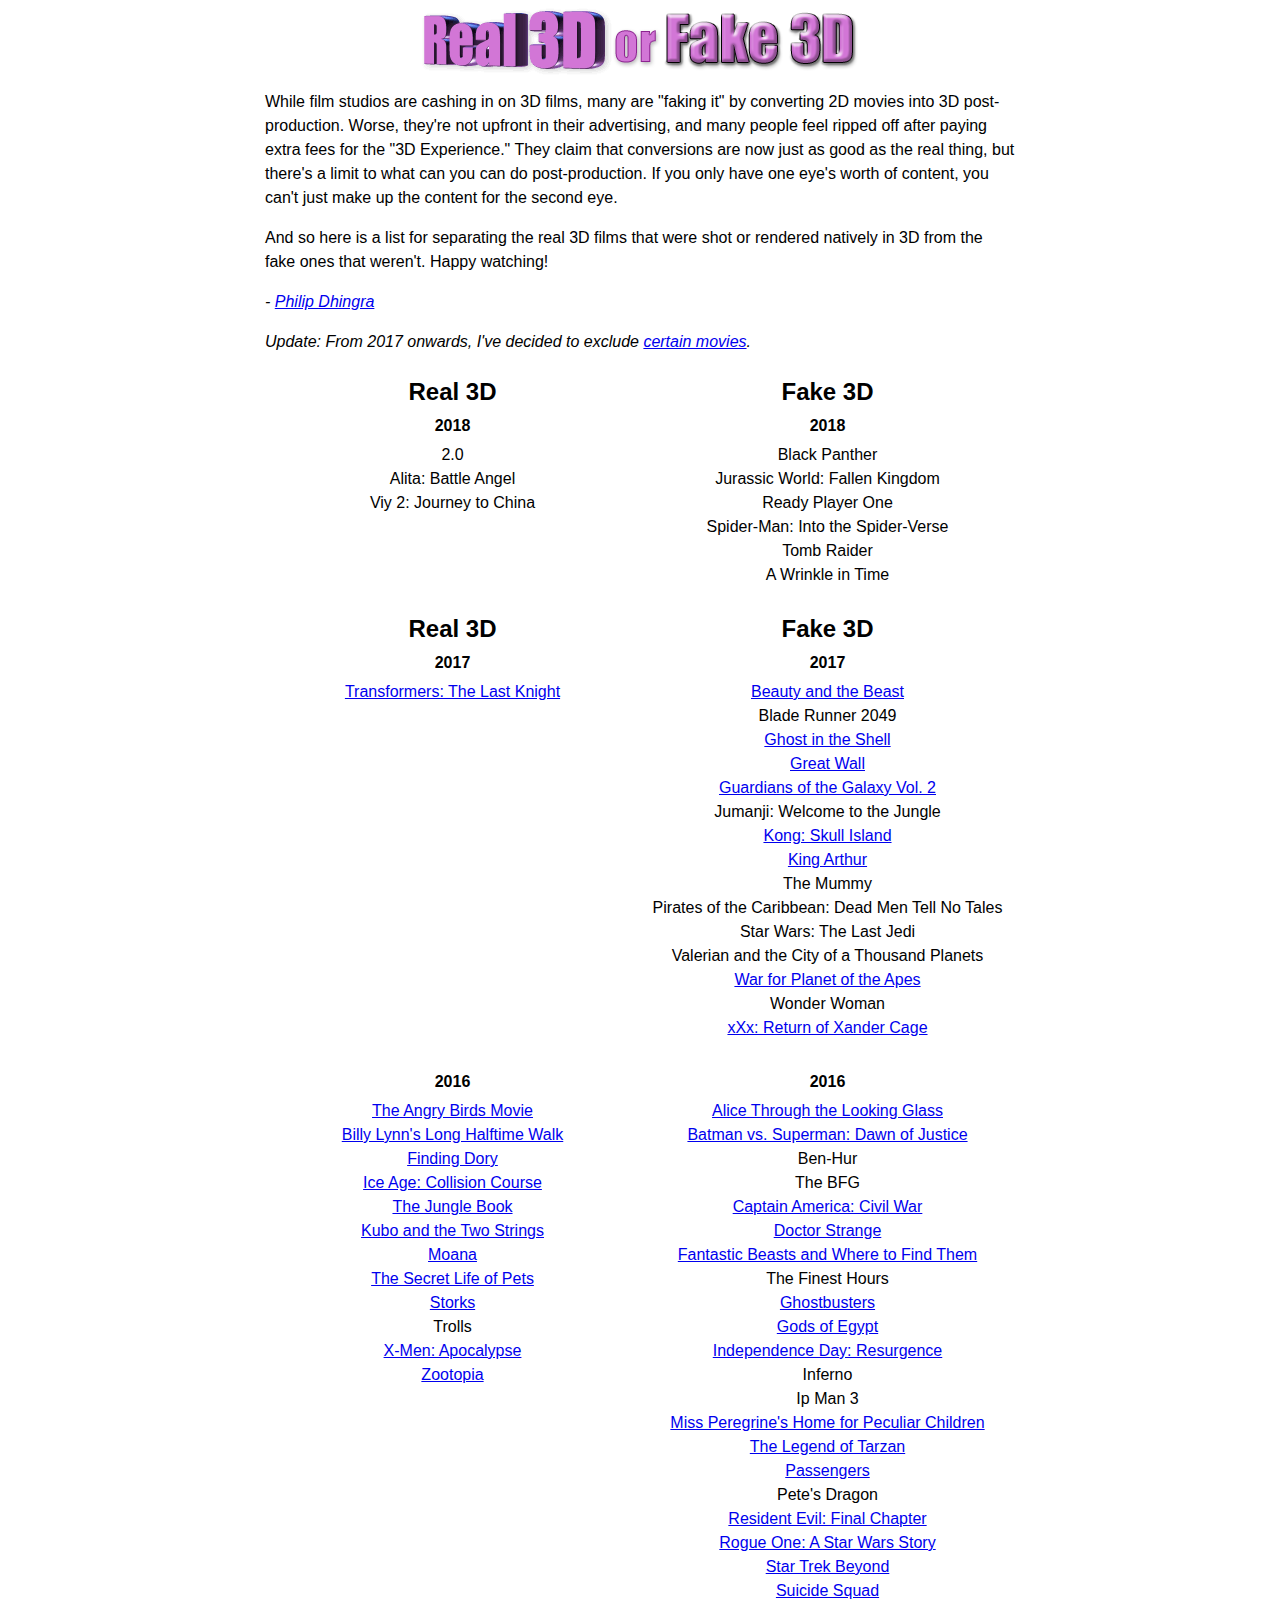
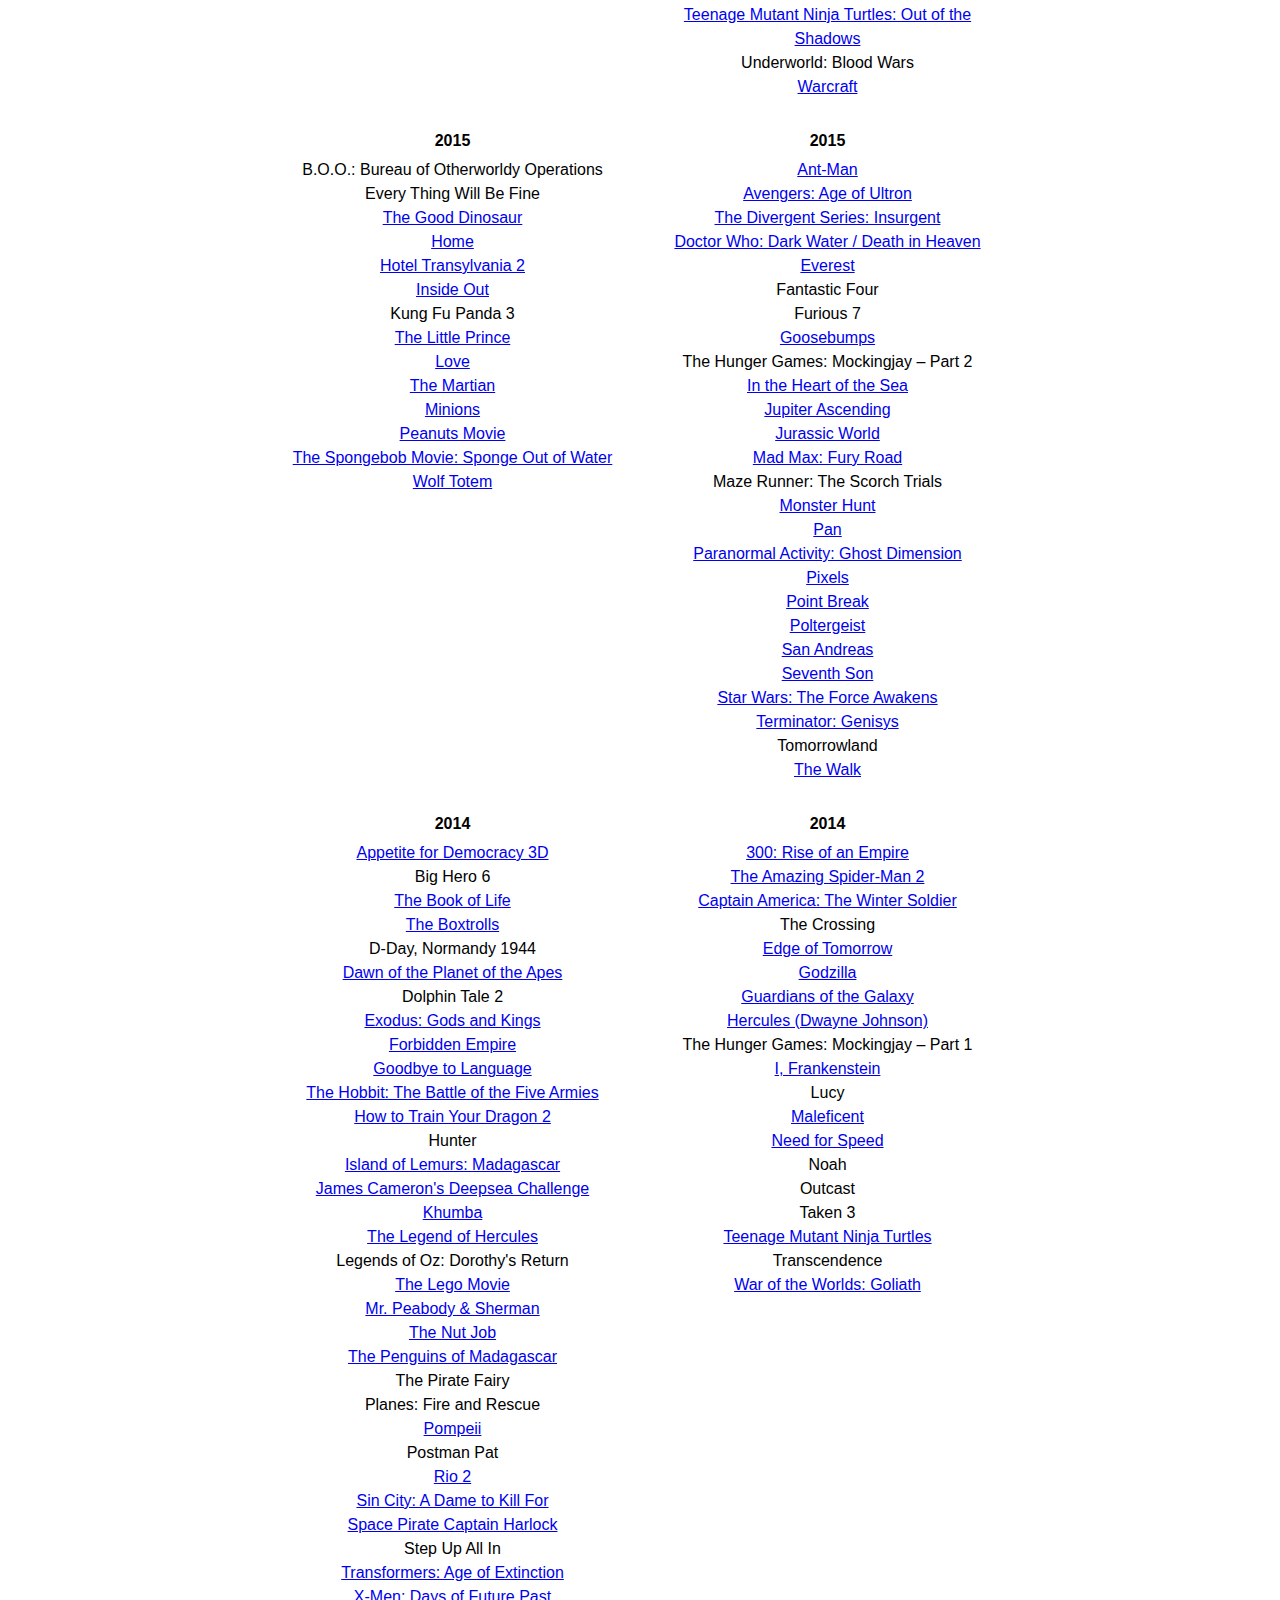
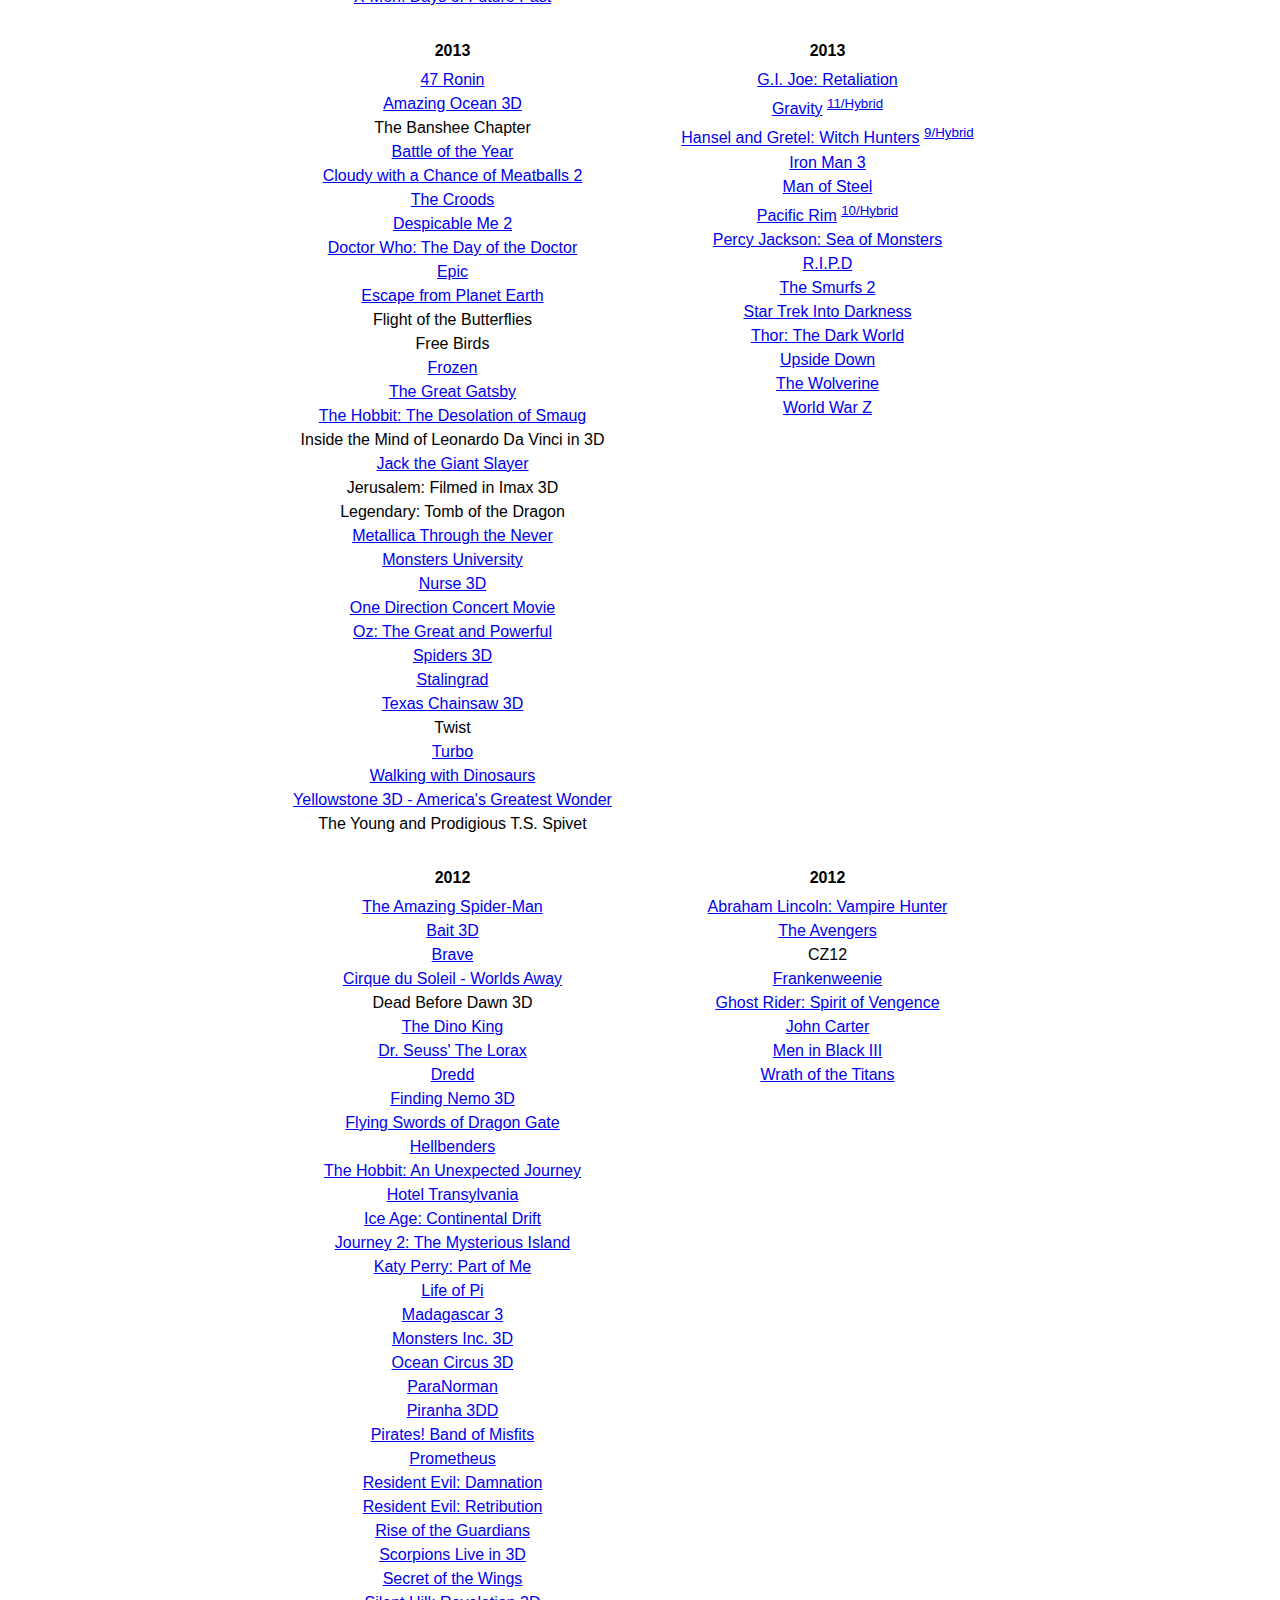
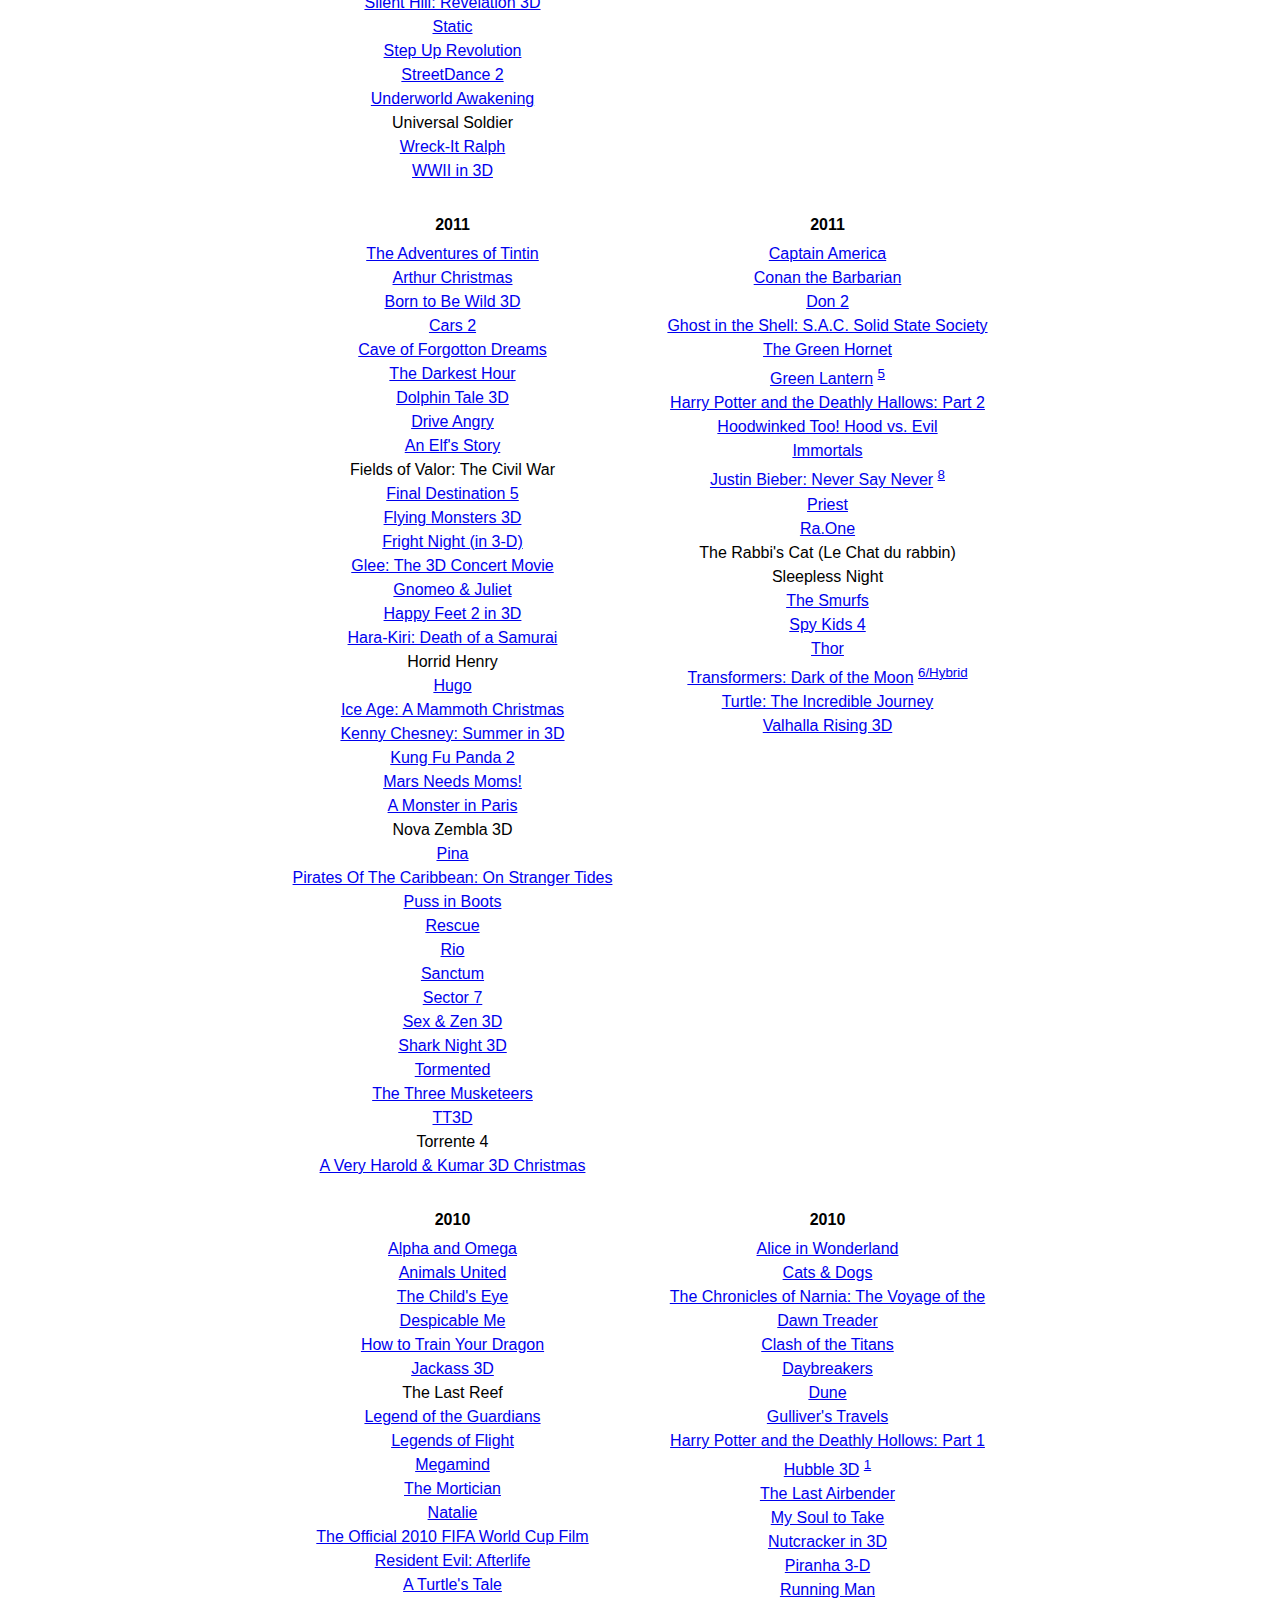
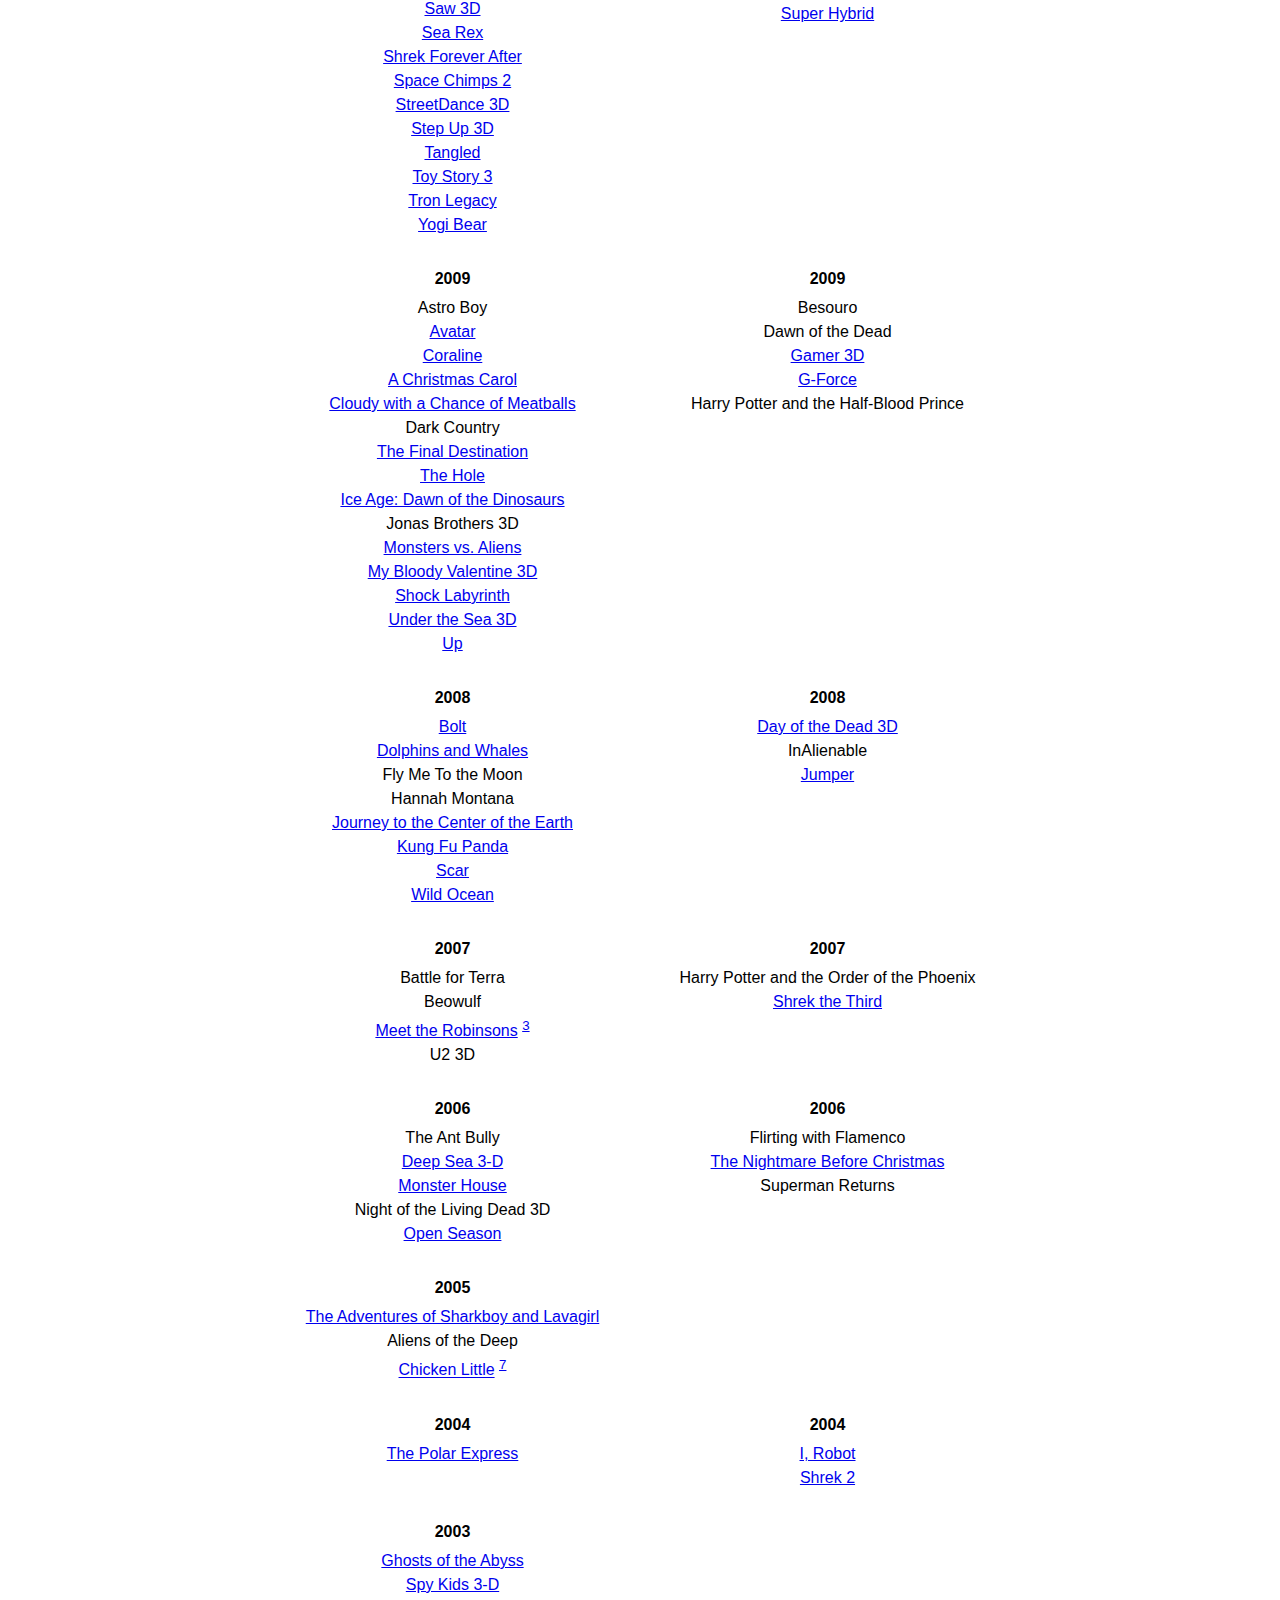
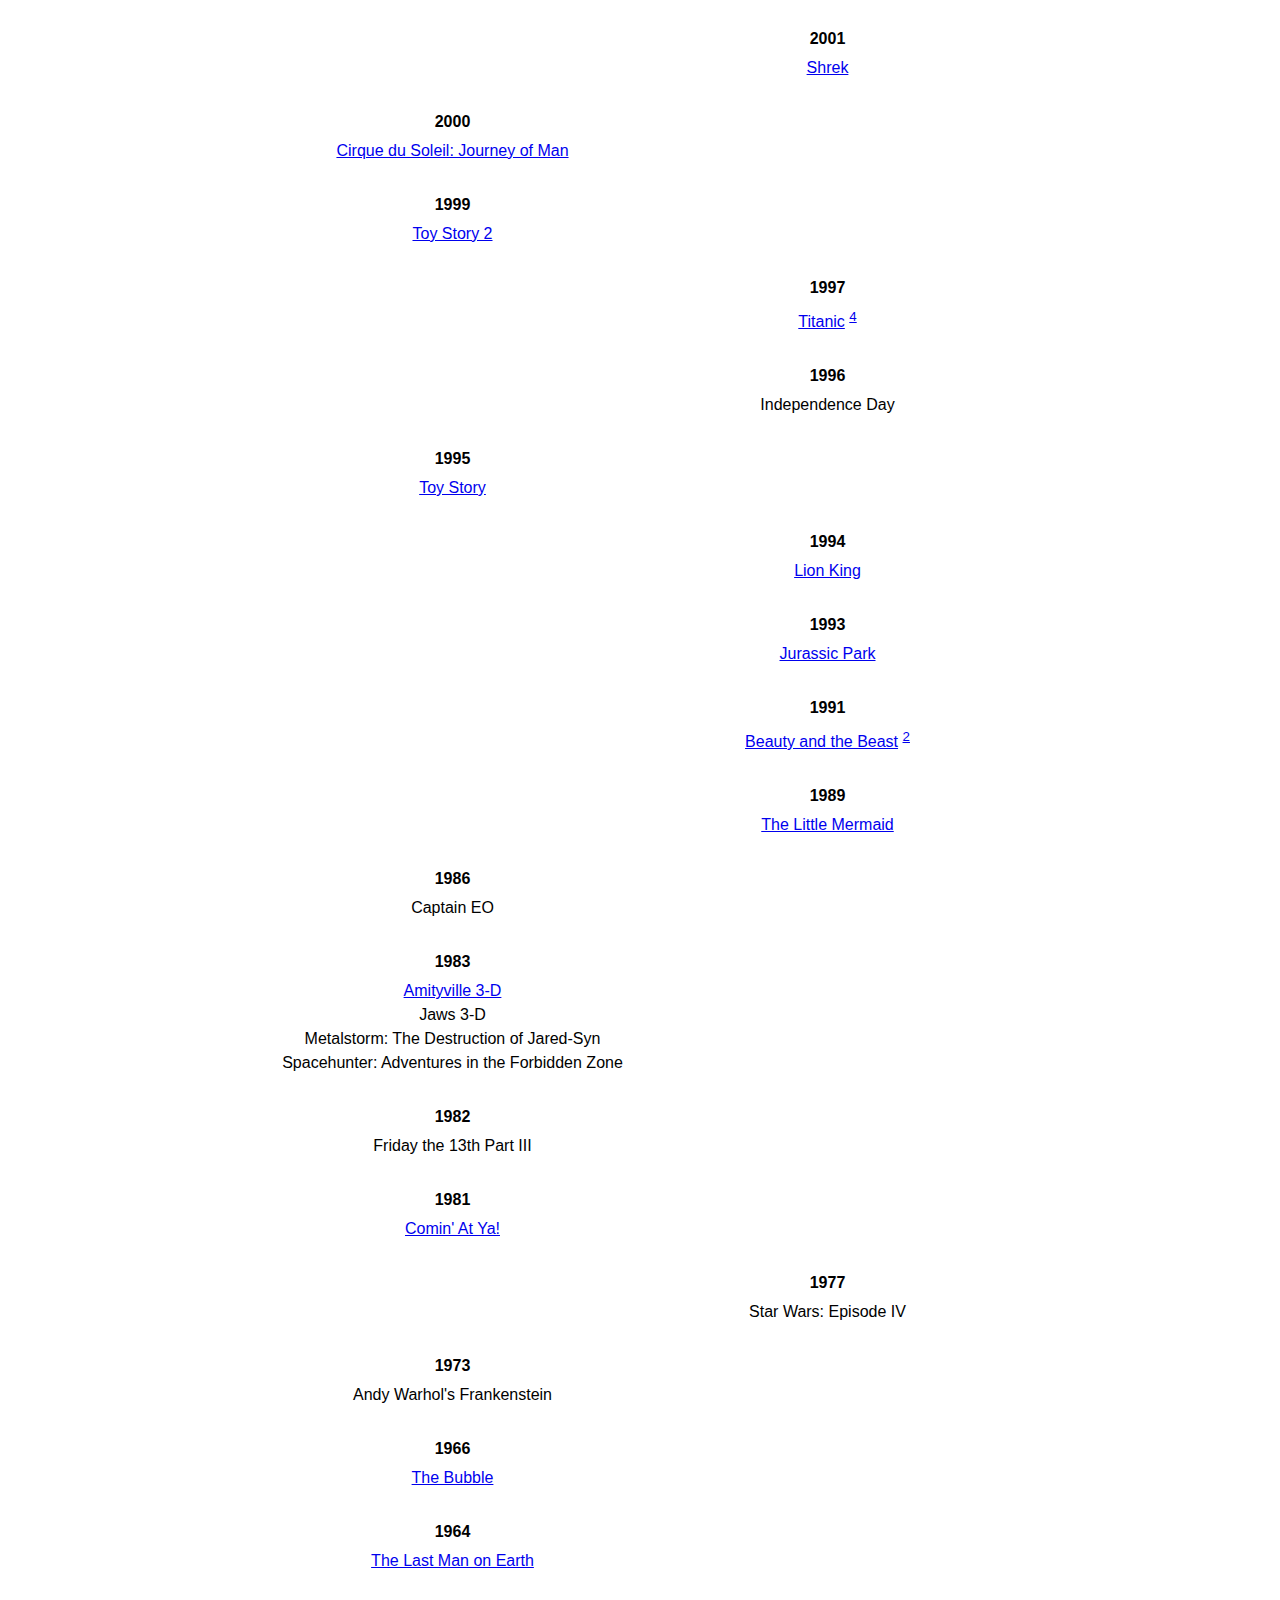
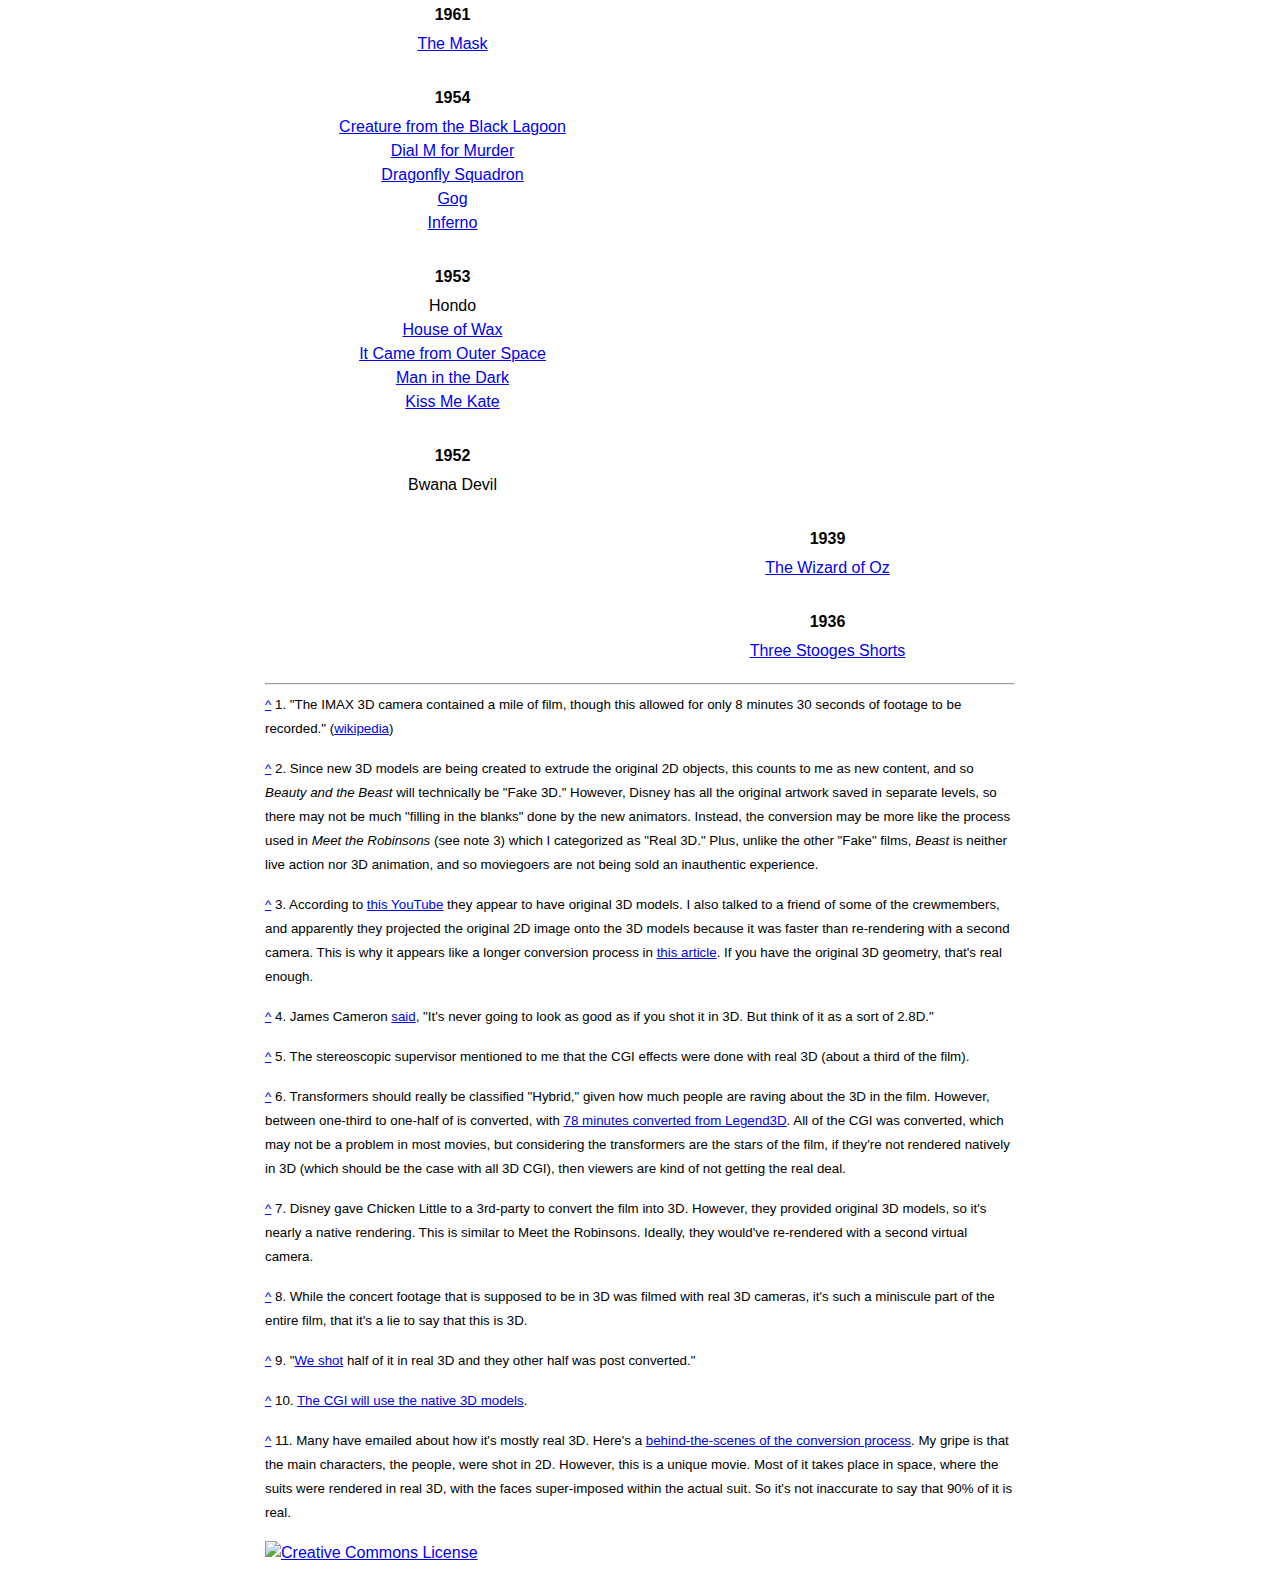
==== docs/index.html @ 08a595e6 "moved everything to docs" ====
<!DOCTYPE html PUBLIC "-//W3C//DTD XHTML 1.0 Transitional//EN" "http://www.w3.org/TR/xhtml1/DTD/xhtml1-transitional.dtd">

<html>
<head>
<title>Is it Real or Fake 3D?</title>

<meta name="viewport" content="width=device-width, initial-scale=1.0" />
<meta name="description" content="A list for separating the real 3D films that were shot or rendered natively in 3D from the fake ones that weren't." />
<script   src="https://code.jquery.com/jquery-1.10.2.min.js"   integrity="sha256-C6CB9UYIS9UJeqinPHWTHVqh/E1uhG5Twh+Y5qFQmYg="   crossorigin="anonymous"></script>


<link rel="stylesheet" href="styles.css">

<link REL="SHORTCUT ICON" HREF="favicon.ico">
<link rel="alternate" type="application/rss+xml" title="RSS" href="changelog.xml" />

<script type="text/javascript">

$(document).ready(function () {

  $(".year sup > a").click(function(event) {
      console.log("click")
      event.preventDefault();
      var href = $(this).attr("href");
      var $el = $(href);

      $(".ref-highlight").removeClass("ref-highlight");
      $el.addClass("ref-highlight");
      $("html, body").animate({"scrollTop": $el.offset().top}, 1000);
  });

  $(".expand-about").click(function() {
    $(".expanded-about").toggle();
    $(".plus").toggle();
    $(".minus").toggle();
  });

});


</script>

<script async src="//pagead2.googlesyndication.com/pagead/js/adsbygoogle.js"></script>
<script>
     (adsbygoogle = window.adsbygoogle || []).push({
          google_ad_client: "ca-pub-2773853926535023",
          enable_page_level_ads: true
     });
</script>

</head>

<div id="canvas">

<div class="desktop-ad">

<script type="text/javascript">

  var _gaq = _gaq || [];
  _gaq.push(['_setAccount', 'UA-18069474-3']);
  _gaq.push(['_trackPageview']);

  (function() {
    var ga = document.createElement('script'); ga.type = 'text/javascript'; ga.async = true;
    ga.src = ('https:' == document.location.protocol ? 'https://ssl' : 'http://www') + '.google-analytics.com/ga.js';
    var s = document.getElementsByTagName('script')[0]; s.parentNode.insertBefore(ga, s);
  })();

</script>

</div>


<div style="display: none; position: fixed; right: 0px; top: 0px; width: 20px; height: 20px;"><a href="javascript:location.reload();"><img src="refresh.png"></a></div>


<div><img src="title.png" class="title" alt="Is it Real 3D or Fake 3D"></div>

<!-- <div class="buttons" style="display: none"><a href="#start"><img src="btn_list.png" width="205"></a> <a href="http://realorfake3d.freeforums.net/board/1/talk-3d"><img src="btn_forums.png" width="251"></a></div> -->

<div class="intro">
<p>While film studios are cashing in on 3D films, many are "faking it" by converting 2D movies into 3D post-production. Worse, they're not upfront in their advertising, and many people feel ripped off after paying extra fees for the "3D Experience." They claim that conversions are now just as good as the real thing, but there's a limit to what can you can do post-production. If you only have one eye's worth of content, you can't just make up the content for the second eye.
<p/>
And so here is a list for separating the real 3D films that were shot or rendered natively in 3D from the fake ones that weren't. Happy watching!</p>

<p><i>- <a href="http://philipkd.com/">Philip Dhingra</a></i></p>
<p><i>Update: From 2017 onwards, I've decided to exclude <a href="https://realorfake3d.tumblr.com/post/155285097860/3d-movie-exclusions">certain movies</a>.</i></p>
</div>

<!-- Last scanned amazon 3d: 6/16/2018 -->
<!-- Last scanned 3D Box Office Mojo: 9/20/2018 -->

<div class="year" id="start">

<div class="half-year"><div class="column-header">Real 3D</div>

<div class="year-header">2018<span class="real-or-fake"> - Real</span></div>

2.0<!-- This is first Indian film that is directly shot in 3D. https://en.wikipedia.org/wiki/2.0_(film) --><br/>

Alita: Battle Angel<!-- Alita: Battle Angel, produced by Cameron and Landau, was lensed in native 3D by director Robert Rodriguez https://www.hollywoodreporter.com/behind-screen/is-golden-age-3d-officially-1025843 --><br/>

Viy 2: Journey to China<!-- STEREOTEC 3D rigs https://en.wikipedia.org/wiki/List_of_3D_films_(2005_onwards) --><br/>


</div>

<div class="half-year">
<div class="column-header">Fake 3D</div>

<div class="year-header">2018<span class="real-or-fake"> - Fake</span></div>

<!-- Avengers: Infinity Warhttp://marvel.com/news/movies/24583/marvels_avengers_infinity_war_to_be_filmed_using_the_imaxarri_digital_camera "will be shot in their entirety using IMAX� and ARRI's next generation revolutionary 2D digital camera"<br/> -->

Black Panther<!-- Most superhero films are a natural fit for 3D conversion, and Black Panther is certainly no exception. https://www.cinemablend.com/news/2312902/to-3d-or-not-to-3d-buy-the-right-black-panther-ticket --><br/>

Jurassic World: Fallen Kingdom<!-- wiki list --><br/>

Ready Player One<!-- wiki list --><br/>

Spider-Man: Into the Spider-Verse<!-- Rather than being filmed in 3D https://www.digitaltrends.com/movies/spider-man-reboot-imax-3d/ --><br/>

Tomb Raider<!-- wiki list --><br/>

A Wrinkle in Time<!-- It should be noted that the movie wasn't filmed with 3D cameras, which is what holds it back from a perfect five score https://www.cinemablend.com/news/2385301/to-3d-or-not-to-3d-buy-the-right-a-wrinkle-in-time-ticket --><br/>

</div>

</div>

<div class="year" id="start">

<div class="half-year"><div class="column-header">Real 3D</div>

<div class="year-header">2017<span class="real-or-fake"> - Real</span></div>

<!-- Alien Covenant This is how Ridley Scott rolls, uses same staff, promises never to not use 3D, etc. -->

<a href="https://www.amazon.com/gp/product/B0721TNRYM/?tag=realorfake3d-20">Transformers: The Last Knight</a><!-- https://www.youtube.com/watch?v=rWaFL_zFusQ&t=32s "Best way to do 3D is natively" --><br/>

</div>

<div class="half-year">
<div class="column-header">Fake 3D</div>

<div class="year-header">2017<span class="real-or-fake"> - Fake</span></div>

<a href="https://www.amazon.com/gp/product/B06XPDG6LR/?tag=realorfake3d-20">Beauty and the Beast</a><!-- Prime Focus is "EXCLUSIVE 3D CONVERSION PARTNER" http://www.primefocusworld.com/beauty-and-the-beast/ --><br/>

Blade Runner 2049<!-- Roger Deakins Says 'Blade Runner 2' Will Likely Be Converted To 3D http://www.indiewire.com/2015/10/roger-deakins-says-blade-runner-2-will-likely-be-converted-to-3d-113430/ --><br/>

<a href="https://www.amazon.com/gp/product/B06ZYW93C2/?tag=realorfake3d-20">Ghost in the Shell</a><!-- Prime Focus http://www.primefocusworld.com/ghost-in-the-shell/ --><br/>

<a href="https://www.amazon.com/gp/product/B06XCKX5PH/?tag=realorfake3d-20">Great Wall</a><!-- GREAT WALL http://www.primefocusworld.com/the-great-wall/ --><br/>

<a href="https://www.amazon.com/gp/product/B0713SMCZC/?tag=realorfake3d-20">Guardians of the Galaxy Vol. 2</a><!-- Like most films, GOTG 2 was shot in 2D, meaning that any 3D was converted later https://www.bustle.com/p/guardians-of-the-galaxy-vol-2-in-3d-is-worth-a-few-extra-dollars-54135 --><br/>

Jumanji: Welcome to the Jungle<!-- The second most disappointing feature in Jumanji: Welcome To The Jungle's conversion to 3D is the audience health factor https://www.cinemablend.com/news/1749680/to-3d-or-not-to-3d-buy-the-right-jumanji-welcome-to-the-jungle-ticket --><br/>

<a href="https://www.amazon.com/gp/product/B071VPB7YM/?tag=realorfake3d-20">Kong: Skull Island</a><!-- Prime Focus is "EXCLUSIVE 3D CONVERSION PARTNER" http://www.primefocusworld.com/kong-skull-island/ --><br/>

<a href="https://www.amazon.com/gp/product/B07147YVWL/?tag=realorfake3d-20">King Arthur</a><!-- Prime Focus features them http://www.primefocusworld.com/king-arthur-legend-of-the-sword/ --><br/>

The Mummy<!-- Stereo D is doing it http://www.imdb.com/title/tt2345759/fullcredits/ --><br/>

Pirates of the Caribbean: Dead Men Tell No Tales<br/>

Star Wars: The Last Jedi<!--  This results in a far less rich 3D experience than when the footage is filmed natively in 3D, but it's become the go-to for nearly every 3D film seen in theaters today... and that includes The Last Jedi. https://www.bustle.com/p/is-the-last-jedi-in-3d-worth-it-theres-a-better-way-to-upgrade-your-experience-7549762 --><br/>

Valerian and the City of a Thousand Planets<!-- The movie will be released in 3D but it wasn�t shot in 3D. http://www.primefocusworld.com/king-arthur-legend-of-the-sword/ --><br/>

<!-- Underworld: Blood Wars it was shot 2 D but there will be a 3 D conversion. https://twitter.com/AnnaFoerster1/status/732771784722763776<br/> -->

<a href="https://www.amazon.com/gp/product/B071GRTLYL/?tag=realorfake3d-20">War for Planet of the Apes</a><!-- " While the film wasn't shot natively, the choice to go post-conversion was a conscious one, so that counts for something." http://www.cinemablend.com/news/1680699/to-3d-or-not-to-3d-buy-the-right-war-for-the-planet-of-the-apes-ticket --><br/>

Wonder Woman<!-- http://www.imdb.com/title/tt0451279/fullcredits/ Search for conv, stereo, and prime focus --><br/>

<a href="https://www.amazon.com/gp/product/B01MUBFN5K/?tag=realorfake3d-20">xXx: Return of Xander Cage</a><!-- http://www.cinemablend.com/news/1614780/to-3d-or-not-to-3d-buy-the-right-xxx-the-return-of-xander-cage-ticket . So obviously, there's one quick way that a would be blockbuster can do that: a 3D conversion! --></a>

</div>

</div>


<div class="year">

<div class="half-year">

<div class="year-header">2016<span class="real-or-fake"> - Real</span></div>

<a href="https://www.amazon.com/Angry-Birds-Movie-Blu-ray-Combo/dp/B01G7JFKJ8?ie=UTF8&redirect=true&tag=realorfake3d-20">The Angry Birds Movie</a><!-- modern 3d animated --><br/>

<a href="https://www.amazon.com/gp/product/B01LTHYDZA/?tag=realorfake3d-20">Billy Lynn's Long Halftime Walk</a><!-- Vin Diesel Joins 'Billy Lynn's Long Halftime Walk,' Being Shot in 3D http://www.firstshowing.net/2015/vin-diesel-joins-billy-lynns-long-halftime-walk-being-shot-in-3d/ --><br/>

<a href="https://www.amazon.com/gp/product/B01FJ4UGEQ/?tag=realorfake3d-20">Finding Dory</a><!-- modern 3D animated --><br/>

<a href="https://www.amazon.com/gp/product/B01IV07TS6/?tag=realorfake3d-20">Ice Age: Collision Course</a><!-- modern 3d animated --><br/>

<a href="https://www.amazon.com/gp/product/B01I9VUMQ8/?tag=realorfake3d-20">The Jungle Book</a><!-- So we shot native 3D using the PACE system, the system that Jim (Cameron) had been a part of developing and we used simulcap and all this technology that people haven't really been using. http://www.moviefone.com/2016/02/22/disney-live-action-the-jungle-book-facts/ --><br/>

<a href="https://www.amazon.com/gp/product/B01KMKM5V4/?tag=realorfake3d-20">Kubo and the Two Strings</a><!-- UPDATE: "each individual moment is also captured by a pair of twin cameras that are set up to create a stereographic effect. This was always a part of the plan in the development of the project, so we can't give the movie anything other than a perfect score." stop-motion 3D, but no mention of 3D cameras in credits --><br/>

<a href="https://www.amazon.com/gp/product/B01MAZGJ6X/?tag=realorfake3d-20">Moana</a><!-- modern 3D animated--><br/>

<a href="https://www.amazon.com/gp/product/B01I5JTCR4/?tag=realorfake3d-20">The Secret Life of Pets</a><!-- modern 3D animated --><br/>

<a href="https://www.amazon.com/gp/product/B01LBWHPNU/?tag=realorfake3d-20">Storks</a><!-- modern 3d animated --><br/>

Trolls<!-- modern 3d animated --><br/>

<a href="https://www.amazon.com/gp/product/B01G9AXWYU/?tag=realorfake3d-20">X-Men: Apocalypse</a><!-- Too many stereo and international stereo roto things on here, must be conv. http://www.imdb.com/title/tt3385516/fullcredits?ref_=tt_ov_wr#writers Today, Bryan Singer�s Instagram account reveals the superhero sequel is shooting in 3D, http://www.slashfilm.com/x-men-apocalypse-3d-psylocke/ --><br/>

<a href="https://www.amazon.com/Zootopia-3D-DVD-Digital-Blu-ray/dp/B01B2CX0P6?ie=UTF8&redirect=true&tag=realorfake3d-20">Zootopia</a><!-- modern 3D animated --><br/>

</div>

<div class="half-year">


<div class="year-header">2016<span class="real-or-fake"> - Fake</span></div>

<a href="https://www.amazon.com/gp/product/B01M0XGTV1/?tag=realorfake3d-20">Alice Through the Looking Glass</a><!-- Prime Focus is doing it http://www.primefocusworld.com/news/2015/4/8/reliance-group-and-prime-focus-complete-transaction --><br/>

<a href="https://www.amazon.com/gp/product/B01DEBC7ZW/?tag=realorfake3d-20">Batman vs. Superman: Dawn of Justice</a><!-- Prime Focus is doing it http://www.primefocusworld.com/news/2015/4/8/reliance-group-and-prime-focus-complete-transaction --><br/>

Ben-Hur<!-- Legend is working closely with Director Timur Bekmambetov to design a 3D that captures the world of Ben-Hur. Legend is crafting a 3D that highlights the tense action of a chariot race, as well as the personal moments between two warring brothers. http://legend3d.com/3d/ --><br/>

The BFG<!-- UPDATE: Spielberg didn't screen it in 3D @ Cannes, and IMDB says it was shot on film, which is nearly a slam-dunk against shooting in 3D. The film, which has been shot in 3D, boasts a great cast including Mark Rylance as The BFG http://www.glamourmagazine.co.uk/news/celebrity/2014/12/16/the-bfg-movie-directed-by-steven-spielberg-news-and-cast --><br/>

<a href="https://www.amazon.com/Marvels-Captain-America-Digital-Blu-ray/dp/B01D9EUNBY?ie=UTF8&redirect=true&tag=realorfake3d-20">Captain America: Civil War</a><!-- But CAPTAIN AMERICA: CIVIL WAR won�t be shot in 3D http://www.ramascreen.com/15-minutes-of-captain-america-civil-war-will-be-shot-with-new-imaxarri-2d-digital-cameras/ --><br/>

<a href="https://www.amazon.com/gp/product/B01M8LJKUW/?tag=realorfake3d-20">Doctor Strange</a><!-- Only "Parts of the movie are filmed in 3D" https://www.cnet.com/news/doctor-strange-trailer-first-poster/ --><br/>

<a href="https://www.amazon.com/gp/product/B01LTHLWAO/?tag=realorfake3d-20">Fantastic Beasts and Where to Find Them</a><!-- Originally 2D, converted during post-production. Enhanced framing technique known as "Frame break" used to enhance 3D effects, making effects travel "outside" the frame https://en.wikipedia.org/wiki/List_of_IMAX_DMR_films --><br/>

The Finest Hours<!-- Legend 3D's hands are all over it and no mention of native http://www.imdb.com/title/tt2025690/fullcredits?ref_=tt_ov_st_sm --><br/>

<a href="https://www.amazon.com/gp/product/B01I2FFL58/?tag=realorfake3d-20">Ghostbusters</a><!-- I would have liked to have heard that conversation around the Reitman holiday table what with Jason Reitman set quite firmly *against* stereoscopic 3D. http://marketsaw.blogspot.com/2010/01/exclusive-ghostbusters-going-3d.html#.VxH_GJMrJTa --><br/>

<a href="https://www.amazon.com/Gods-Egypt-Bluray-Digital-Blu-ray/dp/B01DUHP2E8?ie=UTF8&redirect=true&tag=realorfake3d-20">Gods of Egypt</a><!-- Legend 3D's hands are all over this, and there's no mention of native, and the technical specs for the camera didn't seem shockingly stereoscopic, and I couldn't find a behind-the-scenes shoot with the 3d camera http://www.imdb.com/title/tt2404233/fullcredits --><br/>

<a href="https://www.amazon.com/gp/product/B01HC388RO/?tag=realorfake3d-20">Independence Day: Resurgence</a><!-- "Independence Day Resurgence effects will be shot in 2D"
http://www.independencedayresurgence.net/2015/11/independence-day-resurgence-special-effects-photos-trailer-hd-teaser.html --><br/>

Inferno<!-- no mention of native this close to opening, prime focus is helping with VFX --><br/>

Ip Man 3<!-- However, the delay of a planned China release (with 3D conversion) https://variety.com/2016/film/asia/ip-man-3-review-1201687722/ BEFORE: this time the movie will be shot in 3D. http://asianmoviepulse.com/2012/04/donnie-yen-will-return-with-ip-man-3-3d/ --><br/>

<a href="https://www.amazon.com/gp/product/B01LTHN5SG/?tag=realorfake3d-20">Miss Peregrine's Home for Peculiar Children</a><!-- no mention of real so close to opening date. Stereo staff seems small. Tim Burton has a history of converting --><br/>

<a href="https://www.amazon.com/gp/product/B01H4FJR5W/?tag=realorfake3d-20">The Legend of Tarzan</a><!-- Prime Focus is doing this http://www.primefocusworld.com/tarzan/ --><br/>

<a href="https://www.amazon.com/gp/product/B01LTI0BQE/?tag=realorfake3d-20">Passengers</a><!-- "All 3D credits under Visual Effects, no stereographer, and stereo producer's previous credits are all post-conversion jobs." https://twitter.com/pteittinen/status/779375925624467456 --><br/>

Pete's Dragon<!-- The reimagining of the classic tale of a boy and his friend dragon is one of the most anticipated movies of 2016. Legend is completing the 3D conversion for this Disney film that will strike a chord with all those that see it. http://legend3d.com/3d/ --><br/>

<a href="https://www.amazon.com/gp/product/B07282J4H7/?tag=realorfake3d-20">Resident Evil: Final Chapter</a><!-- why he shot in 2D but filmed used his 3D crew http://collider.com/paul-ws-anderson-resident-evil-6-interview/ --><br/>

<a href=https://www.amazon.com/gp/product/B01N6GCQQY/?tag=realorfake3d-20">Rogue One: A Star Wars Story</a><!-- "More Star Wars News: Stereo D Confirms 3D Conversion For 'Rogue One' And 'Star Wars Episode VIII'" http://www.realtytoday.com/articles/64838/20151222/star-wars-viii.htm --><br/>

<a href="https://www.amazon.com/gp/product/B01IS31RMK/?tag=realorfake3d-20">Star Trek Beyond</a><!-- Star Trek Into Darkness was the first, and it appears only, Star Trek film to have some of its scenes shot in 3D and on IMAX cameras. http://trekmovie.com/2015/11/24/star-trek-beyond-set-for-imax-premier-in-2016/ --><br/>

<a href="https://www.amazon.com/gp/product/B01INUNEX8/?tag=realorfake3d-20">Suicide Squad</a><!-- lots of stereo credits, including stereo conversion credits: http://www.imdb.com/title/tt1386697/fullcredits/ --><br/>

<a href="https://www.amazon.com/Teenage-Mutant-Ninja-Turtles-Shadows/dp/B01GK5HBNW?ie=UTF8&redirect=true&tag=realorfake3d-20">Teenage Mutant Ninja Turtles: Out of the Shadows</a><!-- Prime Focus is doing it, plus prev. one was fake http://www.primefocusworld.com/teenage-mutant-ninja-turtles-out-of-the-shadows/ --><br/>

Underworld: Blood Wars<!-- Post-production techniques for converting regular film to 3D have made huge strides in recent years, according to producer Wright. http://www.femail.com.au/kate-beckinsale-underworld-blood-wars.htm --><br/>

<a href="https://www.amazon.com/gp/product/B01HIOVKR2/?tag=realorfake3d-20">Warcraft</a><!-- From the Legendary Pictures update, the new release date seems to be influenced by the Warcraft Film getting converted to 3D. --><br/>

</div>

</div>


<div class="year">

<div class="half-year">

<div class="year-header">2015<span class="real-or-fake"> - Real</span></div>

B.O.O.: Bureau of Otherworldy Operations<!-- modern animated --><br/>

Every Thing Will Be Fine<!-- ""Every Thing Will Be Fine," a family drama to be shot in 3D
Read more at http://www.hitfix.com/news/james-franco-to-star-in-wim-wenders-3d-drama-every-thing-will-be-fine " --><br/>

<a href="http://www.amazon.com/gp/product/B016P01W4G/?tag=realorfake3d-20">The Good Dinosaur</a><!-- Modern 3D Animated --><br/>

<a href="http://www.amazon.com/gp/product/B00XRDYCEC/?tag=realorfake3d-20">Home</a><!-- Modern 3D animated --><br/>

<a href="http://www.amazon.com/gp/product/B014TC5Z4K/?tag=realorfake3d-20">Hotel Transylvania 2</a><!-- Modern 3D animated --><br/>

<a href="http://www.amazon.com/gp/product/B00YCX7XMY/?tag=realorfake3d-20">Inside Out</a><!-- Modern 3D Animated --><br/>

Kung Fu Panda 3<!-- modern 3D animated --><br/>

<a href="http://www.amazon.com/gp/product/B01D27CKYG/?tag=realorfake3d-20">The Little Prince</a><!-- Modern 3D Animated --><br/>

<a href="http://www.amazon.com/gp/product/B015XC89P2/?tag=realorfake3d-20">Love</a><!-- "because the film was shot in 3D." http://variety.com/2015/film/news/cannes-explicit-drama-love-shocks-with-3d-sex-and-nudity-1201502077/ --><br/>

<a href="http://www.amazon.com/gp/product/B01866YS0M/?tag=realorfake3d-20">The Martian</a><!-- Same DP as Prometheus and Exodus, all using similar direct to 3d cameras http://www.cinematographers.nl/PaginasDoPh/wolski.htm --><br/>

<a href="http://www.amazon.com/gp/product/B00NYC7PG8/?tag=realorfake3d-20">Minions</a><!-- Modern 3D Animated --><br/>

<a href="http://www.amazon.com/gp/product/B018WXLK0K/?tag=realorfake3d-20">Peanuts Movie</a><!-- 3D animated --><br/>

<a href="http://www.amazon.com/gp/product/B00TA8CRB8/?tag=realorfake3d-20">The Spongebob Movie: Sponge Out of Water</a><!-- "The latest more expensive outing is also shot in 3D. " http://alphasmagazine.com/the-spongebob-movie-sponge-out-of-water/ --><br/>

<a href="http://www.amazon.com/gp/product/B015AR5O9E/?tag=realorfake3d-20">Wolf Totem</a><!-- Andrew Simpson specifically for use in the film, which was shot in 3D. http://www.hollywoodreporter.com/news/china-oscar-submission-wolf-totem-818052 --><br/>

</div>

<div class="half-year">


<div class="year-header">2015<span class="real-or-fake"> - Fake</span></div>

<a href="http://www.amazon.com/gp/product/B00ZGDIGZ2/?tag=realorfake3d-20">Ant-Man</a><!-- Prime Focus is doing cornversion http://www.primefocusworld.com/ant-man/ --><br/>

<a href="http://www.amazon.com/gp/product/B01638N8KQ/?tag=realorfake3d-20">Avengers: Age of Ultron</a><!-- http://www.tested.com/art/movies/534250-converting-avengers-age-ultron-stereoscopic-3d/ "Satisfying this desire on Avengers: Age of Ultron were two stereo conversion facilities: Prime Focus World and Stereo-D" --><br/>

<a href="http://www.amazon.com/gp/product/B00XQ2AF4A/?tag=realorfake3d-20">The Divergent Series: Insurgent</a><!-- As far as we know its sequel wasn�t shot in 3D either. So we�re talking 3D of the post-converted variety http://www.slashfilm.com/divergent-series-insurgent-3d-motion-posters/ the film was converted to 3-D in post-production. http://en.wikipedia.org/wiki/The_Divergent_Series:_Insurgent --><br/>

<a href="http://www.amazon.com/gp/product/B013TYXUSM/?tag=realorfake3d-20">Doctor Who: Dark Water / Death in Heaven</a><!-- Correction: https://www.youtube.com/watch?v=Kf6L5Djpt3w cameras here aren't 3D. Plus BBC doesn't have a 3D channel anymore. Old: They�re doing it again! The two episodes Dark Water and Death in Heaven were apparently shot in 3D http://kryptonradio.com/2015/07/28/doctor-who-returns-to-cinemas-with-new-prequel-for-season-9/ --><br/>

<a href="http://www.amazon.com/gp/product/B015JID9NC/?tag=realorfake3d-20">Everest</a><!-- UPDATED http://www.imdb.com/title/tt2719848/combined lots of Stereo D. PREVIOUS: Keira Knightley has quietly joined the cast of the epic film Everest (shot in 3D and IMAX 3D) http://www.dailymail.co.uk/tvshowbiz/article-2618290/BAZ-BAMIGBOYE-Wolf-whistles-racy-Tudors.html --><br/>

Fantastic Four<!-- Simon Kinberg Talks THE FANTASTIC FOUR, Post-Converting to 3D
Read more at http://collider.com/the-fantastic-four-reboot-sequel-3d-news-simon-kinberg/#HCqdL8xVSo3jIbEE.99 --><br/>

Furious 7<!-- only being released in 3D outside US. telltale sign --><br/>

<a href="http://www.amazon.com/gp/product/B016QQZCWC/?tag=realorfake3d-20">Goosebumps</a><!-- As far as we�ve been made aware, the film wasn�t actually shot in 3D, so this appears to have been a last minute decision. http://ihorror.com/this-years-goosebumps-movie-will-be-in-3d/ --><br/>

The Hunger Games: Mockingjay &ndash; Part 2<!-- http://www.avclub.com/article/lionsgate-wants-more-hunger-games-movies-will-conv-214911 "Lionsgate wants more Hunger Games movies, will convert Mockingjay�Part 2 to IMAX 3D" --><br/>

<a href="http://www.amazon.com/gp/product/B01AH3QSL4/?tag=realorfake3d-20">In the Heart of the Sea</a><!-- http://www.primefocusworld.com/in-the-heart-of-the-sea/ converted by Prime Focus and all over their IMDB http://www.imdb.com/title/tt1390411/fullcredits?ref_=tt_cl_sm#cast --><br/>

<a href="http://www.amazon.com/gp/product/B00K2CHYTQ/?tag=realorfake3d-20">Jupiter Ascending</a><!-- "Further, the movie is being painstakingly converted to 3D by none other than Stereoscopic Supervisor Chris Parks (GRAVITY)" http://marketsaw.blogspot.com/2014/09/new-trailer-for-jupiter-ascending-now.html#.VNWdoVPF-l0 "Jupiter Ascending is shot in 3D, a first for the Wachowskis, who are known for their visual ingenuity."  http://moviepilot.com/movies/267863-jupiter-ascending also http://movieline.com/2012/11/15/jupiter-ascending-wachowskis-3d-channing-tatum-mila-kunis/ --><br/>

<a href="http://www.amazon.com/gp/product/B00NYC65M8/?tag=realorfake3d-20">Jurassic World</a><!-- Most Recent. "Jurassic World will be post-converted to 3D by the same company that did the wonderful 3D conversion of the original Jurassic Park." http://www.slashfilm.com/jurassic-world-set-visit/5/ and look up Stereo D http://www.imdb.com/title/tt0369610/fullcredits/ --><br/>

<a href="http://www.amazon.com/gp/product/B00XQ141W8/?tag=realorfake3d-20">Mad Max: Fury Road</a><!-- "�Mad Max: Fury Road�: 3D Cameras Out, Post-Conversion In
Written by Jennie Breen  66 days ago" http://moviepilot.com/stories/428608-mad-max-fury-road-3d-cameras-out-post-conversion-in --><br/>

Maze Runner: The Scorch Trials<!-- no mention of being shot in 3D, usually they'd tout it for a blockbuster like this. Plus a rumor said it was fake --><br/>

<a href="http://www.amazon.com/gp/product/B0165BJCS8/?tag=realorfake3d-20">Monster Hunt</a><!-- The film is being released in 2D except in China, where a 3D conversion is also available. http://variety.com/2015/film/reviews/film-review-monster-hunt-1201549203/ --><br/>

<a href="http://www.amazon.com/gp/product/B016LEI9W4/?tag=realorfake3d-20">Pan</a><!-- Joe Wright: It was always going to be 3D, but it is post-conversion. There doesn�t seem any point in shooting 3D anymore http://www.comingsoon.net/movies/features/619205-interview-director-joe-wright-on-reinventing-pan#/slide/1 Previous: Pan And oh yeah, this will be in shot in 3D, http://blogs.indiewire.com/theplaylist/joseph-gordon-levitt-to-reach-the-clouds-with-robert-zemeckis-garrett-hedlund-hooks-pan-more-20140123?utm_source=dlvr.it&utm_medium=twitter--><br/>

<a href="http://www.amazon.com/gp/product/B012IO4TGG/?tag=realorfake3d-20">Paranormal Activity: Ghost Dimension</a><!-- No mention of 3D http://www.provideocoalition.com/sony-cameras-help-create-the-supernatural-look-in-paranormal-activity-the-ghost-dimension/ plus this source says converted: http://bloody-disgusting.com/exclusives/3322608/paranormal-activity-5-going-3-d-exclusive/ --><br/>

<a href="http://www.amazon.com/gp/product/B012DWS874/?tag=realorfake3d-20">Pixels</a><!-- http://www.imdb.com/title/tt2120120/fullcredits?ref_=tt_ql_1 and http://www.primefocusworld.com/pixels/ show heavy conversion credits --><br/>

<a href="http://www.amazon.com/gp/product/B01B6WZ7BM/?tag=realorfake3d-20">Point Break</a><!-- Point Break wisely leans hard on its stellar visuals and location shooting and respectable 3D conversion http://www.hollywoodreporter.com/review/point-break-film-review-845457 --><br/>

<a href="http://www.amazon.com/gp/product/B0118S73VG/?tag=realorfake3d-20">Poltergeist</a><!-- 3D conversion is the name of the game for Poltergeist, as the film was converted over to the next dimension by the good folks at Legend 3D. http://www.cinemablend.com/new/3D-Or-3D-Buy-Right-Poltergeist-Ticket-71597.html --><br/>

<a href="http://www.amazon.com/gp/product/B00YHRMLAY/?tag=realorfake3d-20">San Andreas</a><!-- Update: "SAN ANDREAS is a 3D conversion headlined by Graham Clark of Stereo D" http://marketsaw.blogspot.com/2014/12/official-teaser-trailer-for-dwayne.html#.VWcr2FnBzRa. Previous: this time it�s a giant disaster movie that will be shot in 3D. That�s right, Dwayne �The Rock� Johnson has signed on to star in �San Andreas� from New Line http://sciencefiction.com/2013/10/16/can-see-3d-rock-cooking-san-andreas/ --><br/>

<a href="http://www.amazon.com/gp/product/B00Y64WOZA/?tag=realorfake3d-20">Seventh Son</a><!-- "The Seventh Son. Worked directly with the stereographer and coordinators to create a 3D conversion of the film. D" http://www.linkedin.com/pub/rebecca-pomerantz/39/26a/222 and "I am currently working in the Prime Focus Film London office on "The Seventh Son" as a stereo conversion compositor co-lead. " http://www.linkedin.com/profile/view?id=94329068&authType=name&authToken=k5wV&pvs=pp&pohelp=&trk=tdir_viewmore --><br/>

<a href="https://www.amazon.com/gp/product/B01JURU6WU/?tag=realorfake3d-20">Star Wars: The Force Awakens</a><!-- "It does mean that the new Star Wars film will not be shot in 3D � though it will likely be post-converted " http://screenrant.com/star-wars-episode-7-not-filmed-digitally/ --><br/>

<a href="http://www.amazon.com/gp/product/B01013C5IU/?tag=realorfake3d-20">Terminator: Genisys</a><!-- Genisys will come with 3D options, but hasn�t actually been shot in 3D. http://www.chud.com/161954/already-know-these-terminator-genisys-rumors/ --><br/>

Tomorrowland<br/>

<a href="http://www.amazon.com/gp/product/B01603ALSQ/?tag=realorfake3d-20">The Walk</a><!-- To do this, the director actually shot in mono but, says Baillie, �for� stereo https://www.fxguide.com/featured/step-by-step-a-walkthrough-of-the-walk/ --><br/>

</div>

</div>


<div class="year">
<div class="half-year">

<div class="year-header">2014<span class="real-or-fake"> - Real</span></div>


<a href="http://www.amazon.com/Appetite-For-Democracy-3D-Casino-/dp/B00K6D1HSK/ref=sr_1_1?ie=UTF8&qid=1407790270&sr=8-1&keywords=Appetite+for+Democracy+3D">Appetite for Democracy 3D</a><!-- The show was filmed entirely in 3D https://en.wikipedia.org/wiki/Appetite_for_Democracy --><br/>

Big Hero 6<!-- modern Disney 3D animated --><br/>

<a href="http://www.amazon.com/gp/product/B00Q599A3I/?tag=realorfake3d-20">The Book of Life</a><!-- modern 3D animated --><br/>

<a href="http://www.amazon.com/gp/product/B00NFZ367Q/?tag=realorfake3d-20">The Boxtrolls</a><!-- The Trailer: The stunning detail of this stop motion film, shot in 3D, is on full display in the trailer. http://www.twcc.com/articles/2013/12/03/t/trailer-trashed-movie-previews-bryan-cranston-michael-sheen-boxtrolls-and-the-devil --><br/>

D-Day, Normandy 1944<!-- "It's produced in 4K 3D, using Red Epic and Sony F65 cameras, as well as the brand new Shotover K1 stabilization system for aerials 3D shootings." - S3D Producer --><br/>

<a href="http://www.amazon.com/gp/product/B00MH8EZKY/?tag=realorfake3d-20">Dawn of the Planet of the Apes</a><!-- the decision to shoot in 3D instead of post-converting
Read more at http://collider.com/michael-seresin-dawn-of-the-planet-of-the-planet-apes-interview/ --><br/>

Dolphin Tale 2<!-- The major motion picture shot in 3D stars http://blog.challengedathletes.org/join-caf-at-the-movie-premiere-of-dolphin-tale/ --><br/>

<a href="http://www.amazon.com/gp/product/B00STPQ8PO/?tag=realorfake3d-20">Exodus: Gods and Kings</a><!-- "We do everything in 3D" https://vid.me/79hy Ridley Scott is shooting his life-of-Moses movie Exodus in 3D http://www.patheos.com/blogs/filmchat/2013/11/is-ridley-scotts-exodus-the-first-bible-epic-to-be-shot-in-3d.html --><br/>

<a href="http://www.amazon.com/gp/product/B00SU2UXUW/?tag=realorfake3d-20">Forbidden Empire</a><!-- Forbidden Empire, an epic film shot in 3D http://horrornews.net/98814/film-review-forbidden-empire-2014/ --><br/>

<a href="http://www.amazon.com/gp/product/B00SZLEMAK/?tag=realorfake3d-20">Goodbye to Language</a><!-- Goodbye to Language, or Adieu au langage, shot and presented in 3D http://www.firstshowing.net/2014/cannes-2014-goodbye-to-language-is-goodbye-to-godards-sanity/ --><br/>

<a href="http://www.amazon.com/gp/product/B00R3DODWI/?tag=realorfake3d-20">The Hobbit: The Battle of the Five Armies</a><!-- "The films will be shot in 3-D." http://popwatch.ew.com/2010/10/18/the-hobbit-3d/ --><br/>

<a href="http://www.amazon.com/gp/product/B00LG6SEC8/?tag=realorfake3d-20">How to Train Your Dragon 2</a><!-- modern animated --><br/>

Hunter<!-- "Stallone is set to star, write and direct, which will be filmed in 3-D." http://bloody-disgusting.com/news/3192720/sylvester-stallone-heads-to-the-arctic-circle-for-creature-feature-hunter/#more-3192720 --><br/>

<a href="http://www.amazon.com/gp/product/B00TFSYSN8/?tag=realorfake3d-20">Island of Lemurs: Madagascar</a><!-- "Captured with IMAX 3D cameras" http://www.imdb.com/title/tt3231010/ --><br/>

<a href="http://www.amazon.com/gp/product/B00N1JQ2G8/?tag=realorfake3d-20">James Cameron's Deepsea Challenge</a><!-- "Much of the film is shot in 3D, Cameron even takes a moment to point out the two 3D cameras made especially for use outside his sub" http://www.cinemablend.com/new/3D-Or-3D-Buy-Right-James-Cameron-DEEPSEA-CHALLENGE-3D-Ticket-66564.html --><br/>

<a href="http://www.amazon.com/gp/product/B00H47IWDY/?tag=realorfake3d-20">Khumba</a><!-- modern animated 3D --><br/>

<a href="http://www.amazon.com/gp/product/B00HW3LCCI/?tag=realorfake3d-20">The Legend of Hercules</a><!-- "Every frame of the movie was shot in 3D" http://spinoff.comicbookresources.com/2013/10/13/nycc-13-director-stars-debut-footage-from-hercules-the-legend-begins/ --><br/>

Legends of Oz: Dorothy's Return<!-- modern animated --><br/>

<a href="http://www.amazon.com/gp/product/B00J11U4J6/?tag=realorfake3d-20">The Lego Movie</a><!-- "the originality of the entire film being shot in 3D and with Lego figures" http://thecelebritycafe.com/feature/2013/07/week-trailers --><br/>

<a href="http://www.amazon.com/gp/product/B00K1N6HIA/?tag=realorfake3d-20">Mr. Peabody & Sherman</a><!-- modern cg --><br/>

<a href="http://www.amazon.com/gp/product/B00IASR5F2/?tag=realorfake3d-20">The Nut Job</a><!-- modern full cg --><br/>

<a href="http://www.amazon.com/gp/product/B00SK574L0/?tag=realorfake3d-20">The Penguins of Madagascar</a><!-- modern cg --><br/>

The Pirate Fairy<!-- modern cg --><br/>

Planes: Fire and Rescue<!-- modern animated --><br/>

<a href="http://www.amazon.com/gp/product/B00J11U4T6/?tag=realorfake3d-20">Pompeii</a><!-- The film is was shot in 3D http://geektyrant.com/news/2013/8/22/first-teaser-trailer-for-paul-ws-andersons-pompeii-with-kit-harington --><br/>

Postman Pat<!-- "Postman Pat: You Know You're the One will be shot in 3D" http://www.guardian.co.uk/film/2011/sep/16/stephen-mangan-postman-pat-movie --><br/>

<a href="http://www.amazon.com/gp/product/B00JK532YW/?tag=realorfake3d-20">Rio 2</a><!-- modern 3d animated --><br/>

<a href="http://www.amazon.com/gp/product/B00N201WPM/?tag=realorfake3d-20">Sin City: A Dame to Kill For</a><!-- "The new film has been shot in 3D, making it one of the few black and white 3D films ever made." http://www.fool.com/investing/general/2014/03/07/will-sin-city-a-dame-to-kill-for-be-worth-the-wait.aspx--><br/>

<a href="http://www.amazon.com/gp/product/B00IZR42K4/?tag=realorfake3d-20">Space Pirate Captain Harlock</a><!-- modern CG --><br/>

Step Up All In<!-- "play the lead role in �Step Up: All In� the number 5 of the international franchise Step Up movies. Shot in 3D" - See more at: http://beyondparadisemovie.com/cast-members/ryan-guzman-sebastian/ --><br/>

<a href="http://www.amazon.com/gp/product/B00MEXP49I/?tag=realorfake3d-20">Transformers: Age of Extinction</a><!-- "Transformers Age Of Extinction - First Film To Be Shot In Full IMAX Digital 3D Cameras" http://www.tfw2005.com/transformers-news/transformers-movie-9/transformers-age-of-extinction-first-film-to-be-shot-in-full-imax-digital-3d-cameras-178880/ AND http://www.slashfilm.com/transformers-4-confirms-nicola-peltz-as-female-lead-will-shoot-in-3d/ --><br/>

<a href="http://www.amazon.com/gp/product/B00K7IPGX6/?tag=realorfake3d-20">X-Men: Days of Future Past</a><!-- "Shoots in 3D" http://www.ropeofsilicon.com/x-men-days-of-future-past-adds-dinklage-shoots-in-3d-and-considers-all-cg-characters/ --><br/>

</div><div class="half-year">

<div class="year-header">2014<span class="real-or-fake"> - Fake</span></div>

<a href="http://www.amazon.com/gp/product/B00I6JODV4/?tag=realorfake3d-20">300: Rise of an Empire</a><!-- we now have confirmation on the following films being post-converted to 3D
Read more at http://www.comicbookmovie.com/fansites/BatFreak/news/?a=70150#6AeBKZWbeJ0DcliW.99 --><br/>

<a href="http://www.amazon.com/gp/product/B00JPS6A3O/?tag=realorfake3d-20">The Amazing Spider-Man 2</a><!-- "Last year's reboot The Amazing Spider-Man was shot in 3D, but for the follow-up, Webb opted to actually shoot on film, unusual for a blockbuster of this size" http://www.iamrogue.com/news/movie-news/item/10263-the-amazing-spider-man-2-to-swing-in-imax-3d.html --><br/>

<a href="http://www.amazon.com/gp/product/B00KHD5FK0/?tag=realorfake3d-20">Captain America: The Winter Soldier</a><!-- Prior one was convereted, and no mention of real 3d shooting so close to release date, which would definitely be here by now, so gonna say it's fake until someone comes out and says otherwise --><br/>

The Crossing<!-- John Woo's upcoming epic "The Crossing" is to be presented in stereoscopic 3D. The decision to convert to 3D, along with its star http://variety.com/2014/film/asia/john-woos-the-crossing-to-be-released-in-3d-1201158034/ --><br/>

<a href="http://www.amazon.com/gp/product/B00K2CHWYI/?tag=realorfake3d-20">Edge of Tomorrow</a><!-- Prime Focus is "EXCLUSIVE 3D CONVERSION PARTNER" http://www.primefocusworld.com/edge-of-tomorrow/ --><br/>

<a href="http://www.amazon.com/gp/product/B00K2CHVSK/?tag=realorfake3d-20">Godzilla</a><!--  Seamus McGarvey hates 3D: http://www.pushing-pixels.org/2013/10/03/the-fine-art-of-cinematography-interview-with-seamus-mcgarvey.html and It's noted that Godzilla is in post-production; that CGI is almost done, and they are starting the 3D conversion process
Read more at http://movies.cosmicbooknews.com/content/spoilers-first-20-minutes-godzilla-2014-land-online#4TDV48UIry4cWMJc.99; Previous: "The full cast for the blockbuster reboot, which is being shot in 3D, has now been officially confirmed" http://www.nme.com/filmandtv/news/full-cast-for-new-godzilla-movie-confirmed-as-shooting/298217 --><br/>

<a href="http://www.amazon.com/gp/product/B00N1JQ2UO/?tag=realorfake3d-20">Guardians of the Galaxy</a><!-- "James Gunn confirmed that Guardians of the Galaxy will be post-converted to 3D
Read more at http://www.comicbookmovie.com/fansites/MarvelFreshman/news/?a=81843 --><br/>

<a href="http://www.amazon.com/gp/product/B00M265CSU/?tag=realorfake3d-20">Hercules (Dwayne Johnson)</a><!-- HERCULES opens on July 25 in 3D, IMAX 3D and flat. This is a 3D conversion. http://marketsaw.blogspot.com/2014/06/second-hercules-trailer-spoiler.html#.U7ueZI1dV8s --><br/>

The Hunger Games: Mockingjay &ndash; Part 1<!-- http://www.forbes.com/sites/scottmendelson/2015/02/06/why-i-am-sad-that-hunger-games-mockingjay-part-ii-will-open-in-imax-3d/ "The last film ended up with a 3D conversion in China for its release in that key territory this Sunday" --><br/>

<a href="http://www.amazon.com/gp/product/B00IKM5N1G/?tag=realorfake3d-20">I, Frankenstein</a><!-- "I, FRANKENSTEIN Set for 3D Conversion" http://collider.com/i-frankenstein-3d-enders-game-imax/ --><br/>

Lucy<!-- Originally released in 2D --><br/>

<a href="http://www.amazon.com/gp/product/B00KL779CY/?tag=realorfake3d-20">Maleficent</a><!-- Updated: "who was working with three separate conversion houses on the movie, provided the teams with a stereo brief for every single shot, ensuring consistency across the film and speeding up the stereo creation in the process" http://www.primefocusworld.com/maleficent/ "Maleficent is being shot in 3D" http://metro.co.uk/2012/08/22/angelina-jolie-and-brad-pitts-daughter-vivienne-to-star-in-maleficent-545004/ --><br/>

<a href="http://www.amazon.com/gp/product/B00SHBA6YO/?tag=realorfake3d-20">Need for Speed</a><!-- "Aaron Paul�s �Need For Speed� Getting Last Minute 3D Conversion" http://www.slashfilm.com/aaron-pauls-need-for-speed-getting-last-minute-3d-conversion/ --><br/>

Noah<!-- fake, it's only being released in 2D in the US, but 3D elsewhere. only possible explanation is it's a conversion --><br/>

Outcast<!-- The English-language period action film, converted to 3-D for its China release http://www.filmbiz.asia/news/outcast-pulled-from-china-screens --><br/>

Taken 3<!-- Originally released in 2D --><br/>

<a href="http://www.amazon.com/gp/product/B00MI1X58S/?tag=realorfake3d-20">Teenage Mutant Ninja Turtles</a><!-- no mention of native, which is usually easy to find if it's done that way. Prime Focus mentions that they did conversion work too on primefocusworld.com --><br/>

Transcendence<!-- "3D release that will only be shown in China. That's right, no 3D option will hit Stateside." http://www.cinemablend.com/new/Johnny-Depp-Transcendence-3D-China-42221.html --><br/>

<a href="http://www.amazon.com/gp/product/B00GB0OT4Q/?tag=realorfake3d-20">War of the Worlds: Goliath</a><!-- That added another year to the production process, as did a 3-D conversion by BaseCamp Films in Malaysia http://www.animationmagazine.net/features/exclusive-perseverance-earns-war-of-the-worlds-goliath-limited-theatrical-release/ --><br/>

</div>

</div><div class="year">

<div class="half-year">

<div class="year-header">2013<span class="real-or-fake"> - Real</span></div>

<a href="http://www.amazon.com/gp/product/B00HEPE28U/?tag=realorfake3d-20">47 Ronin</a><!-- and will be captured in cinematic form via the Arri Alexas 3D camera system � the same type used on Martin Scorsese�s acclaimed 3D pic, Hugo http://screenrant.com/47-ronin-set-photos-keanu-reeves-sandy-141206/--><br/>

<a href="http://www.amazon.com/gp/product/B00A6OLT32/?tag=realorfake3d-20">Amazing Ocean 3D</a><!-- "Shot in stereoscopic 3D" http://www.imdb.com/title/tt2571354/?ref_=sr_1 --><br/>

The Banshee Chapter<!-- "�Shot in 3D, the film�s seamless blend of fact and fiction" http://www.comingsoon.net/news/movienews.php?id=102943 --><br/>

<a href="http://www.amazon.com/gp/product/B00EZ50R68/?tag=realorfake3d-20">Battle of the Year</a><!-- "has been filmed in3D and is directed by Benson Lee" http://allstreetdance.co.uk/2012/06/08/battle-of-the-year-dream-team-press-conference-movie-update-video/ --><br/>

<a href="http://www.amazon.com/gp/product/B00FDVX0DA/?tag=realorfake3d-20">Cloudy with a Chance of Meatballs 2</a><!-- modern animated --><br/>

<a href="http://www.amazon.com/gp/product/B00CHVIAS4/?tag=realorfake3d-20">The Croods</a><!-- modern animated --><br/>

<a href="http://www.amazon.com/gp/product/B00DD49R0E/?tag=realorfake3d-20">Despicable Me 2</a><!-- modern animated --><br/>

<a href="http://www.amazon.com/gp/product/B00FAVRHBE/?tag=realorfake3d-20">Doctor Who: The Day of the Doctor</a><!-- "Shot in 3D, �The Day of the Doctor� stars Matt Smith, David Tennant, Jenna Coleman" http://www.dendy.com.au/Promotion/Doctor-Who-50th-Anniversary-The-Day-Of-The-Doctor-At-Dendy-Cinemas --><br/> 

<a href="http://www.amazon.com/gp/product/B00CWM7EPS/?tag=realorfake3d-20">Epic</a><!-- modern animated --><br/>

<a href="http://www.amazon.com/gp/product/B009AMAH9I/?tag=realorfake3d-20">Escape from Planet Earth</a><!-- modern animated --><br/>

Flight of the Butterflies<!-- shows 3d cameras in photos http://www.flightofthebutterflies.com/the-production/ --><br/>

Free Birds<!-- fully cg, modern animated --><br/>

<a href="http://www.amazon.com/gp/product/B00FZM8Z7I/?tag=realorfake3d-20">Frozen</a><!-- Animated --><br/>

<a href="http://www.amazon.com/gp/product/B00DHHWYAW/?tag=realorfake3d-20">The Great Gatsby</a><!-- "Baz Luhrmann�s �The Great Gatsby� To Officially Be Shot In 3D and Distributed By Warner Brothers" http://www.slashfilm.com/baz-luhrmanns-great-gatsby-officially-shot-3d-distributed-warner-brothers/ --><br/>

<a href="http://www.amazon.com/gp/product/B00HWWUR1Q/?tag=realorfake3d-20">The Hobbit: The Desolation of Smaug</a><!-- "The films will be shot in 3-D." http://popwatch.ew.com/2010/10/18/the-hobbit-3d/ --><br/>

Inside the Mind of Leonardo Da Vinci in 3D<!-- Groundbreaking native 3D theatrical feature drama-documentary starring Peter
Capaldi as Leonardo Da Vinci. http://www.rochellestevens.com/wp/wp-content/uploads/2013/01/Credits-Jones.pdf --><br/>

<a href="http://www.amazon.com/gp/product/B00CFA225Y/?tag=realorfake3d-20">Jack the Giant Slayer</a><!-- "I'm very much looking forward to using the EPIC Red for my next movie Jack the Giant Killer which will be shot in, what else, 3D." http://geektyrant.com/news/2011/5/28/bryan-singer-has-started-shooting-jack-the-giant-killer.html --><br/>

Jerusalem: Filmed in Imax 3D<!-- name says it all --><br/>

Legendary: Tomb of the Dragon<!-- "The film is being shot in 3D as a family adventure film." http://www.screendaily.com/tomb-of-the-dragon-continues-shoot-in-beijing-starring-dolph-lundgren/5044222.article --><br/>

<a href="http://www.amazon.com/gp/product/B00H47IXWY/?tag=realorfake3d-20">Metallica Through the Never</a><!-- "shoot it in 3D to elevate the entire experience.� http://www.metallica.com/news/20130115-7693.asp --><br/>

<a href="http://www.amazon.com/gp/product/B00DMK6WN4/?tag=realorfake3d-20">Monsters University</a><!-- animated --><br/>

<!-- The Mortal Instruments �City of Bones� to be shot in 3D, filming begins late summer/early fall" http://tmisource.com/2011/04/11/city-of-bones-to-be-shot-in-3d-filming-begins-late-summerearly-fall/ > -->

<a href="http://www.amazon.com/gp/product/B00HW3EZXQ/?tag=realorfake3d-20">Nurse 3D</a><!-- "that it�s going to be shot in 3D" http://www.iheartchaos.com/post/7667232628/i-dont-know-nurse-3d-might-suck-but-its-got-one --><br/>

<a href="http://www.amazon.com/gp/product/B00E8V1X1W/?tag=realorfake3d-20">One Direction Concert Movie</a><!-- "One Direction 3D Concert Movie" is the first film of the boy band, One Direction and to be shot in 3D" http://onedirection.wikia.com/wiki/One_Direction --><br/>

<a href="http://www.amazon.com/gp/product/B00C7JG0KG/?tag=realorfake3d-20">Oz: The Great and Powerful</a><!--  "The film is also set to be shot in 3D" http://www.thecinemasource.com/blog/news/sam-raimi-confirmed-to-direct-oz-the-great-and-powerful/ --><br/>

<a href="http://www.amazon.com/gp/product/B00AO06N5M/?tag=realorfake3d-20">Spiders 3D</a><!-- "3D Focus: Would it not have been more practical to post-convert Spiders to 3D?" http://www.3dfocus.co.uk/3d-news-2/exclusive-the-challenge-of-shooting-spiders-3d/10637 --><br/>

<!-- Stretch Armstrong 'the studio said "Stretch Armstrong" will be shot in 3D. " http://www.comicbookmovie.com/fansites/osirisdomain/news/?a=14677 -->

<!-- 2013  Guillermo del Toro's AT THE MOUNTAINS OF MADNESS. The movie will be shot in native 3D using next generation FUSION 3D cameras from Pace http://marketsaw.blogspot.com/2010/08/exclusive-james-cameron-interview-talks.html?utm_source=feedburner&utm_medium=feed&utm_campaign=Feed%3A+Marketsaw+%28MarketSaw%29&utm_content=Google+Reader -->

<!-- Tarzan "which will be shot in 3D using performance-capture technology." also animated. http://www.starpulse.com/news/index.php/2012/05/04/kellan_lutz_to_star_as_tarzan_in_new_3 -->

<a href="http://www.amazon.com/gp/product/B00IVLR9LI/?tag=realorfake3d-20">Stalingrad</a><!-- http://www.red.com/news/stalingrad-shot-in-3D-for-imax-release THE FIRST RUSSIAN MOVIE SHOT IN 3D --><br/>

<a href="http://www.amazon.com/gp/product/B00BM4Q4N0/?tag=realorfake3d-20">Texas Chainsaw 3D</a><!-- "Apparently that wasn�t enough, as this week we learned that another film is being developed; this one is described as a �reimagining,� which will be shot in 3D" http://theurbandaily.com/movies/summer-movie-preview/tambayobenson/trey-songz-will-take-on-leatherface-in-reboot-of-texas-chainsaw-massacre-in-3d/ --><br/>

Twist<!-- "The feature will be shot in 3D" http://movies.yahoo.com/news/berlin-2013-fredric-jardin-direct-3d-twist-050000236.html --><br/>

<a href="http://www.amazon.com/gp/product/B00E00PM40/?tag=realorfake3d-20">Turbo</a><!-- modern animated --><br/>

<a href="http://www.amazon.com/gp/product/B00HDKJESO/?tag=realorfake3d-20">Walking with Dinosaurs</a><!-- "Live action 3D shoot in Alaska and Australia." http://www.imdb.com/title/tt1762399/ --><br/>

<a href="http://www.amazon.com/gp/product/B00BBEFD2Y/?tag=realorfake3d-20">Yellowstone 3D - America's Greatest Wonder</a><!-- This film was made by a REAL 3D method http://www.amazon.com/Yellowstone-3D-Americas-Greatest-Blu-ray/dp/B00BBEFD2Y/ref=sr_1_1?s=movies-tv&ie=UTF8&qid=1429323459&sr=1-1&keywords=Yellowstone+3D --><br/>

The Young and Prodigious T.S. Spivet<!-- shooting his forthcoming The Young and Prodigious T.S. Spivet in three dimensions. http://filmmakermagazine.com/76336-jean-pierre-jeunet-on-his-3d-movie-the-young-and-prodigious-t-s-spivet/#.VCmEsCldW-I --><br/>


</div><div class="half-year">

<div class="year-header">2013<span class="real-or-fake"> - Fake</span></div>

<a href="http://www.amazon.com/gp/product/B00C28J2VQ/?tag=realorfake3d-20">G.I. Joe: Retaliation</a><!-- Wednesday, when Paramount announced that the film�s release date was being pushed from June 29 to March 29, 2013, so the studio could convert the film to 3D. http://www.hollywoodreporter.com/heat-vision/gi-joe-retaliation-jon-m-chu-shooting-3d-328842 --><br/>

<a href="http://www.amazon.com/gp/product/B00H83EV5W/?tag=realorfake3d-20">Gravity</a> <sup><a href="#fnt11" id="fnt11_ref">11/Hybrid</a></sup><!-- "Producer Says Alfonso Cuar�n�s �Gravity� Shoots in May, Will Be Post-Converted to 3D" http://www.slashfilm.com/producer-alfonso-cuarns-gravity-shoots-postconverted-3d/ --><br/>

<a href="http://www.amazon.com/gp/product/B00B769XB8/?tag=realorfake3d-20">Hansel and Gretel: Witch Hunters</a> <sup><a href="#fnt9" id="fnt9_ref">9/Hybrid</a></sup><!-- http://collider.com/tommy-wirkola-hansel-gretel-witch-hunters-interview/ "Natively Captured and Converted 3D "Hybrid" Feature" http://www.linkedin.com/in/davefranks before: "the plan is now to shoot the film in 3D." http://www.comingsoon.net/news/movienews.php?id=74330 --><br/>

<a href="http://www.amazon.com/gp/product/B00D7NWTSI/?tag=realorfake3d-20">Iron Man 3</a><!-- "the film will be converted to 3D in post-production" http://tvfilmnews.com/the-debut-iron-man-3-trailer/ --><br/>


<a href="http://www.amazon.com/gp/product/B00DYEN5QU/?tag=realorfake3d-20">Man of Steel</a><!-- "Zack Snyder�s MAN OF STEEL to Be Post-Converted to 3D" http://collider.com/superman-man-of-steel-3d/178384/ --><br/>

<a href="http://www.amazon.com/gp/product/B00E3IZIM0/?tag=realorfake3d-20">Pacific Rim</a> <sup><a href="#fnt10" id="fnt10_ref">10/Hybrid</a></sup><!-- "was shot in 2D, and del Toro told Collider during Comic-Con that he wanted the film that way, fighting post-conversion " http://blogs.indiewire.com/theplaylist/guillermo-del-toro-agrees-reluctantly-to-convert-pacific-rim-into-3d-20120912# --><br/>

<a href="http://www.amazon.com/gp/product/B00EDX76PW/?tag=realorfake3d-20">Percy Jackson: Sea of Monsters</a><!--  "August 16, 2013, and will be converted to 3D in post-production." http://en.wikipedia.org/wiki/Percy_Jackson:_Sea_of_Monsters#cite_note-2 source is based on assumption they would've announced native 3D shooting with is safe assumption, plus studio would've disputed it by now --><br/>

<a href="http://www.amazon.com/gp/product/B00DY76Z32/?tag=realorfake3d-20">R.I.P.D</a><!-- "just four months to dimensionalize the pic before it�s due to hit screens, which is historically not the smallest window a filmmaker has had to go from 2-D to 3-D, " http://www.deadline.com/2013/02/universal-ripd-3d-2-guns-kick-ass-2-release-date/ --><br/>

<a href="http://www.amazon.com/gp/product/B00E8UKY3Q/?tag=realorfake3d-20">The Smurfs 2</a><!-- has mix of animation and live action appears on Legend's conversion page: http://en.wikipedia.org/wiki/Legend3D and Variety says "post-production 3D conversion is good of its type" http://variety.com/2013/film/reviews/the-smurfs-2-review-1200569098/ If it's shot in 3D usually it's bragged about, and I haven't seen anything like that. --><br/>

<!-- Star Wars: Episode II & III "Industrial Light & Magic supervised the 3D conversion of the remaining "Star Wars" prequels by Prime Focu" http://news.cnet.com/8301-17938_105-57501168-1/expect-double-the-star-wars-3d-in-late-2013/ -->

<a href="http://www.amazon.com/gp/product/B00CTSDDVO/?tag=realorfake3d-20">Star Trek Into Darkness</a><!-- But, I didn�t want to shoot the movie digitally�It will be converted, for those who want to see it in 3D. http://screenrant.com/jj-abrams-star-trek-2-3d-casting-kofi-146519/ --><br/>

<a href="http://www.amazon.com/gp/product/B00HERGM86/?tag=realorfake3d-20">Thor: The Dark World</a><!-- "neither of them shooting in 3D." http://www.cinemablend.com/new/Iron-Man-3-Thor-Dark-World-Released-3D-33566.html --><br/>

<a href="http://www.amazon.com/gp/product/B00BOXZAG6/?tag=realorfake3d-20">Upside Down</a><!-- "Upside Down to be converted to 3D" http://the3d.co/2012/10/26/upside-down-to-be-converted-to-3d/ --><br/>

<a href="http://www.amazon.com/gp/product/B0090SI582/?tag=realorfake3d-20">The Wolverine</a><!-- "Whether it's shot in the format or post-converted. Well, Fox Russia have now confirmed that director James Mangold's The Wolverine will be released in the latter format when it hits cinemas next July.
Read more at http://www.comicbookmovie.com/fansites/NerdyGeek/news/?a=69390#1WTCMtjcEqzpCsFY.99 " --><br/>

<a href="http://www.amazon.com/gp/product/B00DHRLK84/?tag=realorfake3d-20">World War Z</a><!-- "Could you talk a little about the 3D conversion process?" http://collider.com/world-war-z-marc-forster-interview/ --><br/>

</div></div>

<div class="year">

<div class="half-year">
<div class="year-header">2012<span class="real-or-fake"> - Real</span></div>

<a href="http://www.amazon.com/gp/product/B008QZ5TH0/?tag=realorfake3d-20">The Amazing Spider-Man</a><!-- "filmed in 3-D and directed" http://www.hollywoodtoday.net/2010/02/10/spider-man-4-to-be-spun-into-3d-with-new-cast/ "Is SPIDER-MAN 4 going to be shot in S3D or what?? My sources tell me yes" http://marketsaw.blogspot.com/2010/01/3d-shorts-3-pop-labs-sets-up-conversion.html --><br/>

<a href="http://www.amazon.com/gp/product/B008DL4HXE/?tag=realorfake3d-20">Bait 3D</a><!-- "Natively shot in 3D" http://www.movieweb.com/news/bait-3d-blu-ray-and-dvd-arrive-september-18th --><br/>

<a href="http://www.amazon.com/gp/product/B005LAII08/?tag=realorfake3d-20">Brave</a><!-- animated --><br/>

<a href="http://www.amazon.com/gp/product/B00AIBZJS4/?tag=realorfake3d-20">Cirque du Soleil - Worlds Away</a></a><!-- "The movie is shot in 3D " http://geektyrant.com/news/2012/6/29/trailer-for-james-camerons-cirque-du-soleil-worlds-away-3d.html --><br/>

Dead Before Dawn 3D<!-- "The film, shot in stereoscopic 3D" http://www.hollywoodreporter.com/news/toronto-2012-dead-before-dawn-3D-gaium-vivendi-369037 --><br/>

<a href="http://www.amazon.com/gp/product/B00BCXVYIG/?tag=realorfake3d-20">The Dino King</a><!-- modern cg --><br/>

<a href="http://www.amazon.com/gp/product/B007OV9EYG/?tag=realorfake3d-20">Dr. Seuss' The Lorax</a><!-- Animated --><br/>

<a href="http://www.amazon.com/gp/product/B005LAII80/?tag=realorfake3d-20">Dredd</a><!-- http://www.comicbookmovie.com/fansites/6of13/news/?a=22207 --><br/>

<a href="http://www.amazon.com/gp/product/B00867GHS8/?tag=realorfake3d-20">Finding Nemo 3D</a><!-- Publicity @ Pixar confirmed it's a re-render in 3D --><br/>

<a href="http://www.amazon.com/gp/product/B008IG0E3Q/?tag=realorfake3d-20">Flying Swords of Dragon Gate</a><!-- "Flying Swords Of Dragon Gate is the first wuxia (a type of Chinese martial arts fiction) film to be shot in 3D" http://blogcritics.org/video/article/blu-ray-3d-review-flying-swords/ --><br/>

<a href="http://www.amazon.com/gp/product/B00GWJIDKC/?tag=realorfake3d-20">Hellbenders</a><!-- "The film was shot in digital 3D." http://bloody-disgusting.com/news/3201460/afm-12-lionsgate-acquires-hellbenders-3d-for-theatrical-release/#more-3201460 --><br/>

<a href="http://www.amazon.com/gp/product/B00BEZTMWW/?tag=realorfake3d-20">The Hobbit: An Unexpected Journey</a><!-- "The films will be shot in 3-D." http://popwatch.ew.com/2010/10/18/the-hobbit-3d/ --><br/>

<a href="http://www.amazon.com/gp/product/B0034G4OYK/?tag=realorfake3d-20">Hotel Transylvania</a><!-- "Hotel Transylvania will feature Sandler as The Prince Of Darkness, who opens up a hotel for his monster chums � and partly to keep his inquisitive daughter away from the human world. As ever, the Sony Picture flick will be shot in 3D, to be released next year." http://www.thisishullandeastriding.co.uk/Movie-News/story-12904784-detail/story.html --><br/>

<a href="http://www.amazon.com/gp/product/B008X6N1OA/?tag=realorfake3d-20">Ice Age: Continental Drift</a><!-- no mention of conversion, really hard to find a 3D animated film not native --><br/>

<a href="http://www.amazon.com/gp/product/B007RCNQXW/?tag=realorfake3d-20">Journey 2: The Mysterious Island</a><!-- Shooting will take place in North Carolina and Hawaii in native 3D. http://marketsaw.blogspot.com/2010/09/dwayne-johnson-set-for-journey-to.html?utm_source=feedburner&utm_medium=feed&utm_campaign=Feed%3A+Marketsaw+%28MarketSaw%29&utm_content=Google+Reader --><br/>

<a href="http://www.amazon.com/gp/product/B008H5J510/?tag=realorfake3d-20">Katy Perry: Part of Me</a><!-- "Katy's new movie, shot in 3D" http://www.thesun.co.uk/sol/homepage/showbiz/4397537/Katy-Perry-is-a-girl-on-film-performing-at-premiere-of-her-movie-Katy-Perry-Part-Of-Me.html --><br/>

<a href="http://www.amazon.com/gp/product/B00AB0Z88S/?tag=realorfake3d-20">Life of Pi</a><!-- "shoot the movie in stereoscopic 3D" http://marketsaw.blogspot.com/2010/10/life-of-pi-is-alive-ang-lee-shooting-in.html?utm_source=feedburner&utm_medium=feed&utm_campaign=Feed%3A+Marketsaw+(MarketSaw)&utm_content=Google+Reader --><br/>

<a href="http://www.amazon.com/gp/product/B008OIXXYK/?tag=realorfake3d-20">Madagascar 3</a><!-- animated --><br/>

<a href="http://www.amazon.com/gp/product/B0090SI460/?tag=realorfake3d-20">Monsters Inc. 3D</a><!-- digital archaeological discussion, clear they're re-rendering. http://collider.com/bob-whitehill-josh-hollander-finding-nemo-3d-monsters-inc-3d/193343/ --><br/>

<a href="http://www.amazon.com/gp/product/B00EI93WHM/?tag=realorfake3d-20">Ocean Circus 3D</a><!-- poster says filmed in real 3d, plus I can tell: http://www.youtube.com/watch?v=AhkUJxNEznM&feature=player_embedded --><br/>

<a href="http://www.amazon.com/gp/product/B005LAII6C/?tag=realorfake3d-20">ParaNorman</a><!-- "Focus Features and Laika Entertainment are re-teaming for the development and distribution of "ParaNorman", a stop-motion comedy thriller to be shot in 3D." http://www.film-releases.com/news/film-news/15034 --><br/>

<a href="http://www.amazon.com/gp/product/B004LWZW6U/?tag=realorfake3d-20">Piranha 3DD</a><!-- "The sequel to the mildly successful PIRANHA 3D (which is titled PIRANHA 3DD, mind you) is going to be shot in 3D and is going to have quote "more tits"..." http://www.horrorbid.com/blog/blog1.php/2010/11/10/piranha-3dd-news-get-this-shot-in-3d-and --><br/>

<a href="http://www.amazon.com/gp/product/B0082GQ5HG/?tag=realorfake3d-20">Pirates! Band of Misfits</a><!-- "Peter Lord will tackle the project, which will be stop-motion and shot in 3D." http://www.ifitsmovies.com/2011/05/hugh-grant-martin-freeman-and-others-join-the-pirates-band-of-misfits/ --><br/>

<a href="http://www.amazon.com/gp/product/B0085Z8F4A/?tag=realorfake3d-20">Prometheus</a><!-- "Ridley Scott Confirms ALIEN Prequel To Be Shot In Native 3D" http://marketsaw.blogspot.com/2010/04/ridley-scott-confirms-alien-prequel-to.html --><br/>

<a href="http://www.amazon.com/gp/product/B009MO5G90/?tag=realorfake3d-20">Resident Evil: Damnation</a><!-- CG-animated, modern --><br/>

<a href="http://www.amazon.com/gp/product/B009MO5G90/?tag=realorfake3d-20">Resident Evil: Retribution</a><!-- "Resident Evil: Retribution will be shot in 3D" http://en.wikipedia.org/wiki/Resident_Evil:_Retribution --><br/>

<a href="http://www.amazon.com/gp/product/B00AQKEPMI/?tag=realorfake3d-20">Rise of the Guardians</a><!-- animated --><br/>

<a href="http://www.amazon.com/gp/product/B00637HXNG/?tag=realorfake3d-20">Scorpions Live in 3D</a><!-- an 11-camera 3-D concert film recorded in Saarbrucken http://www.the-scorpions.com/english/news/news_item.asp?NewsID=152 --><br/>

<a href="http://www.amazon.com/gp/product/B007MDB548/?tag=realorfake3d-20">Secret of the Wings</a><!-- "Worked on 3d stereo cameras to convert shots into stereo for Tinkerbell and the Great Fairy Rescue" http://www.linkedin.com/pub/ashini-tiwari-gupta/8/275/804 and it's modern animated --></br/>

<a href="http://www.amazon.com/gp/product/B00A8LYYI0/?tag=realorfake3d-20">Silent Hill: Revelation 3D</a><!-- "The film, to be shot in 3D and not done post-production" http://sindiscarnate.wordpress.com/tag/silent-hill-revelation-3d-2/ --><br/>

<a href="http://www.amazon.com/gp/product/B00DT55PBC/?tag=realorfake3d-20">Static</a><!-- http://www.amazon.com/gp/product/B007MDB548/?tag=realorfake3d-20 --><br/>

<a href="http://www.amazon.com/gp/product/B009ANP48G/?tag=realorfake3d-20">Step Up Revolution</a><!-- Jenny Mayer has wrotet he screen play, and like step up 3d, stepu p4 will also be shot in 3d http://www.featurefilmauditions.com/2011/07/summit-entertainment-online-casting.html --><br/>

<a href="http://www.amazon.com/gp/product/B008F34HMG/?tag=realorfake3d-20">StreetDance 2</a><!-- There�s a lot of interesting things to say about shooting a modestly budgeted Britsh film that�s being shot in 3D http://www.bleedingcool.com/2011/12/16/poster-featurette-limber-dancing-lady-image-from-streetdance-2/ also, original was shot in 3d --><br/>

<a href="http://www.amazon.com/gp/product/B00783NWB6/?tag=realorfake3d-20">Underworld Awakening</a><!-- "The movie will be shot in 3-D." http://www.shocktillyoudrop.com/news/topnews.php?id=11355 --><br/>

Universal Soldier<!-- "John Hyamn�s shot it all in 3D" http://www.moviecricket.com/dolph-lundgren-interview-universal-soldier-a-new-dimension-42264/ --><br/>

<a href="http://www.amazon.com/gp/product/B00A7OJ0DC/?tag=realorfake3d-20">Wreck-It Ralph</a><!-- 3D Disney Animated Film --><br/>

<a href="http://www.amazon.com/gp/product/B005ELVCVQ/?tag=realorfake3d-20">WWII in 3D</a><!-- "WWII IN 3D also features an actual 3D motion picture film shot by the Nazis in 1943 and creates a fully immersive" --><br/>

</div><div class="half-year">

<div class="year-header">2012<span class="real-or-fake"> - Fake</span></div>


<a href="http://www.amazon.com/gp/product/B008NEMPTO/?tag=realorfake3d-20">Abraham Lincoln: Vampire Hunter</a><!-- Correction: "Bekmambetov:  We are shooting in 2D " http://collider.com/timur-bekmambetov-abraham-lincoln-vampire-hunter-interview-2/172598/ "Abraham Lincoln: Vampire Hunter is planned to be shot in 3D with a summer 2012 " http://thefilmsmith.com/2011/01/29/benjamin-walker-to-star-in-abraham-lincoln-vampire-hunter/ --><br/>

<a href="http://www.amazon.com/gp/product/B001KVZ6HK/?tag=realorfake3d-20">The Avengers</a><!-- "Ruffalo confirmed that The Avengers is not being shot in 3D" http://www.dailyblam.com/news/2011/06/17/the-avengers-movie-not-filming-in-3d-according-to-mark-ruffalo before: "other than official confirmation that THE AVENGERS will be shot in native 3D" http://marketsaw.blogspot.com/2010/07/marvels-avengers-may-4-2012-mark.html --><br/>

CZ12<!-- no mention of being shot in 3D, and I see a 3d conversion supervisor on imdb so if it was shot in 3D, it would be part of advertising/interviews/marketing http://www.imdb.com/title/tt1424310/combined --><br/>

<a href="http://www.amazon.com/gp/product/B005LAIIA8/?tag=realorfake3d-20">Frankenweenie</a><!-- Now: Prime Focus is doing it: http://www.youtube.com/watch?v=P-hnmDqGIdA&t=21m50s also google around for prime focus frankenweenie. Thanks Lee Rainberg! Previous: "Frankenweenie is a full-length feature based on Burton's original short film that he released in the 80s. It will be a stop-motion animated feature film shot in 3D and in black and white." http://www.dailyblam.com/news/2011/08/21/title-treatment-for-tim-burtons-stop-motion-3d-film-frankenweenie --><br/>

<a href="http://www.amazon.com/gp/product/B007JVJ3C4/?tag=realorfake3d-20">Ghost Rider: Spirit of Vengence</a><!-- Actually: ""We are incredibly proud that Sony and Marvel have entrusted us with the stereo 3D conversion of the entire film," said Gener8 CEO Rory Armes." http://www.gener8.com/media/#!press/20110207-sony-pictures-awards-gener8-entire-3d-conversion-contract-for-ghost-rider-spirit-of-vengeance.php "Ghost Rider: Spirit of Vengeance begins shooting in 3D on location in Romania this Fall." http://screenrant.com/ghost-rider-2-shoots-3d-fall-rob-74778/ --><br/>

<a href="http://www.amazon.com/gp/product/B005LAIH3G/?tag=realorfake3d-20">John Carter</a><!-- "The decision to go 3D was made quite late in the day and the entire movie was shot in 2D and later converted by Cinesite." http://www.3dfocus.co.uk/3d-news-2/john-carter-3d-behind-the-scenes-exclusive/7622 --><br/>

<a href="http://www.amazon.com/gp/product/B008518MOW/?tag=realorfake3d-20">Men in Black III</a><!-- 4/23/2012 got re-confirmation from my inside source, pure conversion. Wait: " It was shot in 3D and Columbia currently has it scheduled to hit theaters in 3D starting May 25th"  http://www.firstshowing.net/2012/watch-theres-quite-a-bit-going-in-in-new-trailer-for-men-in-black-iii/ anonymous source. Before: "director Barry Sonnenfeld will shoot in 3D." http://www.deadline.com/2010/05/will-smith-commits-to-3d-men-in-black-sequel-sony-sets-may-25-2012-release/ --><br/>


<a href="http://www.amazon.com/gp/product/B007XF0X6G/?tag=realorfake3d-20">Wrath of the Titans</a><!-- "Arguing that shooting in 3D would undermine the director�s intention to reimagine Wrath of the Titans" http://www.heyuguys.co.uk/2011/02/25/wrath-of-the-titans-to-be-converted-into-3d/ --><br/>


</div></div><div class="year">

<div class="half-year">
<div class="year-header">2011<span class="real-or-fake"> - Real</span></div>

<a href="http://www.amazon.com/gp/product/B00701897I/?tag=realorfake3d-20">The Adventures of Tintin</a><!-- "And Steven Spielberg is currently shooting Tintin in it [3D]" http://www.time.com/time/magazine/article/0,9171,1886541-1,00.html --><br/>

<a href="http://www.amazon.com/gp/product/B008Y1YJZY/?tag=realorfake3d-20">Arthur Christmas</a><!-- animated --><br/>

<a href="http://www.amazon.com/gp/product/B004EPZ0B6/?tag=realorfake3d-20">Born to Be Wild 3D</a><!-- "Stunningly captured in IMAX 3D" http://www.imax.com/extras/news/morgan-freeman-to-narrate-new-imax-3d-documentary-adventure-born-to-be-wild-3d/ --><br/>

<a href="http://www.amazon.com/gp/product/B005AUWXZ0/?tag=realorfake3d-20">Cars 2</a><!-- "All three movies are being created with 3D in mind and will not be post-production conversions." plus it's a 3D animated film http://www.collider.com/2010/06/23/pirates-of-the-caribbean-4-cars-2-mars-needs-moms-imax-3d-disney/ --><br/>

<a href="http://www.amazon.com/gp/product/B005HP2JAM/?tag=realorfake3d-20">Cave of Forgotton Dreams</a><!-- "The 3-D cameras were custom-built for the production, and were often assembled inside the cave itself." http://en.wikipedia.org/wiki/Cave_of_Forgotten_Dreams --><br/>

<a href="http://www.amazon.com/gp/product/B0073U2F12/?tag=realorfake3d-20">The Darkest Hour</a><!-- " filming with 3D cameras began in Moscow on July 18, 2010." http://en.wikipedia.org/wiki/The_Darkest_Hour_(film) --><br/>

<a href="http://www.amazon.com/gp/product/B0060MK5NY/?tag=realorfake3d-20">Dolphin Tale 3D</a><!-- "The film will be shot in 3D." http://starseeker.com/2011-movies/a-dolphins-tale-2011/ --><br/>

<a href="http://www.amazon.com/gp/product/B004SKIPXW/?tag=realorfake3d-20">Drive Angry</a><!-- "The film was shot in 3-D " http://en.wikipedia.org/wiki/Drive_Angry --><br/>

<a href="http://www.amazon.com/gp/product/B005G3VDIO/?tag=realorfake3d-20">An Elf's Story</a><!-- modern animated --><br/>

Fields of Valor: The Civil War<!-- "first native 3D documentary" http://press.discovery.com/us/3n/press-releases/2011/3net-247-3d-network-sony-discovery-and-imax-a-1255/ --><br/>

<!-- Flanimals, animated, probably going to be native 3-D -->

<a href="http://www.amazon.com/gp/product/B006QLH7O4/?tag=realorfake3d-20">Final Destination 5</a><!-- "Producer Craig Perry later added that the film will be shot in 3D" http://en.wikipedia.org/wiki/Final_Destination_5 --><br/>

<a href="http://www.amazon.com/gp/product/B007I1Q4NQ/?tag=realorfake3d-20">Flying Monsters 3D</a><!-- User emailed in saying they saw doccumentary, with them filming with Red Epic 3D cameras --><br/>

<a href="http://www.amazon.com/gp/product/B003Y5H5FQ/?tag=realorfake3d-20">Fright Night (in 3-D)</a><!-- "The film will be shot in 3D with Paradise FX's Tri Delta camera systems" http://en.wikipedia.org/wiki/Fright_Night --><br/>

<a href="http://www.amazon.com/gp/product/B005QIOJI0/?tag=realorfake3d-20">Glee: The 3D Concert Movie</a><!--  Most concert films are native 3D, plus "Filmed in 3D (I�m not sure why) it includes the songs" http://www.tvtonight.com.au/2011/07/glee-the-3d-concert-movie-trailer.html --><br/>

<a href="http://www.amazon.com/gp/product/B004TTVJ1C/?tag=realorfake3d-20">Gnomeo & Juliet</a><!-- No mention of conversion anywhere, 3D animated film, very unlikely to be fake --><br/>

<a href="http://www.amazon.com/gp/product/B006WWTKQ0/?tag=realorfake3d-20">Happy Feet 2 in 3D</a><!-- Animated. --><br/>

<a href="http://www.amazon.com/gp/product/B0091LLUXU/?tag=realorfake3d-20">Hara-Kiri: Death of a Samurai</a><!-- A few sources reference it: http://twitchfilm.com/2011/10/viff-2011-harakiri-death-of-a-samurai-review.html and https://mubi.com/notebook/posts/notebook-reviews-takashi-miikes-hara-kiri-death-of-a-samurai also small budget means less money for conversions --><br/>

Horrid Henry<!-- "The first British film for children to be shot in 3D" http://en.wikipedia.org/wiki/Horrid_Henry:_The_Movie --><br/>

<a href="http://www.amazon.com/gp/product/B006OAXL92/?tag=realorfake3d-20">Hugo</a><!-- "Scorsese�s first film shot in 3D" http://www.philstar.com/Article.aspx?articleId=592577 --><br/>

<a href="http://www.amazon.com/gp/product/B00E9PMMMG/?tag=realorfake3d-20">Ice Age: A Mammoth Christmas</a><!-- modern animated --><br/>

<a href="http://www.amazon.com/gp/product/B004AGDJIK/?tag=realorfake3d-20">Kenny Chesney: Summer in 3D</a><!-- Kenny Chesney: Summer in 3D, shot in 3D http://thebull.cbslocal.com/2010/04/14/kenny-chesney-summer-in-3d-live-red-carpet-event/ --><br/>

<a href="http://www.amazon.com/gp/product/B0071BY1CO/?tag=realorfake3d-20">Kung Fu Panda 2</a><!-- animated film, no mention of conversion --><br/>

<a href="http://www.amazon.com/gp/product/B004ZBA9P6/?tag=realorfake3d-20">Mars Needs Moms!</a><!-- "All three movies are being created with 3D in mind and will not be post-production conversions." plus it's a 3D (using performance capture), and Zemeckis is doing it ahttp://www.collider.com/2010/06/23/pirates-of-the-caribbean-4-cars-2-mars-needs-moms-imax-3d-disney/ --><br/>

<a href="http://www.amazon.com/gp/product/B00AWHDF5S/?tag=realorfake3d-20">A Monster in Paris</a><!-- CGI and late --><br/>

Nova Zembla 3D<!-- "Touted as the first Dutch feature film to be shot in 3D" http://cineuropa.org/2011/nw.aspx?t=newsdetail&l=en&did=201091 --><br/>

<a href="http://www.amazon.com/gp/product/B009RWRIZ2/?tag=realorfake3d-20">Pina</a><!-- lots of press at the time that it was 3d --><br/>

<a href="http://www.amazon.com/gp/product/B0053Y7T1G/?tag=realorfake3d-20">Pirates Of The Caribbean: On Stranger Tides</a><!-- http://www.deadline.com/2010/05/disneys-pirates-of-the-carribean-4-now-3d/ "finalized the decision to shoot Pirates Of The Caribbean 4  in Disney Digital 3D" --><br/>

<a href="http://www.amazon.com/gp/product/B006P3HXZG/?tag=realorfake3d-20">Puss in Boots</a><!-- Animated 3D film --><br/>

<a href="http://www.amazon.com/gp/product/B008RZPCYY/?tag=realorfake3d-20">Rescue</a><!-- Rescue 3D�is a 46 minutes documentary about rescue operations by volunteers during Haiti's 2010 earthquake, shot in native stereoscopic 3D format for IMAX and that ported to the Blu-ray 3D support. Trailer here under. --><br/>

<a href="http://www.amazon.com/gp/product/B005BCE7FQ/?tag=realorfake3d-20">Rio</a><!-- hard for an animated film to not be native now --><br/>

<a href="http://www.amazon.com/gp/product/B004UA8D1O/?tag=realorfake3d-20">Sanctum</a><!-- http://en.wikipedia.org/wiki/James_Cameron#Sanctum_.282010.29 Fuse Camera System --><br/>

<a href="http://www.amazon.com/gp/product/B007I1Q58K/?tag=realorfake3d-20">Sector 7</a><!-- "The first Korean film to be shot in 3D" http://ww.w.videogametalk.com/reviews/55067/sector-7/ --><br/>

<a href="http://www.amazon.com/gp/product/B005M8V90A/?tag=realorfake3d-20">Sex & Zen 3D</a><!-- "'Sex & Zen: Extreme Ecstasy'... and yes... it is being filmed in 3D!"  http://www.alivenotdead.com/etchy/Hiro-Hayama-is-my-hero-\-profile-1047358.html --><br/>

<a href="http://www.amazon.com/gp/product/B00600SPG0/?tag=realorfake3d-20">Shark Night 3D</a><!-- Aside from directing Snakes on a Plane, Ellis last directed The Final Destination, a film he shot with 3D cameras, same as he will do for Shark Night 3D. http://www.deadline.com/2010/04/david-r-ellis-adds-chum-to-3d-shark-tank/  --><br/>

<a href="http://www.amazon.com/gp/product/B00B4MMP9W/?tag=realorfake3d-20">Tormented</a><!-- Tormented was shot in 3D by cinematographer Christopher Doyle, his first work in the format. http://www.themortonreport.com/entertainment/film/blu-ray-review-tormented-2011/ --><br/>

<a href="http://www.amazon.com/gp/product/B006P0FIB0/?tag=realorfake3d-20">The Three Musketeers</a><!-- ""Actor Logan Lerman (D'Artagnan) enthusiastically told MTV news that the new 3D film <i>The Three Musketeers</i>  will not be a conversion: 'We're really going to be popping out at you.... We're using the Jim Cameron technology and all that. It's going to be nuts. It's going to look really cool. And trust me, from everything I've seen, it's going to blow people away.'" http://www.associatedcontent.com/article/5749286/the_three_musketeers_remake_in_3d.html --><br/>

<a href="http://www.amazon.com/gp/product/B005CHE59S/?tag=realorfake3d-20">TT3D</a><!-- "the majority of this film was shot in 3D" http://www.avforums.com/movies/TT3D-Closer-to-the-Edge-review_10806/blu-ray.html --><br/>

Torrente 4<!-- "el primer largometraje espa�ol rodado en 3D (en digital)" http://torrentecuatro.blogspot.com/2011/01/3d-en-torrente-4-informacion-tenica.html --><br/>

<a href="http://www.amazon.com/gp/product/B006OFN0ES/?tag=realorfake3d-20">A Very Harold & Kumar 3D Christmas</a><!-- "When the decision was made to shoot Harold & Kumar in 3D, supervising stereographer Paul Taylor was engaged by producers to bring his 3D workflow to the film." http://www.technica3d.com/Technica3D-for-Cinema/ "As you most likely noticed from the title, the third installment is being filming in 3D (NOT post converted)" http://collider.com/thomas-lennon-interview-a-very-harold-and-kumar-christmas-3d-pot-nudity-showering-nuns/42336/ --><br/>

</div><div class="half-year">

<div class="year-header">2011<span class="real-or-fake"> - Fake</span></div>

<a href="http://www.amazon.com/gp/product/B005IZLPMY/?tag=realorfake3d-20">Captain America</a><!-- "Both films will be upconversions from 2D footage" http://www.bleedingcool.com/2010/07/14/thor-and-captain-america-to-be-released-in-3d-new-image-of-thor-odin-and-loki/ --><br/>

<a href="http://www.amazon.com/gp/product/B004EPYZTE/?tag=realorfake3d-20">Conan the Barbarian</a><!-- " Also, don�t expect the 3D to save it either, Conan The Barbarian was converted post-production" http://movierumornews.com/2011/05/conan-the-barbarian-trailer/ --><br/>

<a href="http://www.amazon.com/gp/product/B007UQ96CA/?tag=realorfake3d-20">Don 2</a><!-- "The film is being converted to the 3 D format and will also be dubbed in Tamil and Telugu for release." http://articles.timesofindia.indiatimes.com/2011-08-22/news-interviews/29914362_1_3d-d-format-conversion --><br/>

<a href="http://www.amazon.com/gp/product/B004VDL826/?tag=realorfake3d-20">Ghost in the Shell: S.A.C. Solid State Society</a><!-- "On November 2010, it had been announced that the film would be converted into a stereoscopic 3D version. The 3D version adds a new opening sequence and was released on March 26, 2011." http://en.wikipedia.org/wiki/Ghost_in_the_Shell:_S.A.C._Solid_State_Society --><br/>

<!-- Cowboys and Aliens  If you shoot in stereo, you gotta shoot it on digital video," said  Favreau.  "And this is a Western and I didn't want to shoot it on video, so the only other route would be conversion, but that's like shooting in black and white and colorizing.  So, coming next year in 2-D: 'Cowboys and Aliens'! http://www.examiner.com/howard-stern-in-national/panel-video-cowboys-and-aliens-3d-rumors-addressed-at-comic-con-2010-photos -->

<a href="http://www.amazon.com/gp/product/B002ZG99BI/?tag=realorfake3d-20">The Green Hornet</a><!-- "�Green Hornet,� �Airbender� Get 3D Conversion" http://www.newsinfilm.com/2010/04/22/green-hornet-airbender-get-3d-conversion/ --><br/>

<a href="http://www.amazon.com/gp/product/B005I64U5C/?tag=realorfake3d-20">Green Lantern</a> <sup><a href="#fnt5" id="fnt5_ref">5</a></sup><!-- "Now Fox is releasing the Alien  prequel and Warner Bros. is releasing Sucker Punch and the Green Lantern films all converted to 3D in post-production." http://screenrant.com/3d-movies-green-lantern-sucker-punch-alien-prequel-pauly-48813/ --><br/>

<a href="http://www.amazon.com/gp/product/B001UV4XJ2/?tag=realorfake3d-20">Harry Potter and the Deathly Hallows: Part 2</a><!-- http://heatvision.hollywoodreporter.com/2010/01/harry-potter-hallows-3d-clash-of-the-titans-3d.html "Conversion expenses have been coming down, so each film will cost just $5 million to change into 3D" --><br/>

<a href="http://www.amazon.com/gp/product/B0052XI5SO/?tag=realorfake3d-20">Hoodwinked Too! Hood vs. Evil</a><!-- "the film was completed in early 2009, around the time DreamWorks Animation put out their first 3D film. I think you know what this all points to: post-conversion." http://www.cinemablend.com/new/To-3D-Or-Not-To-3D-Buy-The-Right-Hoodwinked-Too-Ticket-24445.html --><br/>

<a href="http://www.amazon.com/gp/product/B006UKC566/?tag=realorfake3d-20">Immortals</a><!-- " It's a $100 million epic and will be converted to 3D in post-production for release by Universal late next year (on November 11th, 2011)." http://www.firstshowing.net/2010/first-look-tarsem-singhs-immortals-epic-with-henry-cavill/  --><br/>

<a href="http://www.amazon.com/gp/product/B004A8ZX1Y/?tag=realorfake3d-20">Justin Bieber: Never Say Never</a> <sup><a href="#fnt8" id="fnt8_ref">8</a></sup><!-- "If you elect to pay the 3D surcharge, note that most of the movie is not in 3D, except for a few concert sequences.)" http://seattletimes.nwsource.com/html/movies/2014184932_mr11bieber.html, Chu unveiled that the Justin Bieber movie would be shot in 3D" http://www.chacha.com/topic/justin-bieber%3A-never-say-never --><br/>

<a href="http://www.amazon.com/gp/product/B0055HK710/?tag=realorfake3d-20">Priest</a><!-- "Screen Gems Converting Priest to 3D" http://www.slashfilm.com/2010/02/05/screen-gems-converting-priest-to-3d/ --><br/>

<!--  Sucker Punch "We didn't shoot in 3-D" http://moviesblog.mtv.com/2010/07/02/exclusive-zack-snyder-not-sold-on-sucker-punch-3-d-conversion/ -->
<a href="http://www.amazon.com/gp/product/B0063V696O/?tag=realorfake3d-20">Ra.One</a><!-- "figure out whether it would indeed be feasible to bring the superhero multi crore action flick in 3D, especially since it was originally shot in 2D." http://www.bollywoodhungama.com/news/2011/06/06/15864/index.html--><br/>

The Rabbi's Cat (Le Chat du rabbin)<!-- "Shot in 2D but reworked in 3D to satisfy UGC Distribution" http://www.chat-du-rabbin.com/Actualites/Joann-Sfar-confirme-la-3D-pour-le-film-le-Chat-du-Rabbin --><br/>

Sleepless Night<!-- Movie has no mention of a 3D release, but was released on German blu-ray 3D which are mostly converted --><br/>

<a href="http://www.amazon.com/gp/product/B005IGDW24/?tag=realorfake3d-20">The Smurfs</a><!-- Moved to Fake: It's a mixture of live action and CGI. As of Aug. 20 2010, I found NO mention of 3D filming. If you have live action and film in 3-D, it takes 5 seconds of Googling to figure that out. So 98% certain about this. (Thanks Derick) --><br/>

<a href="http://www.amazon.com/gp/product/B005FLSZRO/?tag=realorfake3d-20">Spy Kids 4</a><!-- "We have been told it will not be shot in 3D." http://screenrant.com/spy-kids-4-all-time-world-details-mikee-85078/ --><br/>

<a href="http://www.amazon.com/gp/product/B0055EAJ7A/?tag=realorfake3d-20">Thor</a><!-- "Both films will be upconversions from 2D footage" http://www.bleedingcool.com/2010/07/14/thor-and-captain-america-to-be-released-in-3d-new-image-of-thor-odin-and-loki/ --><br/>

<a href="http://www.amazon.com/gp/product/B006JSXYPA/?tag=realorfake3d-20">Transformers: Dark of the Moon</a> <sup><a href="#fnt6" id="fnt6_ref">6/Hybrid</a></sup><!-- CGI not in 3D, which is the most important part! http://screenrant.com/transformers-3-3d-2-sandy-83877/ ... before: "It appears Michael Bay did not ditch the 3D cameras for Transformers 3." http://screenrant.com/transformers-3-not-3d-mikee-77797/ --><br/>

<a href="http://www.amazon.com/gp/product/B005CRIDT6/?tag=realorfake3d-20">Turtle: The Incredible Journey</a><!-- Russian company that lists it in their resume for 2D-to-3D conversion and it was released later as 3D after a 2D release http://www.3dtvv.com/ --><br/>

<a href="http://www.amazon.com/gp/product/B00429MLXY/?tag=realorfake3d-20">Valhalla Rising 3D</a><!-- "When asked how he would feel about his upcoming film, Valhalla Rising, being converted into 3D the answer was true and clear." http://www.heyuguys.co.uk/2010/03/30/exclusive-pictures-and-interviews-from-clash-of-the-titans-world-premiere/ --><br/>


</div></div><div class="year">

<div class="half-year">
<div class="year-header">2010<span class="real-or-fake"> - Real</span></div>

<a href="http://www.amazon.com/gp/product/B002ZG973I/?tag=realorfake3d-20">Alpha and Omega</a><!-- animated film, no mention of conversion --><br/>

<a href="http://www.amazon.com/gp/product/B004G6TCSK/?tag=realorfake3d-20">Animals United</a><!-- modern animated film, no mention of conversion, most likely native --><br/>

<a href="http://www.amazon.com/gp/product/B005DR643M/?tag=realorfake3d-20">The Child's Eye</a><!-- Actually "Oxide Pang urges the filmmaking community in Hollywood and Hong Kong not to squander the potential for the stereoscopic 3D medium with substandard copycats converted from 2D" http://www.pastdeadline.com/hr/content_display/asia/news/e3i574840cbaebbd235282cf9b7065e7030. Red One camera http://www.imdb.com/title/tt1314170/ --><br/>

<a href="http://www.amazon.com/gp/product/B0043RSE2M/?tag=realorfake3d-20">Despicable Me</a><!-- "the third one is a true stereo 3D movie and not a conversion � Despicable Me" http://3dvision-blog.com/tag/despicable-me-3d/ --><br/>

<a href="http://www.amazon.com/gp/product/B005MQWJPG/?tag=realorfake3d-20">How to Train Your Dragon</a><!-- animated film, no mention of conversion on wikipedia --><br/>

<a href="http://www.amazon.com/gp/product/B003Q6D2AK/?tag=realorfake3d-20">Jackass 3D</a><!-- http://news.bbc.co.uk/2/hi/entertainment/8390422.stm "Jackass and Zombieland sequels 'to be filmed in 3D' " --><br/>

The Last Reef<!-- "Groundbreaking macro 3D cinematography explores these cities beneath the sea." http://forums.highdefdigest.com/film-forum/99975-films-production-development-2d-3d.html --><br/>

<a href="http://www.amazon.com/gp/product/B004APVI1G/?tag=realorfake3d-20">Legend of the Guardians</a><!-- "Snyder�s film, which was created in 3D (not using the same post process)" http://www.slashfilm.com/2010/03/18/peters-thoughts-on-the-post-converted-clash-of-the-titans-3d-footage/ --><br/>

<a href="http://www.amazon.com/gp/product/B004QDW2IK/?tag=realorfake3d-20">Legends of Flight</a><!-- The Scientific Center Kuwait is bringing Legends of flight 3D for Eid Holiday, The first IMAX aviation film filmed in 3D. http://www.18seven.com/?p=1619 --><br/>

<a href="http://www.amazon.com/gp/product/B005MQW5RI/?tag=realorfake3d-20">Megamind</a><!-- animated film, no mention of conversion on wikipedia --><br/>

<a href="http://www.amazon.com/gp/product/B007WXC9CU/?tag=realorfake3d-20">The Mortician</a><!-- "which compelled them to shoot in 3D." http://woooha.com/2009/11/method-man-stars-in-movie-the-mortician-3d/ --><br/>

<a href="http://www.amazon.com/gp/product/B004SOU77K/?tag=realorfake3d-20">Natalie</a><!-- http://cinematoday.korea.com/2010/08/a-mystery-romance-through-the-eyes-of-3d/  �3ality camera� made especially for 3D was used from the beginning to the end --><br/>

<a href="http://www.amazon.com/gp/product/B0046MOVCQ/?tag=realorfake3d-20">The Official 2010 FIFA World Cup Film</a><!-- 25 of the World Cup matches will be shot in 3D with an official 3D film to be produced for Blu-ray.
Read more at http://www.trustedreviews.com/news/FIFA-2010-World-Cup-To-Be-Filmed-In-3D#bKiE56aaPIQ1yZJP.99 --><br/>

<a href="http://www.amazon.com/gp/product/B002ZG98UK/?tag=realorfake3d-20">Resident Evil: Afterlife</a><!-- Uses Fusion Camera System, http://en.wikipedia.org/wiki/Resident_Evil:_Afterlife_3D --></br>

<a href="http://www.amazon.com/gp/product/B006AS4OCQ/?tag=realorfake3d-20">A Turtle's Tale</a><!-- Recent 3D Animated film, no mention of conversion , most likely real--><br/>

<a href="http://www.amazon.com/gp/product/B004FEFZU2/?tag=realorfake3d-20">Saw 3D</a><!-- http://en.wikipedia.org/wiki/Saw_VII "and the first shot in 3D." --><br/>

<a href="http://www.amazon.com/gp/product/B005KHDEWO/?tag=realorfake3d-20">Sea Rex</a><!-- "2 Red One cameras at that time to be precise. Mounted on a LibraHead for the aerials, and on a Freestyle 3D Rig for the live action." -S3D producer --><br/>

<a href="http://www.amazon.com/gp/product/B0068RVKAI/?tag=realorfake3d-20">Shrek Forever After</a><!-- "Shrek Forever After, which premieres at Tribeca on 21st April and is released in July, was already made as a 3D movie." http://www.shadowlocked.com/index.php?option=com_content&view=article&id=262%3Ashrek-films-get-3d-conversion&catid=38%3Amovie-news --><br/>

<a href="http://www.amazon.com/gp/product/B003ZD9DX4/?tag=realorfake3d-20">Space Chimps 2</a><!-- animated film, no mention of conversion --><br/>

<a href="http://www.amazon.com/gp/product/B004FKPIYY/?tag=realorfake3d-20">StreetDance 3D</a><!-- "the first non-American film to be shot in 3D" http://www.promonews.tv/2010/05/21/max-danias-streetdance-3d-on-general-release-today/ --><br/>

<a href="http://www.amazon.com/gp/product/B004529NLG/?tag=realorfake3d-20">Step Up 3D</a><!-- http://www.facebook.com/topic.php?uid=107299852634096&topic=21 "Step Up 3D - Filmed in 3D" --><br/>

<a href="http://www.amazon.com/gp/product/B004G6009K/?tag=realorfake3d-20">Tangled</a><!-- animated, no mention of conversion in wiki or elsewhere --><br/>

<a href="http://www.amazon.com/gp/product/B005GSVFAK/?tag=realorfake3d-20">Toy Story 3</a><!-- look at sequels below --><br/>

<a href="http://www.amazon.com/gp/product/B004K4IZ54/?tag=realorfake3d-20">Tron Legacy</a><!-- http://en.wikipedia.org/wiki/Tron_Legacy "The entire film was filmed in 3D" --><br/>

<a href="http://www.amazon.com/gp/product/B004NS3NJK/?tag=realorfake3d-20">Yogi Bear</a><!-- http://www.facebook.com/topic.php?uid=107299852634096&topic=21 and "the film would be produced as a 3-D project" http://en.wikipedia.org/wiki/Yogi_Bear_%28film%29 --><br/>

</div><div class="half-year">

<div class="year-header">2010<span class="real-or-fake"> - Fake</span></div>

<a href="http://www.amazon.com/gp/product/B0043EV774/?tag=realorfake3d-20">Alice in Wonderland</a><br/>

<!-- Big Tits Zombie 3D, seems fake, can't find reference -->
<!-- Bait 3D? can't find any mention either way -->
<a href="http://www.amazon.com/gp/product/B0046HBKUC/?tag=realorfake3d-20">Cats & Dogs</a><!-- "converting Cats and Dogs 2 to 3D for July release." http://filmdrunk.uproxx.com/2010/02/proof-that-its-gone-too-far-cats-dogs-2-in-3d --><br/>

<a href="http://www.amazon.com/gp/product/B005BCE7BK/?tag=realorfake3d-20">The Chronicles of Narnia: The Voyage of the Dawn Treader</a><!-- they're releasing it in 3D, and there were discussions before about whether to do that or not, because of cost-of-conversion, so it wasn't filmed natively in 3-D --><br/>

<a href="http://www.amazon.com/gp/product/B00475BUVM/?tag=realorfake3d-20">Clash of the Titans</a><br/>

<a href="http://www.amazon.com/gp/product/B002ZG97CO/?tag=realorfake3d-20">Daybreakers</a><!-- was released in 2D, then converted to 3D for Blu-ray, google Daybreakers 3D, it's obvious --><Br/>

<a href="http://www.amazon.com/gp/product/B00371QQ0M/?tag=realorfake3d-20">Dune</a><!-- filmed in 1975 --><br/>

<a href="http://www.amazon.com/gp/product/B004P7CN2C/?tag=realorfake3d-20">Gulliver's Travels</a><!-- http://en.wikipedia.org/wiki/Gulliver%27s_Travels_%282010_film%29 "the film would be converted to 3-D" --><br/>

<a href="http://www.amazon.com/gp/product/B0064ORVCQ/?tag=realorfake3d-20">Harry Potter and the Deathly Hollows: Part 1</a><!-- http://heatvision.hollywoodreporter.com/2010/01/harry-potter-hallows-3d-clash-of-the-titans-3d.html "Conversion expenses have been coming down, so each film will cost just $5 million to change into 3D" --><br/>

<a href="http://www.amazon.com/gp/product/B004UBM4TA/?tag=realorfake3d-20">Hubble 3D</a> <sup><a href="#fnt1" id="fnt1_ref">1</a></sup><!-- "A good chunk of the film, however, was lower res video and was certainly converted to 3D" http://www.studio3d.com/pages2/3d_movie_ratings.html --><br/>

<a href="http://www.amazon.com/gp/product/B004COFL8Q/?tag=realorfake3d-20">The Last Airbender</a><br/>

<a href="http://www.amazon.com/gp/product/B002S0OB8W/?tag=realorfake3d-20">My Soul to Take</a><!-- http://www.imdb.com/title/tt0872230/news#ni2513418 "Next up for 3D Conversion - Wes Craven's My Soul to Take" --><br/>

<a href="http://www.amazon.com/gp/product/B005JX89XI/?tag=realorfake3d-20">Nutcracker in 3D</a><!-- cached version of www.darmogul.com/FILM/Resume/resume.html "Overall creative and technical supervision of feature conversion of the Nutcracker in 3D." And absolutely no mention of native/3d-camera out there, seems like studions trying to hide this one --><br/>

<a href="http://www.amazon.com/gp/product/B002ZG98L4/?tag=realorfake3d-20">Piranha 3-D</a><!-- http://www.shocktillyoudrop.com/news/topnews.php?id=10956 "So, we heard about a new technique they were developing that nobody really used before which is the conversion" --><br/>

<a href="http://www.amazon.com/gp/product/B002YNQEH4/?tag=realorfake3d-20">Running Man</a><!-- filmed in 1987 --><br/>

<a href="http://www.amazon.com/gp/product/B0051MKNU4/?tag=realorfake3d-20">Super Hybrid</a><!-- Uses Red One camera http://www.imdb.com/title/tt1152827/technical --><br/>

</div></div><div class="year">

<div class="half-year">
<div class="year-header">2009<span class="real-or-fake"> - Real</span></div>

Astro Boy<!-- 3D animated film, no mention of conversion anywhere --><br/>

<a href="http://www.amazon.com/gp/product/B008XBCJ34/?tag=realorfake3d-20">Avatar</a><!--duh --><br/>

<a href="http://www.amazon.com/gp/product/B004RGHWIQ/?tag=realorfake3d-20">Coraline</a><!-- http://www.ugo.com/movies/clash-of-the-titans-3d-stinks --><br/>

<a href="http://www.amazon.com/gp/product/B003NFM3JU/?tag=realorfake3d-20">A Christmas Carol</a><!-- 3D animated film, no mention of conversion on wikipedia --><br/>

<a href="http://www.amazon.com/gp/product/B003M9ZA4W/?tag=realorfake3d-20">Cloudy with a Chance of Meatballs</a><!-- animated film, no mention of conversion in wikipedia --><br/>

Dark Country<!-- This self consciously made film noir/horror hybrid (a la Daughter of Horror, 1955) was indeed shot in 3D http://www.examiner.com/indie-movie-in-oakland/dark-country-detour-down-a-lost-highway-review --><br/>

<a href="http://www.amazon.com/gp/product/B00AZM7IQC/?tag=realorfake3d-20">The Final Destination</a><!-- "In addition to the Sony F23 cameras�used for the first time for 3D filming and with the only five existing prototype 3D rigs built specifically for them�the production also had the great fortune of having the exclusive PACE Fusion Mobile Post Production Unit on site." http://www.scribd.com/doc/19001382/Final-Destination-Production-Notes --><br/>

<a href="http://www.amazon.com/gp/product/B0044BIZR6/?tag=realorfake3d-20">The Hole</a><!-- "film will be shot in 3-D starting December 5 in Vancouver, Canada." http://www.bloody-disgusting.com/news/14049 --><br/>

<a href="http://www.amazon.com/gp/product/B005BCE7II/?tag=realorfake3d-20">Ice Age: Dawn of the Dinosaurs</a><!-- no mention on wikipedia of conversion, its an animated film --><br/>

Jonas Brothers 3D<!-- "Filmed in Disney Digital 3-D" http://www.thefind.com/movies/browse-disney-digital-3d --><br/>

<!-- Michael Jackson's This Is It, unknown: "most of the stuff is normal 2D but they filmed a few videos in 3D that would appear on the screen behind MJ." http://forum.blu-ray.com/3d-blu-ray-movies/155222-michael-jackson-3d.html "It's stated that only the movie excerpts which were planned to be shown in 3D during the concerts are actually in 3D."  "I know, but "This Is It" was not shot in 3D, only the "new music videos" were shot in 3D. " http://www.mjjcommunity.com/forum/showthread.php?t=95462&page=7 -->

<a href="http://www.amazon.com/gp/product/B005NWKI6G/?tag=realorfake3d-20">Monsters vs. Aliens</a><!-- wikipedia --><br/>

<a href="http://www.amazon.com/gp/product/B004634VFM/?tag=realorfake3d-20">My Bloody Valentine 3D</a><!-- "MY BLOODY VALENTINE 3D was shot in fully optimized 3-D using the new HD 4K format" http://www.lionsgatepublicity.com/epk/mybloodyvalentine/docs/pro_notes.doc --><br/>

<a href="http://www.amazon.com/gp/product/B0076XTH4Y/?tag=realorfake3d-20">Shock Labyrinth</a><!-- " What may be disappointing to some is that in the behind the scenes extras, you can see that the film is shot stereographically, with twin cameras, and for the newer polarising lens system" http://www.myreviewer.com/Shock_Labyrinth_3D_DVD_Review/a139129/page2 previous: filmed with Sony CineAlta HDC-F950 http://www.imdb.com/title/tt1414581/ --></br>

<a href="http://www.amazon.com/gp/product/B00447G2O8/?tag=realorfake3d-20">Under the Sea 3D</a><!-- ""Under the Sea" was shot entirely with Imax 3-D cameras" http://www.imax.com/movie/UnderTheSea3D/reviews/ --><br/>

<a href="http://www.amazon.com/gp/product/B00867GKIK/?tag=realorfake3d-20">Up</a><!-- probably, found no mention of conversion --><br/>

</div><div class="half-year">

<div class="year-header">2009<span class="real-or-fake"> - Fake</span></div>

Besouro<!-- no mention of native 3D, "User reviews indicate the 3D quality of this disc is poor." http://www.3dmovielist.com/3ddvds.html --><br/>

Dawn of the Dead<!-- "  Rerelease of 2D 1979 version converted by In-Three" http://www.3dathome.org/experience-theater.aspx --><br/>

<a href="http://www.amazon.com/gp/product/B00BGARGFU/?tag=realorfake3d-20">Gamer 3D</a><!-- first came out in 2009 in 2D so this is a re-release --><br/>

<a href="http://www.amazon.com/gp/product/B005GSVFGO/?tag=realorfake3d-20">G-Force</a><br/>

Harry Potter and the Half-Blood Prince<br/>

</div></div><div class="year">

<div class="half-year">
<div class="year-header">2008<span class="real-or-fake"> - Real</span></div>

<a href="http://www.amazon.com/gp/product/B005GSVFDW/?tag=realorfake3d-20">Bolt</a><!-- rare to find a cgi animated film now not in native 3d --><br/>

<a href="http://www.amazon.com/gp/product/B004TRJR9U/?tag=realorfake3d-20">Dolphins and Whales</a><!-- "captured for the very first time in 3d" http://www.dolphinsandwhales3d.com/ --><br/>

Fly Me To the Moon<!-- "The first ever animated film created for 3D." http://www.filmschoolrejects.com/reviews/fly-me-to-the-moon-is-good-in-3d-but-not-much-else.php?anonymousId=6839392146011408644 --><br/>

Hannah Montana<!-- "The first live-action material recorded in digital 3D by Disney" http://en.wikipedia.org/wiki/Best_of_Both_Worlds_Tour_%28film%29 --><br/>

<a href="http://www.amazon.com/gp/product/B0062KMDZ2/?tag=realorfake3d-20">Journey to the Center of the Earth</a><!-- "�filmed� using James Cameron�s new 3D Fusion camera system." http://en.wikipedia.org/wiki/Journey_to_the_Center_of_the_Earth_%282008_film%29 --><br/>

<a href="http://www.amazon.com/gp/product/B0071BY1PG/?tag=realorfake3d-20">Kung Fu Panda</a><!-- source from Dreamworks said it was converted --><br/>

<a href="http://www.amazon.com/gp/product/B004HCC29Y/?tag=realorfake3d-20">Scar</a><!-- "Using a 3D camera rig engineered by NTS" http://en.wikipedia.org/wiki/Scar_%28film%29 --><br/>

<a href="http://www.amazon.com/gp/product/B00428CCOI/?tag=realorfake3d-20">Wild Ocean</a><!-- "shooting with the IMAX Solido 3D camera system" http://www.wildoceanmovie.com/admin/mod_documents/view_file.php?id=12 -->

</div><div class="half-year">

<div class="year-header">2008<span class="real-or-fake"> - Fake</span></div>

<a href="http://www.amazon.com/gp/product/B005Y1B3LU/?tag=realorfake3d-20">Day of the Dead 3D</a><!-- Day of the Dead 3D is the worst 3D conversion ever made. http://www.horror-movies.ca/2012/02/day-of-the-dead-3d-review/ --><br/>

InAlienable<!-- filmed with Sony HDW-F900 http://www.imdb.com/title/tt1027874/technical --><br/>

<a href="http://www.amazon.com/gp/product/B00EUUJ2M8/?tag=realorfake3d-20">Jumper</a><!-- was initially released in 2D, so blu-ray is fake --><br/>

</div></div><div class="year">

<div class="half-year">
<div class="year-header">2007<span class="real-or-fake"> - Real</span></div>


Battle for Terra<!-- "a small team was hired to render the entire film again from the perspective of the second camera for a true 3D effect" http://en.wikipedia.org/wiki/Battle_for_terra --><br/>

Beowulf<!-- "our performance capture films are made interily in 3D so they can be presented in the 3D format with very little difficulty" http://www.beowulfmovie.com/ --><br/>

<a href="http://www.amazon.com/gp/product/B005GSVFGY/?tag=realorfake3d-20">Meet the Robinsons</a> <sup><a href="#fnt3" id="fnt3_ref">3</a></sup><!-- 3d stereo conversion, though, using original 3D assets. http://www.youtube.com/watch?v=LkAUpEjpsrQ clearly they have the 3D assets. "I recently finished CG Supervising the 3D stereo conversion of the new Disney CG animated film" http://www.rahhali.com/cg/meet-the-robinsons-3d/ . Also  someone emailed in. Although Bernard Mendiburu (of Polar Express) did the stereogaphy.. --><br/>

U2 3D<!-- Fusion Camera System, http://en.wikipedia.org/wiki/U2_3D -->

</div><div class="half-year">

<div class="year-header">2007<span class="real-or-fake"> - Fake</span></div>


Harry Potter and the Order of the Phoenix<!-- "Filmed in 2-D" http://en.wikipedia.org/wiki/List_of_3-D_films --><br/>

<a href="http://www.amazon.com/gp/product/B0067PSFUO/?tag=realorfake3d-20">Shrek the Third</a><br/>

</div></div><div class="year">

<div class="half-year">
<div class="year-header">2006<span class="real-or-fake"> - Real</span></div>

The Ant Bully<!-- "he Ant Bully�s original 3D modeling contains the data required 
to create that necessary �second eye,� and IMAX uses this to calculate the appropriate separation 
from the 2D view point to create the ideal 3D viewing experience." http://www2.warnerbros.com/antbully/.../THE_ANT_BULLY-Production_Notes.pdf --><br/>

<a href="http://www.amazon.com/gp/product/B00447G2PM/?tag=realorfake3d-20">Deep Sea 3-D</a><!-- "shoot underwater with the IMAX 3D camera" http://www.phase9.tv/movies/deepsea3d.shtml --><br/>

<a href="http://www.amazon.com/gp/product/B003XJABU4/?tag=realorfake3d-20">Monster House</a><!-- Same guys that did Polar express. "The process was not based on film, but was purely digital. Since the original source material was "built" in virtual 3-D, it created a very rich stereoscopic environment." http://en.wikipedia.org/wiki/Monster_House_%28film%29 --><br/>

Night of the Living Dead 3D<!-- HD3Cam http://www.imdb.com/title/tt0489244/technical --><br/>

<a href="http://www.amazon.com/gp/product/B0045ZAQS2/?tag=realorfake3d-20">Open Season</a><!-- 99% certain no conversion here: "Dual 35 mm" http://en.wikipedia.org/wiki/List_of_3-D_films, plus it's a 3D animation, Sony Pictures Animation has not released conversions before, plus no word about conversions. --><br/>

</div><div class="half-year">

<div class="year-header">2006<span class="real-or-fake"> - Fake</span></div>


Flirting with Flamenco<!-- Converted 3D, http://www.3dmovielist.com/3ddvds.html, too old anyway --><br/>

<a href="http://www.amazon.com/gp/product/B00540G3G6/?tag=realorfake3d-20">The Nightmare Before Christmas</a><!-- "Filmed in 2-D" http://en.wikipedia.org/wiki/List_of_3-D_films --><br/>

Superman Returns<!-- "Filmed in 2-D" http://en.wikipedia.org/wiki/List_of_3-D_films --><br/>

</div></div>

<!-- all real before essentially -->

<div class="year"><div class="half-year"><div class="year-header">2005<span class="real-or-fake"> - Real</span></div>

<a href="http://www.amazon.com/gp/product/B009INALBS/?tag=realorfake3d-20">The Adventures of Sharkboy and Lavagirl</a><!-- "Robert Rodriguez Shoots 'The Adventures of Shark Boy & Lava Girl in 3D'" http://www.videography.com/article/78864 --><br/>

Aliens of the Deep<!-- "directed in part by James Cameron and filmed in the IMAX 3D format" http://en.wikipedia.org/wiki/Aliens_of_the_Deep --><br/>

<a href="http://www.amazon.com/gp/product/B005GSVFF0/?tag=realorfake3d-20">Chicken Little</a> <sup><a href="#fnt7" id="fnt7_ref">7</a></sup><!-- "In some respects the stereo processing could be automated-artists on a given shot could select a layer (background, foreground or other), select its relevant geometry and, simply put, "hit render." The process benefits from parallel camera rig technology developed by ILM's stereographic guru Phil McNally" http://findarticles.com/p/articles/mi_m0HNN/is_10_20/ai_n15788864/pg_2/?tag=content;col1 --><br/>

</div>

<div class="half-year">

</div>
</div>


<div class="year">
<div class="half-year">

<div class="year-header">2004<span class="real-or-fake"> - Real</span></div>


<a href="http://www.amazon.com/gp/product/B00447G29S/?tag=realorfake3d-20">The Polar Express</a><!-- Hard to parse, but if you read between the lines, they had two cameras on the same 3D assets http://www.siggraph.org/publications/newsletter/volume-40-number-1/makingitreal -->

</div>

<div class="half-year">

<div class="year-header">2004<span class="real-or-fake"> - Fake</span></div>


<a href="http://www.amazon.com/gp/product/B008NEMN0K/?tag=realorfake3d-20">I, Robot</a><!-- "JVC is showing 3D clips of Fox's I, Robot, which were converted using its new 2D-to-3D conversion workstation" http://www.hollywoodreporter.com/news/hollywood-post-alliance-3D-291471 --><br/>

<a href="http://www.amazon.com/gp/product/B007512RJE/?tag=realorfake3d-20">Shrek 2</a><!-- see Shrek comment below --><br/>


</div>


</div>

<div class="year">
<div class="half-year">

<div class="year-header">2003<span class="real-or-fake"> - Real</span></div>


<a href="http://www.amazon.com/gp/product/B0081VMY7W/?tag=realorfake3d-20">Ghosts of the Abyss</a><!-- "Cameron uses a variety of tricks and new technologies to highlight this experience such as the lights of medusa to heighten the quality of the 3D cameras and the ghostly actors that are superimposed on the original wreckage. " http://www.impulsegamer.com/imaxtitanic3dghostsoftheabyss.html --><br/>

<a href="http://www.amazon.com/gp/product/B009INALBS/?tag=realorfake3d-20">Spy Kids 3-D</a><!-- "Spy Kids 3D (SK3D) was shot using a single �beam-splitter�-type 3D camera system, the Reality Camera System" http://www.videography.com/article/78864 -->

</div>


</div>


<div class="year">

<div class="half-year">
</div>

<div class="half-year">

<div class="year-header">2001<span class="real-or-fake"> - Fake</span></div>

<a href="http://www.amazon.com/gp/product/B00645LFA4/?tag=realorfake3d-20">Shrek</a><!-- CORRECTION, LEGEND3D did the conversion: http://marketsaw.blogspot.com/2011/01/legend3d-converts-dreamworks-animations.html?utm_source=feedburner&utm_medium=feed&utm_campaign=Feed:+Marketsaw+(MarketSaw) Jeffrey Katzenberg of Dreamworks says: "To go back and rebuild to a quality 3D experience is not inexpensive, but we are about to achieve a pretty high quality result". Katzenberg criticised the "quick and cheap post-production process" used to turn Clash of the Titans into a 3D outing. http://www.shadowlocked.com/20100415262/news/shrek-films-get-3d-conversion.html AND "Our movies exist in digital files to begin with. http://www.reuters.com/article/idUSTRE63D0E720100415 AND a reader said they look like they're rendered in 3D. Not bullet-proof, but good enough for me. --><br/>

</div>

</div>

<div class="year">

<div class="half-year">

<div class="year-header">2000<span class="real-or-fake"> - Real</span></div>


<a href="http://www.amazon.com/gp/product/B004XZ99LO/?tag=realorfake3d-20">Cirque du Soleil: Journey of Man</a><!-- http://digitalchumps.com/movie-news/91-officialmovienews/cirque-du-soleil-journey-of-man-3d-leaping-onto-blu-ray-3d-for-the-first-time-on-june-7.html Originally shot in 3D for IMAX theatrical distribution and filmed on location --><br/>

</div>

</div>

<div class="year">

<div class="half-year">

<div class="year-header">1999<span class="real-or-fake"> - Real</span></div>

<a href="http://www.amazon.com/gp/product/B005GSVFB4/?tag=realorfake3d-20">Toy Story 2</a><!-- see above --><br/>

</div>

</div>


<div class="year">

<div class="half-year">
</div>

<div class="half-year">

<div class="year-header">1997<span class="real-or-fake"> - Fake</span></div>

<a href="http://www.amazon.com/gp/product/B006H5120E/?tag=realorfake3d-20">Titanic</a> <sup><a href="#fnt4" id="fnt4_ref">4</a></sup><!-- everybody knows it will be fake --><br/>
</div>

</div>

<div class="year">

<div class="half-year">
</div>

<div class="half-year">

<div class="year-header">1996<span class="real-or-fake"> - Fake</span></div>

Independence Day<!-- re-release --><br/>

</div>

</div>


<div class="year">

<div class="half-year">

<div class="year-header">1995<span class="real-or-fake"> - Real</span></div>

<a href="http://www.amazon.com/gp/product/B005HS4CUY/?tag=realorfake3d-20">Toy Story</a><!-- "Without changing any of the film�s action, Pixar�s 3-D specialists, or stereographers, returned to each frame of the film and virtually placed a second camera next to the original, creating left-eye and right-eye views of the scene. Then all of the scenes were re-rendered in the computer with this additional perspective." http://www.nytimes.com/2009/10/04/movies/04murp.html?_r=1 --><br/>

</div>

</div>


<div class="year">

<div class="half-year">
</div>

<div class="half-year">

<div class="year-header">1994<span class="real-or-fake"> - Fake</span></div>

<a href="http://www.amazon.com/gp/product/B004WDRT1Y/?tag=realorfake3d-20">Lion King</a><!-- re-release of old cartoon --><br/>


</div>

</div>




<div class="year">

<div class="half-year">
</div>

<div class="half-year">

<div class="year-header">1993<span class="real-or-fake"> - Fake</span></div>

<a href="http://www.amazon.com/gp/product/B00B4804KS/?tag=realorfake3d-20">Jurassic Park</a><!-- originally  came out in 1993 in 2D, so converted --><br/>

</div>

</div>



<div class="year">

<div class="half-year">
</div>

<div class="half-year">

<div class="year-header">1991<span class="real-or-fake"> - Fake</span></div>

<a href="http://www.amazon.com/gp/product/B004WE01YA/?tag=realorfake3d-20">Beauty and the Beast</a> <sup><a href="#fnt2" id="fnt2_ref">2</a></sup><!-- It's the original 2D film http://www.disneyanimation.com/library/list_p.xml --><br/>

</div>

</div>


<div class="year">

<div class="half-year">
</div>

<div class="half-year">

<div class="year-header">1989<span class="real-or-fake"> - Fake</span></div>

<a href="http://www.amazon.com/gp/product/B0036TGT2A/?tag=realorfake3d-20">The Little Mermaid</a><!-- re-release --><br/>

</div>

</div>


<div class="year">

<div class="half-year">

<div class="year-header">1986<span class="real-or-fake"> - Real</span></div>

Captain EO<!-- "What were some of the challenges working with the twin 65mm-3D cameras?" http://www.fromscripttodvd.com/harrison_ellenshaw.htm -->

</div>

</div>

<div class="year">

<div class="half-year">

<div class="year-header">1983<span class="real-or-fake"> - Real</span></div>


<a href="http://www.amazon.com/gp/product/B00DOZNF1O/?tag=realorfake3d-20">Amityville 3-D</a><!-- "It was the only Orion Pictures film filmed in 3-D." http://en.wikipedia.org/wiki/Amityville_3-D --><br/>

Jaws 3-D<!-- "The film is notable for making use of 3-D film" http://en.wikipedia.org/wiki/Jaws_3d --><br/>

Metalstorm: The Destruction of Jared-Syn<!-- "Metalstorm was filmed in 3D" --><br/>

Spacehunter: Adventures in the Forbidden Zone<!-- from an era with no conversions -->

</div>

</div>

<div class="year">

<div class="half-year">

<div class="year-header">1982<span class="real-or-fake"> - Real</span></div>

Friday the 13th Part III<!-- "The film was shot with the Arrivision "over and under" 3D camera" http://en.wikipedia.org/wiki/Friday_the_13th_Part_III --><br/>

</div>

</div>

<div class="year">

<div class="half-year">

<div class="year-header">1981<span class="real-or-fake"> - Real</span></div>

<a href="https://www.amazon.com/Comin-At-Ya-Blu-Ray-3D/dp/B015CVRPL8?ie=UTF8&redirect=true&tag=realorfake3d-20">Comin' At Ya!</a><!-- Helped kick off the 3D boom of the 80s, old school, so native --><br/>

</div>

</div>


<div class="year">

<div class="half-year">
</div>

<div class="half-year">

<div class="year-header">1977<span class="real-or-fake"> - Fake</span></div>

Star Wars: Episode IV<!-- "Sources indicate that George Lucas is set on rereleasing the "Star Wars" franchise in new 3D conversions beginning in 2012" http://www.hollywoodreporter.com/hr/content_display/news/e3i677c428c4dc16c2c7592835d50e86a3a --><br/>

</div>

</div>

<div class="year">

<div class="half-year">

<div class="year-header">1973<span class="real-or-fake"> - Real</span></div>

Andy Warhol's Frankenstein<!-- "presented in the Space-Vision 3D proces" -->
<br/>

</div>
</div>

<div class="year">

<div class="half-year">

<div class="year-header">1966<span class="real-or-fake"> - Real</span></div>

<a href="https://www.amazon.com/gp/product/B00N5ND8SK/?tag=realorfake3d-20">The Bubble</a><!-- looks like it was part of that early wave of 3D films --><br/>

</div>
</div>

<div class="year">

<div class="half-year">

<div class="year-header">1964<span class="real-or-fake"> - Real</span></div>

<a href="https://www.amazon.com/gp/product/B007NMJKJ0/?tag=realorfake3d-20">The Last Man on Earth</a><!-- looks like it was part of that early wave of 3D films --><br/>

</div>
</div>


<div class="year">

<div class="half-year">

<div class="year-header">1961<span class="real-or-fake"> - Real</span></div>

<a href="https://www.amazon.com/Mask-3-D-Blu-ray-Paul-Stevens/dp/B014LHPGU6?ie=UTF8&redirect=true&tag=realorfake3d-20">The Mask</a><!-- a lot of fuss was made about how it was done in 3D when it came out -->
<br/>

</div>
</div>

<div class="year">


<div class="half-year">

<div class="year-header">1954<span class="real-or-fake"> - Real</span></div>

<a href="http://www.amazon.com/gp/product/0783240953/?tag=realorfake3d-20">Creature from the Black Lagoon</a><!-- no conversions this old. Notable for Underwater 3D. --><br/>

<a href="http://www.amazon.com/gp/product/B008ERNLTS/?tag=realorfake3d-20">Dial M for Murder</a><!-- Hitchcock. 3D camera rig http://en.wikipedia.org/wiki/Dial_M_for_Murder#3D_film_version --><br/>

<a href="http://www.amazon.com/gp/product/B00M1CFYHE/?tag=realorfake3d-20">Dragonfly Squadron</a><!-- The film was originally intended to be released as a 3D film, and was therefore filmed in dual 35mm Polaroid 3-D. https://en.wikipedia.org/wiki/Dragonfly_Squadron --><br/>

<a href="https://www.amazon.com/gp/product/B019EC9QQI/?tag=realorfake3d-20">Gog</a><!-- old-school 3D https://www.youtube.com/watch?v=Od7-EJ4k5Xs --><br/>

<a href="http://www.amazon.com/gp/product/B00PM3MDGO/?tag=realorfake3d-20">Inferno</a><!-- "Originally filmed in 3D, with breathtaking photography" -->

</div>

</div>
<div class="year">

<div class="half-year">

<div class="year-header">1953<span class="real-or-fake"> - Real</span></div>

Hondo<!-- John Wayne. "Hondo" was originally filmed in the then popular 3-D process " http://www.imdb.com/title/tt0045883/usercomments --><br/>

<a href="http://www.amazon.com/gp/product/B00DQLQN3S/?tag=realorfake3d-20">House of Wax</a><!-- Notable for infamous in-four-face paddleball sequence. no conversions this old. --><br/>

<a href="https://www.amazon.com/gp/product/B01MRNP1W1/?tag=realorfake3d-20">It Came from Outer Space</a><!-- no conversions this old --><br/>

<a href="http://www.amazon.com/gp/product/B00HGGUOM0/?tag=realorfake3d-20">Man in the Dark</a><!-- no conversions this old --><br/>

<a href="http://www.amazon.com/gp/product/B00P9EDGHQ/?tag=realorfake3d-20">Kiss Me Kate</a><!-- http://www.empireonline.com/promotions/20-best-3d-films/15.asp early dance The Taming of the Shrew, was filmed in the very latest 3D available in 1953, and pushed the format to its then-limit. Cureatr-->

</div>



</div>
<div class="year">
<div class="half-year">

<div class="year-header">1952<span class="real-or-fake"> - Real</span></div>


Bwana Devil<!-- Many sources can be found on Google, but here is one: http://www.ign.com/articles/2010/04/23/the-history-of-3d-movie-tech --><br/>

</div>

</div>

<div class="year">
<div class="half-year">
</div>

<div class="half-year">

<div class="year-header">1939<span class="real-or-fake"> - Fake</span></div>

<a href="http://www.amazon.com/gp/product/B00CNW9Z6I/?tag=realorfake3d-20">The Wizard of Oz</a><!-- "90th anniversary by converting its most beloved film � 1939's The Wizard of Oz � into 3D." http://theweek.com/article/index/234372/the-wizard-of-oz-3d-will-it-spoil-a-cinematic-classic --><br/>

</div>

</div>

<div class="year">

<div class="half-year">
</div>

<div class="half-year">

<div class="year-header">1936<span class="real-or-fake"> - Fake</span></div>

<a href="http://www.amazon.com/gp/product/B008W8TO9U/?tag=realorfake3d-20">Three Stooges Shorts</a><!-- DISORDER IN THE COURT (1936), SING A SONG OF SIX PANTS (1947), BRIDELESS GROOM (1947) and MALICE IN THE PALACE (1949), was done by Legend. Three stooges only did two 3D native shorts: Pardon my Backfire and Spooks -->

</div>


</div>



<div class="footnotes">

<hr>

<sup id="fnt1"><a href="#fnt1_ref">^</a> 1. "The IMAX 3D camera contained a mile of film, though this allowed for only 8 minutes 30 seconds of footage to be recorded." (<a href="http://en.wikipedia.org/wiki/Hubble_3D">wikipedia</a>)</sup><p/>
<sup id="fnt2"><a href="#fnt2_ref">^</a> 2. Since new 3D models are being created to extrude the original 2D objects, this counts to me as new content, and so <i>Beauty and the Beast</i> will technically be "Fake 3D." However, Disney has all the original artwork saved in separate levels, so there may not be much "filling in the blanks" done by the new animators. Instead, the conversion may be more like the process used in <i>Meet the Robinsons</i> (see note 3) which I categorized as "Real 3D." Plus, unlike the other "Fake" films, <i>Beast</i> is neither live action nor 3D animation, and so moviegoers are not being sold an inauthentic experience.</sup><p/>
<sup id="fnt3"><a href="#fnt3_ref">^</a> 3. According to <a href="http://www.youtube.com/watch?v=LkAUpEjpsrQ">this YouTube</a> they appear to have original 3D models. I also talked to a friend of some of the crewmembers, and apparently they projected the original 2D image onto the 3D models because it was faster than re-rendering with a second camera. This is why it appears like a longer conversion process in <a href="http://www.rahhali.com/cg/meet-the-robinsons-3d/">this article</a>. If you have the original 3D geometry, that's real enough.</sup><p/>
<sup id="fnt4"><a href="#fnt4_ref">^</a> 4. James Cameron <a href="http://www.dailymail.co.uk/sciencetech/article-1258336/Titanic-3D-James-Camerons-Avatar-followup-2012.html#ixzz0iLfxHtL6">said</a>, "It's never going to look as good as if you shot it in 3D. But think of it as a sort of 2.8D."</sup><p/>
<sup id="fnt5"><a href="#fnt5_ref">^</a> 5. The stereoscopic supervisor mentioned to me that the CGI effects were done with real 3D (about a third of the film).</sup><p/>
<sup id="fnt6"><a href="#fnt6_ref">^</a> 6. Transformers should really be classified "Hybrid," given how much people are raving about the 3D in the film. However, between one-third to one-half of is converted, with <a href="http://hollywoodinhidef.com/2011/07/legend3ds-transformers-2d-conversion/">78 minutes converted from Legend3D</a>. All of the CGI was converted, which may not be a problem in most movies, but considering the transformers are the stars of the film, if they're not rendered natively in 3D (which should be the case with all 3D CGI), then viewers are kind of not getting the real deal.</sup><p/>
<sup id="fnt7"><a href="#fnt7_ref">^</a> 7. Disney gave Chicken Little to a 3rd-party to convert the film into 3D. However, they provided original 3D models, so it's nearly a native rendering. This is similar to Meet the Robinsons. Ideally, they would've re-rendered with a second virtual camera.</sup><p/>
<sup id="fnt8"><a href="#fnt8_ref">^</a> 8. While the concert footage that is supposed to be in 3D was filmed with real 3D cameras, it's such a miniscule part of the entire film, that it's a lie to say that this is 3D.</sup><p/>
<sup id="fnt9"><a href="#fnt9_ref">^</a> 9. "<a href="http://collider.com/tommy-wirkola-hansel-gretel-witch-hunters-interview/">We shot</a> half of it in real 3D and they other half was post converted."</sup><p/>
<sup id="fnt10"><a href="#fnt10_ref">^</a> 10. <a href="http://screenrant.com/guillermo-del-toro-pacific-rim-3d-conversion-the-strain/">The CGI will use the native 3D models</a>.</sup><p/>
<sup id="fnt11"><a href="#fnt11_ref">^</a> 11. Many have emailed about how it's mostly real 3D. Here's a <a href="http://www.itsartmag.com/features/gravity-breakdown-by-prime-focus/">behind-the-scenes of the conversion process</a>. My gripe is that the main characters, the people, were shot in 2D. However, this is a unique movie. Most of it takes place in space, where the suits were rendered in real 3D, with the faces super-imposed within the actual suit. So it's not inaccurate to say that 90% of it is real.</sup><p/>
<p/>

</div>

<a rel="license" href="http://creativecommons.org/licenses/by-sa/3.0/"><img alt="Creative Commons License" style="border-width:0" src="http://creativecommons.org/images/public/somerights20.png" /></a><br />

</div> <!-- canvas -->

</body>
</html>
---- docs/styles.css ----
body {
  font-family: Arial;
  background-color: #fff;
  line-height: 150%;
}

img {
  border: 0;
}

#canvas {
	width: 750px;
	margin: auto;
}

#promo {
  border: 2px solid #d276d6;
  border-radius: 10px;
  padding: 10px;
  margin: 15px auto;
}

img.title {
  width: 100%;
  max-width: 436px;
  max-height: 67px;
  display: block;
  margin: 0 auto 15px;
}

.buttons img {
  margin-bottom: 10px;
}

.buttons {
  text-align: center;
}

.intro p {
  margin-top: 0;
}

.half-year {
	margin-bottom: 10px;
  float: left;
  width: 355px;
  padding: 10px;
  text-align: center;
}

.year-header {
	font-weight: bold;
	margin-bottom: 5px;
}

.year-header sup {
  font-weight: normal;
}

.year {
	margin-bottom: 15px;
  width: 750px;
  clear: both;
  text-align: center;
}

.real-or-fake {
  display: none;
}

.ref-highlight {
	background-color: lightyellow;
}	

.desktop-ad {
  display: none;
}

.mobile-ad {
	display: none;
}

.expanded-about {
	display: none;
}

.expand-about img, .expand-twitter img {
	vertical-align: -3px;
}

.column-header {
  display: none;
}

.minus {
  display: none;
}

.desktop-ad {
  display: block;
  clear: both;
}


.column-header {
  font-weight: bold;
  font-size: 150%;
  clear: both;
  text-align: center;
  margin-bottom: 10px;
  display: block;
}

.footnotes {
  clear:left;
}

img.twitter {
  margin-bottom: -1px;
}

@media only screen and (max-device-width: 480px) {
  body {
    font-size: 120%;
    margin-top: 0px;
  }
  .real-or-fake {
    display: inline;
  }
  .desktop-ad {
  	display: none;
  }
  .mobile-ad {
  	display: block;
  	/*position: fixed;
  	bottom: 0px;
  	left: 0px; */
  }
  #canvas {
    width: 100%;
  }
  .year {
    text-align: left;
    width: 100%;
  }
  .half-year {
    float: none;
    width: 100%;
    text-align: left;
  }
  .column-header {
    display: none;
  }
}
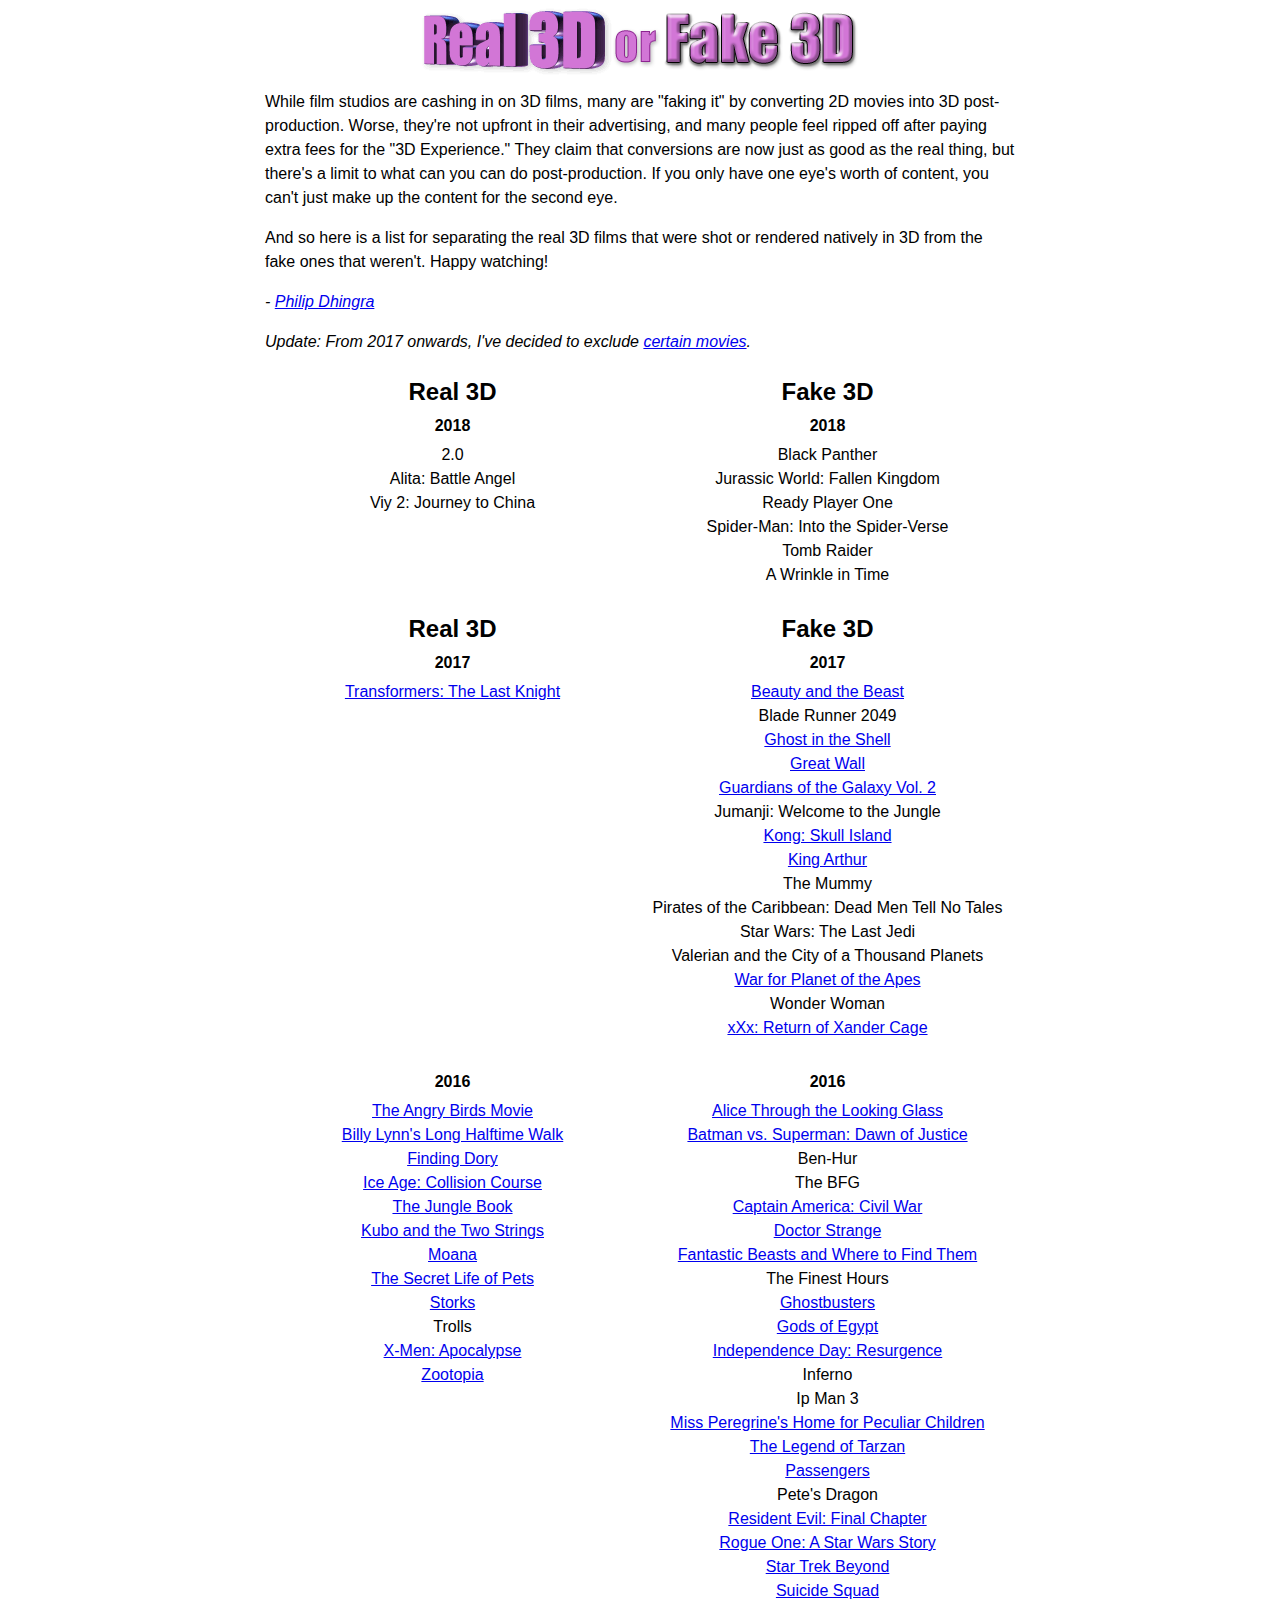
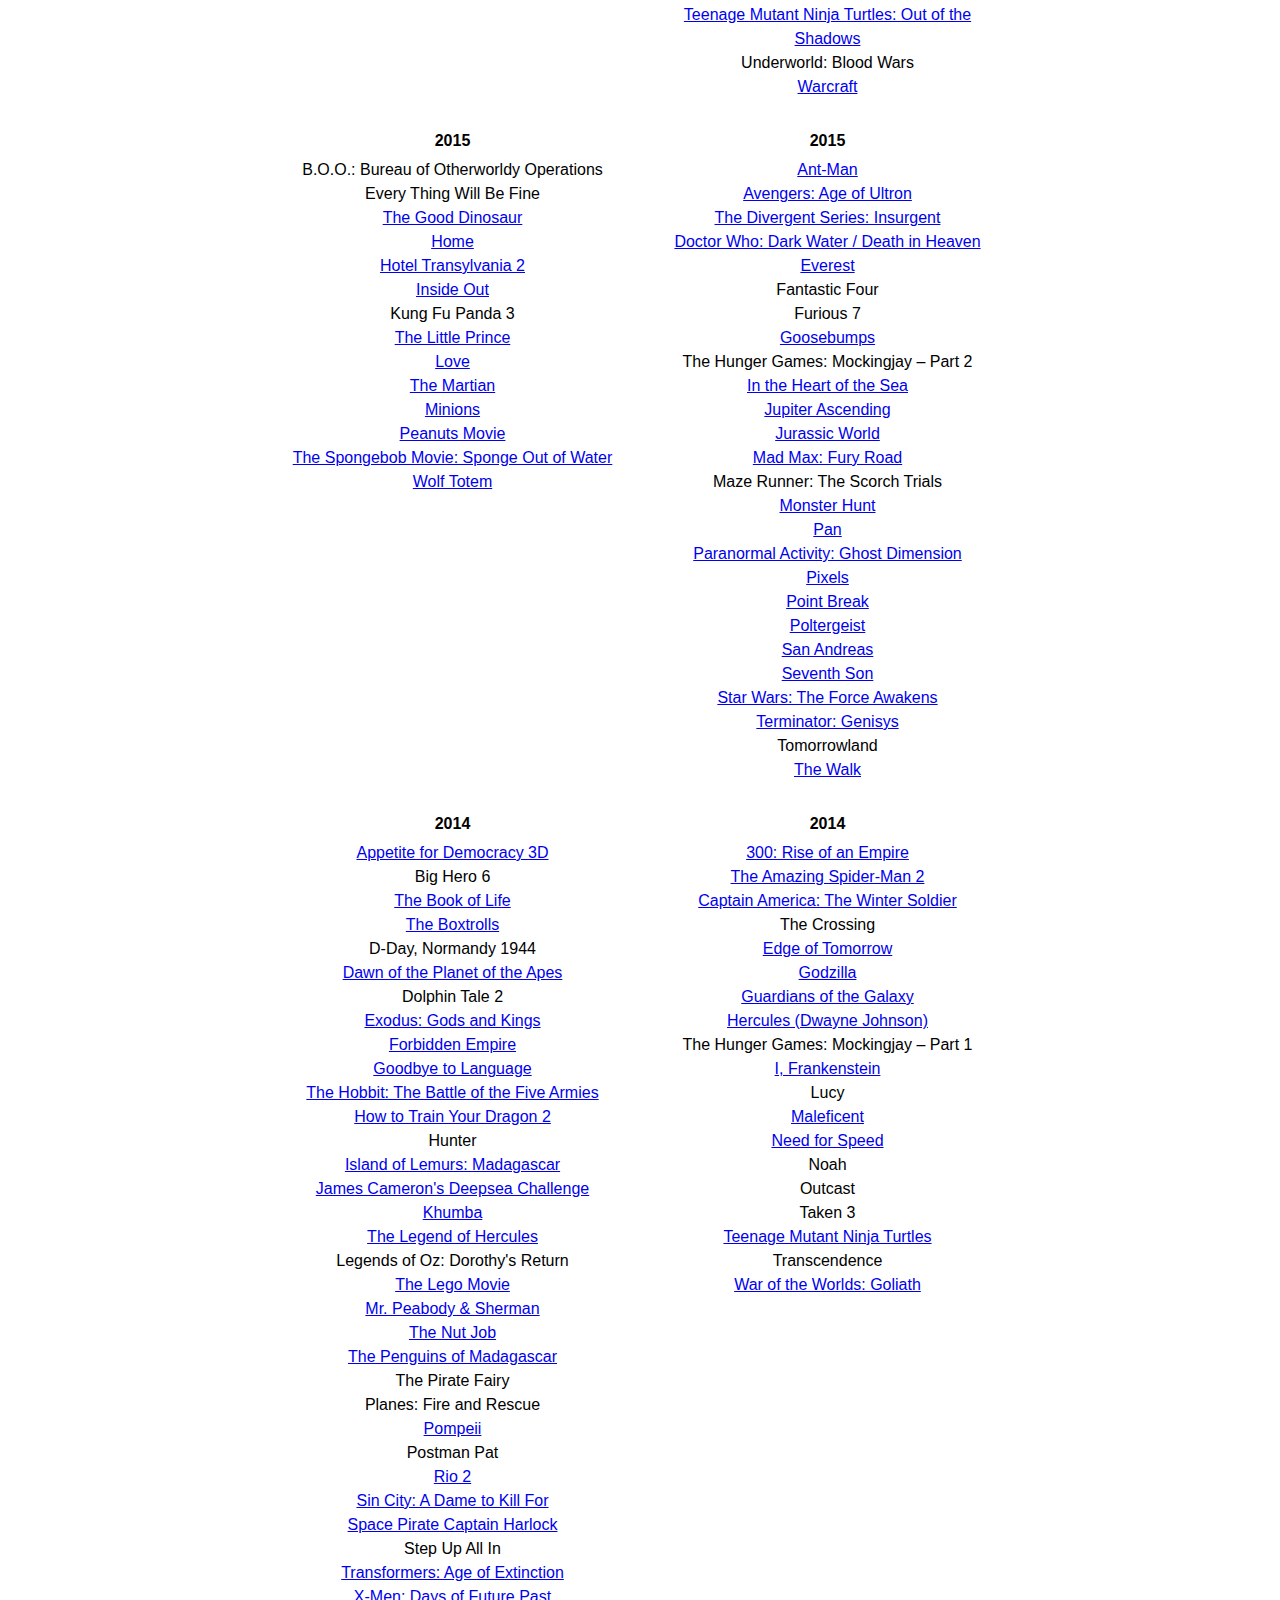
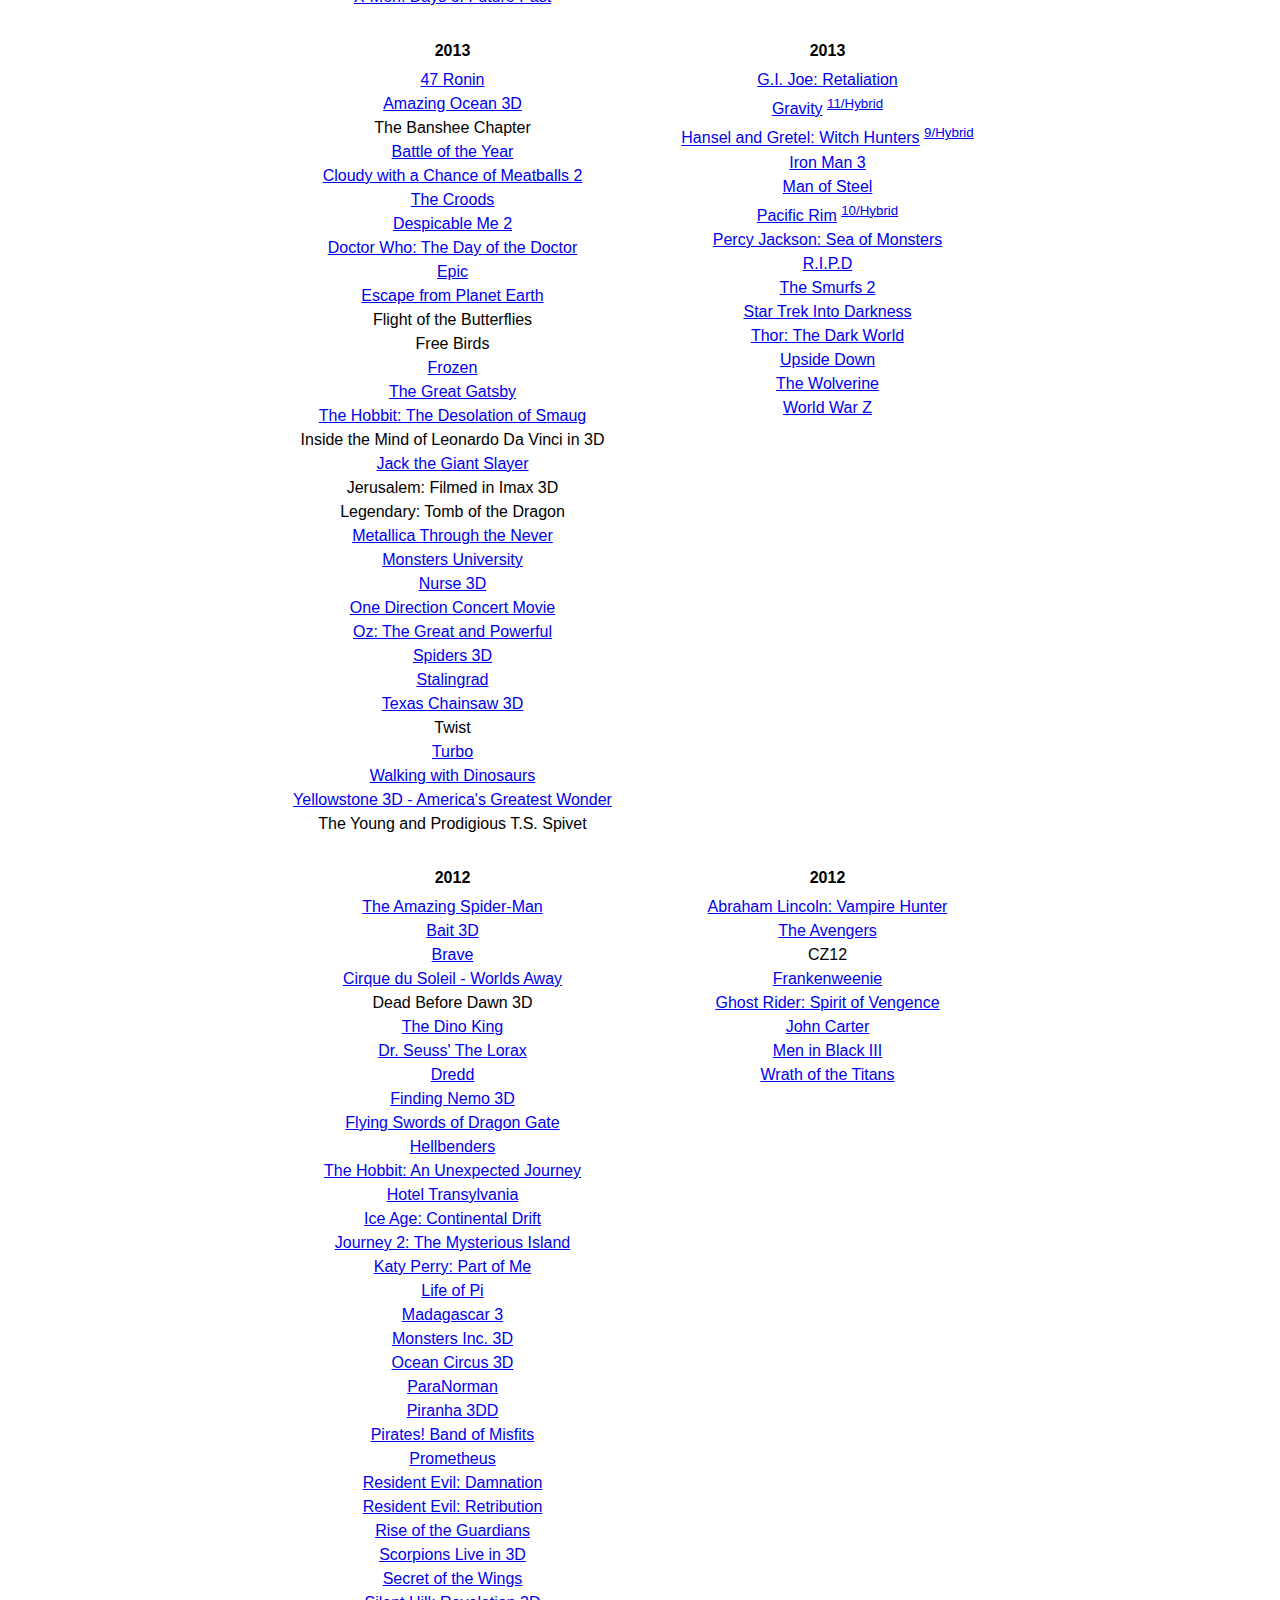
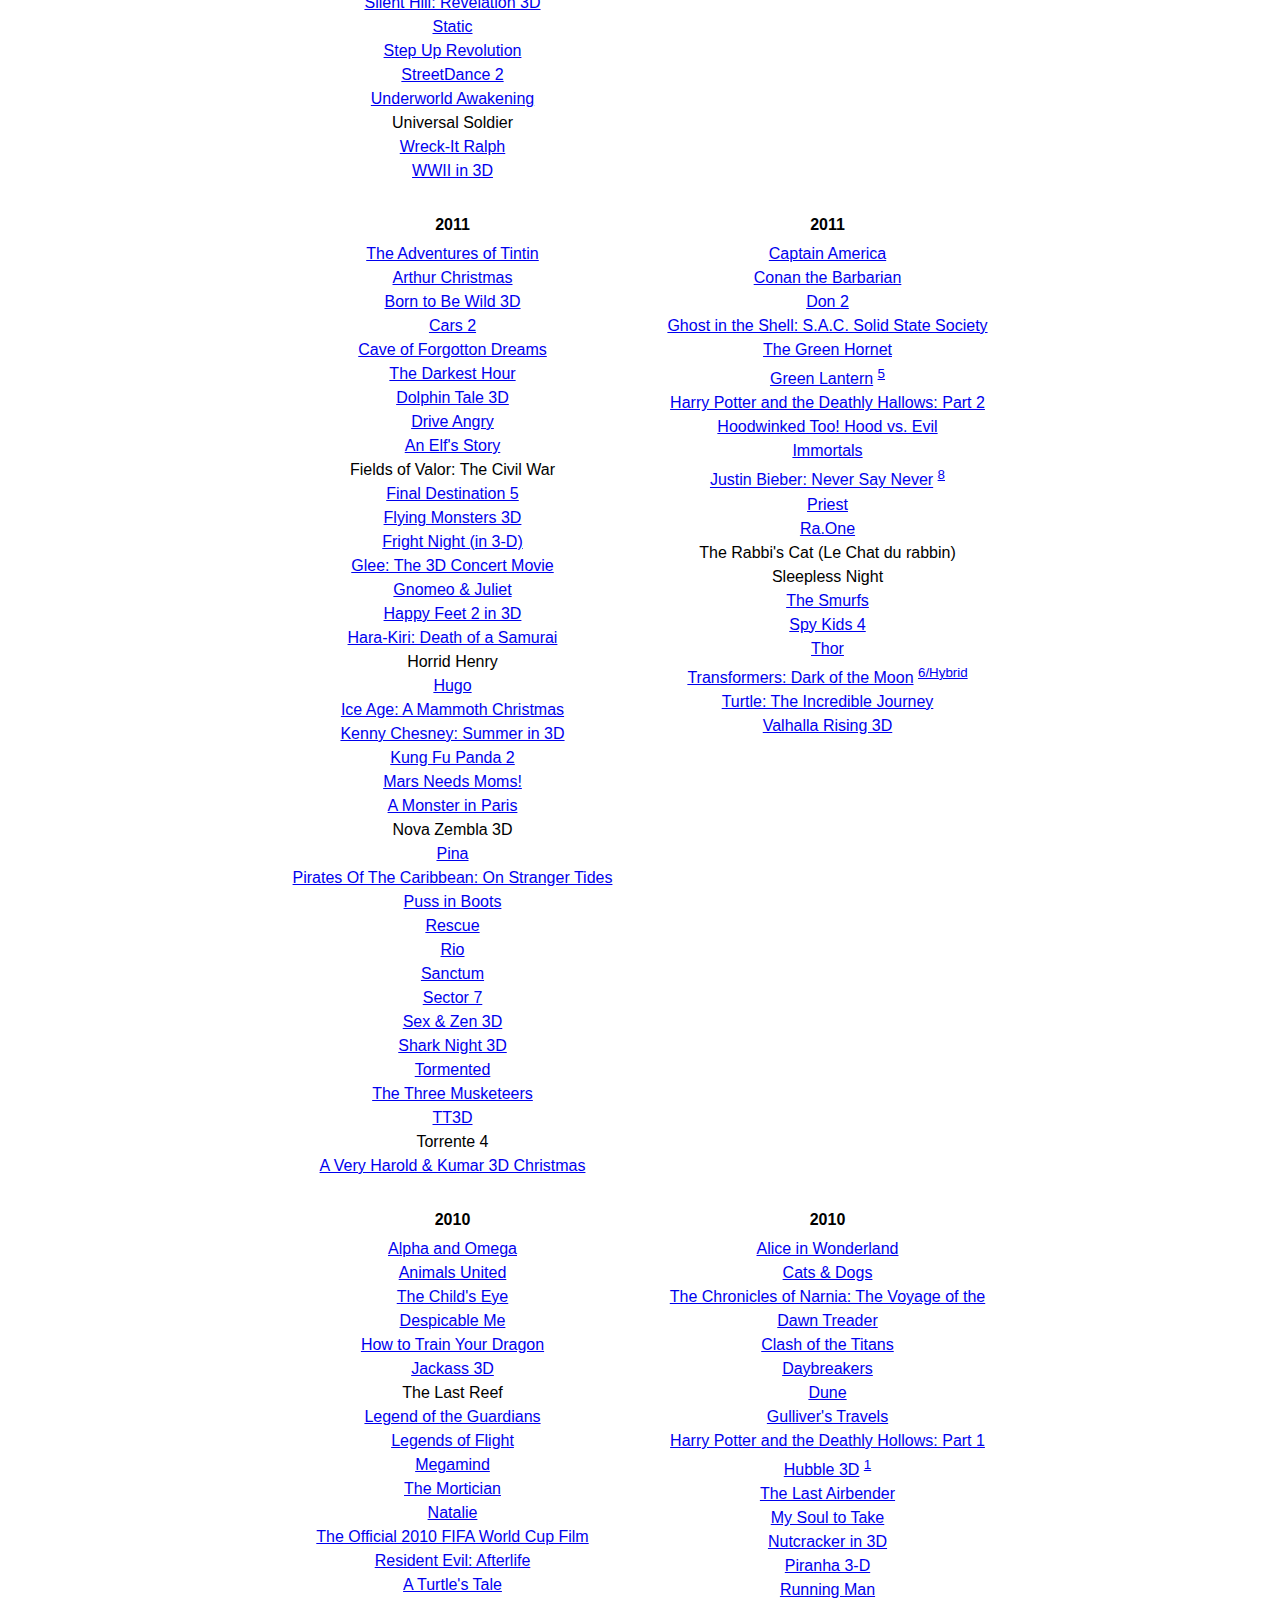
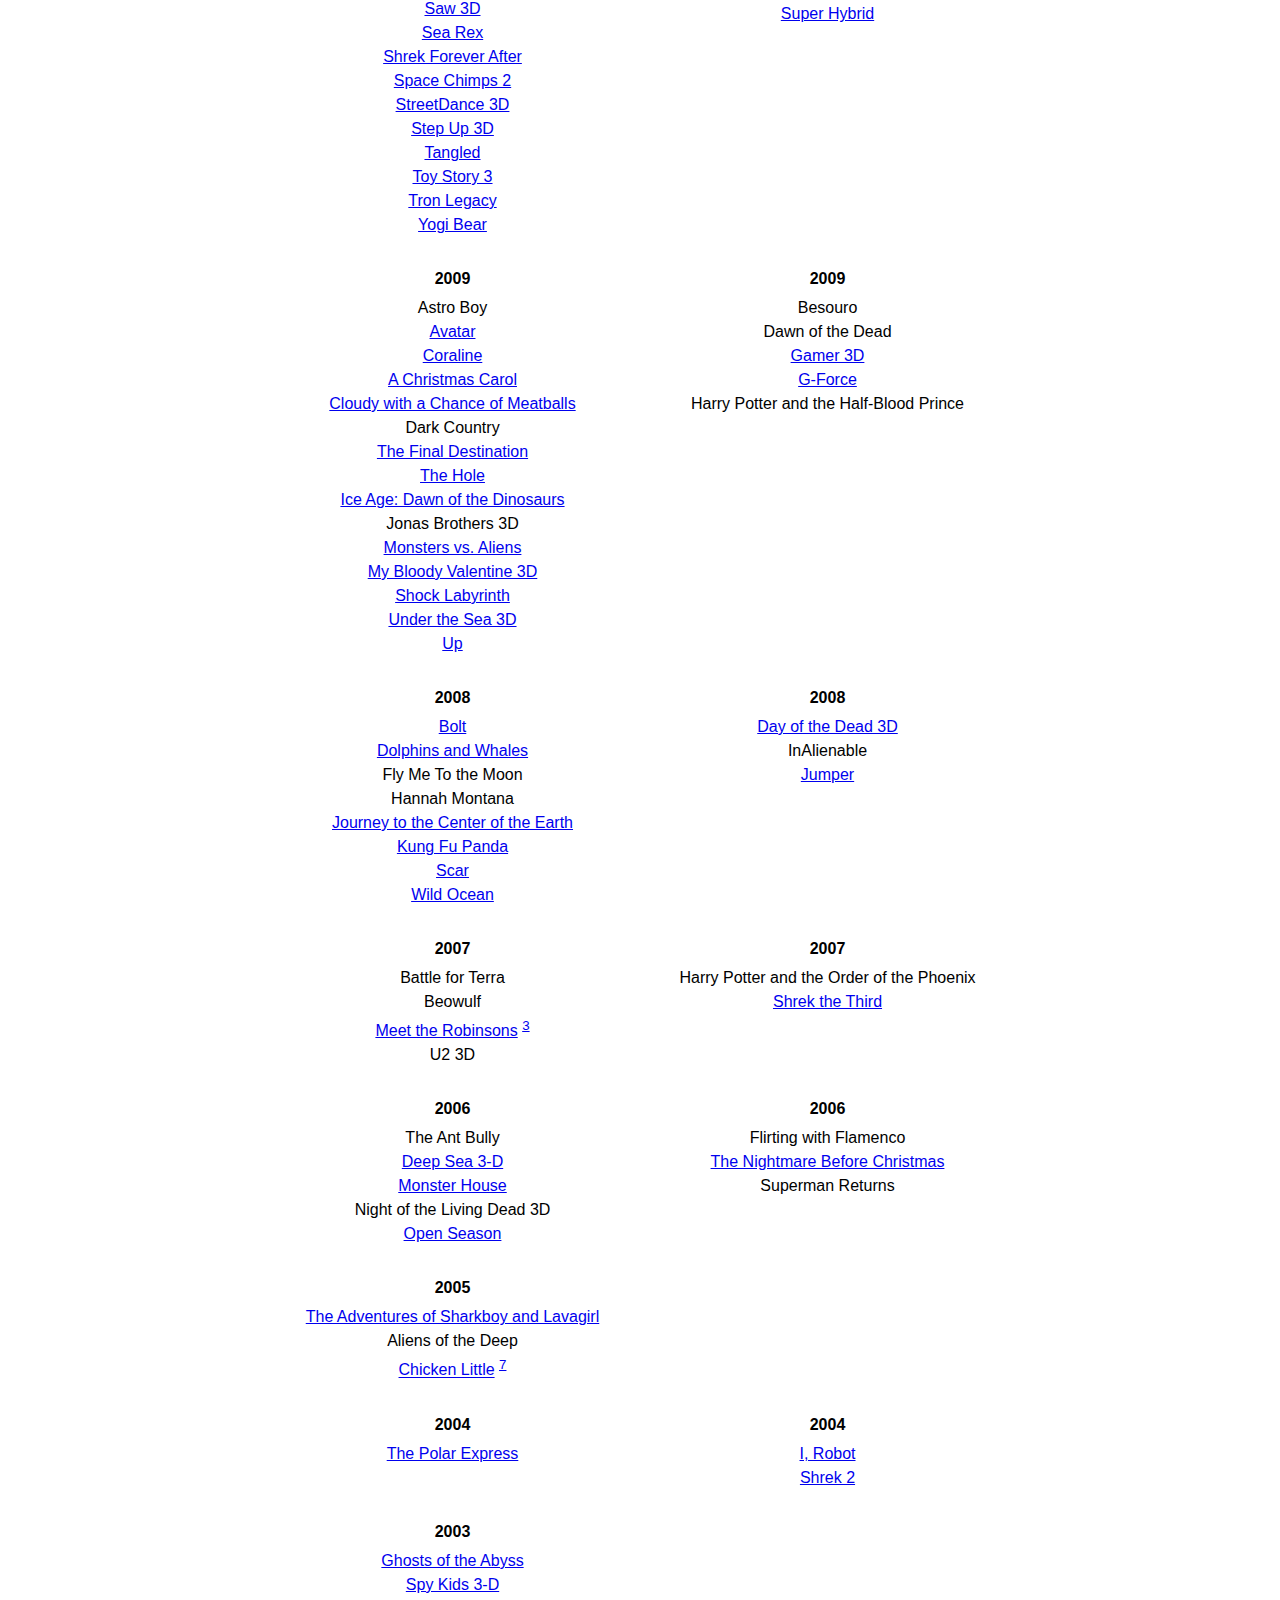
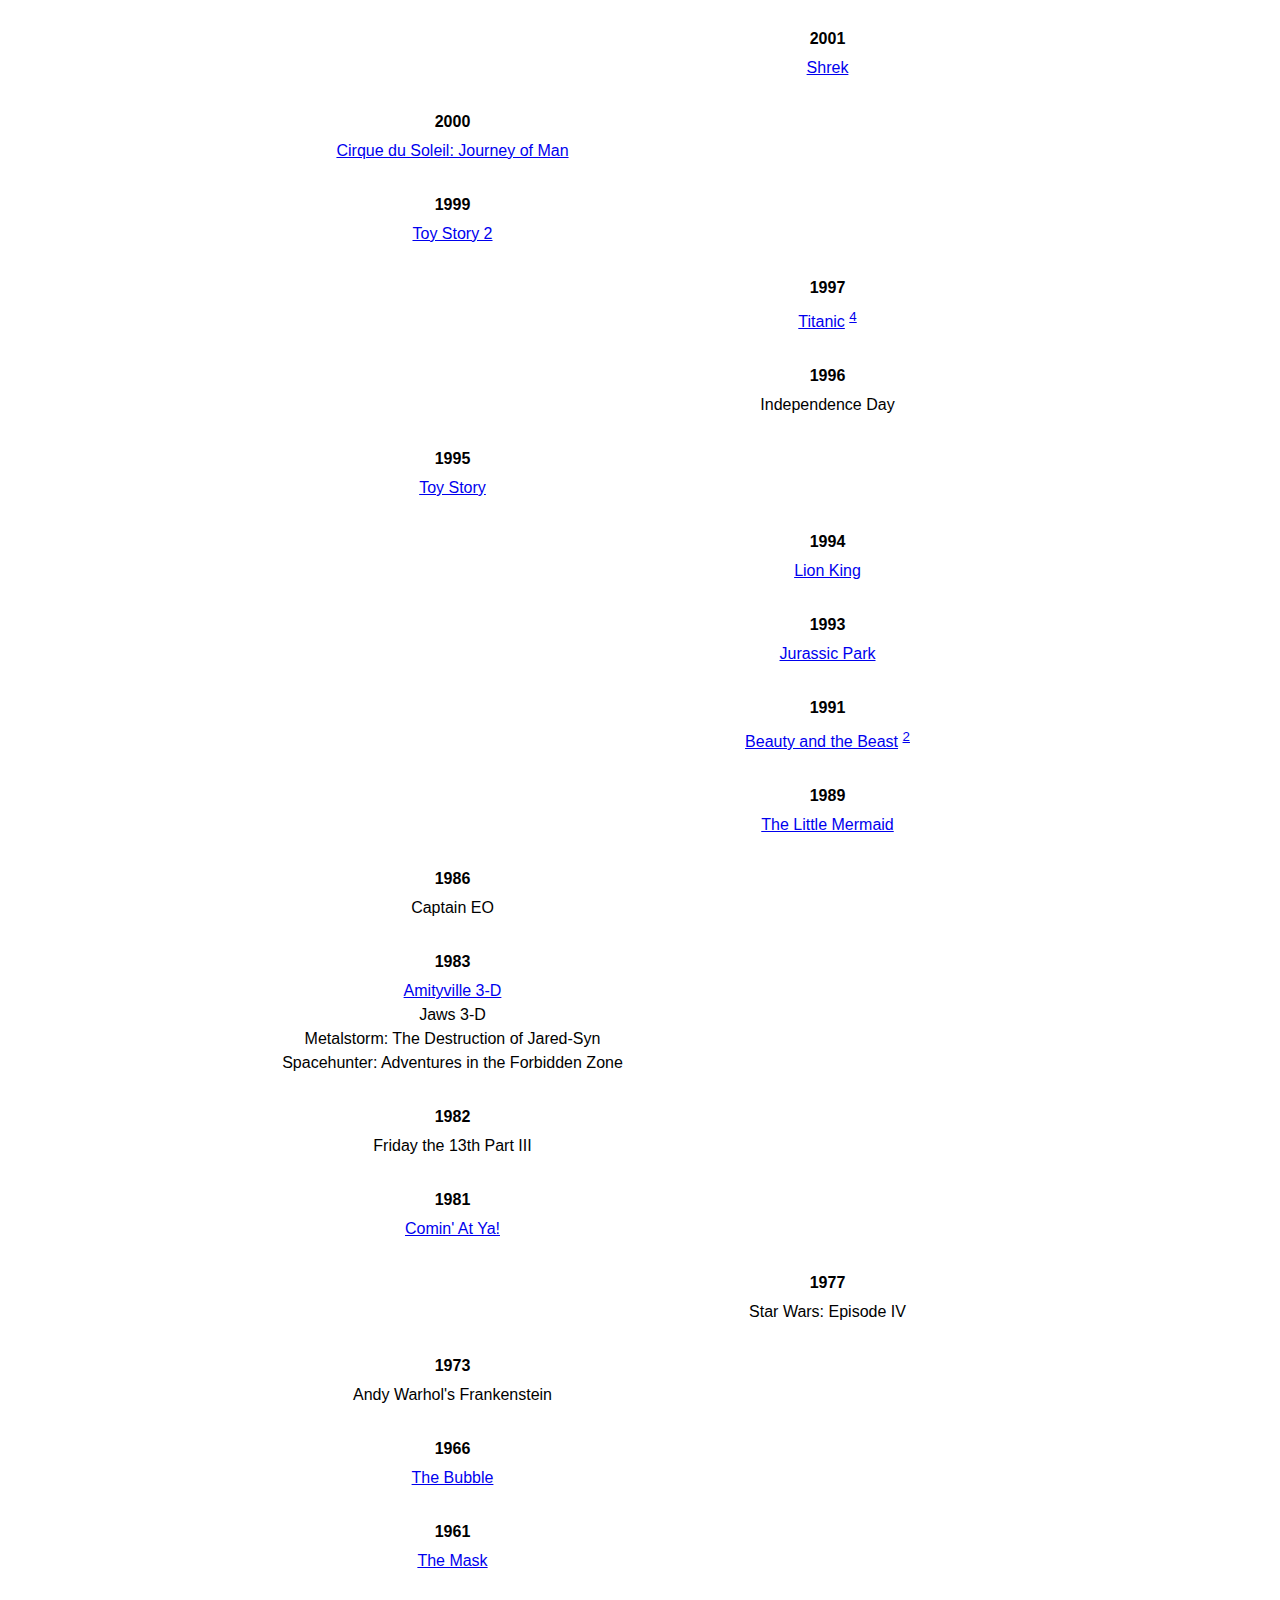
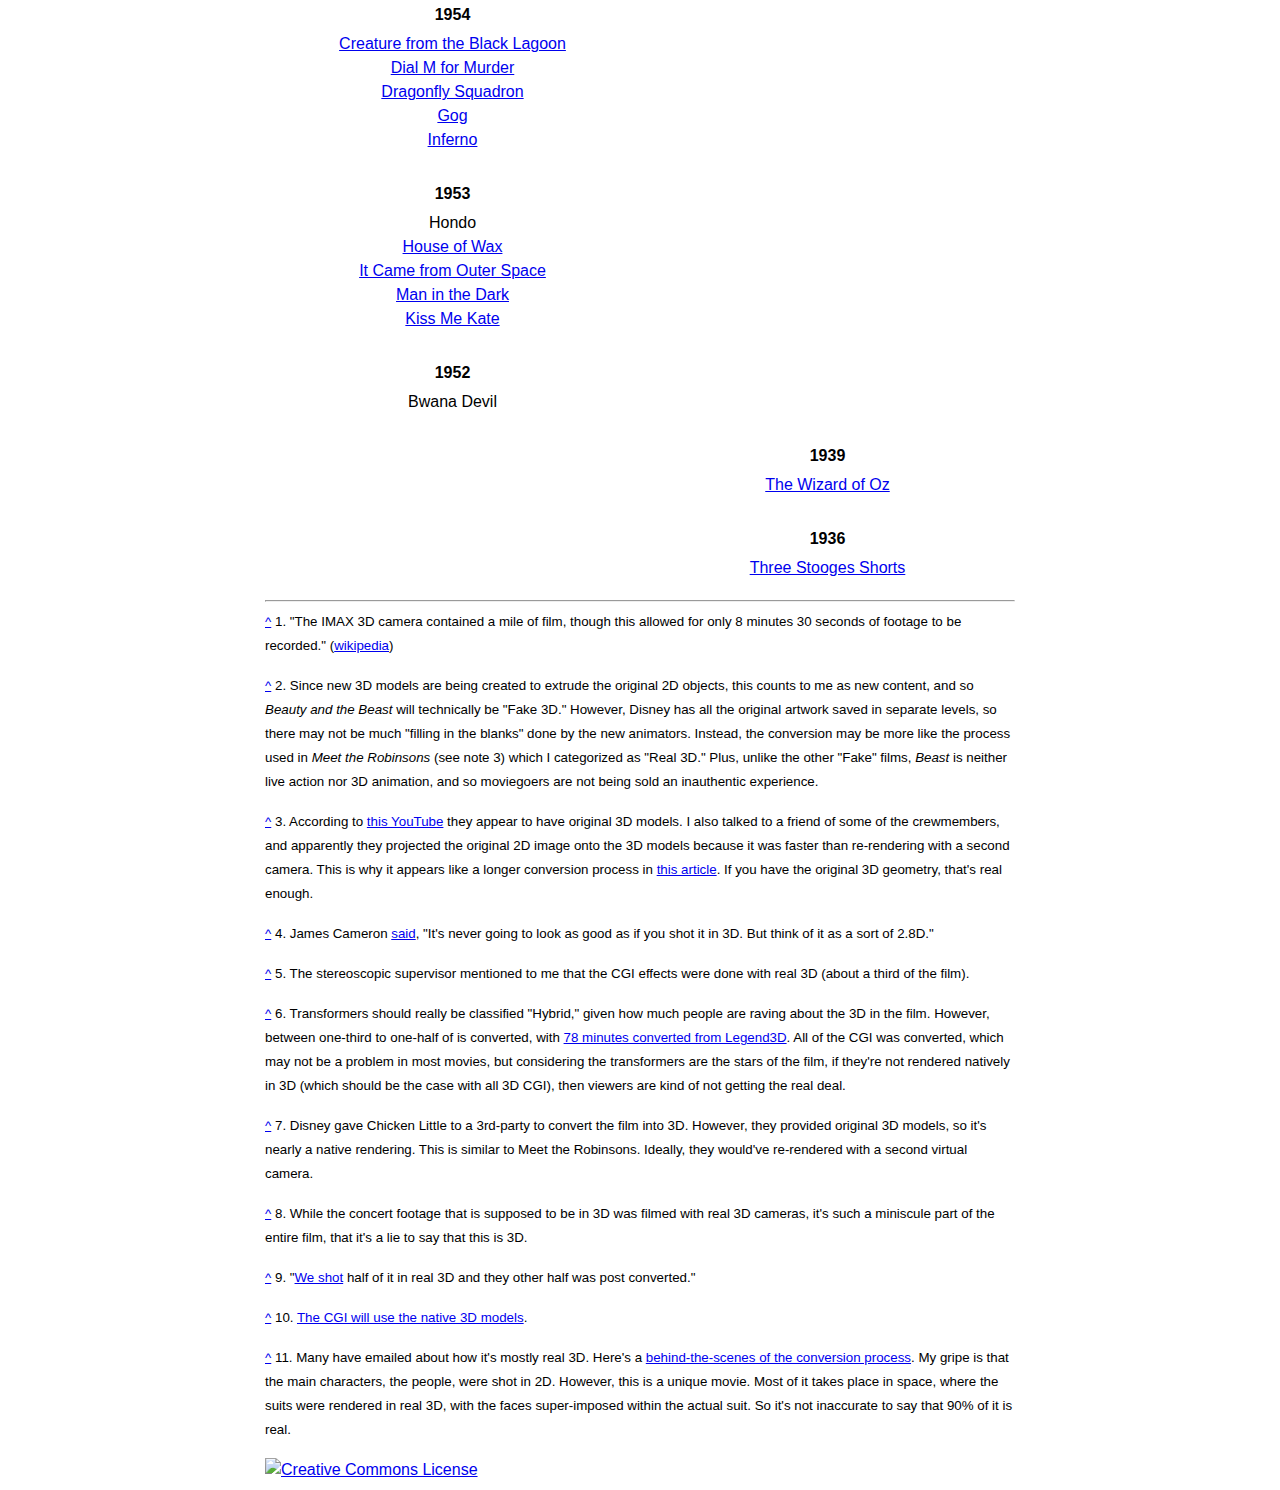
==== commit 88c191dc: "removed planet earth" ====
--- a/docs/index.html
+++ b/docs/index.html
@@ -1373,17 +1373,6 @@
 <div class="year-header">1966<span class="real-or-fake"> - Real</span></div>
 
 <a href="https://www.amazon.com/gp/product/B00N5ND8SK/?tag=realorfake3d-20">The Bubble</a><!-- looks like it was part of that early wave of 3D films --><br/>
-
-</div>
-</div>
-
-<div class="year">
-
-<div class="half-year">
-
-<div class="year-header">1964<span class="real-or-fake"> - Real</span></div>
-
-<a href="https://www.amazon.com/gp/product/B007NMJKJ0/?tag=realorfake3d-20">The Last Man on Earth</a><!-- looks like it was part of that early wave of 3D films --><br/>
 
 </div>
 </div>
@@ -1505,7 +1494,7 @@
 
 </div>
 
-<a rel="license" href="http://creativecommons.org/licenses/by-sa/3.0/"><img alt="Creative Commons License" style="border-width:0" src="http://creativecommons.org/images/public/somerights20.png" /></a><br />
+<a rel="license" href="http://creativecommons.org/licenses/by-sa/3.0/"><img alt="Creative Commons License" style="border-width:0" src="https://creativecommons.org/images/public/somerights20.png" /></a><br />
 
 </div> <!-- canvas -->
 
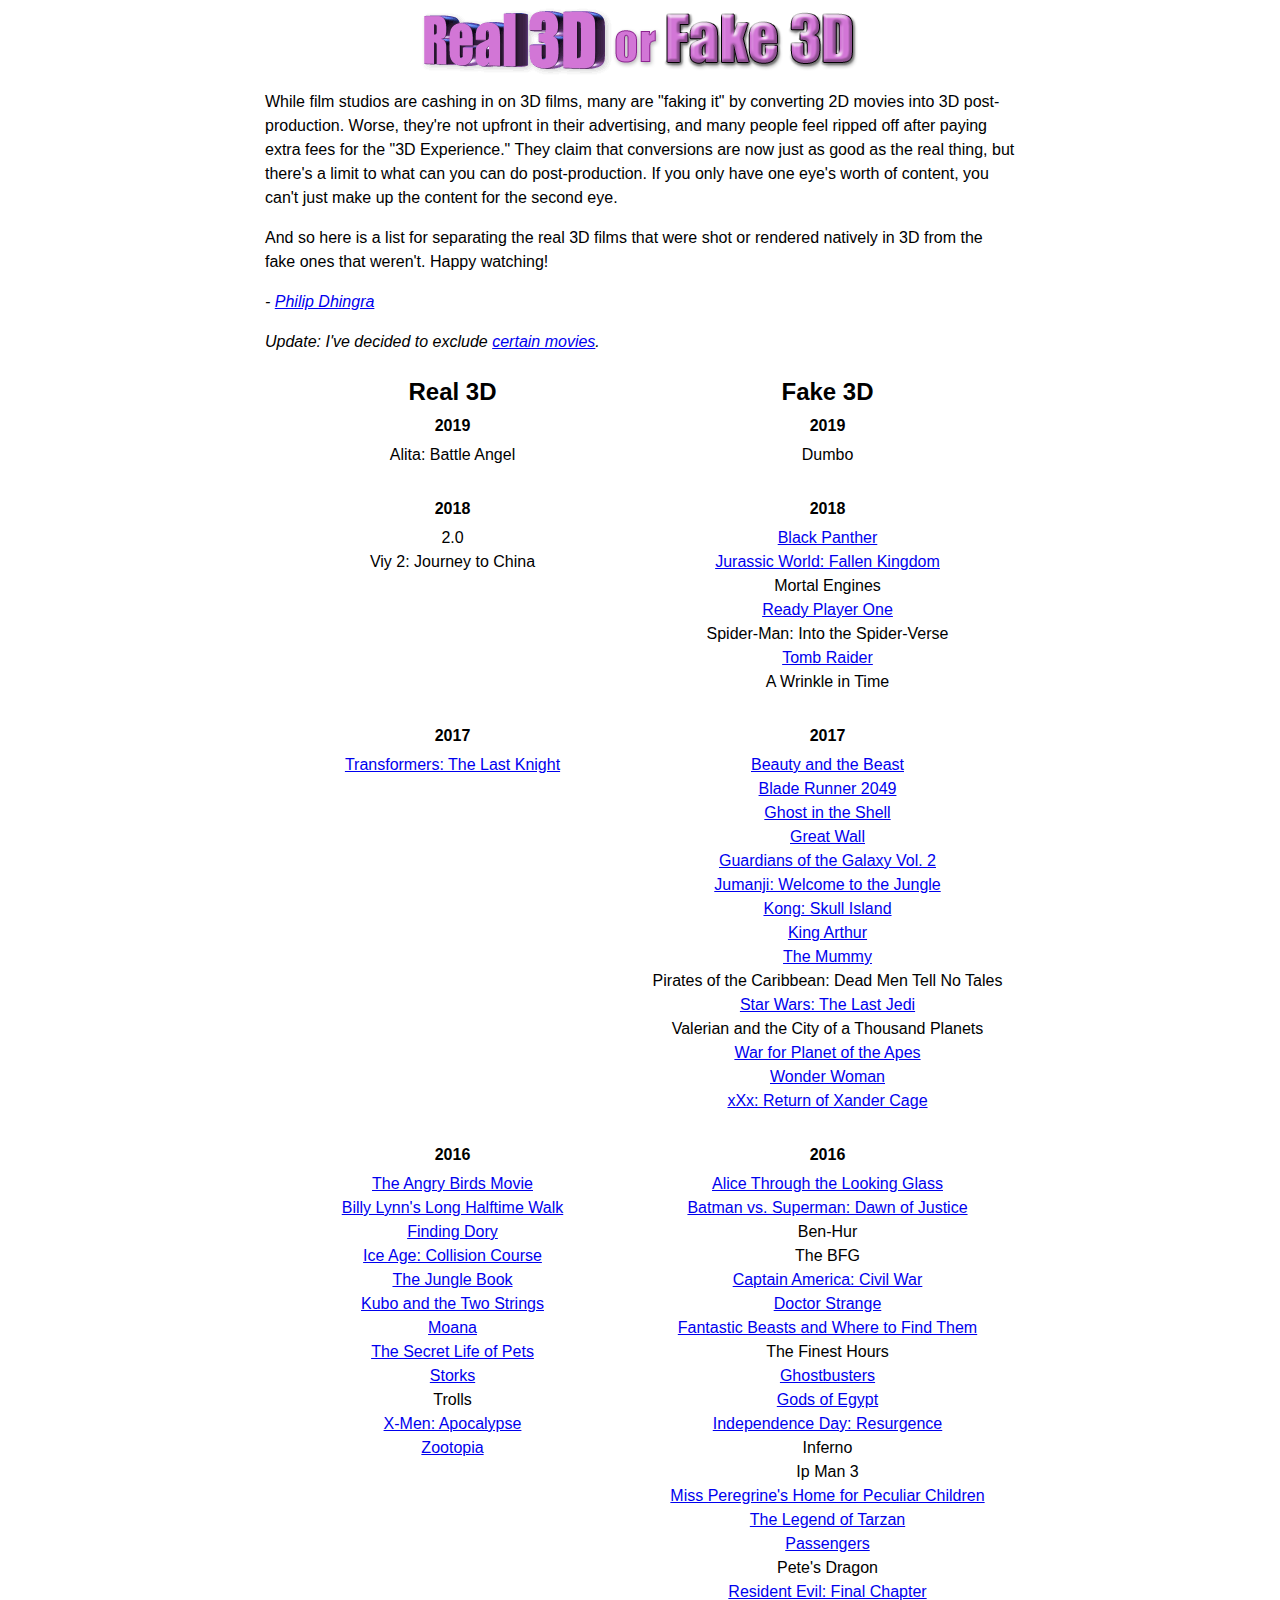
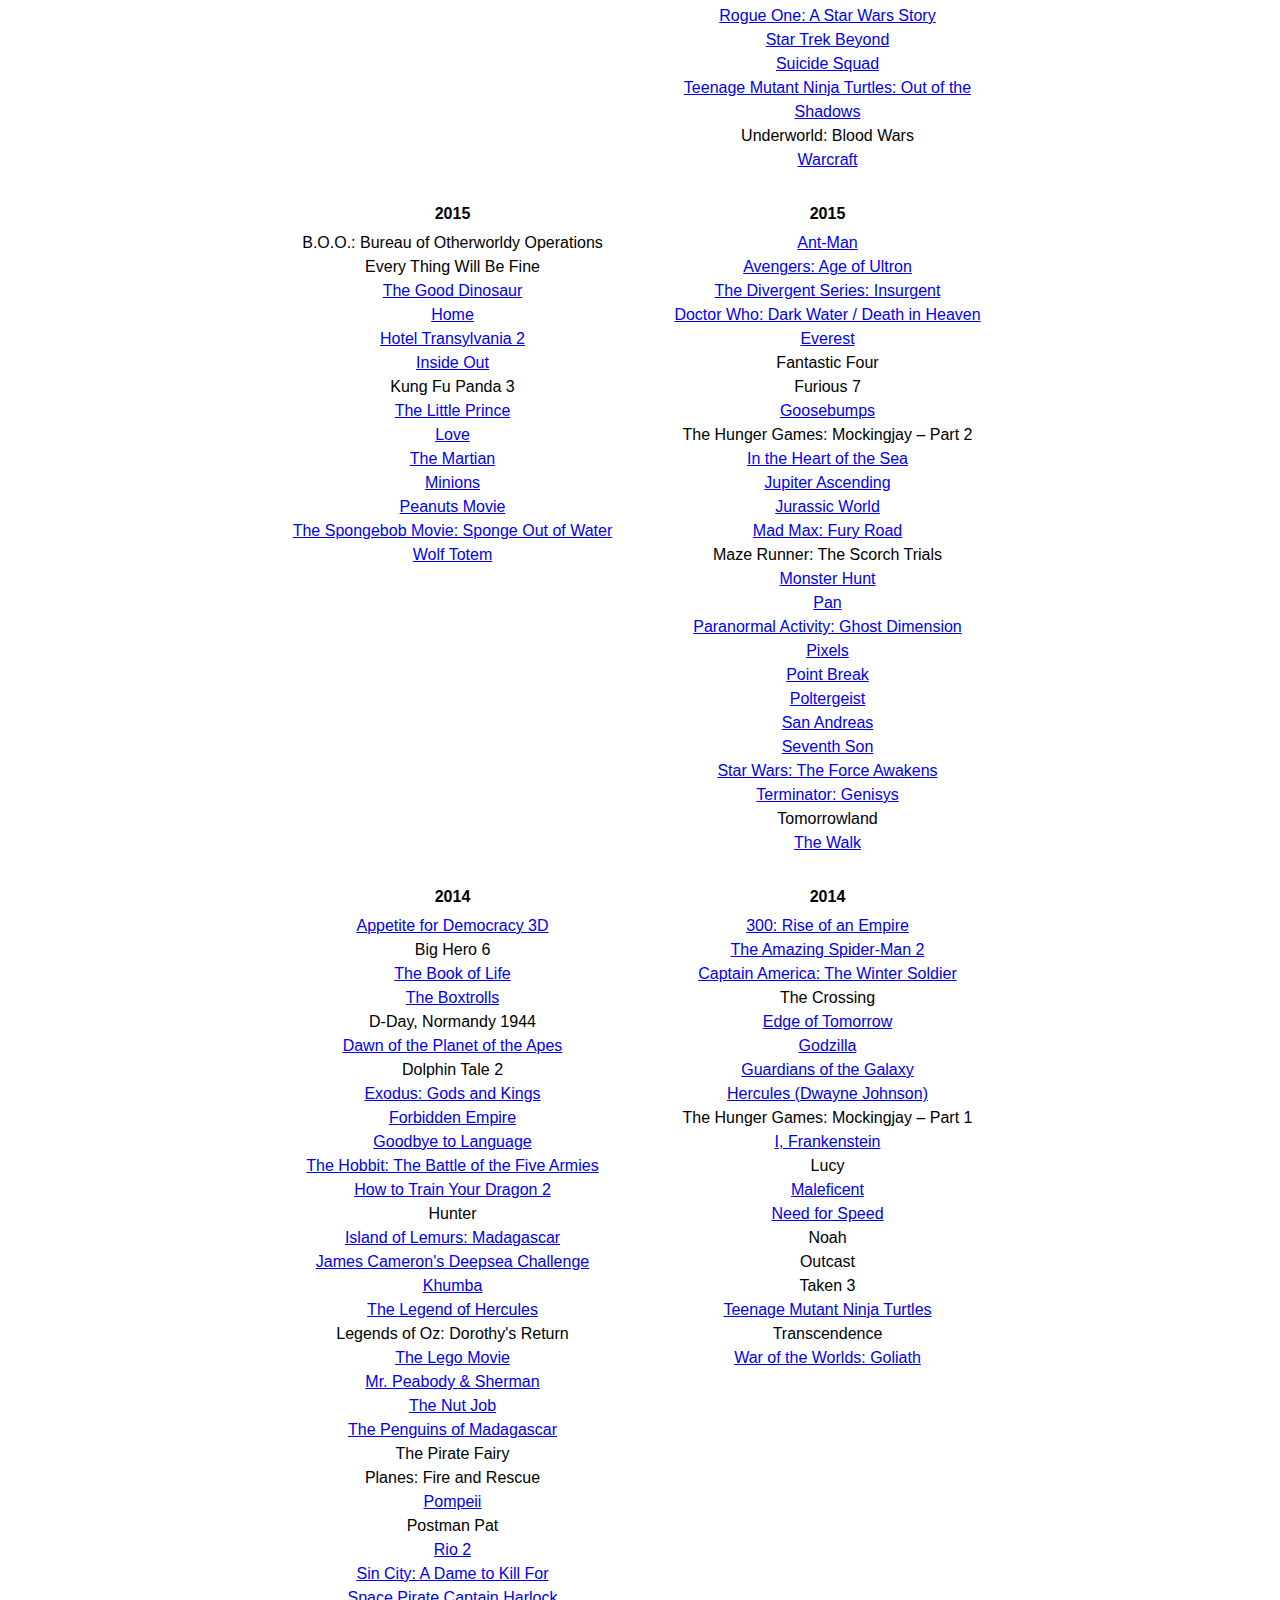
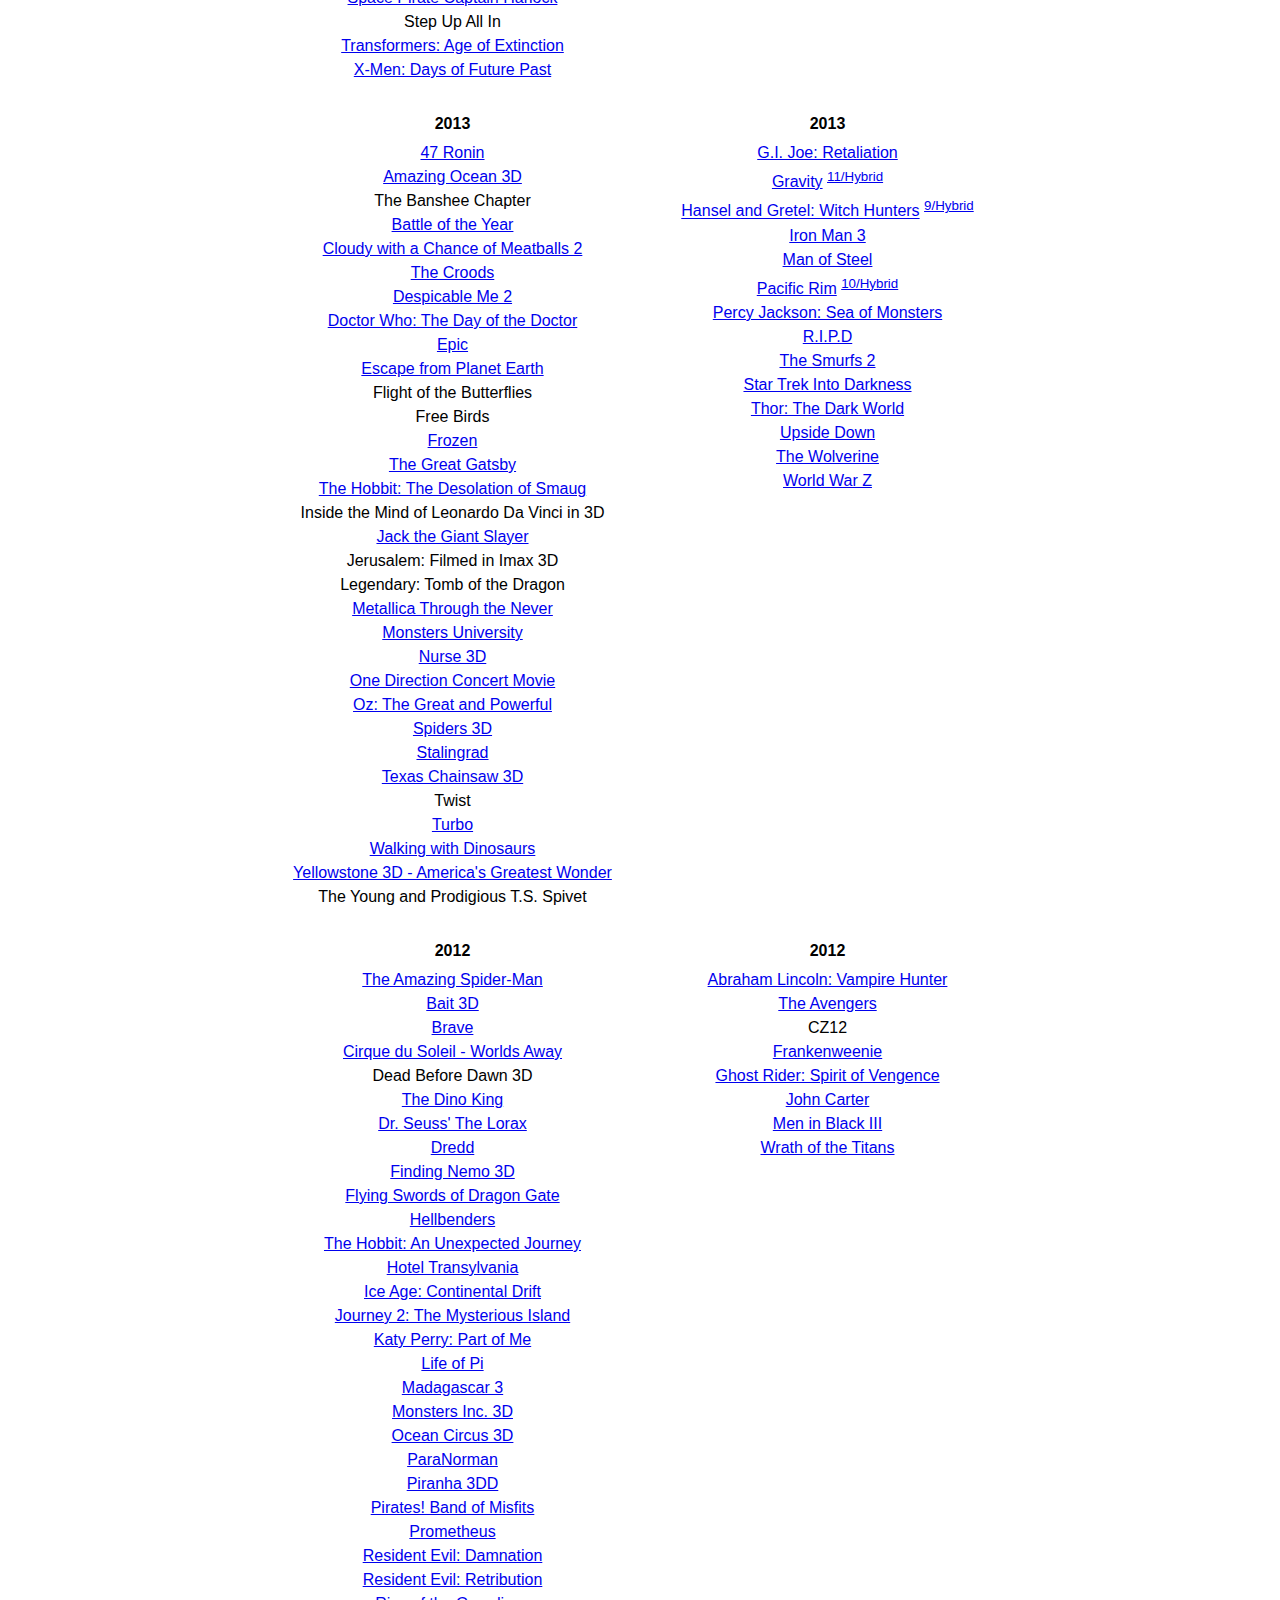
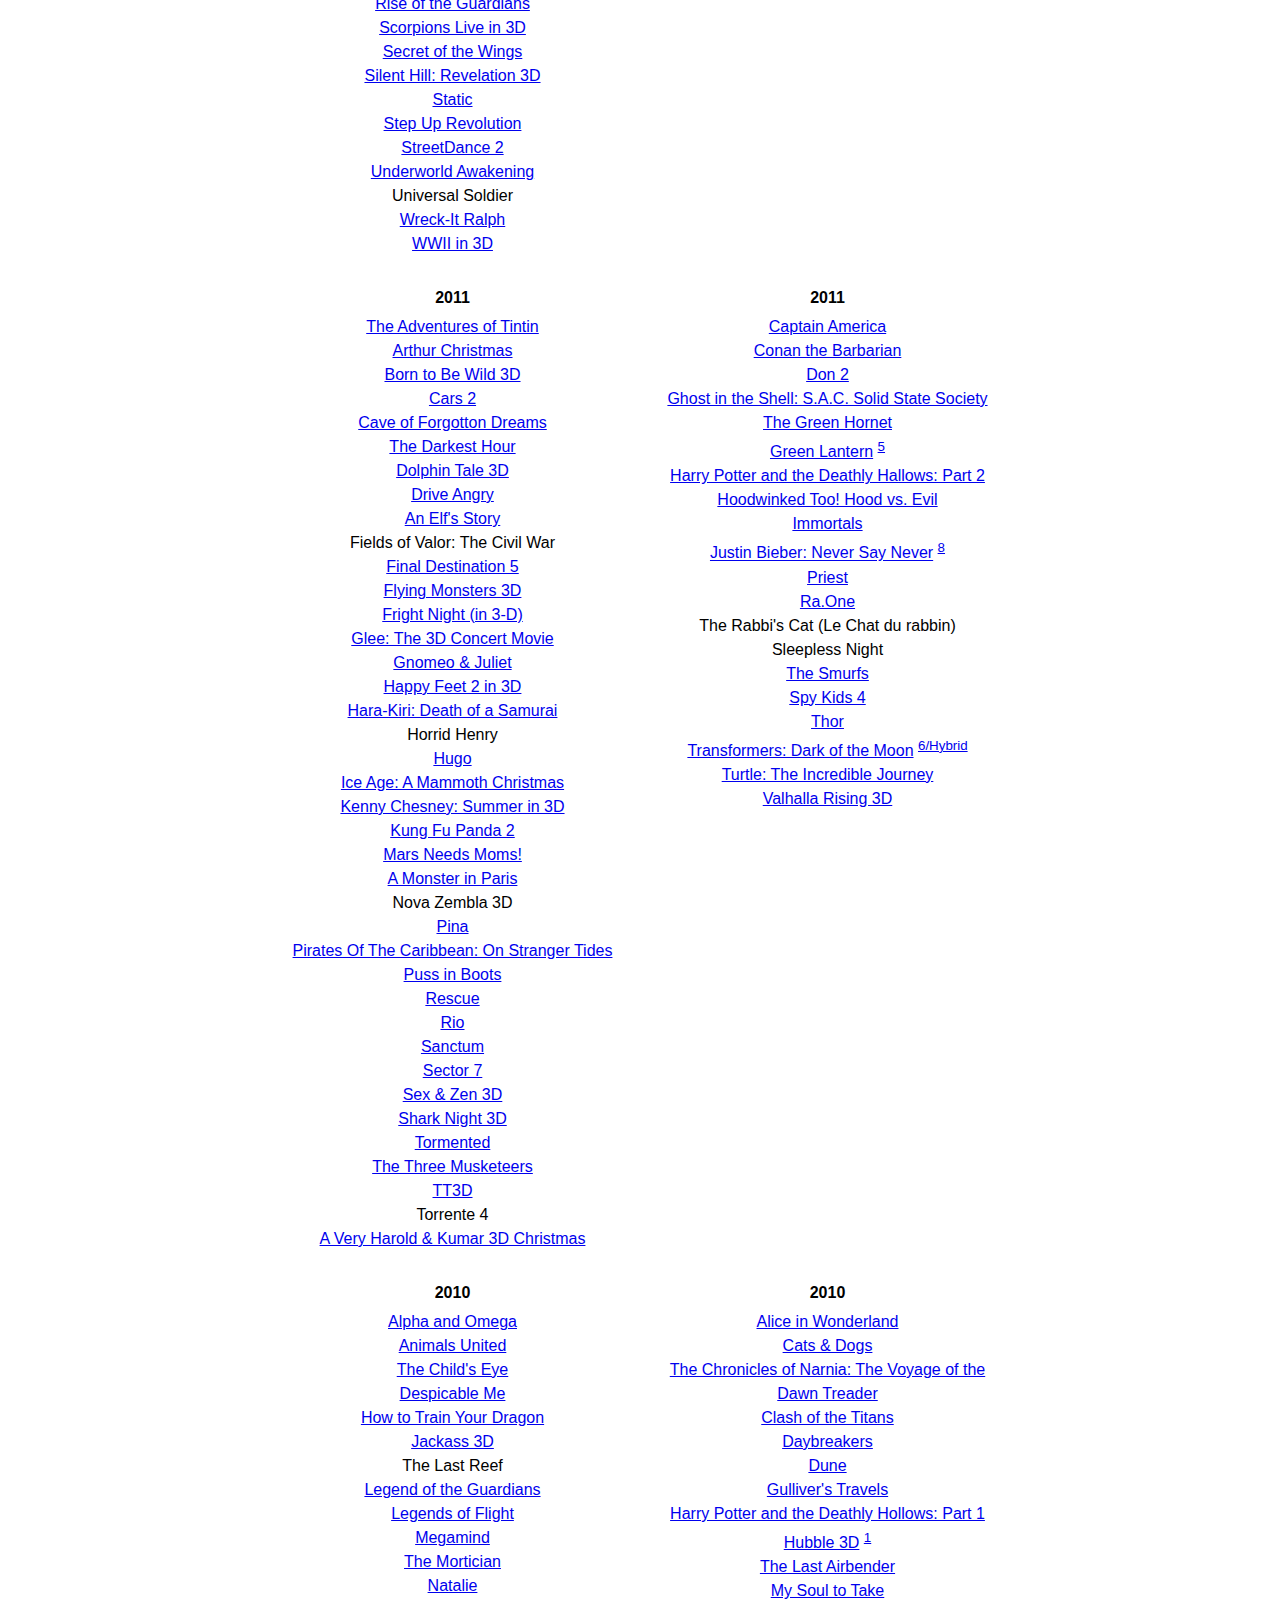
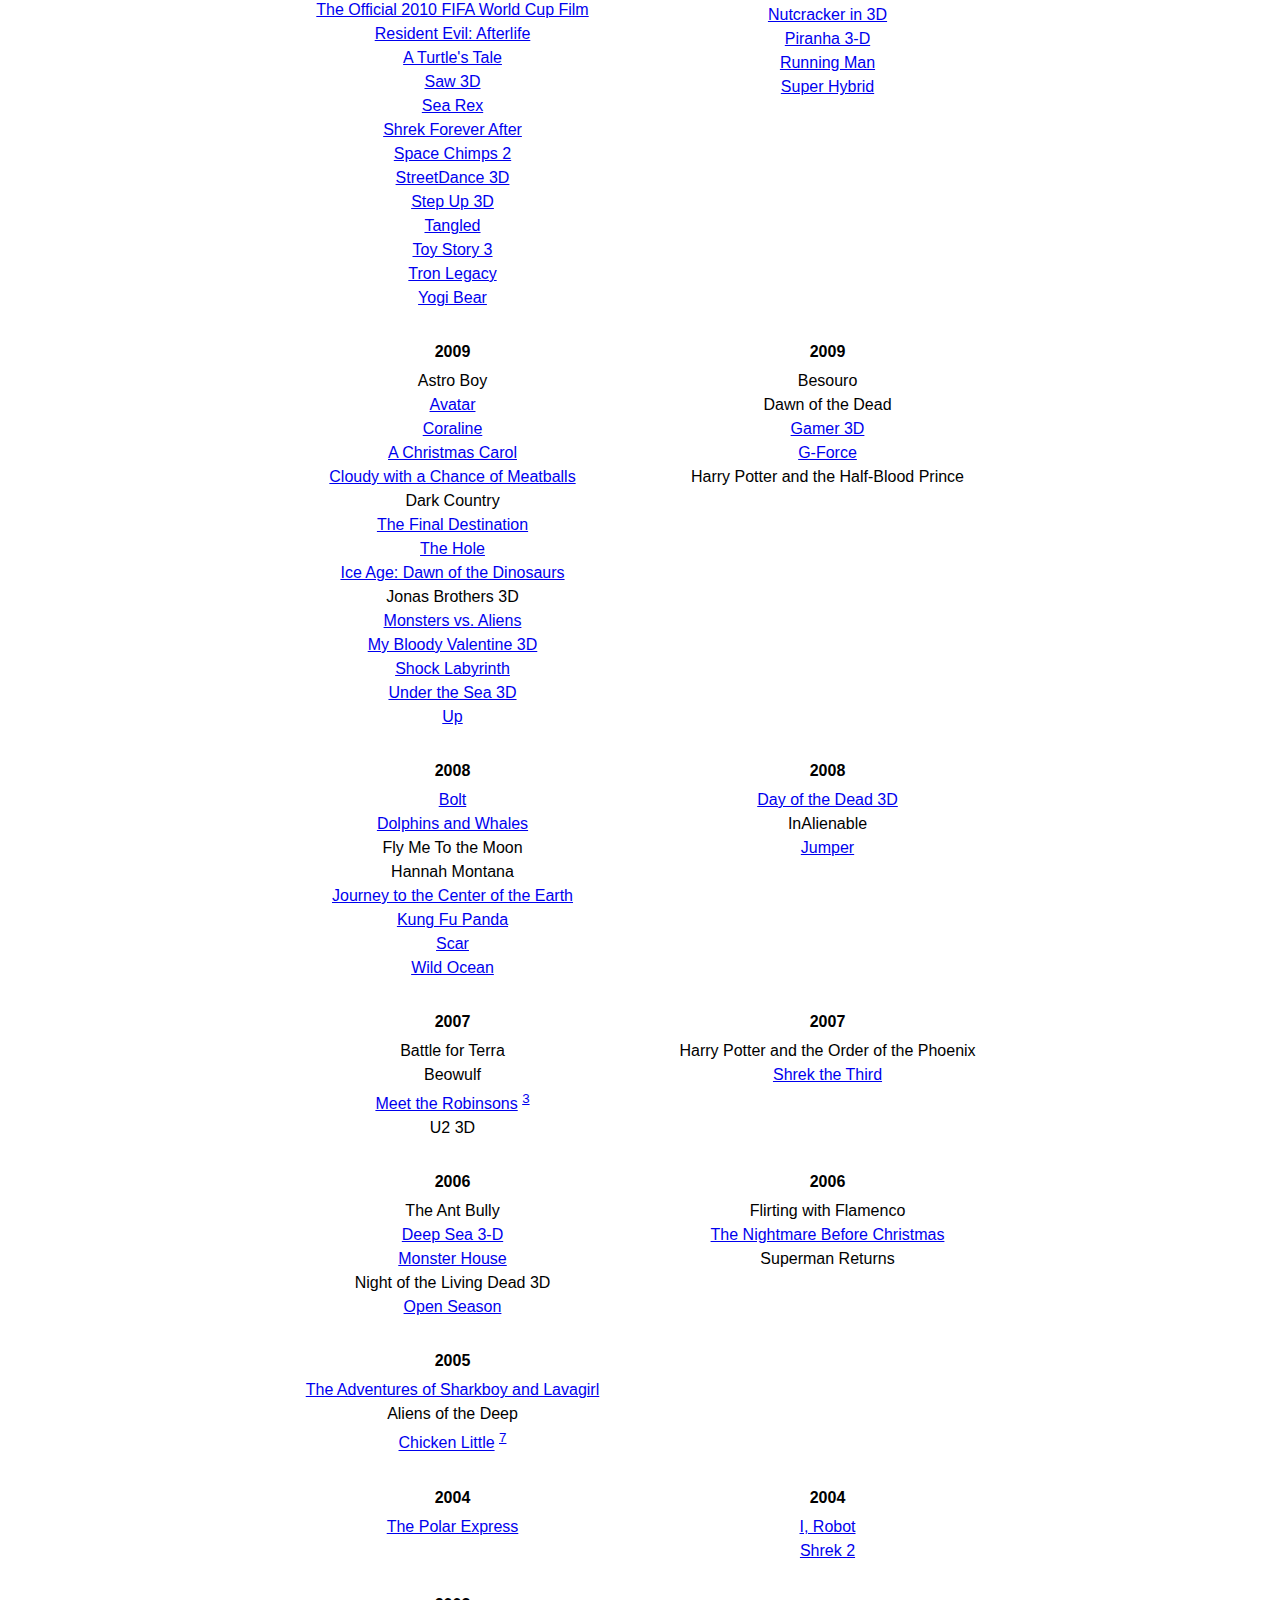
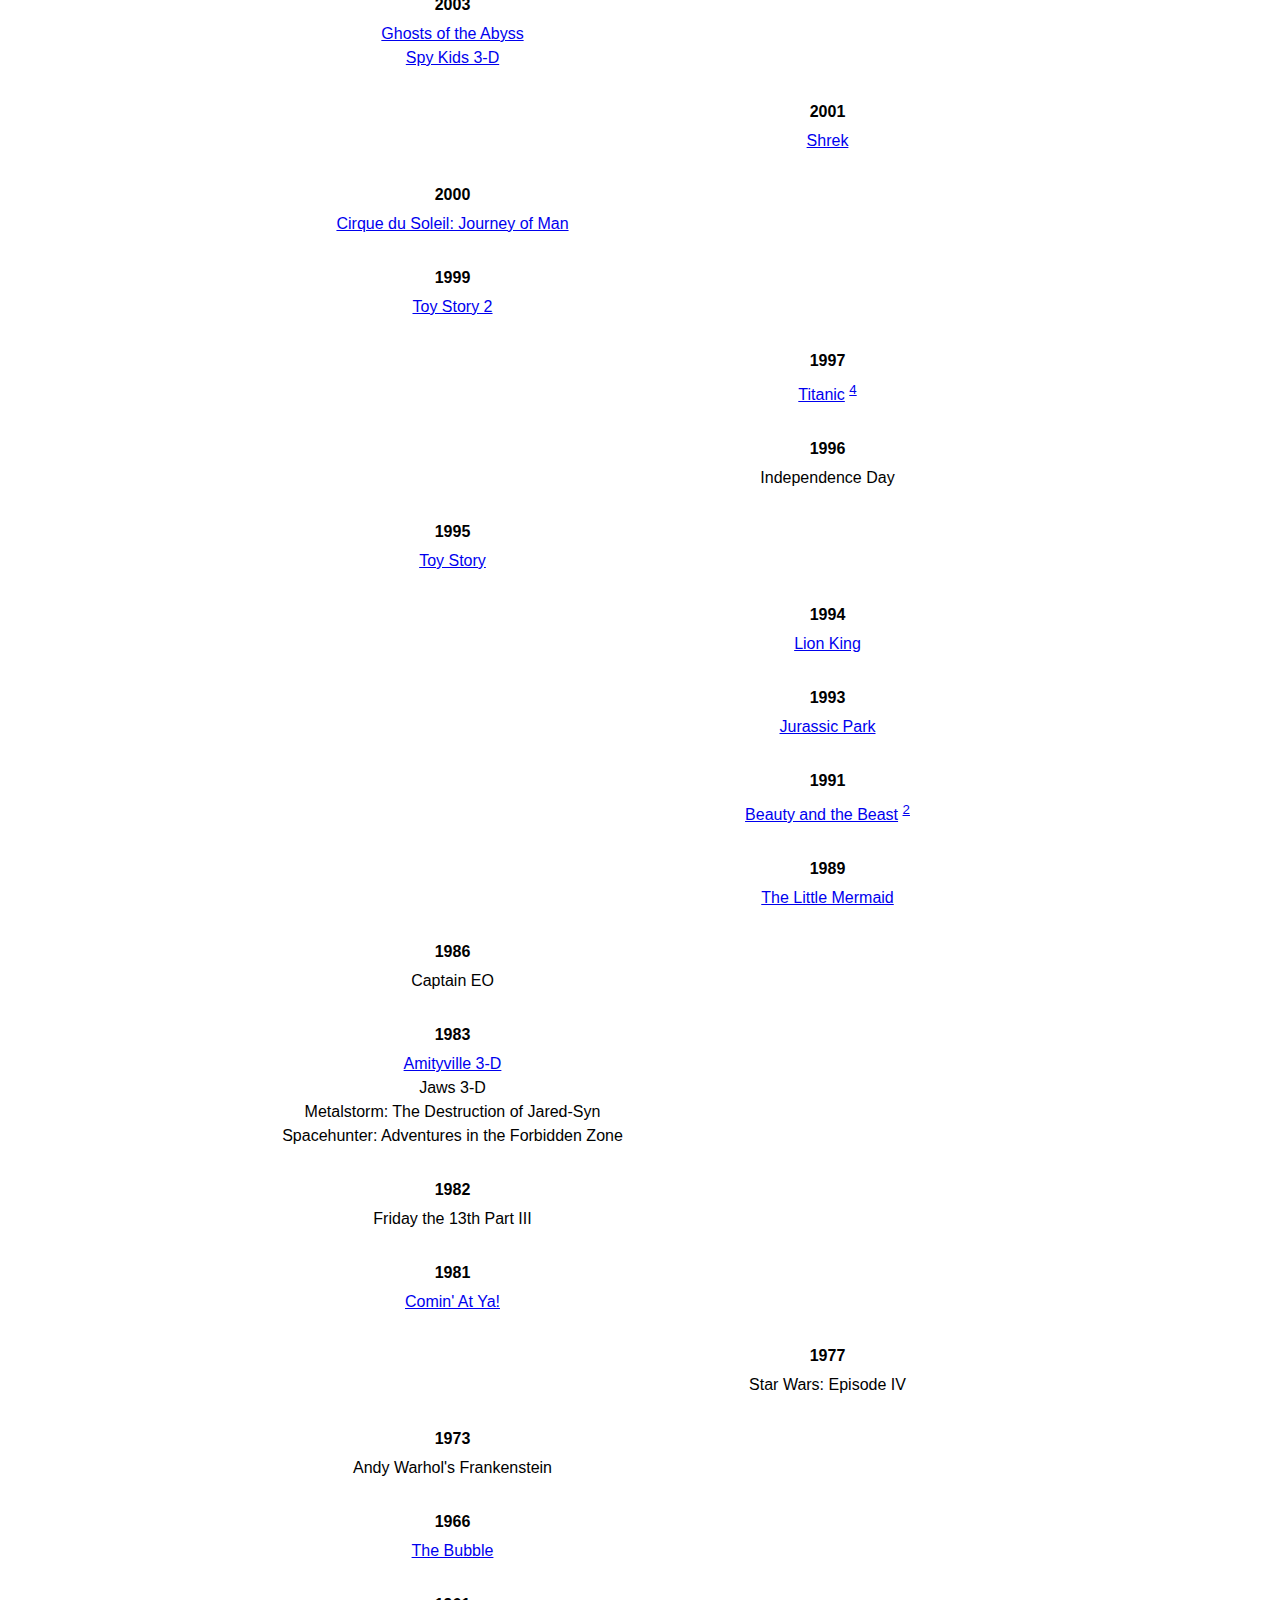
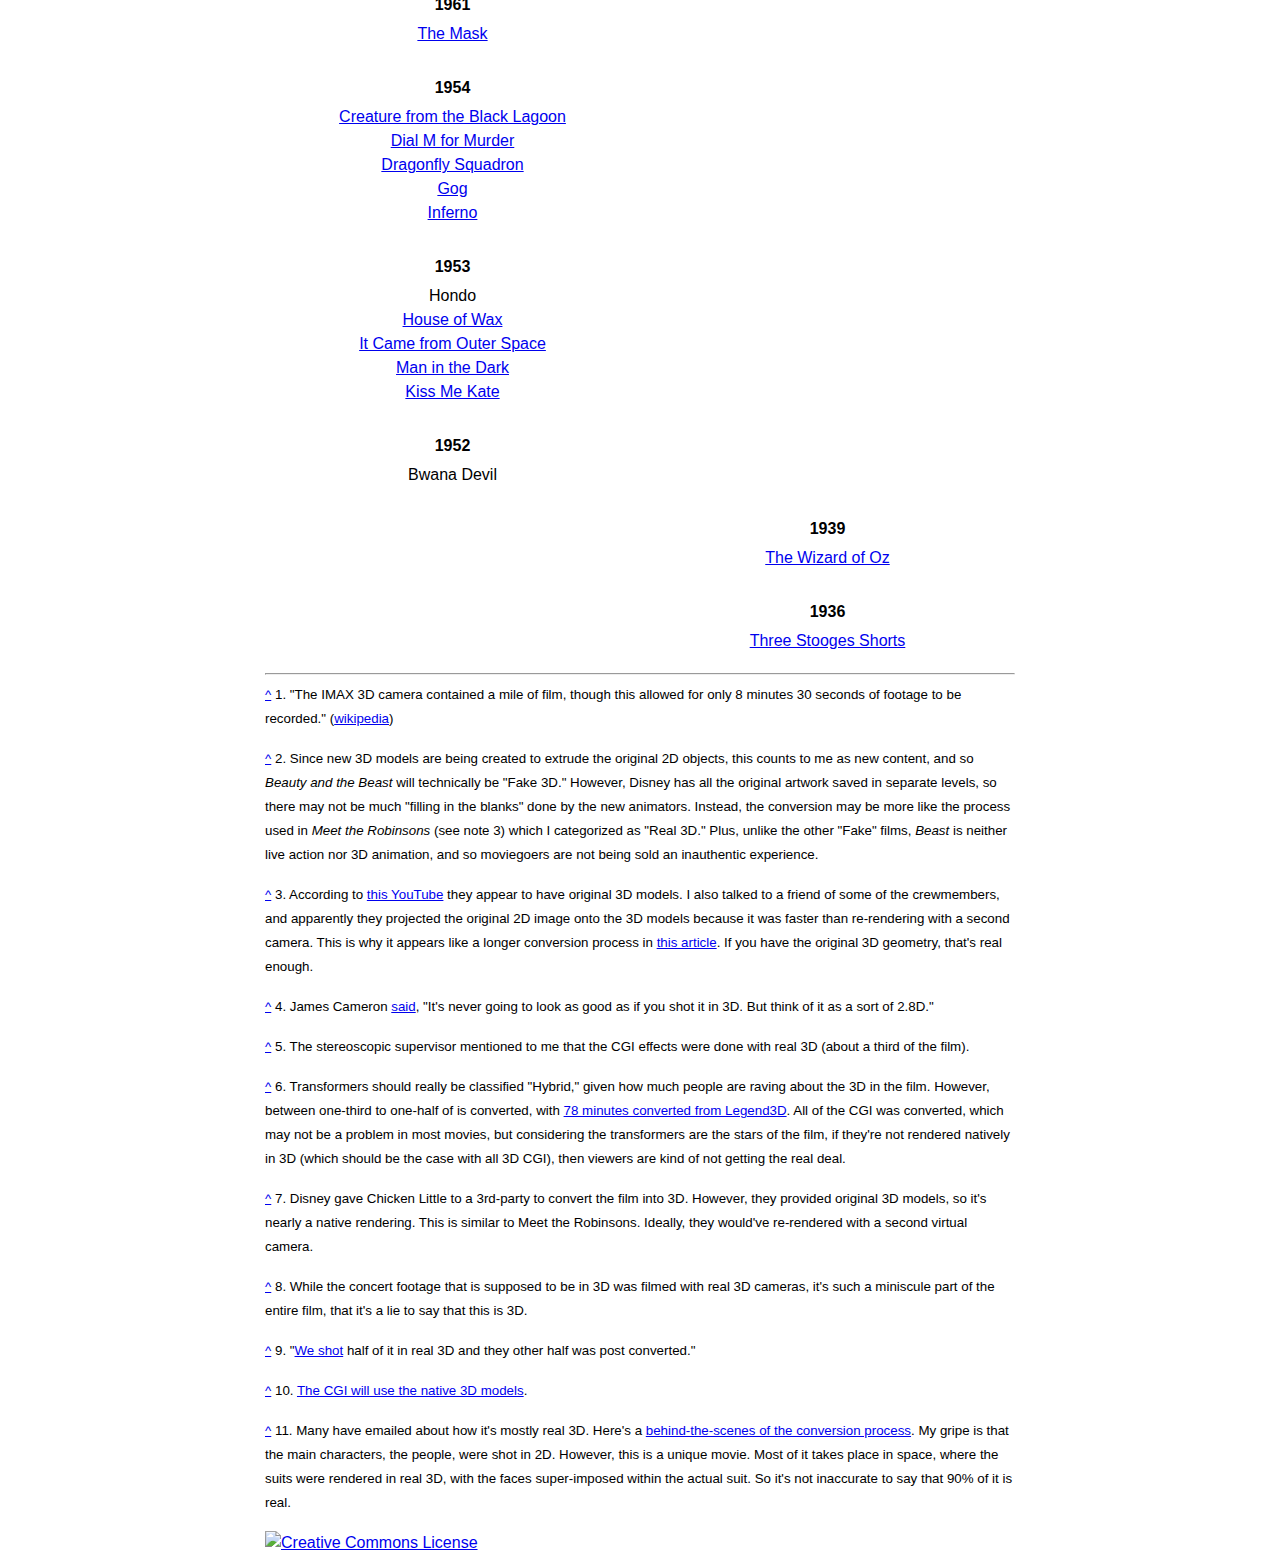
==== commit dc03a778: "added Dumbo" ====
--- a/docs/index.html
+++ b/docs/index.html
@@ -84,43 +84,63 @@
 And so here is a list for separating the real 3D films that were shot or rendered natively in 3D from the fake ones that weren't. Happy watching!</p>
 
 <p><i>- <a href="http://philipkd.com/">Philip Dhingra</a></i></p>
-<p><i>Update: From 2017 onwards, I've decided to exclude <a href="https://realorfake3d.tumblr.com/post/155285097860/3d-movie-exclusions">certain movies</a>.</i></p>
-</div>
-
-<!-- Last scanned amazon 3d: 6/16/2018 -->
-<!-- Last scanned 3D Box Office Mojo: 9/20/2018 -->
-
-<div class="year" id="start">
+<p><i>Update: I've decided to exclude <a href="https://realorfake3d.tumblr.com/post/155285097860/3d-movie-exclusions">certain movies</a>.</i></p>
+</div>
+
+<!-- Last scanned amazon 3d: 11/2/2018 -->
+<!-- Last scanned 3D Box Office Mojo: 12/4/2018 -->
+
+<div class="year">
 
 <div class="half-year"><div class="column-header">Real 3D</div>
 
+<div class="year-header">2019<span class="real-or-fake"> - Real</span></div>
+
+Alita: Battle Angel<!-- Alita: Battle Angel, produced by Cameron and Landau, was lensed in native 3D by director Robert Rodriguez https://www.hollywoodreporter.com/behind-screen/is-golden-age-3d-officially-1025843 --><br/>
+
+</div>
+
+<div class="half-year">
+<div class="column-header">Fake 3D</div>
+
+<div class="year-header">2019<span class="real-or-fake"> - Fake</span></div>
+
+Dumbo<!-- DNEG is doing it: https://www.dneg.com/stereo/ -->
+
+</div>
+
+</div>
+
+<div class="year">
+
+<div class="half-year">
+
 <div class="year-header">2018<span class="real-or-fake"> - Real</span></div>
 
 2.0<!-- This is first Indian film that is directly shot in 3D. https://en.wikipedia.org/wiki/2.0_(film) --><br/>
 
-Alita: Battle Angel<!-- Alita: Battle Angel, produced by Cameron and Landau, was lensed in native 3D by director Robert Rodriguez https://www.hollywoodreporter.com/behind-screen/is-golden-age-3d-officially-1025843 --><br/>
-
 Viy 2: Journey to China<!-- STEREOTEC 3D rigs https://en.wikipedia.org/wiki/List_of_3D_films_(2005_onwards) --><br/>
 
 
 </div>
 
 <div class="half-year">
-<div class="column-header">Fake 3D</div>
 
 <div class="year-header">2018<span class="real-or-fake"> - Fake</span></div>
 
 <!-- Avengers: Infinity Warhttp://marvel.com/news/movies/24583/marvels_avengers_infinity_war_to_be_filmed_using_the_imaxarri_digital_camera "will be shot in their entirety using IMAX� and ARRI's next generation revolutionary 2D digital camera"<br/> -->
 
-Black Panther<!-- Most superhero films are a natural fit for 3D conversion, and Black Panther is certainly no exception. https://www.cinemablend.com/news/2312902/to-3d-or-not-to-3d-buy-the-right-black-panther-ticket --><br/>
-
-Jurassic World: Fallen Kingdom<!-- wiki list --><br/>
-
-Ready Player One<!-- wiki list --><br/>
+<a href="https://www.amazon.com/gp/product/B079Q9W3VW/?tag=realorfake3d-20">Black Panther</a><!-- Most superhero films are a natural fit for 3D conversion, and Black Panther is certainly no exception. https://www.cinemablend.com/news/2312902/to-3d-or-not-to-3d-buy-the-right-black-panther-ticket --><br/>
+
+<a href="https://www.amazon.com/gp/product/B07DQ3ZWYS/?tag=realorfake3d-20">Jurassic World: Fallen Kingdom</a><!-- wiki list --><br/>
+
+Mortal Engines<!-- no mention of "Native 3d" or "shot in 3d" --><br/>
+
+<a href="https://www.amazon.com/gp/product/B07CLW84XV/?tag=realorfake3d-20">Ready Player One</a><!-- wiki list --><br/>
 
 Spider-Man: Into the Spider-Verse<!-- Rather than being filmed in 3D https://www.digitaltrends.com/movies/spider-man-reboot-imax-3d/ --><br/>
 
-Tomb Raider<!-- wiki list --><br/>
+<a href="https://www.amazon.com/gp/product/B07CPCFTYM/?tag=realorfake3d-20">Tomb Raider</a><!-- wiki list --><br/>
 
 A Wrinkle in Time<!-- It should be noted that the movie wasn't filmed with 3D cameras, which is what holds it back from a perfect five score https://www.cinemablend.com/news/2385301/to-3d-or-not-to-3d-buy-the-right-a-wrinkle-in-time-ticket --><br/>
 
@@ -128,9 +148,9 @@
 
 </div>
 
-<div class="year" id="start">
-
-<div class="half-year"><div class="column-header">Real 3D</div>
+<div class="year">
+
+<div class="half-year">
 
 <div class="year-header">2017<span class="real-or-fake"> - Real</span></div>
 
@@ -141,13 +161,12 @@
 </div>
 
 <div class="half-year">
-<div class="column-header">Fake 3D</div>
 
 <div class="year-header">2017<span class="real-or-fake"> - Fake</span></div>
 
 <a href="https://www.amazon.com/gp/product/B06XPDG6LR/?tag=realorfake3d-20">Beauty and the Beast</a><!-- Prime Focus is "EXCLUSIVE 3D CONVERSION PARTNER" http://www.primefocusworld.com/beauty-and-the-beast/ --><br/>
 
-Blade Runner 2049<!-- Roger Deakins Says 'Blade Runner 2' Will Likely Be Converted To 3D http://www.indiewire.com/2015/10/roger-deakins-says-blade-runner-2-will-likely-be-converted-to-3d-113430/ --><br/>
+<a href="https://www.amazon.com/gp/product/B077XG5H2B/?tag=realorfake3d-20">Blade Runner 2049</a><!-- Roger Deakins Says 'Blade Runner 2' Will Likely Be Converted To 3D http://www.indiewire.com/2015/10/roger-deakins-says-blade-runner-2-will-likely-be-converted-to-3d-113430/ --><br/>
 
 <a href="https://www.amazon.com/gp/product/B06ZYW93C2/?tag=realorfake3d-20">Ghost in the Shell</a><!-- Prime Focus http://www.primefocusworld.com/ghost-in-the-shell/ --><br/>
 
@@ -155,17 +174,17 @@
 
 <a href="https://www.amazon.com/gp/product/B0713SMCZC/?tag=realorfake3d-20">Guardians of the Galaxy Vol. 2</a><!-- Like most films, GOTG 2 was shot in 2D, meaning that any 3D was converted later https://www.bustle.com/p/guardians-of-the-galaxy-vol-2-in-3d-is-worth-a-few-extra-dollars-54135 --><br/>
 
-Jumanji: Welcome to the Jungle<!-- The second most disappointing feature in Jumanji: Welcome To The Jungle's conversion to 3D is the audience health factor https://www.cinemablend.com/news/1749680/to-3d-or-not-to-3d-buy-the-right-jumanji-welcome-to-the-jungle-ticket --><br/>
+<a href="https://www.amazon.com/gp/product/B078GC57WJ/?tag=realorfake3d-20">Jumanji: Welcome to the Jungle</a><!-- The second most disappointing feature in Jumanji: Welcome To The Jungle's conversion to 3D is the audience health factor https://www.cinemablend.com/news/1749680/to-3d-or-not-to-3d-buy-the-right-jumanji-welcome-to-the-jungle-ticket --><br/>
 
 <a href="https://www.amazon.com/gp/product/B071VPB7YM/?tag=realorfake3d-20">Kong: Skull Island</a><!-- Prime Focus is "EXCLUSIVE 3D CONVERSION PARTNER" http://www.primefocusworld.com/kong-skull-island/ --><br/>
 
 <a href="https://www.amazon.com/gp/product/B07147YVWL/?tag=realorfake3d-20">King Arthur</a><!-- Prime Focus features them http://www.primefocusworld.com/king-arthur-legend-of-the-sword/ --><br/>
 
-The Mummy<!-- Stereo D is doing it http://www.imdb.com/title/tt2345759/fullcredits/ --><br/>
+<a href="https://www.amazon.com/gp/product/B076XHJBR5/?tag=realorfake3d-20">The Mummy</a><!-- Stereo D is doing it http://www.imdb.com/title/tt2345759/fullcredits/ --><br/>
 
 Pirates of the Caribbean: Dead Men Tell No Tales<br/>
 
-Star Wars: The Last Jedi<!--  This results in a far less rich 3D experience than when the footage is filmed natively in 3D, but it's become the go-to for nearly every 3D film seen in theaters today... and that includes The Last Jedi. https://www.bustle.com/p/is-the-last-jedi-in-3d-worth-it-theres-a-better-way-to-upgrade-your-experience-7549762 --><br/>
+<a href="https://www.amazon.com/gp/product/B0787G3WKQ/?tag=realorfake3d-20">Star Wars: The Last Jedi</a><!--  This results in a far less rich 3D experience than when the footage is filmed natively in 3D, but it's become the go-to for nearly every 3D film seen in theaters today... and that includes The Last Jedi. https://www.bustle.com/p/is-the-last-jedi-in-3d-worth-it-theres-a-better-way-to-upgrade-your-experience-7549762 --><br/>
 
 Valerian and the City of a Thousand Planets<!-- The movie will be released in 3D but it wasn�t shot in 3D. http://www.primefocusworld.com/king-arthur-legend-of-the-sword/ --><br/>
 
@@ -173,7 +192,7 @@
 
 <a href="https://www.amazon.com/gp/product/B071GRTLYL/?tag=realorfake3d-20">War for Planet of the Apes</a><!-- " While the film wasn't shot natively, the choice to go post-conversion was a conscious one, so that counts for something." http://www.cinemablend.com/news/1680699/to-3d-or-not-to-3d-buy-the-right-war-for-the-planet-of-the-apes-ticket --><br/>
 
-Wonder Woman<!-- http://www.imdb.com/title/tt0451279/fullcredits/ Search for conv, stereo, and prime focus --><br/>
+<a href="https://www.amazon.com/gp/product/B072M856GW/?tag=realorfake3d-20">Wonder Woman</a><!-- http://www.imdb.com/title/tt0451279/fullcredits/ Search for conv, stereo, and prime focus --><br/>
 
 <a href="https://www.amazon.com/gp/product/B01MUBFN5K/?tag=realorfake3d-20">xXx: Return of Xander Cage</a><!-- http://www.cinemablend.com/news/1614780/to-3d-or-not-to-3d-buy-the-right-xxx-the-return-of-xander-cage-ticket . So obviously, there's one quick way that a would be blockbuster can do that: a 3D conversion! --></a>
 
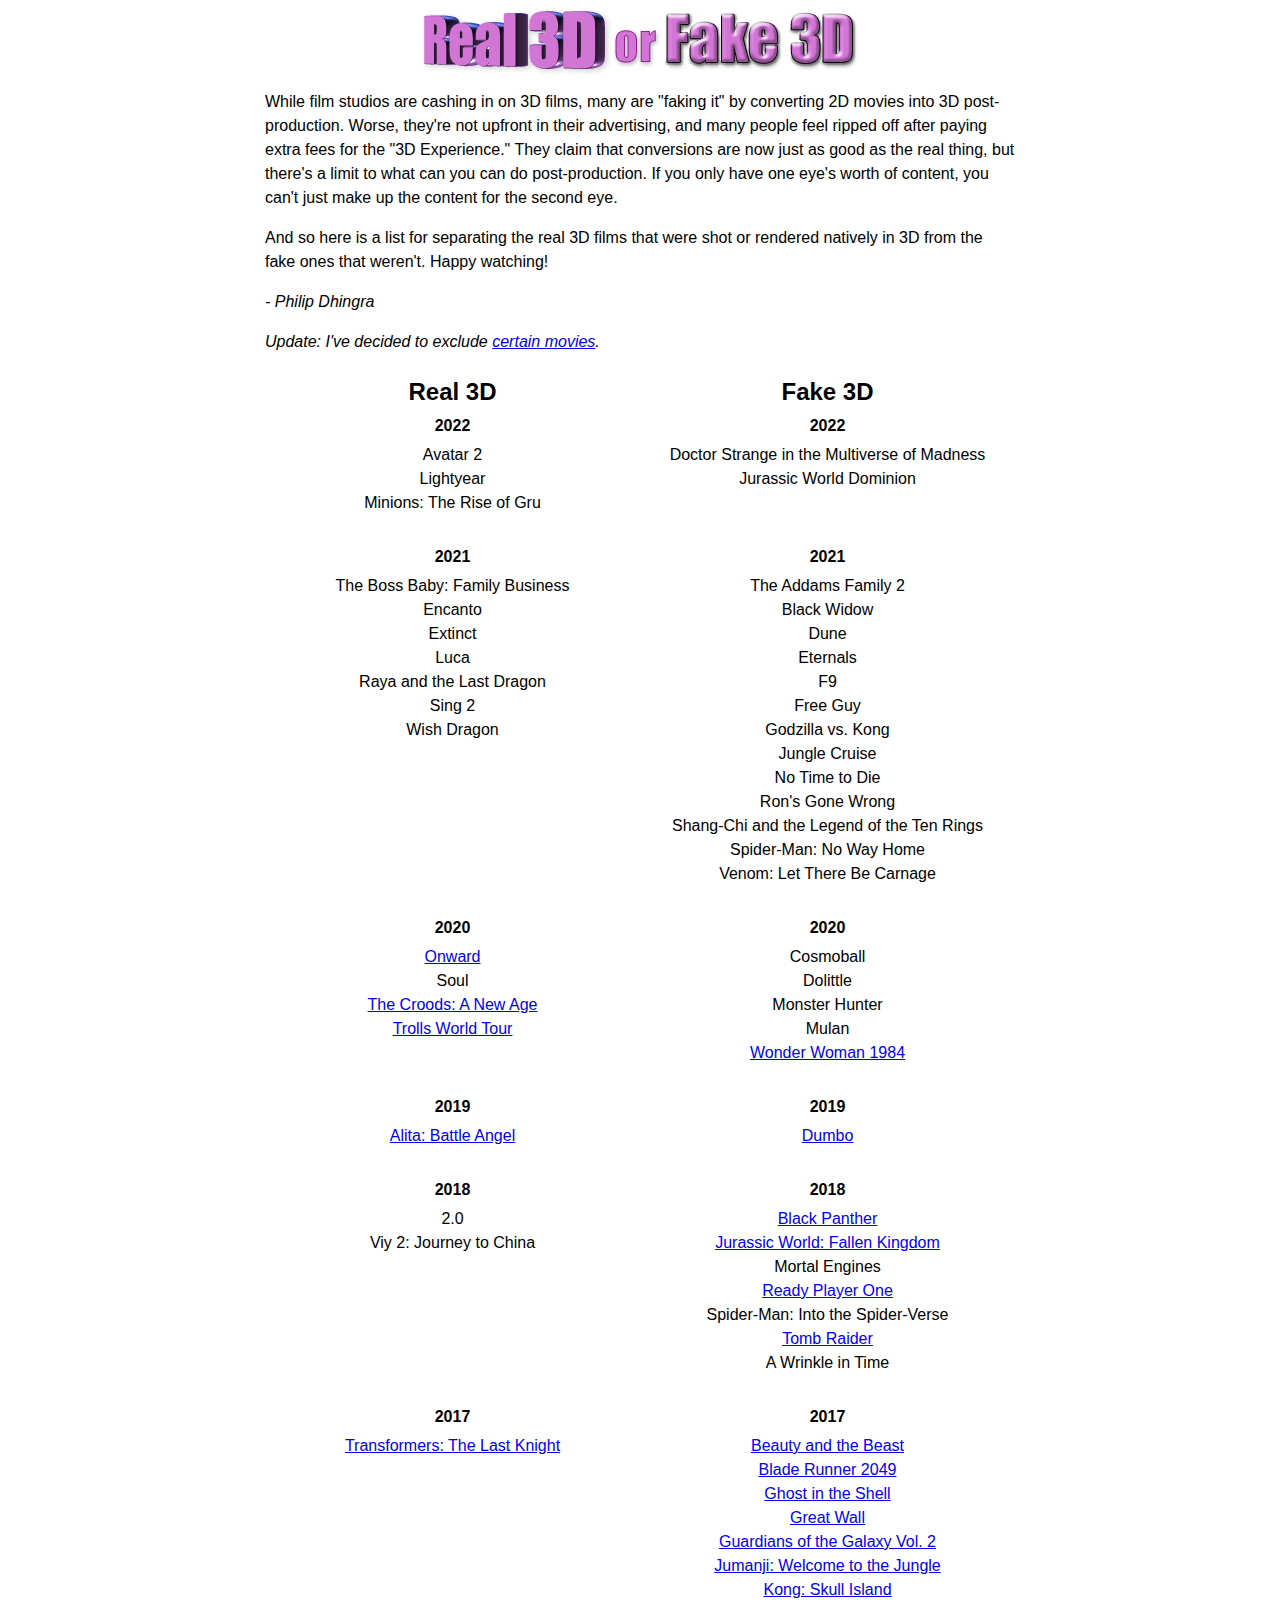
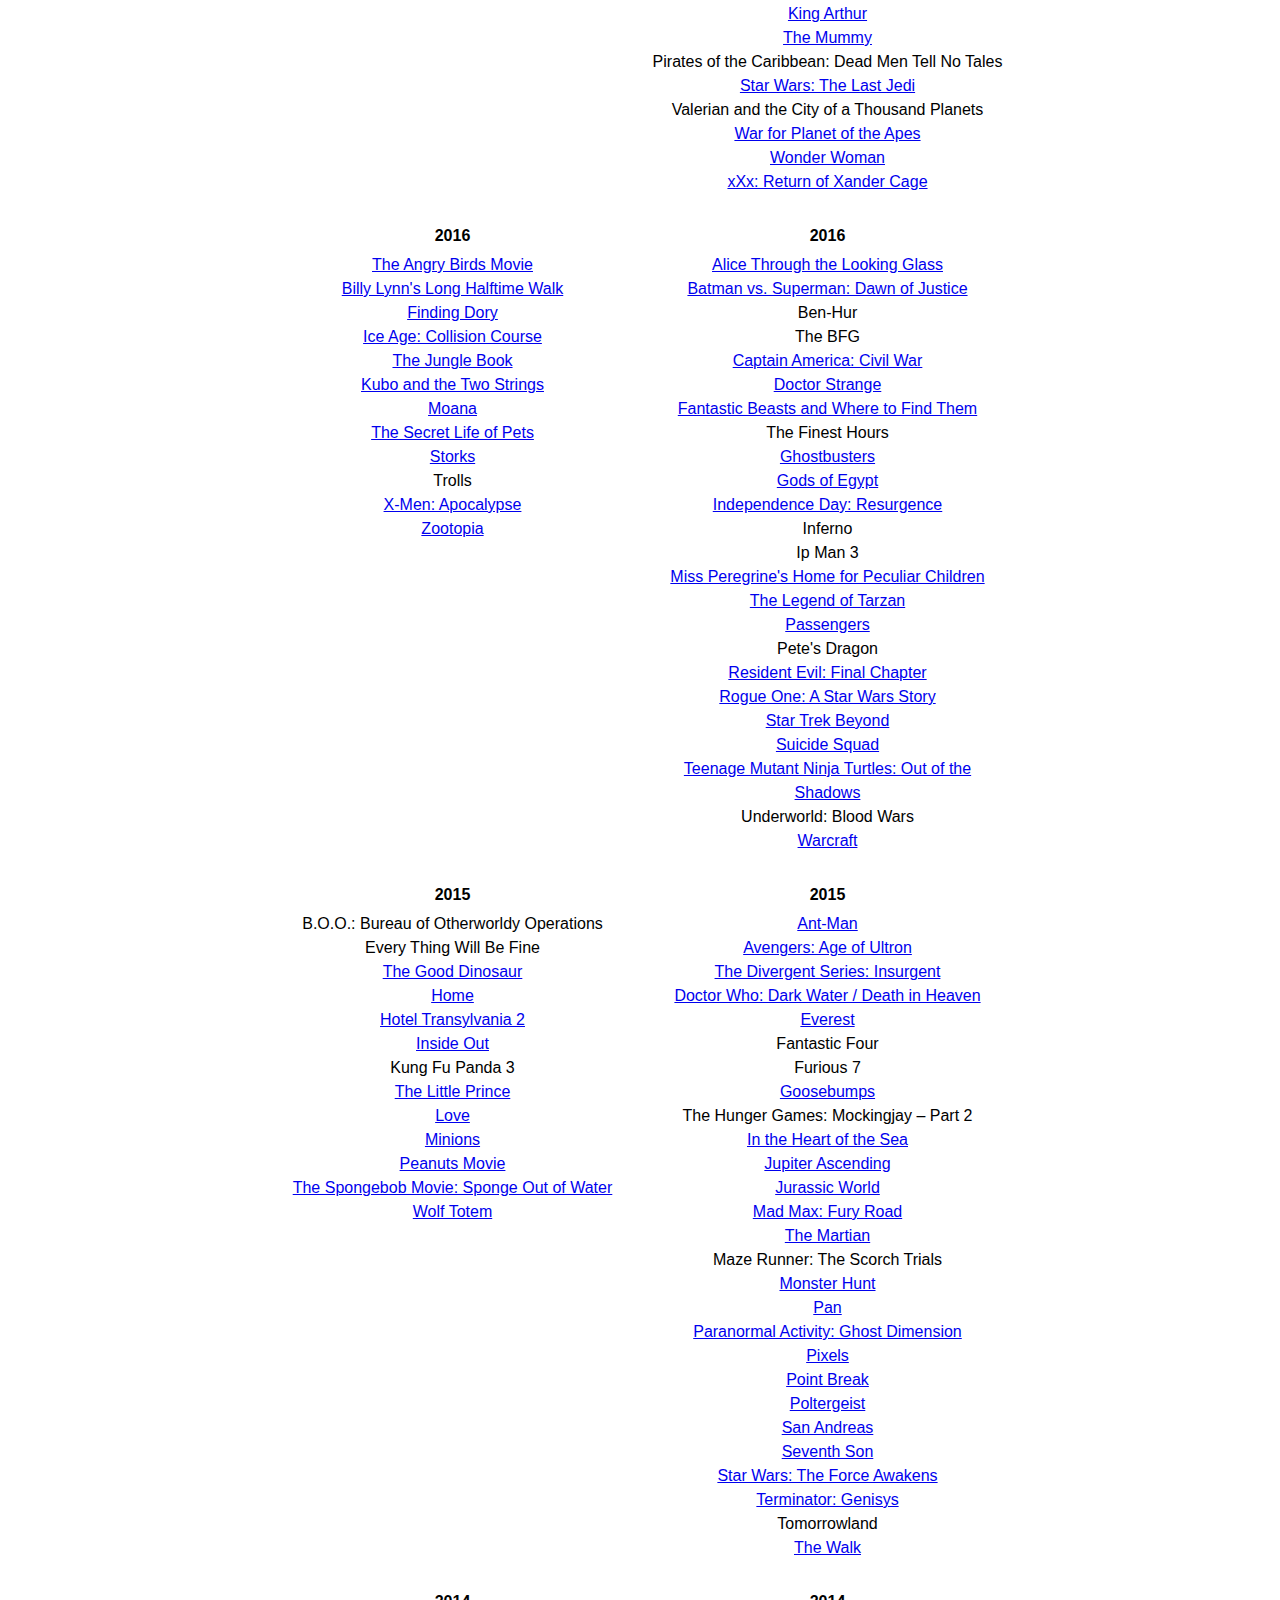
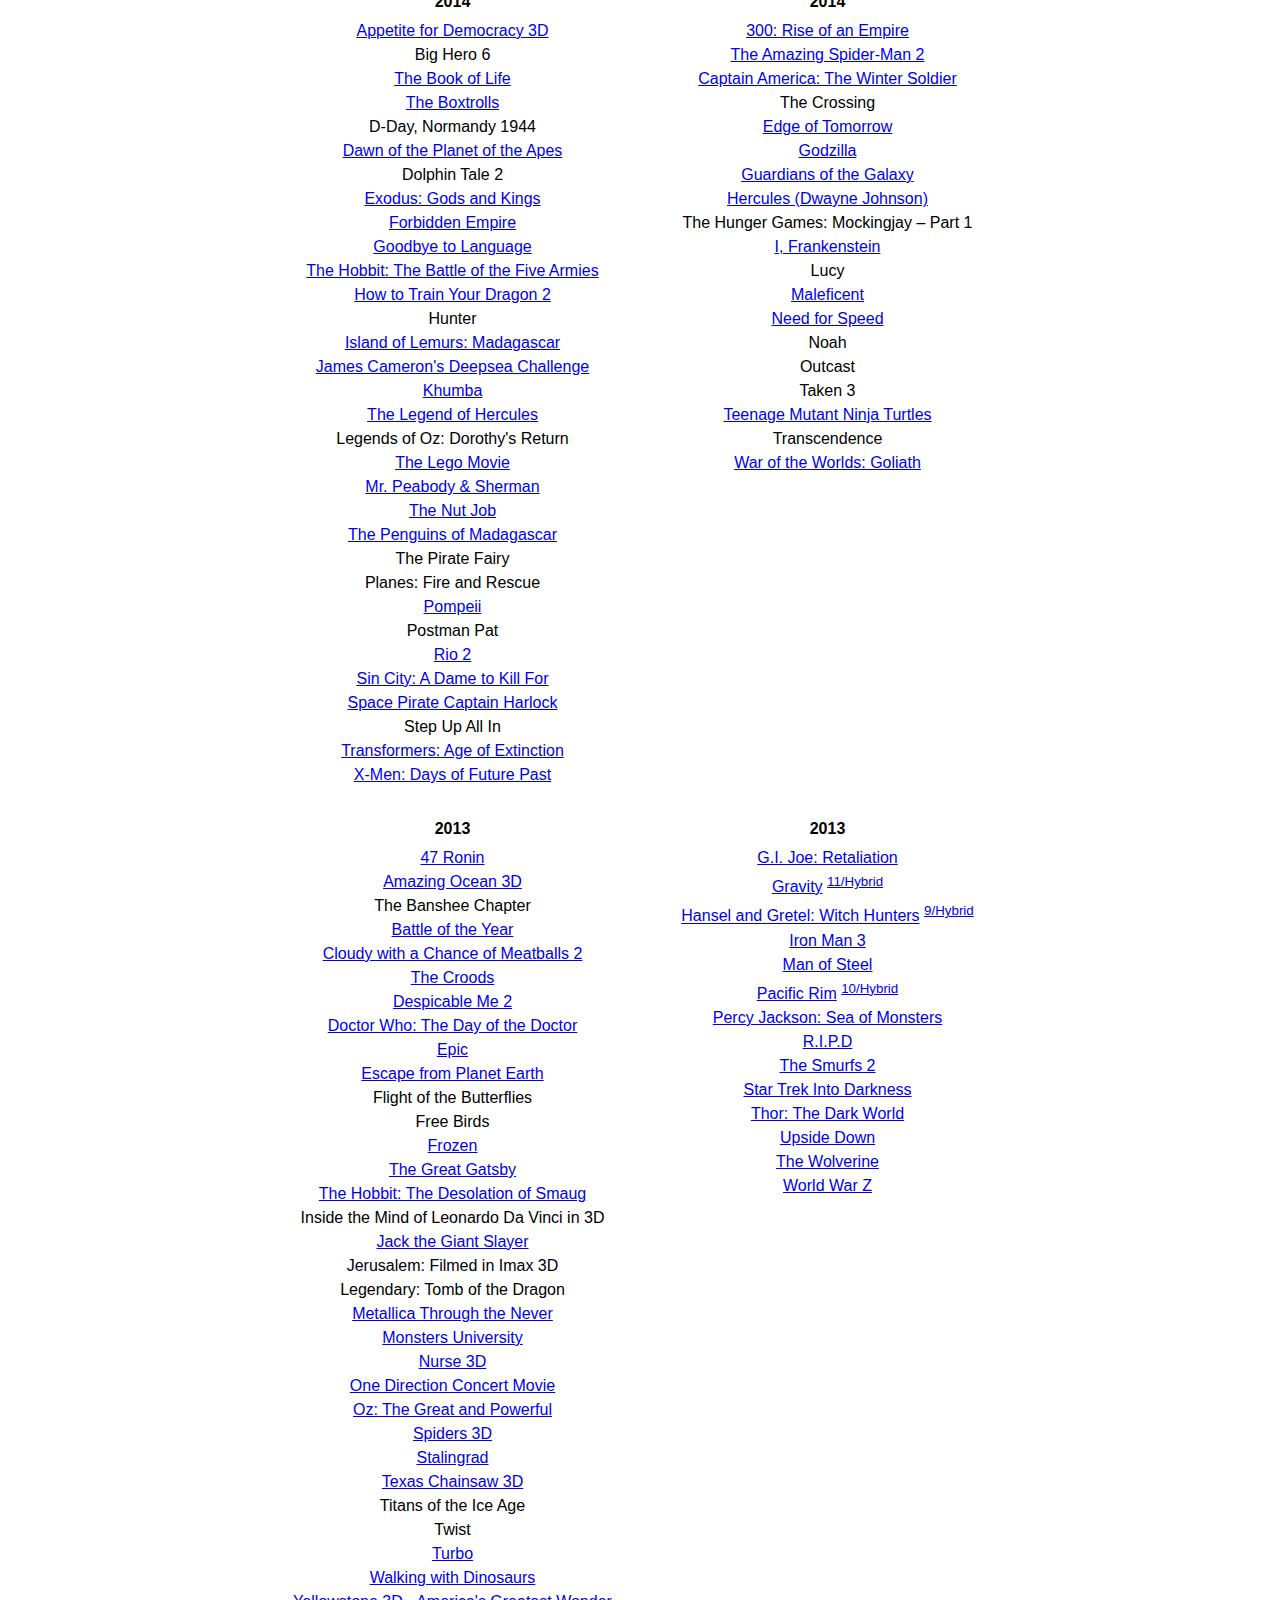
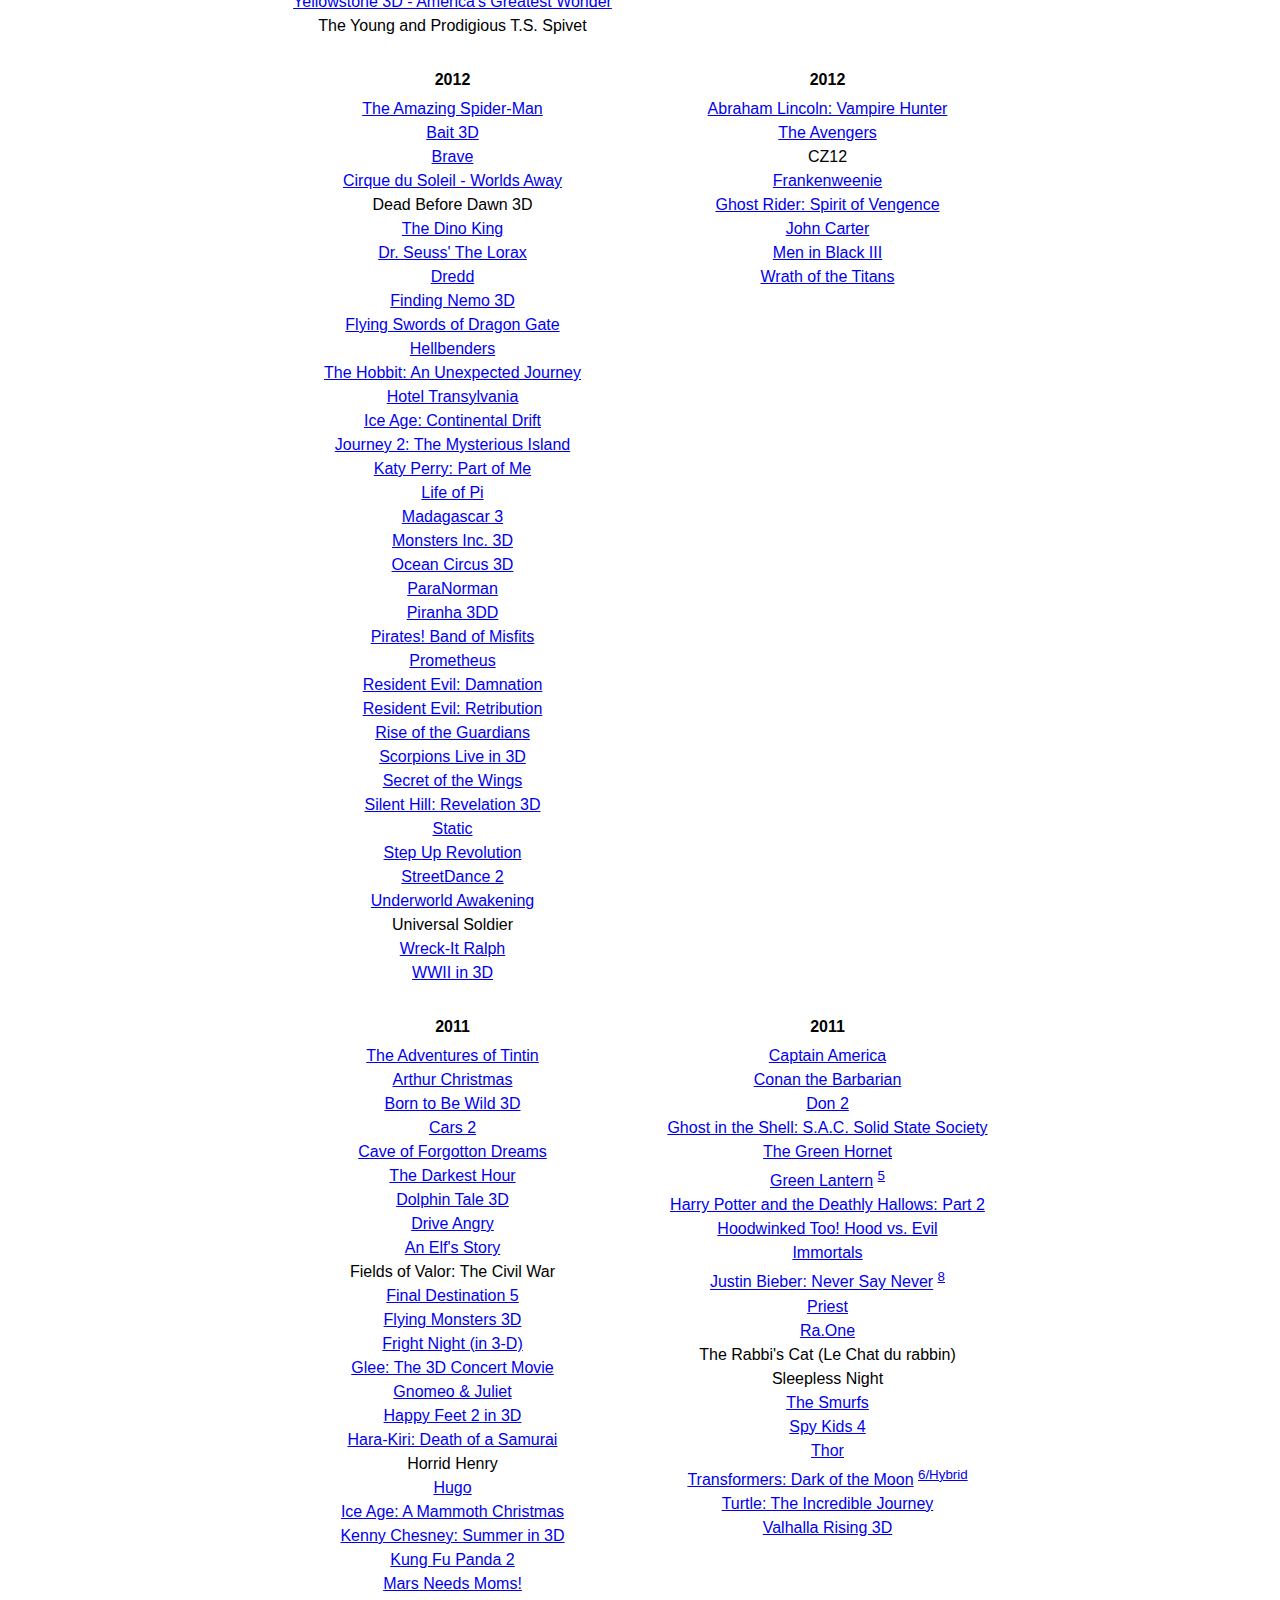
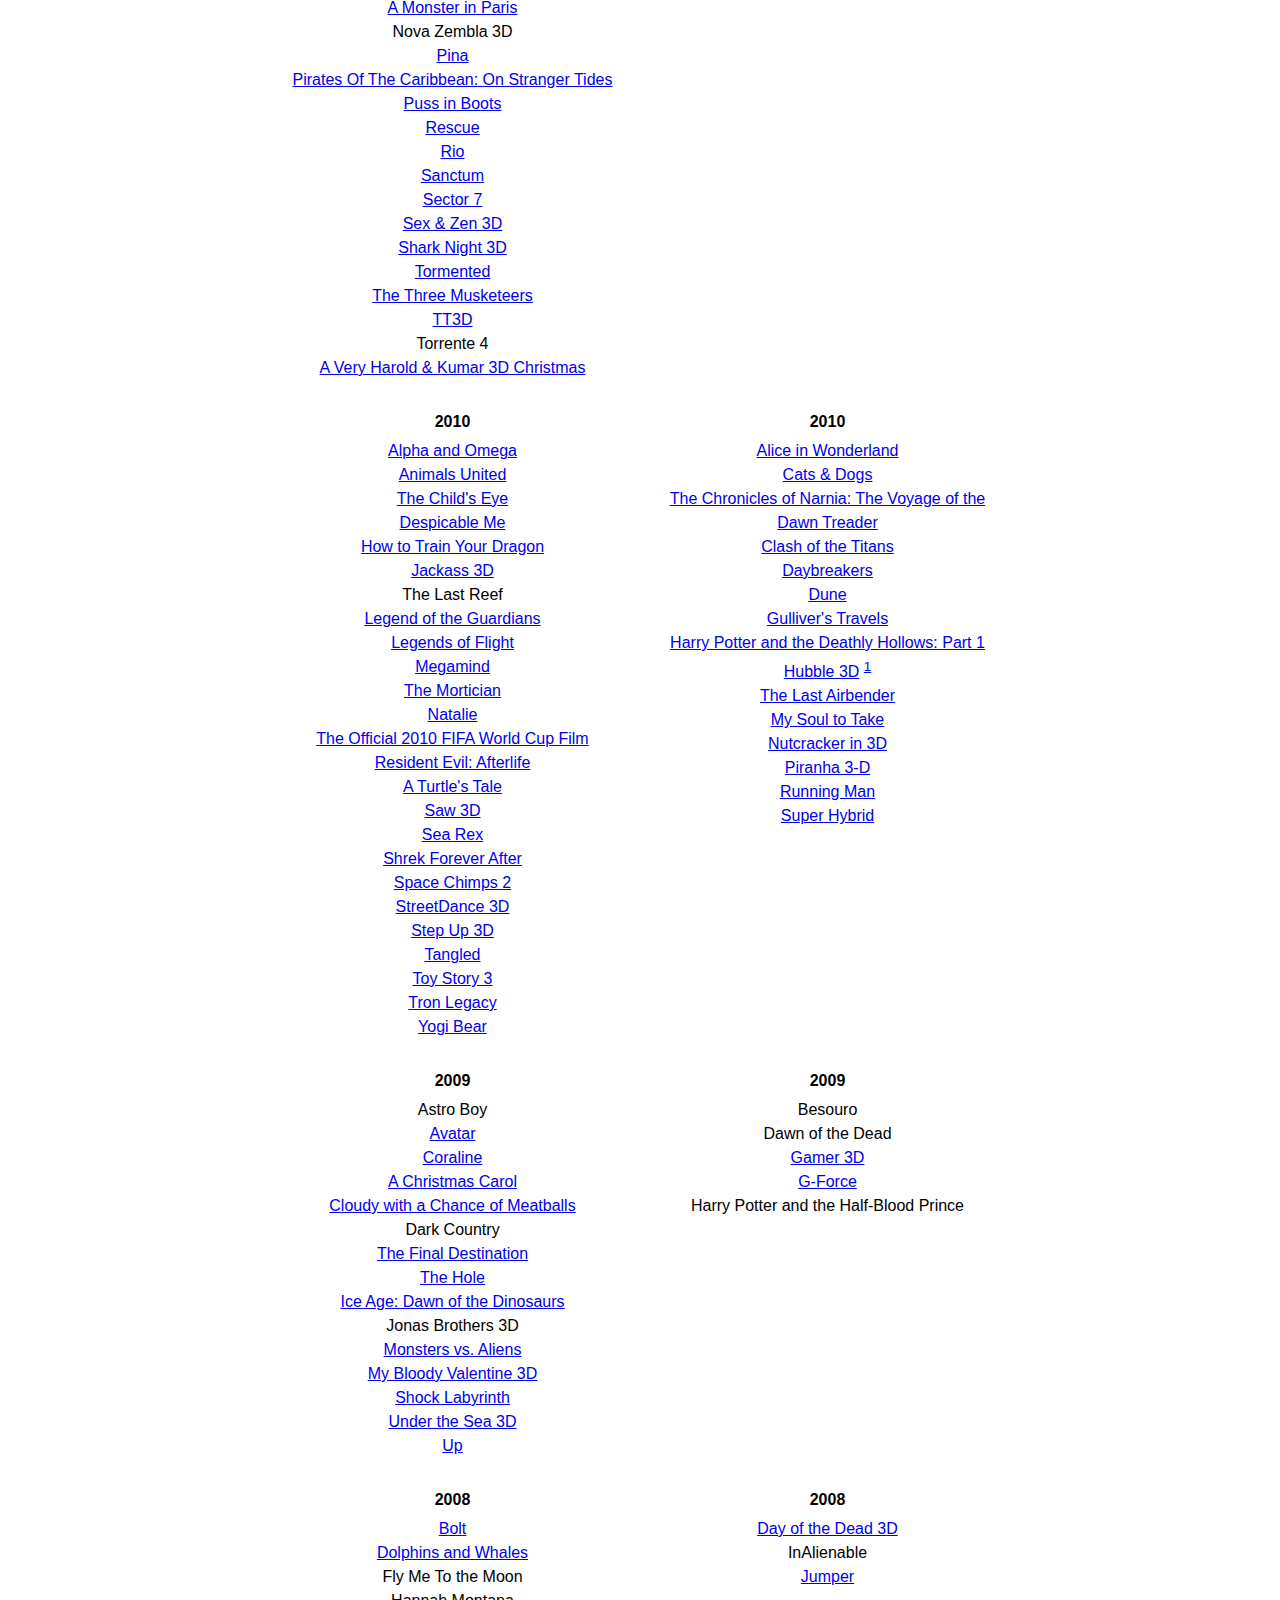
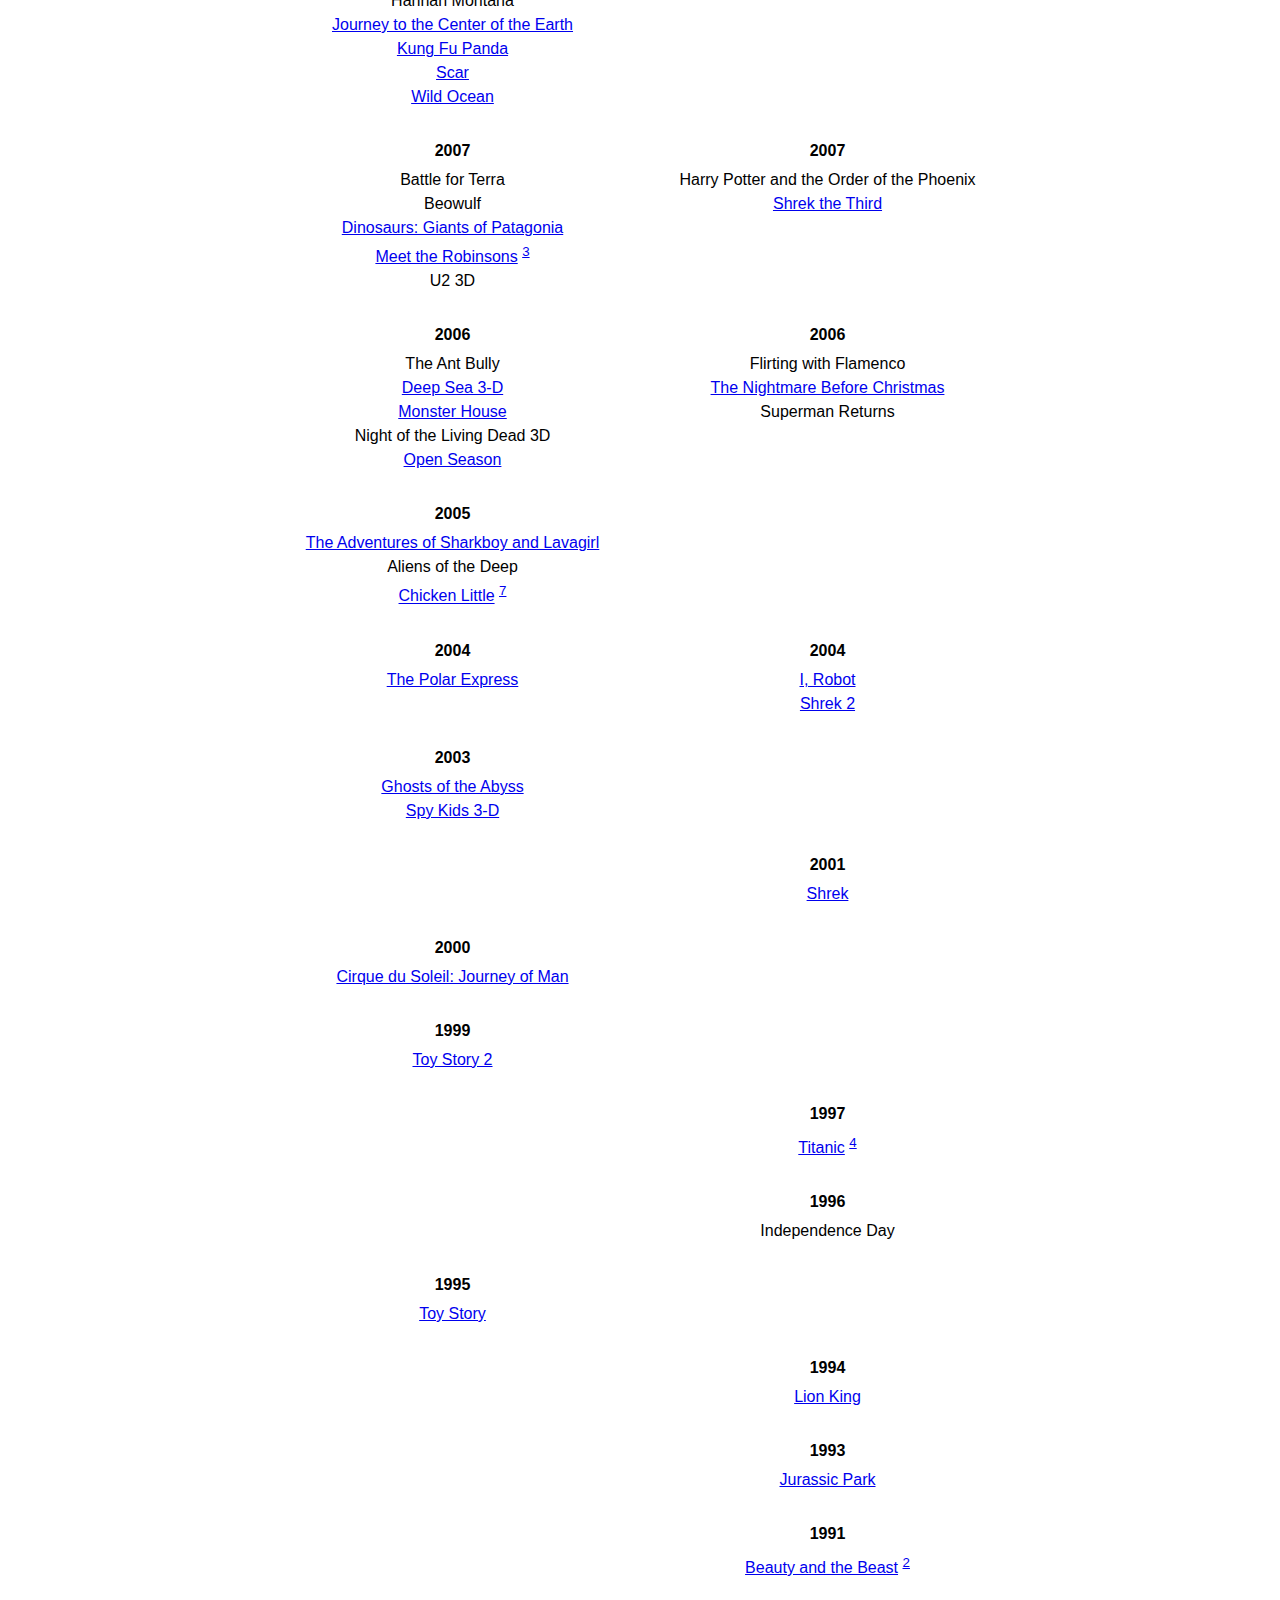
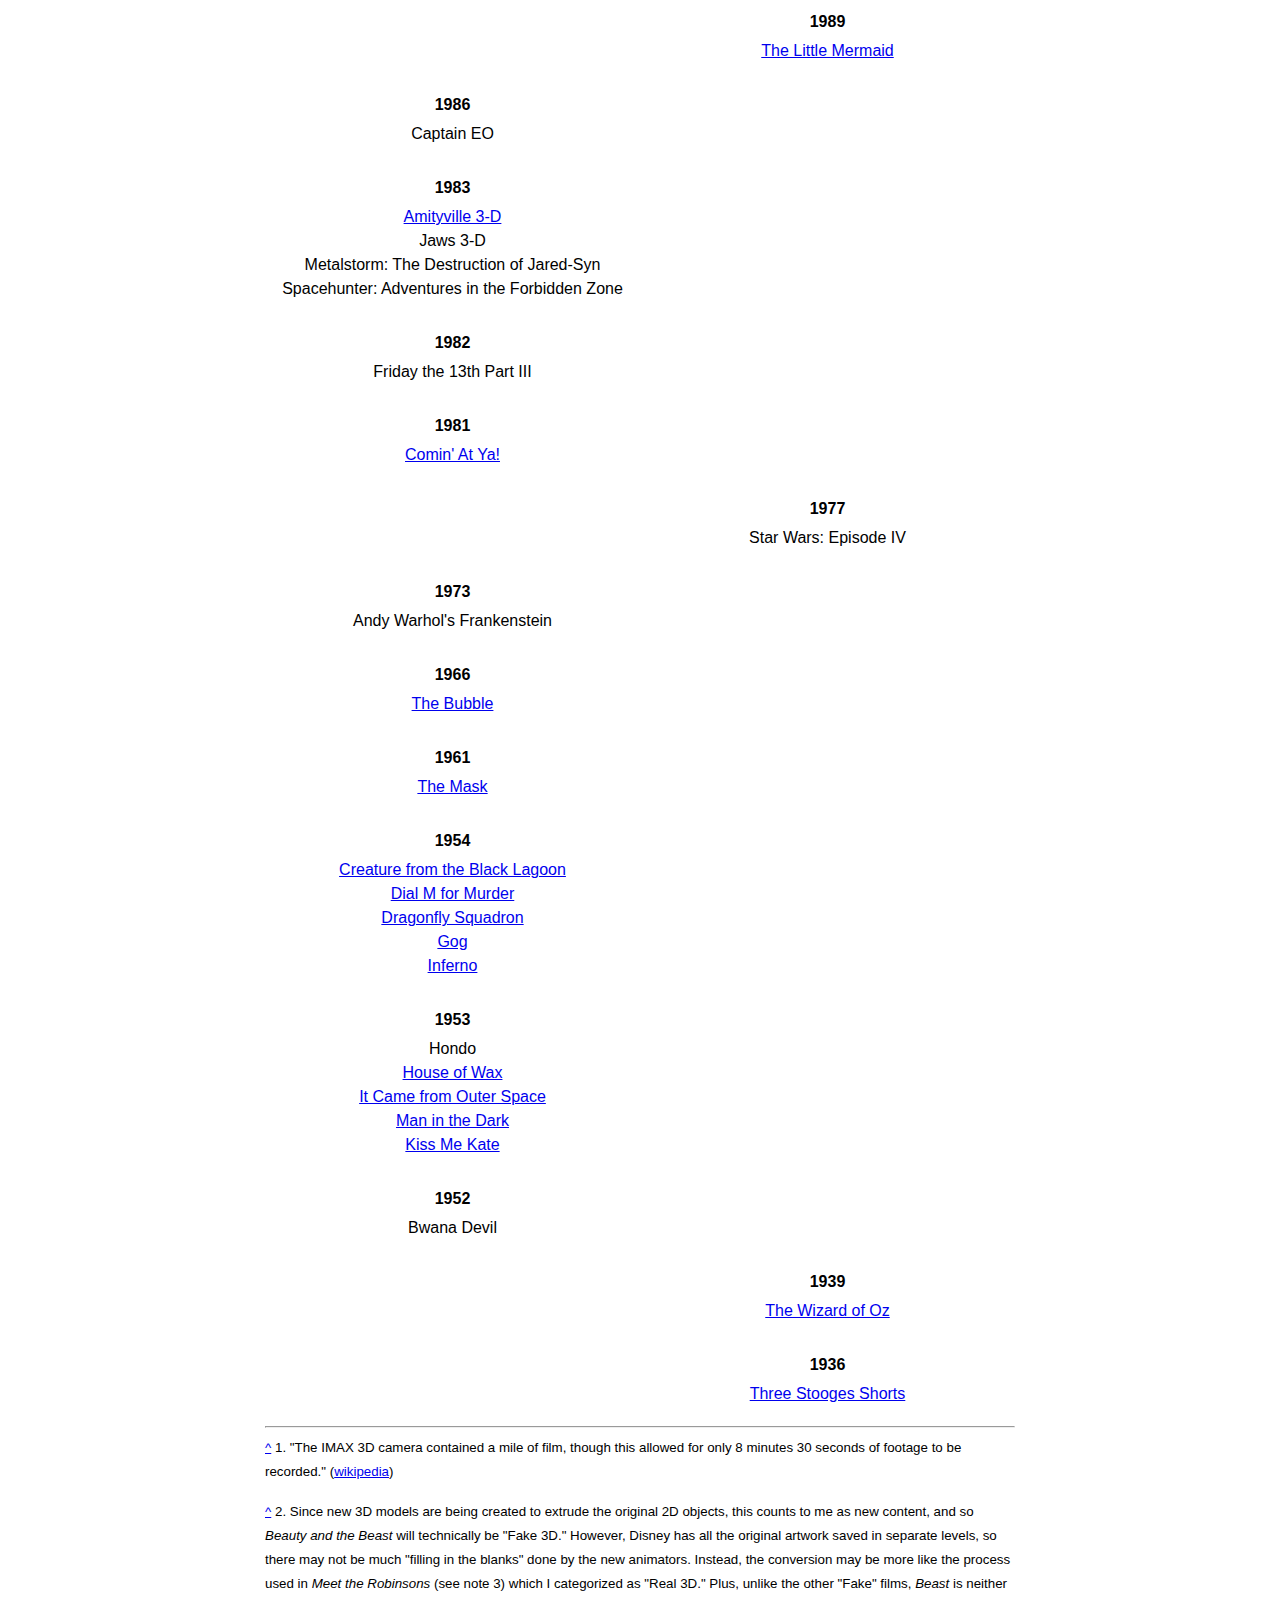
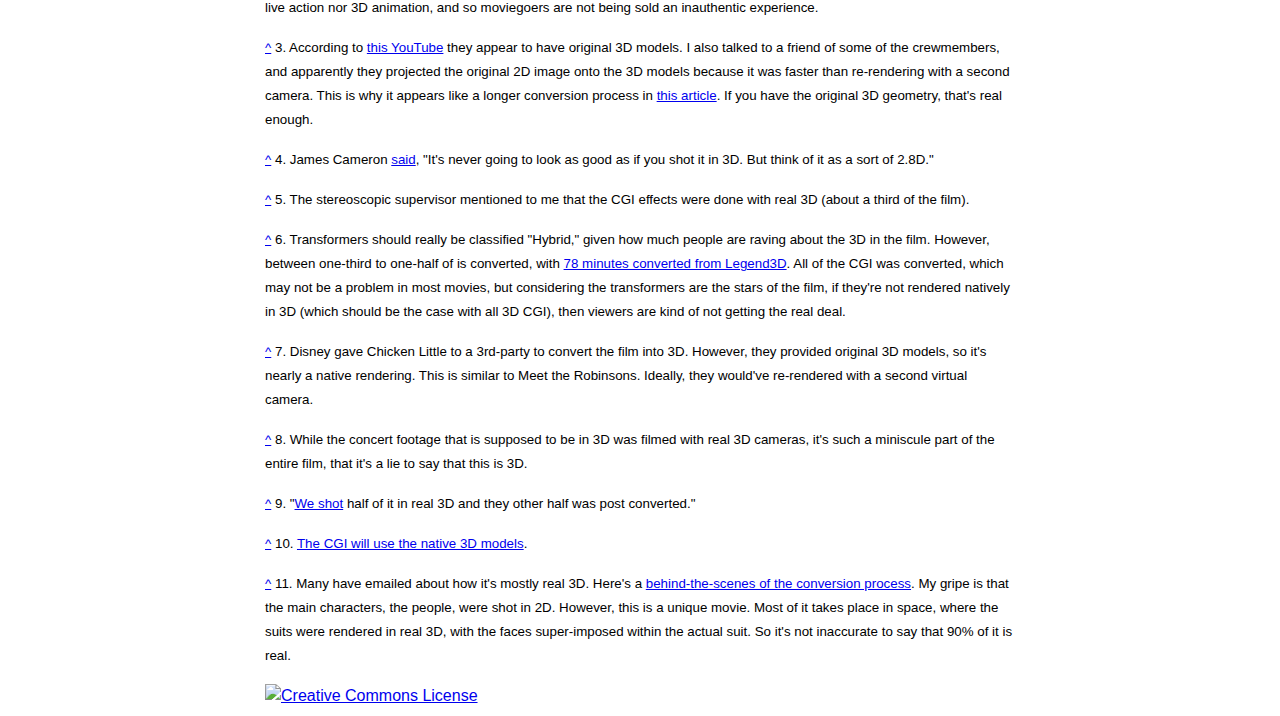
==== commit 85bf337e: "updated" ====
--- a/docs/index.html
+++ b/docs/index.html
@@ -83,29 +83,127 @@
 <p/>
 And so here is a list for separating the real 3D films that were shot or rendered natively in 3D from the fake ones that weren't. Happy watching!</p>
 
-<p><i>- <a href="http://philipkd.com/">Philip Dhingra</a></i></p>
+<p><i>- Philip Dhingra</i></p>
 <p><i>Update: I've decided to exclude <a href="https://realorfake3d.tumblr.com/post/155285097860/3d-movie-exclusions">certain movies</a>.</i></p>
 </div>
 
 <!-- Last scanned amazon 3d: 11/2/2018 -->
 <!-- Last scanned 3D Box Office Mojo: 12/4/2018 -->
-
-<div class="year">
-
-<div class="half-year"><div class="column-header">Real 3D</div>
+<!-- Last scanned https://en.wikipedia.org/wiki/List_of_3D_films_(2005_onwards): 2/17/2022 -->
+
+<div class="year">
+
+<div class="half-year">
+<div class="column-header">Real 3D</div>
+
+<div class="year-header">2022<span class="real-or-fake"> - Real</span></div>
+
+<!-- https://en.wikipedia.org/wiki/List_of_3D_films_(2005_onwards) -->
+
+Avatar 2<br>
+Lightyear<br>
+Minions: The Rise of Gru<br>
+
+</div>
+
+<div class="half-year">
+<div class="column-header">Fake 3D</div>
+
+<div class="year-header">2022<span class="real-or-fake"> - Fake</span></div>
+
+Doctor Strange in the Multiverse of Madness<br>
+Jurassic World Dominion<br>
+
+</div>
+
+</div>
+
+<div class="year">
+
+<div class="half-year">
+
+<div class="year-header">2021<span class="real-or-fake"> - Real</span></div>
+
+<!-- https://en.wikipedia.org/wiki/List_of_3D_films_(2005_onwards) -->
+
+The Boss Baby: Family Business<br>
+Encanto<br>
+Extinct<br>
+Luca<br>
+Raya and the Last Dragon<br>
+Sing 2<br>
+Wish Dragon<br>
+
+</div>
+
+<div class="half-year">
+
+<div class="year-header">2021<span class="real-or-fake"> - Fake</span></div>
+
+The Addams Family 2<br>
+Black Widow<br>
+Dune<br>
+Eternals<br>
+F9<br>
+Free Guy<br>
+Godzilla vs. Kong<br>
+Jungle Cruise<br>
+No Time to Die<br>
+Ron's Gone Wrong<br>
+Shang-Chi and the Legend of the Ten Rings<br>
+Spider-Man: No Way Home<br>
+Venom: Let There Be Carnage<br>
+
+</div>
+
+</div>
+
+
+<div class="year">
+
+<div class="half-year">
+
+<div class="year-header">2020<span class="real-or-fake"> - Real</span></div>
+
+<!-- https://en.wikipedia.org/wiki/List_of_3D_films_(2005_onwards) -->
+
+<a href="https://www.amazon.com/gp/product/B08557XMYY/?tag=realorfake3d-20">Onward</a><br>
+Soul<br>
+<a href="https://www.amazon.com/gp/product/B08TQ4T45L/?tag=realorfake3d-20">The Croods: A New Age</a><br>
+<a href="https://www.amazon.com/gp/product/B088T46PLM/?tag=realorfake3d-20">Trolls World Tour</a><br>
+
+
+</div>
+
+<div class="half-year">
+
+<div class="year-header">2020<span class="real-or-fake"> - Fake</span></div>
+
+Cosmoball<br>
+Dolittle<br>
+Monster Hunter<br>
+Mulan<br>
+<a href="https://www.amazon.com/gp/product/B08W7DK8QP/?tag=realorfake3d-20">Wonder Woman 1984</a><br>
+
+</div>
+
+</div>
+
+<div class="year">
+
+<div class="half-year">
 
 <div class="year-header">2019<span class="real-or-fake"> - Real</span></div>
 
-Alita: Battle Angel<!-- Alita: Battle Angel, produced by Cameron and Landau, was lensed in native 3D by director Robert Rodriguez https://www.hollywoodreporter.com/behind-screen/is-golden-age-3d-officially-1025843 --><br/>
-
-</div>
-
-<div class="half-year">
-<div class="column-header">Fake 3D</div>
+<a href="https://www.amazon.com/gp/product/B07MT3NYDT/?tag=realorfake3d-20">Alita: Battle Angel</a><!-- Alita: Battle Angel, produced by Cameron and Landau, was lensed in native 3D by director Robert Rodriguez https://www.hollywoodreporter.com/behind-screen/is-golden-age-3d-officially-1025843 --><br>
+
+</div>
+
+<div class="half-year">
 
 <div class="year-header">2019<span class="real-or-fake"> - Fake</span></div>
 
-Dumbo<!-- DNEG is doing it: https://www.dneg.com/stereo/ -->
+<a href="https://www.amazon.com/gp/product/B07V7KLLJW/?tag=realorfake3d-20">Dumbo</a><!-- DNEG is doing it: https://www.dneg.com/stereo/ -->
 
 </div>
 
@@ -117,9 +215,9 @@
 
 <div class="year-header">2018<span class="real-or-fake"> - Real</span></div>
 
-2.0<!-- This is first Indian film that is directly shot in 3D. https://en.wikipedia.org/wiki/2.0_(film) --><br/>
-
-Viy 2: Journey to China<!-- STEREOTEC 3D rigs https://en.wikipedia.org/wiki/List_of_3D_films_(2005_onwards) --><br/>
+2.0<!-- This is first Indian film that is directly shot in 3D. https://en.wikipedia.org/wiki/2.0_(film) --><br>
+
+Viy 2: Journey to China<!-- STEREOTEC 3D rigs https://en.wikipedia.org/wiki/List_of_3D_films_(2005_onwards) --><br>
 
 
 </div>
@@ -128,21 +226,21 @@
 
 <div class="year-header">2018<span class="real-or-fake"> - Fake</span></div>
 
-<!-- Avengers: Infinity Warhttp://marvel.com/news/movies/24583/marvels_avengers_infinity_war_to_be_filmed_using_the_imaxarri_digital_camera "will be shot in their entirety using IMAX� and ARRI's next generation revolutionary 2D digital camera"<br/> -->
-
-<a href="https://www.amazon.com/gp/product/B079Q9W3VW/?tag=realorfake3d-20">Black Panther</a><!-- Most superhero films are a natural fit for 3D conversion, and Black Panther is certainly no exception. https://www.cinemablend.com/news/2312902/to-3d-or-not-to-3d-buy-the-right-black-panther-ticket --><br/>
-
-<a href="https://www.amazon.com/gp/product/B07DQ3ZWYS/?tag=realorfake3d-20">Jurassic World: Fallen Kingdom</a><!-- wiki list --><br/>
-
-Mortal Engines<!-- no mention of "Native 3d" or "shot in 3d" --><br/>
-
-<a href="https://www.amazon.com/gp/product/B07CLW84XV/?tag=realorfake3d-20">Ready Player One</a><!-- wiki list --><br/>
-
-Spider-Man: Into the Spider-Verse<!-- Rather than being filmed in 3D https://www.digitaltrends.com/movies/spider-man-reboot-imax-3d/ --><br/>
-
-<a href="https://www.amazon.com/gp/product/B07CPCFTYM/?tag=realorfake3d-20">Tomb Raider</a><!-- wiki list --><br/>
-
-A Wrinkle in Time<!-- It should be noted that the movie wasn't filmed with 3D cameras, which is what holds it back from a perfect five score https://www.cinemablend.com/news/2385301/to-3d-or-not-to-3d-buy-the-right-a-wrinkle-in-time-ticket --><br/>
+<!-- Avengers: Infinity Warhttp://marvel.com/news/movies/24583/marvels_avengers_infinity_war_to_be_filmed_using_the_imaxarri_digital_camera "will be shot in their entirety using IMAX� and ARRI's next generation revolutionary 2D digital camera"<br> -->
+
+<a href="https://www.amazon.com/gp/product/B079Q9W3VW/?tag=realorfake3d-20">Black Panther</a><!-- Most superhero films are a natural fit for 3D conversion, and Black Panther is certainly no exception. https://www.cinemablend.com/news/2312902/to-3d-or-not-to-3d-buy-the-right-black-panther-ticket --><br>
+
+<a href="https://www.amazon.com/gp/product/B07DQ3ZWYS/?tag=realorfake3d-20">Jurassic World: Fallen Kingdom</a><!-- wiki list --><br>
+
+Mortal Engines<!-- no mention of "Native 3d" or "shot in 3d" --><br>
+
+<a href="https://www.amazon.com/gp/product/B07CLW84XV/?tag=realorfake3d-20">Ready Player One</a><!-- wiki list --><br>
+
+Spider-Man: Into the Spider-Verse<!-- Rather than being filmed in 3D https://www.digitaltrends.com/movies/spider-man-reboot-imax-3d/ --><br>
+
+<a href="https://www.amazon.com/gp/product/B07CPCFTYM/?tag=realorfake3d-20">Tomb Raider</a><!-- wiki list --><br>
+
+A Wrinkle in Time<!-- It should be noted that the movie wasn't filmed with 3D cameras, which is what holds it back from a perfect five score https://www.cinemablend.com/news/2385301/to-3d-or-not-to-3d-buy-the-right-a-wrinkle-in-time-ticket --><br>
 
 </div>
 
@@ -156,7 +254,7 @@
 
 <!-- Alien Covenant This is how Ridley Scott rolls, uses same staff, promises never to not use 3D, etc. -->
 
-<a href="https://www.amazon.com/gp/product/B0721TNRYM/?tag=realorfake3d-20">Transformers: The Last Knight</a><!-- https://www.youtube.com/watch?v=rWaFL_zFusQ&t=32s "Best way to do 3D is natively" --><br/>
+<a href="https://www.amazon.com/gp/product/B0721TNRYM/?tag=realorfake3d-20">Transformers: The Last Knight</a><!-- https://www.youtube.com/watch?v=rWaFL_zFusQ&t=32s "Best way to do 3D is natively" --><br>
 
 </div>
 
@@ -164,35 +262,35 @@
 
 <div class="year-header">2017<span class="real-or-fake"> - Fake</span></div>
 
-<a href="https://www.amazon.com/gp/product/B06XPDG6LR/?tag=realorfake3d-20">Beauty and the Beast</a><!-- Prime Focus is "EXCLUSIVE 3D CONVERSION PARTNER" http://www.primefocusworld.com/beauty-and-the-beast/ --><br/>
-
-<a href="https://www.amazon.com/gp/product/B077XG5H2B/?tag=realorfake3d-20">Blade Runner 2049</a><!-- Roger Deakins Says 'Blade Runner 2' Will Likely Be Converted To 3D http://www.indiewire.com/2015/10/roger-deakins-says-blade-runner-2-will-likely-be-converted-to-3d-113430/ --><br/>
-
-<a href="https://www.amazon.com/gp/product/B06ZYW93C2/?tag=realorfake3d-20">Ghost in the Shell</a><!-- Prime Focus http://www.primefocusworld.com/ghost-in-the-shell/ --><br/>
-
-<a href="https://www.amazon.com/gp/product/B06XCKX5PH/?tag=realorfake3d-20">Great Wall</a><!-- GREAT WALL http://www.primefocusworld.com/the-great-wall/ --><br/>
-
-<a href="https://www.amazon.com/gp/product/B0713SMCZC/?tag=realorfake3d-20">Guardians of the Galaxy Vol. 2</a><!-- Like most films, GOTG 2 was shot in 2D, meaning that any 3D was converted later https://www.bustle.com/p/guardians-of-the-galaxy-vol-2-in-3d-is-worth-a-few-extra-dollars-54135 --><br/>
-
-<a href="https://www.amazon.com/gp/product/B078GC57WJ/?tag=realorfake3d-20">Jumanji: Welcome to the Jungle</a><!-- The second most disappointing feature in Jumanji: Welcome To The Jungle's conversion to 3D is the audience health factor https://www.cinemablend.com/news/1749680/to-3d-or-not-to-3d-buy-the-right-jumanji-welcome-to-the-jungle-ticket --><br/>
-
-<a href="https://www.amazon.com/gp/product/B071VPB7YM/?tag=realorfake3d-20">Kong: Skull Island</a><!-- Prime Focus is "EXCLUSIVE 3D CONVERSION PARTNER" http://www.primefocusworld.com/kong-skull-island/ --><br/>
-
-<a href="https://www.amazon.com/gp/product/B07147YVWL/?tag=realorfake3d-20">King Arthur</a><!-- Prime Focus features them http://www.primefocusworld.com/king-arthur-legend-of-the-sword/ --><br/>
-
-<a href="https://www.amazon.com/gp/product/B076XHJBR5/?tag=realorfake3d-20">The Mummy</a><!-- Stereo D is doing it http://www.imdb.com/title/tt2345759/fullcredits/ --><br/>
-
-Pirates of the Caribbean: Dead Men Tell No Tales<br/>
-
-<a href="https://www.amazon.com/gp/product/B0787G3WKQ/?tag=realorfake3d-20">Star Wars: The Last Jedi</a><!--  This results in a far less rich 3D experience than when the footage is filmed natively in 3D, but it's become the go-to for nearly every 3D film seen in theaters today... and that includes The Last Jedi. https://www.bustle.com/p/is-the-last-jedi-in-3d-worth-it-theres-a-better-way-to-upgrade-your-experience-7549762 --><br/>
-
-Valerian and the City of a Thousand Planets<!-- The movie will be released in 3D but it wasn�t shot in 3D. http://www.primefocusworld.com/king-arthur-legend-of-the-sword/ --><br/>
-
-<!-- Underworld: Blood Wars it was shot 2 D but there will be a 3 D conversion. https://twitter.com/AnnaFoerster1/status/732771784722763776<br/> -->
-
-<a href="https://www.amazon.com/gp/product/B071GRTLYL/?tag=realorfake3d-20">War for Planet of the Apes</a><!-- " While the film wasn't shot natively, the choice to go post-conversion was a conscious one, so that counts for something." http://www.cinemablend.com/news/1680699/to-3d-or-not-to-3d-buy-the-right-war-for-the-planet-of-the-apes-ticket --><br/>
-
-<a href="https://www.amazon.com/gp/product/B072M856GW/?tag=realorfake3d-20">Wonder Woman</a><!-- http://www.imdb.com/title/tt0451279/fullcredits/ Search for conv, stereo, and prime focus --><br/>
+<a href="https://www.amazon.com/gp/product/B06XPDG6LR/?tag=realorfake3d-20">Beauty and the Beast</a><!-- Prime Focus is "EXCLUSIVE 3D CONVERSION PARTNER" http://www.primefocusworld.com/beauty-and-the-beast/ --><br>
+
+<a href="https://www.amazon.com/gp/product/B077XG5H2B/?tag=realorfake3d-20">Blade Runner 2049</a><!-- Roger Deakins Says 'Blade Runner 2' Will Likely Be Converted To 3D http://www.indiewire.com/2015/10/roger-deakins-says-blade-runner-2-will-likely-be-converted-to-3d-113430/ --><br>
+
+<a href="https://www.amazon.com/gp/product/B06ZYW93C2/?tag=realorfake3d-20">Ghost in the Shell</a><!-- Prime Focus http://www.primefocusworld.com/ghost-in-the-shell/ --><br>
+
+<a href="https://www.amazon.com/gp/product/B06XCKX5PH/?tag=realorfake3d-20">Great Wall</a><!-- GREAT WALL http://www.primefocusworld.com/the-great-wall/ --><br>
+
+<a href="https://www.amazon.com/gp/product/B0713SMCZC/?tag=realorfake3d-20">Guardians of the Galaxy Vol. 2</a><!-- Like most films, GOTG 2 was shot in 2D, meaning that any 3D was converted later https://www.bustle.com/p/guardians-of-the-galaxy-vol-2-in-3d-is-worth-a-few-extra-dollars-54135 --><br>
+
+<a href="https://www.amazon.com/gp/product/B078GC57WJ/?tag=realorfake3d-20">Jumanji: Welcome to the Jungle</a><!-- The second most disappointing feature in Jumanji: Welcome To The Jungle's conversion to 3D is the audience health factor https://www.cinemablend.com/news/1749680/to-3d-or-not-to-3d-buy-the-right-jumanji-welcome-to-the-jungle-ticket --><br>
+
+<a href="https://www.amazon.com/gp/product/B071VPB7YM/?tag=realorfake3d-20">Kong: Skull Island</a><!-- Prime Focus is "EXCLUSIVE 3D CONVERSION PARTNER" http://www.primefocusworld.com/kong-skull-island/ --><br>
+
+<a href="https://www.amazon.com/gp/product/B07147YVWL/?tag=realorfake3d-20">King Arthur</a><!-- Prime Focus features them http://www.primefocusworld.com/king-arthur-legend-of-the-sword/ --><br>
+
+<a href="https://www.amazon.com/gp/product/B076XHJBR5/?tag=realorfake3d-20">The Mummy</a><!-- Stereo D is doing it http://www.imdb.com/title/tt2345759/fullcredits/ --><br>
+
+Pirates of the Caribbean: Dead Men Tell No Tales<br>
+
+<a href="https://www.amazon.com/gp/product/B0787G3WKQ/?tag=realorfake3d-20">Star Wars: The Last Jedi</a><!--  This results in a far less rich 3D experience than when the footage is filmed natively in 3D, but it's become the go-to for nearly every 3D film seen in theaters today... and that includes The Last Jedi. https://www.bustle.com/p/is-the-last-jedi-in-3d-worth-it-theres-a-better-way-to-upgrade-your-experience-7549762 --><br>
+
+Valerian and the City of a Thousand Planets<!-- The movie will be released in 3D but it wasn�t shot in 3D. http://www.primefocusworld.com/king-arthur-legend-of-the-sword/ --><br>
+
+<!-- Underworld: Blood Wars it was shot 2 D but there will be a 3 D conversion. https://twitter.com/AnnaFoerster1/status/732771784722763776<br> -->
+
+<a href="https://www.amazon.com/gp/product/B071GRTLYL/?tag=realorfake3d-20">War for Planet of the Apes</a><!-- " While the film wasn't shot natively, the choice to go post-conversion was a conscious one, so that counts for something." http://www.cinemablend.com/news/1680699/to-3d-or-not-to-3d-buy-the-right-war-for-the-planet-of-the-apes-ticket --><br>
+
+<a href="https://www.amazon.com/gp/product/B072M856GW/?tag=realorfake3d-20">Wonder Woman</a><!-- http://www.imdb.com/title/tt0451279/fullcredits/ Search for conv, stereo, and prime focus --><br>
 
 <a href="https://www.amazon.com/gp/product/B01MUBFN5K/?tag=realorfake3d-20">xXx: Return of Xander Cage</a><!-- http://www.cinemablend.com/news/1614780/to-3d-or-not-to-3d-buy-the-right-xxx-the-return-of-xander-cage-ticket . So obviously, there's one quick way that a would be blockbuster can do that: a 3D conversion! --></a>
 
@@ -207,29 +305,29 @@
 
 <div class="year-header">2016<span class="real-or-fake"> - Real</span></div>
 
-<a href="https://www.amazon.com/Angry-Birds-Movie-Blu-ray-Combo/dp/B01G7JFKJ8?ie=UTF8&redirect=true&tag=realorfake3d-20">The Angry Birds Movie</a><!-- modern 3d animated --><br/>
-
-<a href="https://www.amazon.com/gp/product/B01LTHYDZA/?tag=realorfake3d-20">Billy Lynn's Long Halftime Walk</a><!-- Vin Diesel Joins 'Billy Lynn's Long Halftime Walk,' Being Shot in 3D http://www.firstshowing.net/2015/vin-diesel-joins-billy-lynns-long-halftime-walk-being-shot-in-3d/ --><br/>
-
-<a href="https://www.amazon.com/gp/product/B01FJ4UGEQ/?tag=realorfake3d-20">Finding Dory</a><!-- modern 3D animated --><br/>
-
-<a href="https://www.amazon.com/gp/product/B01IV07TS6/?tag=realorfake3d-20">Ice Age: Collision Course</a><!-- modern 3d animated --><br/>
-
-<a href="https://www.amazon.com/gp/product/B01I9VUMQ8/?tag=realorfake3d-20">The Jungle Book</a><!-- So we shot native 3D using the PACE system, the system that Jim (Cameron) had been a part of developing and we used simulcap and all this technology that people haven't really been using. http://www.moviefone.com/2016/02/22/disney-live-action-the-jungle-book-facts/ --><br/>
-
-<a href="https://www.amazon.com/gp/product/B01KMKM5V4/?tag=realorfake3d-20">Kubo and the Two Strings</a><!-- UPDATE: "each individual moment is also captured by a pair of twin cameras that are set up to create a stereographic effect. This was always a part of the plan in the development of the project, so we can't give the movie anything other than a perfect score." stop-motion 3D, but no mention of 3D cameras in credits --><br/>
-
-<a href="https://www.amazon.com/gp/product/B01MAZGJ6X/?tag=realorfake3d-20">Moana</a><!-- modern 3D animated--><br/>
-
-<a href="https://www.amazon.com/gp/product/B01I5JTCR4/?tag=realorfake3d-20">The Secret Life of Pets</a><!-- modern 3D animated --><br/>
-
-<a href="https://www.amazon.com/gp/product/B01LBWHPNU/?tag=realorfake3d-20">Storks</a><!-- modern 3d animated --><br/>
-
-Trolls<!-- modern 3d animated --><br/>
-
-<a href="https://www.amazon.com/gp/product/B01G9AXWYU/?tag=realorfake3d-20">X-Men: Apocalypse</a><!-- Too many stereo and international stereo roto things on here, must be conv. http://www.imdb.com/title/tt3385516/fullcredits?ref_=tt_ov_wr#writers Today, Bryan Singer�s Instagram account reveals the superhero sequel is shooting in 3D, http://www.slashfilm.com/x-men-apocalypse-3d-psylocke/ --><br/>
-
-<a href="https://www.amazon.com/Zootopia-3D-DVD-Digital-Blu-ray/dp/B01B2CX0P6?ie=UTF8&redirect=true&tag=realorfake3d-20">Zootopia</a><!-- modern 3D animated --><br/>
+<a href="https://www.amazon.com/Angry-Birds-Movie-Blu-ray-Combo/dp/B01G7JFKJ8?ie=UTF8&redirect=true&tag=realorfake3d-20">The Angry Birds Movie</a><!-- modern 3d animated --><br>
+
+<a href="https://www.amazon.com/gp/product/B01LTHYDZA/?tag=realorfake3d-20">Billy Lynn's Long Halftime Walk</a><!-- Vin Diesel Joins 'Billy Lynn's Long Halftime Walk,' Being Shot in 3D http://www.firstshowing.net/2015/vin-diesel-joins-billy-lynns-long-halftime-walk-being-shot-in-3d/ --><br>
+
+<a href="https://www.amazon.com/gp/product/B01FJ4UGEQ/?tag=realorfake3d-20">Finding Dory</a><!-- modern 3D animated --><br>
+
+<a href="https://www.amazon.com/gp/product/B01IV07TS6/?tag=realorfake3d-20">Ice Age: Collision Course</a><!-- modern 3d animated --><br>
+
+<a href="https://www.amazon.com/gp/product/B01I9VUMQ8/?tag=realorfake3d-20">The Jungle Book</a><!-- So we shot native 3D using the PACE system, the system that Jim (Cameron) had been a part of developing and we used simulcap and all this technology that people haven't really been using. http://www.moviefone.com/2016/02/22/disney-live-action-the-jungle-book-facts/ --><br>
+
+<a href="https://www.amazon.com/gp/product/B01KMKM5V4/?tag=realorfake3d-20">Kubo and the Two Strings</a><!-- UPDATE: "each individual moment is also captured by a pair of twin cameras that are set up to create a stereographic effect. This was always a part of the plan in the development of the project, so we can't give the movie anything other than a perfect score." stop-motion 3D, but no mention of 3D cameras in credits --><br>
+
+<a href="https://www.amazon.com/gp/product/B01MAZGJ6X/?tag=realorfake3d-20">Moana</a><!-- modern 3D animated--><br>
+
+<a href="https://www.amazon.com/gp/product/B01I5JTCR4/?tag=realorfake3d-20">The Secret Life of Pets</a><!-- modern 3D animated --><br>
+
+<a href="https://www.amazon.com/gp/product/B01LBWHPNU/?tag=realorfake3d-20">Storks</a><!-- modern 3d animated --><br>
+
+Trolls<!-- modern 3d animated --><br>
+
+<a href="https://www.amazon.com/gp/product/B01G9AXWYU/?tag=realorfake3d-20">X-Men: Apocalypse</a><!-- Too many stereo and international stereo roto things on here, must be conv. http://www.imdb.com/title/tt3385516/fullcredits?ref_=tt_ov_wr#writers Today, Bryan Singer�s Instagram account reveals the superhero sequel is shooting in 3D, http://www.slashfilm.com/x-men-apocalypse-3d-psylocke/ --><br>
+
+<a href="https://www.amazon.com/Zootopia-3D-DVD-Digital-Blu-ray/dp/B01B2CX0P6?ie=UTF8&redirect=true&tag=realorfake3d-20">Zootopia</a><!-- modern 3D animated --><br>
 
 </div>
 
@@ -238,54 +336,54 @@
 
 <div class="year-header">2016<span class="real-or-fake"> - Fake</span></div>
 
-<a href="https://www.amazon.com/gp/product/B01M0XGTV1/?tag=realorfake3d-20">Alice Through the Looking Glass</a><!-- Prime Focus is doing it http://www.primefocusworld.com/news/2015/4/8/reliance-group-and-prime-focus-complete-transaction --><br/>
-
-<a href="https://www.amazon.com/gp/product/B01DEBC7ZW/?tag=realorfake3d-20">Batman vs. Superman: Dawn of Justice</a><!-- Prime Focus is doing it http://www.primefocusworld.com/news/2015/4/8/reliance-group-and-prime-focus-complete-transaction --><br/>
-
-Ben-Hur<!-- Legend is working closely with Director Timur Bekmambetov to design a 3D that captures the world of Ben-Hur. Legend is crafting a 3D that highlights the tense action of a chariot race, as well as the personal moments between two warring brothers. http://legend3d.com/3d/ --><br/>
-
-The BFG<!-- UPDATE: Spielberg didn't screen it in 3D @ Cannes, and IMDB says it was shot on film, which is nearly a slam-dunk against shooting in 3D. The film, which has been shot in 3D, boasts a great cast including Mark Rylance as The BFG http://www.glamourmagazine.co.uk/news/celebrity/2014/12/16/the-bfg-movie-directed-by-steven-spielberg-news-and-cast --><br/>
-
-<a href="https://www.amazon.com/Marvels-Captain-America-Digital-Blu-ray/dp/B01D9EUNBY?ie=UTF8&redirect=true&tag=realorfake3d-20">Captain America: Civil War</a><!-- But CAPTAIN AMERICA: CIVIL WAR won�t be shot in 3D http://www.ramascreen.com/15-minutes-of-captain-america-civil-war-will-be-shot-with-new-imaxarri-2d-digital-cameras/ --><br/>
-
-<a href="https://www.amazon.com/gp/product/B01M8LJKUW/?tag=realorfake3d-20">Doctor Strange</a><!-- Only "Parts of the movie are filmed in 3D" https://www.cnet.com/news/doctor-strange-trailer-first-poster/ --><br/>
-
-<a href="https://www.amazon.com/gp/product/B01LTHLWAO/?tag=realorfake3d-20">Fantastic Beasts and Where to Find Them</a><!-- Originally 2D, converted during post-production. Enhanced framing technique known as "Frame break" used to enhance 3D effects, making effects travel "outside" the frame https://en.wikipedia.org/wiki/List_of_IMAX_DMR_films --><br/>
-
-The Finest Hours<!-- Legend 3D's hands are all over it and no mention of native http://www.imdb.com/title/tt2025690/fullcredits?ref_=tt_ov_st_sm --><br/>
-
-<a href="https://www.amazon.com/gp/product/B01I2FFL58/?tag=realorfake3d-20">Ghostbusters</a><!-- I would have liked to have heard that conversation around the Reitman holiday table what with Jason Reitman set quite firmly *against* stereoscopic 3D. http://marketsaw.blogspot.com/2010/01/exclusive-ghostbusters-going-3d.html#.VxH_GJMrJTa --><br/>
-
-<a href="https://www.amazon.com/Gods-Egypt-Bluray-Digital-Blu-ray/dp/B01DUHP2E8?ie=UTF8&redirect=true&tag=realorfake3d-20">Gods of Egypt</a><!-- Legend 3D's hands are all over this, and there's no mention of native, and the technical specs for the camera didn't seem shockingly stereoscopic, and I couldn't find a behind-the-scenes shoot with the 3d camera http://www.imdb.com/title/tt2404233/fullcredits --><br/>
+<a href="https://www.amazon.com/gp/product/B01M0XGTV1/?tag=realorfake3d-20">Alice Through the Looking Glass</a><!-- Prime Focus is doing it http://www.primefocusworld.com/news/2015/4/8/reliance-group-and-prime-focus-complete-transaction --><br>
+
+<a href="https://www.amazon.com/gp/product/B01DEBC7ZW/?tag=realorfake3d-20">Batman vs. Superman: Dawn of Justice</a><!-- Prime Focus is doing it http://www.primefocusworld.com/news/2015/4/8/reliance-group-and-prime-focus-complete-transaction --><br>
+
+Ben-Hur<!-- Legend is working closely with Director Timur Bekmambetov to design a 3D that captures the world of Ben-Hur. Legend is crafting a 3D that highlights the tense action of a chariot race, as well as the personal moments between two warring brothers. http://legend3d.com/3d/ --><br>
+
+The BFG<!-- UPDATE: Spielberg didn't screen it in 3D @ Cannes, and IMDB says it was shot on film, which is nearly a slam-dunk against shooting in 3D. The film, which has been shot in 3D, boasts a great cast including Mark Rylance as The BFG http://www.glamourmagazine.co.uk/news/celebrity/2014/12/16/the-bfg-movie-directed-by-steven-spielberg-news-and-cast --><br>
+
+<a href="https://www.amazon.com/Marvels-Captain-America-Digital-Blu-ray/dp/B01D9EUNBY?ie=UTF8&redirect=true&tag=realorfake3d-20">Captain America: Civil War</a><!-- But CAPTAIN AMERICA: CIVIL WAR won�t be shot in 3D http://www.ramascreen.com/15-minutes-of-captain-america-civil-war-will-be-shot-with-new-imaxarri-2d-digital-cameras/ --><br>
+
+<a href="https://www.amazon.com/gp/product/B01M8LJKUW/?tag=realorfake3d-20">Doctor Strange</a><!-- Only "Parts of the movie are filmed in 3D" https://www.cnet.com/news/doctor-strange-trailer-first-poster/ --><br>
+
+<a href="https://www.amazon.com/gp/product/B01LTHLWAO/?tag=realorfake3d-20">Fantastic Beasts and Where to Find Them</a><!-- Originally 2D, converted during post-production. Enhanced framing technique known as "Frame break" used to enhance 3D effects, making effects travel "outside" the frame https://en.wikipedia.org/wiki/List_of_IMAX_DMR_films --><br>
+
+The Finest Hours<!-- Legend 3D's hands are all over it and no mention of native http://www.imdb.com/title/tt2025690/fullcredits?ref_=tt_ov_st_sm --><br>
+
+<a href="https://www.amazon.com/gp/product/B01I2FFL58/?tag=realorfake3d-20">Ghostbusters</a><!-- I would have liked to have heard that conversation around the Reitman holiday table what with Jason Reitman set quite firmly *against* stereoscopic 3D. http://marketsaw.blogspot.com/2010/01/exclusive-ghostbusters-going-3d.html#.VxH_GJMrJTa --><br>
+
+<a href="https://www.amazon.com/Gods-Egypt-Bluray-Digital-Blu-ray/dp/B01DUHP2E8?ie=UTF8&redirect=true&tag=realorfake3d-20">Gods of Egypt</a><!-- Legend 3D's hands are all over this, and there's no mention of native, and the technical specs for the camera didn't seem shockingly stereoscopic, and I couldn't find a behind-the-scenes shoot with the 3d camera http://www.imdb.com/title/tt2404233/fullcredits --><br>
 
 <a href="https://www.amazon.com/gp/product/B01HC388RO/?tag=realorfake3d-20">Independence Day: Resurgence</a><!-- "Independence Day Resurgence effects will be shot in 2D"
-http://www.independencedayresurgence.net/2015/11/independence-day-resurgence-special-effects-photos-trailer-hd-teaser.html --><br/>
-
-Inferno<!-- no mention of native this close to opening, prime focus is helping with VFX --><br/>
-
-Ip Man 3<!-- However, the delay of a planned China release (with 3D conversion) https://variety.com/2016/film/asia/ip-man-3-review-1201687722/ BEFORE: this time the movie will be shot in 3D. http://asianmoviepulse.com/2012/04/donnie-yen-will-return-with-ip-man-3-3d/ --><br/>
-
-<a href="https://www.amazon.com/gp/product/B01LTHN5SG/?tag=realorfake3d-20">Miss Peregrine's Home for Peculiar Children</a><!-- no mention of real so close to opening date. Stereo staff seems small. Tim Burton has a history of converting --><br/>
-
-<a href="https://www.amazon.com/gp/product/B01H4FJR5W/?tag=realorfake3d-20">The Legend of Tarzan</a><!-- Prime Focus is doing this http://www.primefocusworld.com/tarzan/ --><br/>
-
-<a href="https://www.amazon.com/gp/product/B01LTI0BQE/?tag=realorfake3d-20">Passengers</a><!-- "All 3D credits under Visual Effects, no stereographer, and stereo producer's previous credits are all post-conversion jobs." https://twitter.com/pteittinen/status/779375925624467456 --><br/>
-
-Pete's Dragon<!-- The reimagining of the classic tale of a boy and his friend dragon is one of the most anticipated movies of 2016. Legend is completing the 3D conversion for this Disney film that will strike a chord with all those that see it. http://legend3d.com/3d/ --><br/>
-
-<a href="https://www.amazon.com/gp/product/B07282J4H7/?tag=realorfake3d-20">Resident Evil: Final Chapter</a><!-- why he shot in 2D but filmed used his 3D crew http://collider.com/paul-ws-anderson-resident-evil-6-interview/ --><br/>
-
-<a href=https://www.amazon.com/gp/product/B01N6GCQQY/?tag=realorfake3d-20">Rogue One: A Star Wars Story</a><!-- "More Star Wars News: Stereo D Confirms 3D Conversion For 'Rogue One' And 'Star Wars Episode VIII'" http://www.realtytoday.com/articles/64838/20151222/star-wars-viii.htm --><br/>
-
-<a href="https://www.amazon.com/gp/product/B01IS31RMK/?tag=realorfake3d-20">Star Trek Beyond</a><!-- Star Trek Into Darkness was the first, and it appears only, Star Trek film to have some of its scenes shot in 3D and on IMAX cameras. http://trekmovie.com/2015/11/24/star-trek-beyond-set-for-imax-premier-in-2016/ --><br/>
-
-<a href="https://www.amazon.com/gp/product/B01INUNEX8/?tag=realorfake3d-20">Suicide Squad</a><!-- lots of stereo credits, including stereo conversion credits: http://www.imdb.com/title/tt1386697/fullcredits/ --><br/>
-
-<a href="https://www.amazon.com/Teenage-Mutant-Ninja-Turtles-Shadows/dp/B01GK5HBNW?ie=UTF8&redirect=true&tag=realorfake3d-20">Teenage Mutant Ninja Turtles: Out of the Shadows</a><!-- Prime Focus is doing it, plus prev. one was fake http://www.primefocusworld.com/teenage-mutant-ninja-turtles-out-of-the-shadows/ --><br/>
-
-Underworld: Blood Wars<!-- Post-production techniques for converting regular film to 3D have made huge strides in recent years, according to producer Wright. http://www.femail.com.au/kate-beckinsale-underworld-blood-wars.htm --><br/>
-
-<a href="https://www.amazon.com/gp/product/B01HIOVKR2/?tag=realorfake3d-20">Warcraft</a><!-- From the Legendary Pictures update, the new release date seems to be influenced by the Warcraft Film getting converted to 3D. --><br/>
+http://www.independencedayresurgence.net/2015/11/independence-day-resurgence-special-effects-photos-trailer-hd-teaser.html --><br>
+
+Inferno<!-- no mention of native this close to opening, prime focus is helping with VFX --><br>
+
+Ip Man 3<!-- However, the delay of a planned China release (with 3D conversion) https://variety.com/2016/film/asia/ip-man-3-review-1201687722/ BEFORE: this time the movie will be shot in 3D. http://asianmoviepulse.com/2012/04/donnie-yen-will-return-with-ip-man-3-3d/ --><br>
+
+<a href="https://www.amazon.com/gp/product/B01LTHN5SG/?tag=realorfake3d-20">Miss Peregrine's Home for Peculiar Children</a><!-- no mention of real so close to opening date. Stereo staff seems small. Tim Burton has a history of converting --><br>
+
+<a href="https://www.amazon.com/gp/product/B01H4FJR5W/?tag=realorfake3d-20">The Legend of Tarzan</a><!-- Prime Focus is doing this http://www.primefocusworld.com/tarzan/ --><br>
+
+<a href="https://www.amazon.com/gp/product/B01LTI0BQE/?tag=realorfake3d-20">Passengers</a><!-- "All 3D credits under Visual Effects, no stereographer, and stereo producer's previous credits are all post-conversion jobs." https://twitter.com/pteittinen/status/779375925624467456 --><br>
+
+Pete's Dragon<!-- The reimagining of the classic tale of a boy and his friend dragon is one of the most anticipated movies of 2016. Legend is completing the 3D conversion for this Disney film that will strike a chord with all those that see it. http://legend3d.com/3d/ --><br>
+
+<a href="https://www.amazon.com/gp/product/B07282J4H7/?tag=realorfake3d-20">Resident Evil: Final Chapter</a><!-- why he shot in 2D but filmed used his 3D crew http://collider.com/paul-ws-anderson-resident-evil-6-interview/ --><br>
+
+<a href=https://www.amazon.com/gp/product/B01N6GCQQY/?tag=realorfake3d-20">Rogue One: A Star Wars Story</a><!-- "More Star Wars News: Stereo D Confirms 3D Conversion For 'Rogue One' And 'Star Wars Episode VIII'" http://www.realtytoday.com/articles/64838/20151222/star-wars-viii.htm --><br>
+
+<a href="https://www.amazon.com/gp/product/B01IS31RMK/?tag=realorfake3d-20">Star Trek Beyond</a><!-- Star Trek Into Darkness was the first, and it appears only, Star Trek film to have some of its scenes shot in 3D and on IMAX cameras. http://trekmovie.com/2015/11/24/star-trek-beyond-set-for-imax-premier-in-2016/ --><br>
+
+<a href="https://www.amazon.com/gp/product/B01INUNEX8/?tag=realorfake3d-20">Suicide Squad</a><!-- lots of stereo credits, including stereo conversion credits: http://www.imdb.com/title/tt1386697/fullcredits/ --><br>
+
+<a href="https://www.amazon.com/Teenage-Mutant-Ninja-Turtles-Shadows/dp/B01GK5HBNW?ie=UTF8&redirect=true&tag=realorfake3d-20">Teenage Mutant Ninja Turtles: Out of the Shadows</a><!-- Prime Focus is doing it, plus prev. one was fake http://www.primefocusworld.com/teenage-mutant-ninja-turtles-out-of-the-shadows/ --><br>
+
+Underworld: Blood Wars<!-- Post-production techniques for converting regular film to 3D have made huge strides in recent years, according to producer Wright. http://www.femail.com.au/kate-beckinsale-underworld-blood-wars.htm --><br>
+
+<a href="https://www.amazon.com/gp/product/B01HIOVKR2/?tag=realorfake3d-20">Warcraft</a><!-- From the Legendary Pictures update, the new release date seems to be influenced by the Warcraft Film getting converted to 3D. --><br>
 
 </div>
 
@@ -298,34 +396,32 @@
 
 <div class="year-header">2015<span class="real-or-fake"> - Real</span></div>
 
-B.O.O.: Bureau of Otherworldy Operations<!-- modern animated --><br/>
+B.O.O.: Bureau of Otherworldy Operations<!-- modern animated --><br>
 
 Every Thing Will Be Fine<!-- ""Every Thing Will Be Fine," a family drama to be shot in 3D
-Read more at http://www.hitfix.com/news/james-franco-to-star-in-wim-wenders-3d-drama-every-thing-will-be-fine " --><br/>
-
-<a href="http://www.amazon.com/gp/product/B016P01W4G/?tag=realorfake3d-20">The Good Dinosaur</a><!-- Modern 3D Animated --><br/>
-
-<a href="http://www.amazon.com/gp/product/B00XRDYCEC/?tag=realorfake3d-20">Home</a><!-- Modern 3D animated --><br/>
-
-<a href="http://www.amazon.com/gp/product/B014TC5Z4K/?tag=realorfake3d-20">Hotel Transylvania 2</a><!-- Modern 3D animated --><br/>
-
-<a href="http://www.amazon.com/gp/product/B00YCX7XMY/?tag=realorfake3d-20">Inside Out</a><!-- Modern 3D Animated --><br/>
-
-Kung Fu Panda 3<!-- modern 3D animated --><br/>
-
-<a href="http://www.amazon.com/gp/product/B01D27CKYG/?tag=realorfake3d-20">The Little Prince</a><!-- Modern 3D Animated --><br/>
-
-<a href="http://www.amazon.com/gp/product/B015XC89P2/?tag=realorfake3d-20">Love</a><!-- "because the film was shot in 3D." http://variety.com/2015/film/news/cannes-explicit-drama-love-shocks-with-3d-sex-and-nudity-1201502077/ --><br/>
-
-<a href="http://www.amazon.com/gp/product/B01866YS0M/?tag=realorfake3d-20">The Martian</a><!-- Same DP as Prometheus and Exodus, all using similar direct to 3d cameras http://www.cinematographers.nl/PaginasDoPh/wolski.htm --><br/>
-
-<a href="http://www.amazon.com/gp/product/B00NYC7PG8/?tag=realorfake3d-20">Minions</a><!-- Modern 3D Animated --><br/>
-
-<a href="http://www.amazon.com/gp/product/B018WXLK0K/?tag=realorfake3d-20">Peanuts Movie</a><!-- 3D animated --><br/>
-
-<a href="http://www.amazon.com/gp/product/B00TA8CRB8/?tag=realorfake3d-20">The Spongebob Movie: Sponge Out of Water</a><!-- "The latest more expensive outing is also shot in 3D. " http://alphasmagazine.com/the-spongebob-movie-sponge-out-of-water/ --><br/>
-
-<a href="http://www.amazon.com/gp/product/B015AR5O9E/?tag=realorfake3d-20">Wolf Totem</a><!-- Andrew Simpson specifically for use in the film, which was shot in 3D. http://www.hollywoodreporter.com/news/china-oscar-submission-wolf-totem-818052 --><br/>
+Read more at http://www.hitfix.com/news/james-franco-to-star-in-wim-wenders-3d-drama-every-thing-will-be-fine " --><br>
+
+<a href="http://www.amazon.com/gp/product/B016P01W4G/?tag=realorfake3d-20">The Good Dinosaur</a><!-- Modern 3D Animated --><br>
+
+<a href="http://www.amazon.com/gp/product/B00XRDYCEC/?tag=realorfake3d-20">Home</a><!-- Modern 3D animated --><br>
+
+<a href="http://www.amazon.com/gp/product/B014TC5Z4K/?tag=realorfake3d-20">Hotel Transylvania 2</a><!-- Modern 3D animated --><br>
+
+<a href="http://www.amazon.com/gp/product/B00YCX7XMY/?tag=realorfake3d-20">Inside Out</a><!-- Modern 3D Animated --><br>
+
+Kung Fu Panda 3<!-- modern 3D animated --><br>
+
+<a href="http://www.amazon.com/gp/product/B01D27CKYG/?tag=realorfake3d-20">The Little Prince</a><!-- Modern 3D Animated --><br>
+
+<a href="http://www.amazon.com/gp/product/B015XC89P2/?tag=realorfake3d-20">Love</a><!-- "because the film was shot in 3D." http://variety.com/2015/film/news/cannes-explicit-drama-love-shocks-with-3d-sex-and-nudity-1201502077/ --><br>
+
+<a href="http://www.amazon.com/gp/product/B00NYC7PG8/?tag=realorfake3d-20">Minions</a><!-- Modern 3D Animated --><br>
+
+<a href="http://www.amazon.com/gp/product/B018WXLK0K/?tag=realorfake3d-20">Peanuts Movie</a><!-- 3D animated --><br>
+
+<a href="http://www.amazon.com/gp/product/B00TA8CRB8/?tag=realorfake3d-20">The Spongebob Movie: Sponge Out of Water</a><!-- "The latest more expensive outing is also shot in 3D. " http://alphasmagazine.com/the-spongebob-movie-sponge-out-of-water/ --><br>
+
+<a href="http://www.amazon.com/gp/product/B015AR5O9E/?tag=realorfake3d-20">Wolf Totem</a><!-- Andrew Simpson specifically for use in the film, which was shot in 3D. http://www.hollywoodreporter.com/news/china-oscar-submission-wolf-totem-818052 --><br>
 
 </div>
 
@@ -334,59 +430,61 @@
 
 <div class="year-header">2015<span class="real-or-fake"> - Fake</span></div>
 
-<a href="http://www.amazon.com/gp/product/B00ZGDIGZ2/?tag=realorfake3d-20">Ant-Man</a><!-- Prime Focus is doing cornversion http://www.primefocusworld.com/ant-man/ --><br/>
-
-<a href="http://www.amazon.com/gp/product/B01638N8KQ/?tag=realorfake3d-20">Avengers: Age of Ultron</a><!-- http://www.tested.com/art/movies/534250-converting-avengers-age-ultron-stereoscopic-3d/ "Satisfying this desire on Avengers: Age of Ultron were two stereo conversion facilities: Prime Focus World and Stereo-D" --><br/>
-
-<a href="http://www.amazon.com/gp/product/B00XQ2AF4A/?tag=realorfake3d-20">The Divergent Series: Insurgent</a><!-- As far as we know its sequel wasn�t shot in 3D either. So we�re talking 3D of the post-converted variety http://www.slashfilm.com/divergent-series-insurgent-3d-motion-posters/ the film was converted to 3-D in post-production. http://en.wikipedia.org/wiki/The_Divergent_Series:_Insurgent --><br/>
-
-<a href="http://www.amazon.com/gp/product/B013TYXUSM/?tag=realorfake3d-20">Doctor Who: Dark Water / Death in Heaven</a><!-- Correction: https://www.youtube.com/watch?v=Kf6L5Djpt3w cameras here aren't 3D. Plus BBC doesn't have a 3D channel anymore. Old: They�re doing it again! The two episodes Dark Water and Death in Heaven were apparently shot in 3D http://kryptonradio.com/2015/07/28/doctor-who-returns-to-cinemas-with-new-prequel-for-season-9/ --><br/>
-
-<a href="http://www.amazon.com/gp/product/B015JID9NC/?tag=realorfake3d-20">Everest</a><!-- UPDATED http://www.imdb.com/title/tt2719848/combined lots of Stereo D. PREVIOUS: Keira Knightley has quietly joined the cast of the epic film Everest (shot in 3D and IMAX 3D) http://www.dailymail.co.uk/tvshowbiz/article-2618290/BAZ-BAMIGBOYE-Wolf-whistles-racy-Tudors.html --><br/>
+<a href="http://www.amazon.com/gp/product/B00ZGDIGZ2/?tag=realorfake3d-20">Ant-Man</a><!-- Prime Focus is doing cornversion http://www.primefocusworld.com/ant-man/ --><br>
+
+<a href="http://www.amazon.com/gp/product/B01638N8KQ/?tag=realorfake3d-20">Avengers: Age of Ultron</a><!-- http://www.tested.com/art/movies/534250-converting-avengers-age-ultron-stereoscopic-3d/ "Satisfying this desire on Avengers: Age of Ultron were two stereo conversion facilities: Prime Focus World and Stereo-D" --><br>
+
+<a href="http://www.amazon.com/gp/product/B00XQ2AF4A/?tag=realorfake3d-20">The Divergent Series: Insurgent</a><!-- As far as we know its sequel wasn�t shot in 3D either. So we�re talking 3D of the post-converted variety http://www.slashfilm.com/divergent-series-insurgent-3d-motion-posters/ the film was converted to 3-D in post-production. http://en.wikipedia.org/wiki/The_Divergent_Series:_Insurgent --><br>
+
+<a href="http://www.amazon.com/gp/product/B013TYXUSM/?tag=realorfake3d-20">Doctor Who: Dark Water / Death in Heaven</a><!-- Correction: https://www.youtube.com/watch?v=Kf6L5Djpt3w cameras here aren't 3D. Plus BBC doesn't have a 3D channel anymore. Old: They�re doing it again! The two episodes Dark Water and Death in Heaven were apparently shot in 3D http://kryptonradio.com/2015/07/28/doctor-who-returns-to-cinemas-with-new-prequel-for-season-9/ --><br>
+
+<a href="http://www.amazon.com/gp/product/B015JID9NC/?tag=realorfake3d-20">Everest</a><!-- UPDATED http://www.imdb.com/title/tt2719848/combined lots of Stereo D. PREVIOUS: Keira Knightley has quietly joined the cast of the epic film Everest (shot in 3D and IMAX 3D) http://www.dailymail.co.uk/tvshowbiz/article-2618290/BAZ-BAMIGBOYE-Wolf-whistles-racy-Tudors.html --><br>
 
 Fantastic Four<!-- Simon Kinberg Talks THE FANTASTIC FOUR, Post-Converting to 3D
-Read more at http://collider.com/the-fantastic-four-reboot-sequel-3d-news-simon-kinberg/#HCqdL8xVSo3jIbEE.99 --><br/>
-
-Furious 7<!-- only being released in 3D outside US. telltale sign --><br/>
-
-<a href="http://www.amazon.com/gp/product/B016QQZCWC/?tag=realorfake3d-20">Goosebumps</a><!-- As far as we�ve been made aware, the film wasn�t actually shot in 3D, so this appears to have been a last minute decision. http://ihorror.com/this-years-goosebumps-movie-will-be-in-3d/ --><br/>
-
-The Hunger Games: Mockingjay &ndash; Part 2<!-- http://www.avclub.com/article/lionsgate-wants-more-hunger-games-movies-will-conv-214911 "Lionsgate wants more Hunger Games movies, will convert Mockingjay�Part 2 to IMAX 3D" --><br/>
-
-<a href="http://www.amazon.com/gp/product/B01AH3QSL4/?tag=realorfake3d-20">In the Heart of the Sea</a><!-- http://www.primefocusworld.com/in-the-heart-of-the-sea/ converted by Prime Focus and all over their IMDB http://www.imdb.com/title/tt1390411/fullcredits?ref_=tt_cl_sm#cast --><br/>
-
-<a href="http://www.amazon.com/gp/product/B00K2CHYTQ/?tag=realorfake3d-20">Jupiter Ascending</a><!-- "Further, the movie is being painstakingly converted to 3D by none other than Stereoscopic Supervisor Chris Parks (GRAVITY)" http://marketsaw.blogspot.com/2014/09/new-trailer-for-jupiter-ascending-now.html#.VNWdoVPF-l0 "Jupiter Ascending is shot in 3D, a first for the Wachowskis, who are known for their visual ingenuity."  http://moviepilot.com/movies/267863-jupiter-ascending also http://movieline.com/2012/11/15/jupiter-ascending-wachowskis-3d-channing-tatum-mila-kunis/ --><br/>
-
-<a href="http://www.amazon.com/gp/product/B00NYC65M8/?tag=realorfake3d-20">Jurassic World</a><!-- Most Recent. "Jurassic World will be post-converted to 3D by the same company that did the wonderful 3D conversion of the original Jurassic Park." http://www.slashfilm.com/jurassic-world-set-visit/5/ and look up Stereo D http://www.imdb.com/title/tt0369610/fullcredits/ --><br/>
+Read more at http://collider.com/the-fantastic-four-reboot-sequel-3d-news-simon-kinberg/#HCqdL8xVSo3jIbEE.99 --><br>
+
+Furious 7<!-- only being released in 3D outside US. telltale sign --><br>
+
+<a href="http://www.amazon.com/gp/product/B016QQZCWC/?tag=realorfake3d-20">Goosebumps</a><!-- As far as we�ve been made aware, the film wasn�t actually shot in 3D, so this appears to have been a last minute decision. http://ihorror.com/this-years-goosebumps-movie-will-be-in-3d/ --><br>
+
+The Hunger Games: Mockingjay &ndash; Part 2<!-- http://www.avclub.com/article/lionsgate-wants-more-hunger-games-movies-will-conv-214911 "Lionsgate wants more Hunger Games movies, will convert Mockingjay�Part 2 to IMAX 3D" --><br>
+
+<a href="http://www.amazon.com/gp/product/B01AH3QSL4/?tag=realorfake3d-20">In the Heart of the Sea</a><!-- http://www.primefocusworld.com/in-the-heart-of-the-sea/ converted by Prime Focus and all over their IMDB http://www.imdb.com/title/tt1390411/fullcredits?ref_=tt_cl_sm#cast --><br>
+
+<a href="http://www.amazon.com/gp/product/B00K2CHYTQ/?tag=realorfake3d-20">Jupiter Ascending</a><!-- "Further, the movie is being painstakingly converted to 3D by none other than Stereoscopic Supervisor Chris Parks (GRAVITY)" http://marketsaw.blogspot.com/2014/09/new-trailer-for-jupiter-ascending-now.html#.VNWdoVPF-l0 "Jupiter Ascending is shot in 3D, a first for the Wachowskis, who are known for their visual ingenuity."  http://moviepilot.com/movies/267863-jupiter-ascending also http://movieline.com/2012/11/15/jupiter-ascending-wachowskis-3d-channing-tatum-mila-kunis/ --><br>
+
+<a href="http://www.amazon.com/gp/product/B00NYC65M8/?tag=realorfake3d-20">Jurassic World</a><!-- Most Recent. "Jurassic World will be post-converted to 3D by the same company that did the wonderful 3D conversion of the original Jurassic Park." http://www.slashfilm.com/jurassic-world-set-visit/5/ and look up Stereo D http://www.imdb.com/title/tt0369610/fullcredits/ --><br>
 
 <a href="http://www.amazon.com/gp/product/B00XQ141W8/?tag=realorfake3d-20">Mad Max: Fury Road</a><!-- "�Mad Max: Fury Road�: 3D Cameras Out, Post-Conversion In
-Written by Jennie Breen  66 days ago" http://moviepilot.com/stories/428608-mad-max-fury-road-3d-cameras-out-post-conversion-in --><br/>
-
-Maze Runner: The Scorch Trials<!-- no mention of being shot in 3D, usually they'd tout it for a blockbuster like this. Plus a rumor said it was fake --><br/>
-
-<a href="http://www.amazon.com/gp/product/B0165BJCS8/?tag=realorfake3d-20">Monster Hunt</a><!-- The film is being released in 2D except in China, where a 3D conversion is also available. http://variety.com/2015/film/reviews/film-review-monster-hunt-1201549203/ --><br/>
-
-<a href="http://www.amazon.com/gp/product/B016LEI9W4/?tag=realorfake3d-20">Pan</a><!-- Joe Wright: It was always going to be 3D, but it is post-conversion. There doesn�t seem any point in shooting 3D anymore http://www.comingsoon.net/movies/features/619205-interview-director-joe-wright-on-reinventing-pan#/slide/1 Previous: Pan And oh yeah, this will be in shot in 3D, http://blogs.indiewire.com/theplaylist/joseph-gordon-levitt-to-reach-the-clouds-with-robert-zemeckis-garrett-hedlund-hooks-pan-more-20140123?utm_source=dlvr.it&utm_medium=twitter--><br/>
-
-<a href="http://www.amazon.com/gp/product/B012IO4TGG/?tag=realorfake3d-20">Paranormal Activity: Ghost Dimension</a><!-- No mention of 3D http://www.provideocoalition.com/sony-cameras-help-create-the-supernatural-look-in-paranormal-activity-the-ghost-dimension/ plus this source says converted: http://bloody-disgusting.com/exclusives/3322608/paranormal-activity-5-going-3-d-exclusive/ --><br/>
-
-<a href="http://www.amazon.com/gp/product/B012DWS874/?tag=realorfake3d-20">Pixels</a><!-- http://www.imdb.com/title/tt2120120/fullcredits?ref_=tt_ql_1 and http://www.primefocusworld.com/pixels/ show heavy conversion credits --><br/>
-
-<a href="http://www.amazon.com/gp/product/B01B6WZ7BM/?tag=realorfake3d-20">Point Break</a><!-- Point Break wisely leans hard on its stellar visuals and location shooting and respectable 3D conversion http://www.hollywoodreporter.com/review/point-break-film-review-845457 --><br/>
-
-<a href="http://www.amazon.com/gp/product/B0118S73VG/?tag=realorfake3d-20">Poltergeist</a><!-- 3D conversion is the name of the game for Poltergeist, as the film was converted over to the next dimension by the good folks at Legend 3D. http://www.cinemablend.com/new/3D-Or-3D-Buy-Right-Poltergeist-Ticket-71597.html --><br/>
-
-<a href="http://www.amazon.com/gp/product/B00YHRMLAY/?tag=realorfake3d-20">San Andreas</a><!-- Update: "SAN ANDREAS is a 3D conversion headlined by Graham Clark of Stereo D" http://marketsaw.blogspot.com/2014/12/official-teaser-trailer-for-dwayne.html#.VWcr2FnBzRa. Previous: this time it�s a giant disaster movie that will be shot in 3D. That�s right, Dwayne �The Rock� Johnson has signed on to star in �San Andreas� from New Line http://sciencefiction.com/2013/10/16/can-see-3d-rock-cooking-san-andreas/ --><br/>
-
-<a href="http://www.amazon.com/gp/product/B00Y64WOZA/?tag=realorfake3d-20">Seventh Son</a><!-- "The Seventh Son. Worked directly with the stereographer and coordinators to create a 3D conversion of the film. D" http://www.linkedin.com/pub/rebecca-pomerantz/39/26a/222 and "I am currently working in the Prime Focus Film London office on "The Seventh Son" as a stereo conversion compositor co-lead. " http://www.linkedin.com/profile/view?id=94329068&authType=name&authToken=k5wV&pvs=pp&pohelp=&trk=tdir_viewmore --><br/>
-
-<a href="https://www.amazon.com/gp/product/B01JURU6WU/?tag=realorfake3d-20">Star Wars: The Force Awakens</a><!-- "It does mean that the new Star Wars film will not be shot in 3D � though it will likely be post-converted " http://screenrant.com/star-wars-episode-7-not-filmed-digitally/ --><br/>
-
-<a href="http://www.amazon.com/gp/product/B01013C5IU/?tag=realorfake3d-20">Terminator: Genisys</a><!-- Genisys will come with 3D options, but hasn�t actually been shot in 3D. http://www.chud.com/161954/already-know-these-terminator-genisys-rumors/ --><br/>
-
-Tomorrowland<br/>
-
-<a href="http://www.amazon.com/gp/product/B01603ALSQ/?tag=realorfake3d-20">The Walk</a><!-- To do this, the director actually shot in mono but, says Baillie, �for� stereo https://www.fxguide.com/featured/step-by-step-a-walkthrough-of-the-walk/ --><br/>
+Written by Jennie Breen  66 days ago" http://moviepilot.com/stories/428608-mad-max-fury-road-3d-cameras-out-post-conversion-in --><br>
+
+<a href="http://www.amazon.com/gp/product/B01866YS0M/?tag=realorfake3d-20">The Martian</a><!-- While Prometheus was shot in native 3D, it looks like Ridley Scott used the fine folks at Stereo D to convert his newest film into three-dimensional brilliance https://www.cinemablend.com/new/3D-Or-3D-Buy-Right-Ticket-Martian-84567.html --><br>
+
+Maze Runner: The Scorch Trials<!-- no mention of being shot in 3D, usually they'd tout it for a blockbuster like this. Plus a rumor said it was fake --><br>
+
+<a href="http://www.amazon.com/gp/product/B0165BJCS8/?tag=realorfake3d-20">Monster Hunt</a><!-- The film is being released in 2D except in China, where a 3D conversion is also available. http://variety.com/2015/film/reviews/film-review-monster-hunt-1201549203/ --><br>
+
+<a href="http://www.amazon.com/gp/product/B016LEI9W4/?tag=realorfake3d-20">Pan</a><!-- Joe Wright: It was always going to be 3D, but it is post-conversion. There doesn�t seem any point in shooting 3D anymore http://www.comingsoon.net/movies/features/619205-interview-director-joe-wright-on-reinventing-pan#/slide/1 Previous: Pan And oh yeah, this will be in shot in 3D, http://blogs.indiewire.com/theplaylist/joseph-gordon-levitt-to-reach-the-clouds-with-robert-zemeckis-garrett-hedlund-hooks-pan-more-20140123?utm_source=dlvr.it&utm_medium=twitter--><br>
+
+<a href="http://www.amazon.com/gp/product/B012IO4TGG/?tag=realorfake3d-20">Paranormal Activity: Ghost Dimension</a><!-- No mention of 3D http://www.provideocoalition.com/sony-cameras-help-create-the-supernatural-look-in-paranormal-activity-the-ghost-dimension/ plus this source says converted: http://bloody-disgusting.com/exclusives/3322608/paranormal-activity-5-going-3-d-exclusive/ --><br>
+
+<a href="http://www.amazon.com/gp/product/B012DWS874/?tag=realorfake3d-20">Pixels</a><!-- http://www.imdb.com/title/tt2120120/fullcredits?ref_=tt_ql_1 and http://www.primefocusworld.com/pixels/ show heavy conversion credits --><br>
+
+<a href="http://www.amazon.com/gp/product/B01B6WZ7BM/?tag=realorfake3d-20">Point Break</a><!-- Point Break wisely leans hard on its stellar visuals and location shooting and respectable 3D conversion http://www.hollywoodreporter.com/review/point-break-film-review-845457 --><br>
+
+<a href="http://www.amazon.com/gp/product/B0118S73VG/?tag=realorfake3d-20">Poltergeist</a><!-- 3D conversion is the name of the game for Poltergeist, as the film was converted over to the next dimension by the good folks at Legend 3D. http://www.cinemablend.com/new/3D-Or-3D-Buy-Right-Poltergeist-Ticket-71597.html --><br>
+
+<a href="http://www.amazon.com/gp/product/B00YHRMLAY/?tag=realorfake3d-20">San Andreas</a><!-- Update: "SAN ANDREAS is a 3D conversion headlined by Graham Clark of Stereo D" http://marketsaw.blogspot.com/2014/12/official-teaser-trailer-for-dwayne.html#.VWcr2FnBzRa. Previous: this time it�s a giant disaster movie that will be shot in 3D. That�s right, Dwayne �The Rock� Johnson has signed on to star in �San Andreas� from New Line http://sciencefiction.com/2013/10/16/can-see-3d-rock-cooking-san-andreas/ --><br>
+
+<a href="http://www.amazon.com/gp/product/B00Y64WOZA/?tag=realorfake3d-20">Seventh Son</a><!-- "The Seventh Son. Worked directly with the stereographer and coordinators to create a 3D conversion of the film. D" http://www.linkedin.com/pub/rebecca-pomerantz/39/26a/222 and "I am currently working in the Prime Focus Film London office on "The Seventh Son" as a stereo conversion compositor co-lead. " http://www.linkedin.com/profile/view?id=94329068&authType=name&authToken=k5wV&pvs=pp&pohelp=&trk=tdir_viewmore --><br>
+
+<a href="https://www.amazon.com/gp/product/B01JURU6WU/?tag=realorfake3d-20">Star Wars: The Force Awakens</a><!-- "It does mean that the new Star Wars film will not be shot in 3D � though it will likely be post-converted " http://screenrant.com/star-wars-episode-7-not-filmed-digitally/ --><br>
+
+<a href="http://www.amazon.com/gp/product/B01013C5IU/?tag=realorfake3d-20">Terminator: Genisys</a><!-- Genisys will come with 3D options, but hasn�t actually been shot in 3D. http://www.chud.com/161954/already-know-these-terminator-genisys-rumors/ --><br>
+
+Tomorrowland<br>
+
+<a href="http://www.amazon.com/gp/product/B01603ALSQ/?tag=realorfake3d-20">The Walk</a><!-- To do this, the director actually shot in mono but, says Baillie, �for� stereo https://www.fxguide.com/featured/step-by-step-a-walkthrough-of-the-walk/ --><br>
 
 </div>
 
@@ -399,115 +497,115 @@
 <div class="year-header">2014<span class="real-or-fake"> - Real</span></div>
 
 
-<a href="http://www.amazon.com/Appetite-For-Democracy-3D-Casino-/dp/B00K6D1HSK/ref=sr_1_1?ie=UTF8&qid=1407790270&sr=8-1&keywords=Appetite+for+Democracy+3D">Appetite for Democracy 3D</a><!-- The show was filmed entirely in 3D https://en.wikipedia.org/wiki/Appetite_for_Democracy --><br/>
-
-Big Hero 6<!-- modern Disney 3D animated --><br/>
-
-<a href="http://www.amazon.com/gp/product/B00Q599A3I/?tag=realorfake3d-20">The Book of Life</a><!-- modern 3D animated --><br/>
-
-<a href="http://www.amazon.com/gp/product/B00NFZ367Q/?tag=realorfake3d-20">The Boxtrolls</a><!-- The Trailer: The stunning detail of this stop motion film, shot in 3D, is on full display in the trailer. http://www.twcc.com/articles/2013/12/03/t/trailer-trashed-movie-previews-bryan-cranston-michael-sheen-boxtrolls-and-the-devil --><br/>
-
-D-Day, Normandy 1944<!-- "It's produced in 4K 3D, using Red Epic and Sony F65 cameras, as well as the brand new Shotover K1 stabilization system for aerials 3D shootings." - S3D Producer --><br/>
+<a href="http://www.amazon.com/Appetite-For-Democracy-3D-Casino-/dp/B00K6D1HSK/ref=sr_1_1?ie=UTF8&qid=1407790270&sr=8-1&keywords=Appetite+for+Democracy+3D">Appetite for Democracy 3D</a><!-- The show was filmed entirely in 3D https://en.wikipedia.org/wiki/Appetite_for_Democracy --><br>
+
+Big Hero 6<!-- modern Disney 3D animated --><br>
+
+<a href="http://www.amazon.com/gp/product/B00Q599A3I/?tag=realorfake3d-20">The Book of Life</a><!-- modern 3D animated --><br>
+
+<a href="http://www.amazon.com/gp/product/B00NFZ367Q/?tag=realorfake3d-20">The Boxtrolls</a><!-- The Trailer: The stunning detail of this stop motion film, shot in 3D, is on full display in the trailer. http://www.twcc.com/articles/2013/12/03/t/trailer-trashed-movie-previews-bryan-cranston-michael-sheen-boxtrolls-and-the-devil --><br>
+
+D-Day, Normandy 1944<!-- "It's produced in 4K 3D, using Red Epic and Sony F65 cameras, as well as the brand new Shotover K1 stabilization system for aerials 3D shootings." - S3D Producer --><br>
 
 <a href="http://www.amazon.com/gp/product/B00MH8EZKY/?tag=realorfake3d-20">Dawn of the Planet of the Apes</a><!-- the decision to shoot in 3D instead of post-converting
-Read more at http://collider.com/michael-seresin-dawn-of-the-planet-of-the-planet-apes-interview/ --><br/>
-
-Dolphin Tale 2<!-- The major motion picture shot in 3D stars http://blog.challengedathletes.org/join-caf-at-the-movie-premiere-of-dolphin-tale/ --><br/>
-
-<a href="http://www.amazon.com/gp/product/B00STPQ8PO/?tag=realorfake3d-20">Exodus: Gods and Kings</a><!-- "We do everything in 3D" https://vid.me/79hy Ridley Scott is shooting his life-of-Moses movie Exodus in 3D http://www.patheos.com/blogs/filmchat/2013/11/is-ridley-scotts-exodus-the-first-bible-epic-to-be-shot-in-3d.html --><br/>
-
-<a href="http://www.amazon.com/gp/product/B00SU2UXUW/?tag=realorfake3d-20">Forbidden Empire</a><!-- Forbidden Empire, an epic film shot in 3D http://horrornews.net/98814/film-review-forbidden-empire-2014/ --><br/>
-
-<a href="http://www.amazon.com/gp/product/B00SZLEMAK/?tag=realorfake3d-20">Goodbye to Language</a><!-- Goodbye to Language, or Adieu au langage, shot and presented in 3D http://www.firstshowing.net/2014/cannes-2014-goodbye-to-language-is-goodbye-to-godards-sanity/ --><br/>
-
-<a href="http://www.amazon.com/gp/product/B00R3DODWI/?tag=realorfake3d-20">The Hobbit: The Battle of the Five Armies</a><!-- "The films will be shot in 3-D." http://popwatch.ew.com/2010/10/18/the-hobbit-3d/ --><br/>
-
-<a href="http://www.amazon.com/gp/product/B00LG6SEC8/?tag=realorfake3d-20">How to Train Your Dragon 2</a><!-- modern animated --><br/>
-
-Hunter<!-- "Stallone is set to star, write and direct, which will be filmed in 3-D." http://bloody-disgusting.com/news/3192720/sylvester-stallone-heads-to-the-arctic-circle-for-creature-feature-hunter/#more-3192720 --><br/>
-
-<a href="http://www.amazon.com/gp/product/B00TFSYSN8/?tag=realorfake3d-20">Island of Lemurs: Madagascar</a><!-- "Captured with IMAX 3D cameras" http://www.imdb.com/title/tt3231010/ --><br/>
-
-<a href="http://www.amazon.com/gp/product/B00N1JQ2G8/?tag=realorfake3d-20">James Cameron's Deepsea Challenge</a><!-- "Much of the film is shot in 3D, Cameron even takes a moment to point out the two 3D cameras made especially for use outside his sub" http://www.cinemablend.com/new/3D-Or-3D-Buy-Right-James-Cameron-DEEPSEA-CHALLENGE-3D-Ticket-66564.html --><br/>
-
-<a href="http://www.amazon.com/gp/product/B00H47IWDY/?tag=realorfake3d-20">Khumba</a><!-- modern animated 3D --><br/>
-
-<a href="http://www.amazon.com/gp/product/B00HW3LCCI/?tag=realorfake3d-20">The Legend of Hercules</a><!-- "Every frame of the movie was shot in 3D" http://spinoff.comicbookresources.com/2013/10/13/nycc-13-director-stars-debut-footage-from-hercules-the-legend-begins/ --><br/>
-
-Legends of Oz: Dorothy's Return<!-- modern animated --><br/>
-
-<a href="http://www.amazon.com/gp/product/B00J11U4J6/?tag=realorfake3d-20">The Lego Movie</a><!-- "the originality of the entire film being shot in 3D and with Lego figures" http://thecelebritycafe.com/feature/2013/07/week-trailers --><br/>
-
-<a href="http://www.amazon.com/gp/product/B00K1N6HIA/?tag=realorfake3d-20">Mr. Peabody & Sherman</a><!-- modern cg --><br/>
-
-<a href="http://www.amazon.com/gp/product/B00IASR5F2/?tag=realorfake3d-20">The Nut Job</a><!-- modern full cg --><br/>
-
-<a href="http://www.amazon.com/gp/product/B00SK574L0/?tag=realorfake3d-20">The Penguins of Madagascar</a><!-- modern cg --><br/>
-
-The Pirate Fairy<!-- modern cg --><br/>
-
-Planes: Fire and Rescue<!-- modern animated --><br/>
-
-<a href="http://www.amazon.com/gp/product/B00J11U4T6/?tag=realorfake3d-20">Pompeii</a><!-- The film is was shot in 3D http://geektyrant.com/news/2013/8/22/first-teaser-trailer-for-paul-ws-andersons-pompeii-with-kit-harington --><br/>
-
-Postman Pat<!-- "Postman Pat: You Know You're the One will be shot in 3D" http://www.guardian.co.uk/film/2011/sep/16/stephen-mangan-postman-pat-movie --><br/>
-
-<a href="http://www.amazon.com/gp/product/B00JK532YW/?tag=realorfake3d-20">Rio 2</a><!-- modern 3d animated --><br/>
-
-<a href="http://www.amazon.com/gp/product/B00N201WPM/?tag=realorfake3d-20">Sin City: A Dame to Kill For</a><!-- "The new film has been shot in 3D, making it one of the few black and white 3D films ever made." http://www.fool.com/investing/general/2014/03/07/will-sin-city-a-dame-to-kill-for-be-worth-the-wait.aspx--><br/>
-
-<a href="http://www.amazon.com/gp/product/B00IZR42K4/?tag=realorfake3d-20">Space Pirate Captain Harlock</a><!-- modern CG --><br/>
-
-Step Up All In<!-- "play the lead role in �Step Up: All In� the number 5 of the international franchise Step Up movies. Shot in 3D" - See more at: http://beyondparadisemovie.com/cast-members/ryan-guzman-sebastian/ --><br/>
-
-<a href="http://www.amazon.com/gp/product/B00MEXP49I/?tag=realorfake3d-20">Transformers: Age of Extinction</a><!-- "Transformers Age Of Extinction - First Film To Be Shot In Full IMAX Digital 3D Cameras" http://www.tfw2005.com/transformers-news/transformers-movie-9/transformers-age-of-extinction-first-film-to-be-shot-in-full-imax-digital-3d-cameras-178880/ AND http://www.slashfilm.com/transformers-4-confirms-nicola-peltz-as-female-lead-will-shoot-in-3d/ --><br/>
-
-<a href="http://www.amazon.com/gp/product/B00K7IPGX6/?tag=realorfake3d-20">X-Men: Days of Future Past</a><!-- "Shoots in 3D" http://www.ropeofsilicon.com/x-men-days-of-future-past-adds-dinklage-shoots-in-3d-and-considers-all-cg-characters/ --><br/>
+Read more at http://collider.com/michael-seresin-dawn-of-the-planet-of-the-planet-apes-interview/ --><br>
+
+Dolphin Tale 2<!-- The major motion picture shot in 3D stars http://blog.challengedathletes.org/join-caf-at-the-movie-premiere-of-dolphin-tale/ --><br>
+
+<a href="http://www.amazon.com/gp/product/B00STPQ8PO/?tag=realorfake3d-20">Exodus: Gods and Kings</a><!-- "We do everything in 3D" https://vid.me/79hy Ridley Scott is shooting his life-of-Moses movie Exodus in 3D http://www.patheos.com/blogs/filmchat/2013/11/is-ridley-scotts-exodus-the-first-bible-epic-to-be-shot-in-3d.html --><br>
+
+<a href="http://www.amazon.com/gp/product/B00SU2UXUW/?tag=realorfake3d-20">Forbidden Empire</a><!-- Forbidden Empire, an epic film shot in 3D http://horrornews.net/98814/film-review-forbidden-empire-2014/ --><br>
+
+<a href="http://www.amazon.com/gp/product/B00SZLEMAK/?tag=realorfake3d-20">Goodbye to Language</a><!-- Goodbye to Language, or Adieu au langage, shot and presented in 3D http://www.firstshowing.net/2014/cannes-2014-goodbye-to-language-is-goodbye-to-godards-sanity/ --><br>
+
+<a href="http://www.amazon.com/gp/product/B00R3DODWI/?tag=realorfake3d-20">The Hobbit: The Battle of the Five Armies</a><!-- "The films will be shot in 3-D." http://popwatch.ew.com/2010/10/18/the-hobbit-3d/ --><br>
+
+<a href="http://www.amazon.com/gp/product/B00LG6SEC8/?tag=realorfake3d-20">How to Train Your Dragon 2</a><!-- modern animated --><br>
+
+Hunter<!-- "Stallone is set to star, write and direct, which will be filmed in 3-D." http://bloody-disgusting.com/news/3192720/sylvester-stallone-heads-to-the-arctic-circle-for-creature-feature-hunter/#more-3192720 --><br>
+
+<a href="http://www.amazon.com/gp/product/B00TFSYSN8/?tag=realorfake3d-20">Island of Lemurs: Madagascar</a><!-- "Captured with IMAX 3D cameras" http://www.imdb.com/title/tt3231010/ --><br>
+
+<a href="http://www.amazon.com/gp/product/B00N1JQ2G8/?tag=realorfake3d-20">James Cameron's Deepsea Challenge</a><!-- "Much of the film is shot in 3D, Cameron even takes a moment to point out the two 3D cameras made especially for use outside his sub" http://www.cinemablend.com/new/3D-Or-3D-Buy-Right-James-Cameron-DEEPSEA-CHALLENGE-3D-Ticket-66564.html --><br>
+
+<a href="http://www.amazon.com/gp/product/B00H47IWDY/?tag=realorfake3d-20">Khumba</a><!-- modern animated 3D --><br>
+
+<a href="http://www.amazon.com/gp/product/B00HW3LCCI/?tag=realorfake3d-20">The Legend of Hercules</a><!-- "Every frame of the movie was shot in 3D" http://spinoff.comicbookresources.com/2013/10/13/nycc-13-director-stars-debut-footage-from-hercules-the-legend-begins/ --><br>
+
+Legends of Oz: Dorothy's Return<!-- modern animated --><br>
+
+<a href="http://www.amazon.com/gp/product/B00J11U4J6/?tag=realorfake3d-20">The Lego Movie</a><!-- "the originality of the entire film being shot in 3D and with Lego figures" http://thecelebritycafe.com/feature/2013/07/week-trailers --><br>
+
+<a href="http://www.amazon.com/gp/product/B00K1N6HIA/?tag=realorfake3d-20">Mr. Peabody & Sherman</a><!-- modern cg --><br>
+
+<a href="http://www.amazon.com/gp/product/B00IASR5F2/?tag=realorfake3d-20">The Nut Job</a><!-- modern full cg --><br>
+
+<a href="http://www.amazon.com/gp/product/B00SK574L0/?tag=realorfake3d-20">The Penguins of Madagascar</a><!-- modern cg --><br>
+
+The Pirate Fairy<!-- modern cg --><br>
+
+Planes: Fire and Rescue<!-- modern animated --><br>
+
+<a href="http://www.amazon.com/gp/product/B00J11U4T6/?tag=realorfake3d-20">Pompeii</a><!-- The film is was shot in 3D http://geektyrant.com/news/2013/8/22/first-teaser-trailer-for-paul-ws-andersons-pompeii-with-kit-harington --><br>
+
+Postman Pat<!-- "Postman Pat: You Know You're the One will be shot in 3D" http://www.guardian.co.uk/film/2011/sep/16/stephen-mangan-postman-pat-movie --><br>
+
+<a href="http://www.amazon.com/gp/product/B00JK532YW/?tag=realorfake3d-20">Rio 2</a><!-- modern 3d animated --><br>
+
+<a href="http://www.amazon.com/gp/product/B00N201WPM/?tag=realorfake3d-20">Sin City: A Dame to Kill For</a><!-- "The new film has been shot in 3D, making it one of the few black and white 3D films ever made." http://www.fool.com/investing/general/2014/03/07/will-sin-city-a-dame-to-kill-for-be-worth-the-wait.aspx--><br>
+
+<a href="http://www.amazon.com/gp/product/B00IZR42K4/?tag=realorfake3d-20">Space Pirate Captain Harlock</a><!-- modern CG --><br>
+
+Step Up All In<!-- "play the lead role in �Step Up: All In� the number 5 of the international franchise Step Up movies. Shot in 3D" - See more at: http://beyondparadisemovie.com/cast-members/ryan-guzman-sebastian/ --><br>
+
+<a href="http://www.amazon.com/gp/product/B00MEXP49I/?tag=realorfake3d-20">Transformers: Age of Extinction</a><!-- "Transformers Age Of Extinction - First Film To Be Shot In Full IMAX Digital 3D Cameras" http://www.tfw2005.com/transformers-news/transformers-movie-9/transformers-age-of-extinction-first-film-to-be-shot-in-full-imax-digital-3d-cameras-178880/ AND http://www.slashfilm.com/transformers-4-confirms-nicola-peltz-as-female-lead-will-shoot-in-3d/ --><br>
+
+<a href="http://www.amazon.com/gp/product/B00K7IPGX6/?tag=realorfake3d-20">X-Men: Days of Future Past</a><!-- "Shoots in 3D" http://www.ropeofsilicon.com/x-men-days-of-future-past-adds-dinklage-shoots-in-3d-and-considers-all-cg-characters/ --><br>
 
 </div><div class="half-year">
 
 <div class="year-header">2014<span class="real-or-fake"> - Fake</span></div>
 
 <a href="http://www.amazon.com/gp/product/B00I6JODV4/?tag=realorfake3d-20">300: Rise of an Empire</a><!-- we now have confirmation on the following films being post-converted to 3D
-Read more at http://www.comicbookmovie.com/fansites/BatFreak/news/?a=70150#6AeBKZWbeJ0DcliW.99 --><br/>
-
-<a href="http://www.amazon.com/gp/product/B00JPS6A3O/?tag=realorfake3d-20">The Amazing Spider-Man 2</a><!-- "Last year's reboot The Amazing Spider-Man was shot in 3D, but for the follow-up, Webb opted to actually shoot on film, unusual for a blockbuster of this size" http://www.iamrogue.com/news/movie-news/item/10263-the-amazing-spider-man-2-to-swing-in-imax-3d.html --><br/>
-
-<a href="http://www.amazon.com/gp/product/B00KHD5FK0/?tag=realorfake3d-20">Captain America: The Winter Soldier</a><!-- Prior one was convereted, and no mention of real 3d shooting so close to release date, which would definitely be here by now, so gonna say it's fake until someone comes out and says otherwise --><br/>
-
-The Crossing<!-- John Woo's upcoming epic "The Crossing" is to be presented in stereoscopic 3D. The decision to convert to 3D, along with its star http://variety.com/2014/film/asia/john-woos-the-crossing-to-be-released-in-3d-1201158034/ --><br/>
-
-<a href="http://www.amazon.com/gp/product/B00K2CHWYI/?tag=realorfake3d-20">Edge of Tomorrow</a><!-- Prime Focus is "EXCLUSIVE 3D CONVERSION PARTNER" http://www.primefocusworld.com/edge-of-tomorrow/ --><br/>
+Read more at http://www.comicbookmovie.com/fansites/BatFreak/news/?a=70150#6AeBKZWbeJ0DcliW.99 --><br>
+
+<a href="http://www.amazon.com/gp/product/B00JPS6A3O/?tag=realorfake3d-20">The Amazing Spider-Man 2</a><!-- "Last year's reboot The Amazing Spider-Man was shot in 3D, but for the follow-up, Webb opted to actually shoot on film, unusual for a blockbuster of this size" http://www.iamrogue.com/news/movie-news/item/10263-the-amazing-spider-man-2-to-swing-in-imax-3d.html --><br>
+
+<a href="http://www.amazon.com/gp/product/B00KHD5FK0/?tag=realorfake3d-20">Captain America: The Winter Soldier</a><!-- Prior one was convereted, and no mention of real 3d shooting so close to release date, which would definitely be here by now, so gonna say it's fake until someone comes out and says otherwise --><br>
+
+The Crossing<!-- John Woo's upcoming epic "The Crossing" is to be presented in stereoscopic 3D. The decision to convert to 3D, along with its star http://variety.com/2014/film/asia/john-woos-the-crossing-to-be-released-in-3d-1201158034/ --><br>
+
+<a href="http://www.amazon.com/gp/product/B00K2CHWYI/?tag=realorfake3d-20">Edge of Tomorrow</a><!-- Prime Focus is "EXCLUSIVE 3D CONVERSION PARTNER" http://www.primefocusworld.com/edge-of-tomorrow/ --><br>
 
 <a href="http://www.amazon.com/gp/product/B00K2CHVSK/?tag=realorfake3d-20">Godzilla</a><!--  Seamus McGarvey hates 3D: http://www.pushing-pixels.org/2013/10/03/the-fine-art-of-cinematography-interview-with-seamus-mcgarvey.html and It's noted that Godzilla is in post-production; that CGI is almost done, and they are starting the 3D conversion process
-Read more at http://movies.cosmicbooknews.com/content/spoilers-first-20-minutes-godzilla-2014-land-online#4TDV48UIry4cWMJc.99; Previous: "The full cast for the blockbuster reboot, which is being shot in 3D, has now been officially confirmed" http://www.nme.com/filmandtv/news/full-cast-for-new-godzilla-movie-confirmed-as-shooting/298217 --><br/>
+Read more at http://movies.cosmicbooknews.com/content/spoilers-first-20-minutes-godzilla-2014-land-online#4TDV48UIry4cWMJc.99; Previous: "The full cast for the blockbuster reboot, which is being shot in 3D, has now been officially confirmed" http://www.nme.com/filmandtv/news/full-cast-for-new-godzilla-movie-confirmed-as-shooting/298217 --><br>
 
 <a href="http://www.amazon.com/gp/product/B00N1JQ2UO/?tag=realorfake3d-20">Guardians of the Galaxy</a><!-- "James Gunn confirmed that Guardians of the Galaxy will be post-converted to 3D
-Read more at http://www.comicbookmovie.com/fansites/MarvelFreshman/news/?a=81843 --><br/>
-
-<a href="http://www.amazon.com/gp/product/B00M265CSU/?tag=realorfake3d-20">Hercules (Dwayne Johnson)</a><!-- HERCULES opens on July 25 in 3D, IMAX 3D and flat. This is a 3D conversion. http://marketsaw.blogspot.com/2014/06/second-hercules-trailer-spoiler.html#.U7ueZI1dV8s --><br/>
-
-The Hunger Games: Mockingjay &ndash; Part 1<!-- http://www.forbes.com/sites/scottmendelson/2015/02/06/why-i-am-sad-that-hunger-games-mockingjay-part-ii-will-open-in-imax-3d/ "The last film ended up with a 3D conversion in China for its release in that key territory this Sunday" --><br/>
-
-<a href="http://www.amazon.com/gp/product/B00IKM5N1G/?tag=realorfake3d-20">I, Frankenstein</a><!-- "I, FRANKENSTEIN Set for 3D Conversion" http://collider.com/i-frankenstein-3d-enders-game-imax/ --><br/>
-
-Lucy<!-- Originally released in 2D --><br/>
-
-<a href="http://www.amazon.com/gp/product/B00KL779CY/?tag=realorfake3d-20">Maleficent</a><!-- Updated: "who was working with three separate conversion houses on the movie, provided the teams with a stereo brief for every single shot, ensuring consistency across the film and speeding up the stereo creation in the process" http://www.primefocusworld.com/maleficent/ "Maleficent is being shot in 3D" http://metro.co.uk/2012/08/22/angelina-jolie-and-brad-pitts-daughter-vivienne-to-star-in-maleficent-545004/ --><br/>
-
-<a href="http://www.amazon.com/gp/product/B00SHBA6YO/?tag=realorfake3d-20">Need for Speed</a><!-- "Aaron Paul�s �Need For Speed� Getting Last Minute 3D Conversion" http://www.slashfilm.com/aaron-pauls-need-for-speed-getting-last-minute-3d-conversion/ --><br/>
-
-Noah<!-- fake, it's only being released in 2D in the US, but 3D elsewhere. only possible explanation is it's a conversion --><br/>
-
-Outcast<!-- The English-language period action film, converted to 3-D for its China release http://www.filmbiz.asia/news/outcast-pulled-from-china-screens --><br/>
-
-Taken 3<!-- Originally released in 2D --><br/>
-
-<a href="http://www.amazon.com/gp/product/B00MI1X58S/?tag=realorfake3d-20">Teenage Mutant Ninja Turtles</a><!-- no mention of native, which is usually easy to find if it's done that way. Prime Focus mentions that they did conversion work too on primefocusworld.com --><br/>
-
-Transcendence<!-- "3D release that will only be shown in China. That's right, no 3D option will hit Stateside." http://www.cinemablend.com/new/Johnny-Depp-Transcendence-3D-China-42221.html --><br/>
-
-<a href="http://www.amazon.com/gp/product/B00GB0OT4Q/?tag=realorfake3d-20">War of the Worlds: Goliath</a><!-- That added another year to the production process, as did a 3-D conversion by BaseCamp Films in Malaysia http://www.animationmagazine.net/features/exclusive-perseverance-earns-war-of-the-worlds-goliath-limited-theatrical-release/ --><br/>
+Read more at http://www.comicbookmovie.com/fansites/MarvelFreshman/news/?a=81843 --><br>
+
+<a href="http://www.amazon.com/gp/product/B00M265CSU/?tag=realorfake3d-20">Hercules (Dwayne Johnson)</a><!-- HERCULES opens on July 25 in 3D, IMAX 3D and flat. This is a 3D conversion. http://marketsaw.blogspot.com/2014/06/second-hercules-trailer-spoiler.html#.U7ueZI1dV8s --><br>
+
+The Hunger Games: Mockingjay &ndash; Part 1<!-- http://www.forbes.com/sites/scottmendelson/2015/02/06/why-i-am-sad-that-hunger-games-mockingjay-part-ii-will-open-in-imax-3d/ "The last film ended up with a 3D conversion in China for its release in that key territory this Sunday" --><br>
+
+<a href="http://www.amazon.com/gp/product/B00IKM5N1G/?tag=realorfake3d-20">I, Frankenstein</a><!-- "I, FRANKENSTEIN Set for 3D Conversion" http://collider.com/i-frankenstein-3d-enders-game-imax/ --><br>
+
+Lucy<!-- Originally released in 2D --><br>
+
+<a href="http://www.amazon.com/gp/product/B00KL779CY/?tag=realorfake3d-20">Maleficent</a><!-- Updated: "who was working with three separate conversion houses on the movie, provided the teams with a stereo brief for every single shot, ensuring consistency across the film and speeding up the stereo creation in the process" http://www.primefocusworld.com/maleficent/ "Maleficent is being shot in 3D" http://metro.co.uk/2012/08/22/angelina-jolie-and-brad-pitts-daughter-vivienne-to-star-in-maleficent-545004/ --><br>
+
+<a href="http://www.amazon.com/gp/product/B00SHBA6YO/?tag=realorfake3d-20">Need for Speed</a><!-- "Aaron Paul�s �Need For Speed� Getting Last Minute 3D Conversion" http://www.slashfilm.com/aaron-pauls-need-for-speed-getting-last-minute-3d-conversion/ --><br>
+
+Noah<!-- fake, it's only being released in 2D in the US, but 3D elsewhere. only possible explanation is it's a conversion --><br>
+
+Outcast<!-- The English-language period action film, converted to 3-D for its China release http://www.filmbiz.asia/news/outcast-pulled-from-china-screens --><br>
+
+Taken 3<!-- Originally released in 2D --><br>
+
+<a href="http://www.amazon.com/gp/product/B00MI1X58S/?tag=realorfake3d-20">Teenage Mutant Ninja Turtles</a><!-- no mention of native, which is usually easy to find if it's done that way. Prime Focus mentions that they did conversion work too on primefocusworld.com --><br>
+
+Transcendence<!-- "3D release that will only be shown in China. That's right, no 3D option will hit Stateside." http://www.cinemablend.com/new/Johnny-Depp-Transcendence-3D-China-42221.html --><br>
+
+<a href="http://www.amazon.com/gp/product/B00GB0OT4Q/?tag=realorfake3d-20">War of the Worlds: Goliath</a><!-- That added another year to the production process, as did a 3-D conversion by BaseCamp Films in Malaysia http://www.animationmagazine.net/features/exclusive-perseverance-earns-war-of-the-worlds-goliath-limited-theatrical-release/ --><br>
 
 </div>
 
@@ -517,58 +615,58 @@
 
 <div class="year-header">2013<span class="real-or-fake"> - Real</span></div>
 
-<a href="http://www.amazon.com/gp/product/B00HEPE28U/?tag=realorfake3d-20">47 Ronin</a><!-- and will be captured in cinematic form via the Arri Alexas 3D camera system � the same type used on Martin Scorsese�s acclaimed 3D pic, Hugo http://screenrant.com/47-ronin-set-photos-keanu-reeves-sandy-141206/--><br/>
-
-<a href="http://www.amazon.com/gp/product/B00A6OLT32/?tag=realorfake3d-20">Amazing Ocean 3D</a><!-- "Shot in stereoscopic 3D" http://www.imdb.com/title/tt2571354/?ref_=sr_1 --><br/>
-
-The Banshee Chapter<!-- "�Shot in 3D, the film�s seamless blend of fact and fiction" http://www.comingsoon.net/news/movienews.php?id=102943 --><br/>
-
-<a href="http://www.amazon.com/gp/product/B00EZ50R68/?tag=realorfake3d-20">Battle of the Year</a><!-- "has been filmed in3D and is directed by Benson Lee" http://allstreetdance.co.uk/2012/06/08/battle-of-the-year-dream-team-press-conference-movie-update-video/ --><br/>
-
-<a href="http://www.amazon.com/gp/product/B00FDVX0DA/?tag=realorfake3d-20">Cloudy with a Chance of Meatballs 2</a><!-- modern animated --><br/>
-
-<a href="http://www.amazon.com/gp/product/B00CHVIAS4/?tag=realorfake3d-20">The Croods</a><!-- modern animated --><br/>
-
-<a href="http://www.amazon.com/gp/product/B00DD49R0E/?tag=realorfake3d-20">Despicable Me 2</a><!-- modern animated --><br/>
-
-<a href="http://www.amazon.com/gp/product/B00FAVRHBE/?tag=realorfake3d-20">Doctor Who: The Day of the Doctor</a><!-- "Shot in 3D, �The Day of the Doctor� stars Matt Smith, David Tennant, Jenna Coleman" http://www.dendy.com.au/Promotion/Doctor-Who-50th-Anniversary-The-Day-Of-The-Doctor-At-Dendy-Cinemas --><br/> 
-
-<a href="http://www.amazon.com/gp/product/B00CWM7EPS/?tag=realorfake3d-20">Epic</a><!-- modern animated --><br/>
-
-<a href="http://www.amazon.com/gp/product/B009AMAH9I/?tag=realorfake3d-20">Escape from Planet Earth</a><!-- modern animated --><br/>
-
-Flight of the Butterflies<!-- shows 3d cameras in photos http://www.flightofthebutterflies.com/the-production/ --><br/>
-
-Free Birds<!-- fully cg, modern animated --><br/>
-
-<a href="http://www.amazon.com/gp/product/B00FZM8Z7I/?tag=realorfake3d-20">Frozen</a><!-- Animated --><br/>
-
-<a href="http://www.amazon.com/gp/product/B00DHHWYAW/?tag=realorfake3d-20">The Great Gatsby</a><!-- "Baz Luhrmann�s �The Great Gatsby� To Officially Be Shot In 3D and Distributed By Warner Brothers" http://www.slashfilm.com/baz-luhrmanns-great-gatsby-officially-shot-3d-distributed-warner-brothers/ --><br/>
-
-<a href="http://www.amazon.com/gp/product/B00HWWUR1Q/?tag=realorfake3d-20">The Hobbit: The Desolation of Smaug</a><!-- "The films will be shot in 3-D." http://popwatch.ew.com/2010/10/18/the-hobbit-3d/ --><br/>
+<a href="http://www.amazon.com/gp/product/B00HEPE28U/?tag=realorfake3d-20">47 Ronin</a><!-- and will be captured in cinematic form via the Arri Alexas 3D camera system � the same type used on Martin Scorsese�s acclaimed 3D pic, Hugo http://screenrant.com/47-ronin-set-photos-keanu-reeves-sandy-141206/--><br>
+
+<a href="http://www.amazon.com/gp/product/B00A6OLT32/?tag=realorfake3d-20">Amazing Ocean 3D</a><!-- "Shot in stereoscopic 3D" http://www.imdb.com/title/tt2571354/?ref_=sr_1 --><br>
+
+The Banshee Chapter<!-- "�Shot in 3D, the film�s seamless blend of fact and fiction" http://www.comingsoon.net/news/movienews.php?id=102943 --><br>
+
+<a href="http://www.amazon.com/gp/product/B00EZ50R68/?tag=realorfake3d-20">Battle of the Year</a><!-- "has been filmed in3D and is directed by Benson Lee" http://allstreetdance.co.uk/2012/06/08/battle-of-the-year-dream-team-press-conference-movie-update-video/ --><br>
+
+<a href="http://www.amazon.com/gp/product/B00FDVX0DA/?tag=realorfake3d-20">Cloudy with a Chance of Meatballs 2</a><!-- modern animated --><br>
+
+<a href="http://www.amazon.com/gp/product/B00CHVIAS4/?tag=realorfake3d-20">The Croods</a><!-- modern animated --><br>
+
+<a href="http://www.amazon.com/gp/product/B00DD49R0E/?tag=realorfake3d-20">Despicable Me 2</a><!-- modern animated --><br>
+
+<a href="http://www.amazon.com/gp/product/B00FAVRHBE/?tag=realorfake3d-20">Doctor Who: The Day of the Doctor</a><!-- "Shot in 3D, �The Day of the Doctor� stars Matt Smith, David Tennant, Jenna Coleman" http://www.dendy.com.au/Promotion/Doctor-Who-50th-Anniversary-The-Day-Of-The-Doctor-At-Dendy-Cinemas --><br> 
+
+<a href="http://www.amazon.com/gp/product/B00CWM7EPS/?tag=realorfake3d-20">Epic</a><!-- modern animated --><br>
+
+<a href="http://www.amazon.com/gp/product/B009AMAH9I/?tag=realorfake3d-20">Escape from Planet Earth</a><!-- modern animated --><br>
+
+Flight of the Butterflies<!-- shows 3d cameras in photos http://www.flightofthebutterflies.com/the-production/ --><br>
+
+Free Birds<!-- fully cg, modern animated --><br>
+
+<a href="http://www.amazon.com/gp/product/B00FZM8Z7I/?tag=realorfake3d-20">Frozen</a><!-- Animated --><br>
+
+<a href="http://www.amazon.com/gp/product/B00DHHWYAW/?tag=realorfake3d-20">The Great Gatsby</a><!-- "Baz Luhrmann�s �The Great Gatsby� To Officially Be Shot In 3D and Distributed By Warner Brothers" http://www.slashfilm.com/baz-luhrmanns-great-gatsby-officially-shot-3d-distributed-warner-brothers/ --><br>
+
+<a href="http://www.amazon.com/gp/product/B00HWWUR1Q/?tag=realorfake3d-20">The Hobbit: The Desolation of Smaug</a><!-- "The films will be shot in 3-D." http://popwatch.ew.com/2010/10/18/the-hobbit-3d/ --><br>
 
 Inside the Mind of Leonardo Da Vinci in 3D<!-- Groundbreaking native 3D theatrical feature drama-documentary starring Peter
-Capaldi as Leonardo Da Vinci. http://www.rochellestevens.com/wp/wp-content/uploads/2013/01/Credits-Jones.pdf --><br/>
-
-<a href="http://www.amazon.com/gp/product/B00CFA225Y/?tag=realorfake3d-20">Jack the Giant Slayer</a><!-- "I'm very much looking forward to using the EPIC Red for my next movie Jack the Giant Killer which will be shot in, what else, 3D." http://geektyrant.com/news/2011/5/28/bryan-singer-has-started-shooting-jack-the-giant-killer.html --><br/>
-
-Jerusalem: Filmed in Imax 3D<!-- name says it all --><br/>
-
-Legendary: Tomb of the Dragon<!-- "The film is being shot in 3D as a family adventure film." http://www.screendaily.com/tomb-of-the-dragon-continues-shoot-in-beijing-starring-dolph-lundgren/5044222.article --><br/>
-
-<a href="http://www.amazon.com/gp/product/B00H47IXWY/?tag=realorfake3d-20">Metallica Through the Never</a><!-- "shoot it in 3D to elevate the entire experience.� http://www.metallica.com/news/20130115-7693.asp --><br/>
-
-<a href="http://www.amazon.com/gp/product/B00DMK6WN4/?tag=realorfake3d-20">Monsters University</a><!-- animated --><br/>
+Capaldi as Leonardo Da Vinci. http://www.rochellestevens.com/wp/wp-content/uploads/2013/01/Credits-Jones.pdf --><br>
+
+<a href="http://www.amazon.com/gp/product/B00CFA225Y/?tag=realorfake3d-20">Jack the Giant Slayer</a><!-- "I'm very much looking forward to using the EPIC Red for my next movie Jack the Giant Killer which will be shot in, what else, 3D." http://geektyrant.com/news/2011/5/28/bryan-singer-has-started-shooting-jack-the-giant-killer.html --><br>
+
+Jerusalem: Filmed in Imax 3D<!-- name says it all --><br>
+
+Legendary: Tomb of the Dragon<!-- "The film is being shot in 3D as a family adventure film." http://www.screendaily.com/tomb-of-the-dragon-continues-shoot-in-beijing-starring-dolph-lundgren/5044222.article --><br>
+
+<a href="http://www.amazon.com/gp/product/B00H47IXWY/?tag=realorfake3d-20">Metallica Through the Never</a><!-- "shoot it in 3D to elevate the entire experience.� http://www.metallica.com/news/20130115-7693.asp --><br>
+
+<a href="http://www.amazon.com/gp/product/B00DMK6WN4/?tag=realorfake3d-20">Monsters University</a><!-- animated --><br>
 
 <!-- The Mortal Instruments �City of Bones� to be shot in 3D, filming begins late summer/early fall" http://tmisource.com/2011/04/11/city-of-bones-to-be-shot-in-3d-filming-begins-late-summerearly-fall/ > -->
 
-<a href="http://www.amazon.com/gp/product/B00HW3EZXQ/?tag=realorfake3d-20">Nurse 3D</a><!-- "that it�s going to be shot in 3D" http://www.iheartchaos.com/post/7667232628/i-dont-know-nurse-3d-might-suck-but-its-got-one --><br/>
-
-<a href="http://www.amazon.com/gp/product/B00E8V1X1W/?tag=realorfake3d-20">One Direction Concert Movie</a><!-- "One Direction 3D Concert Movie" is the first film of the boy band, One Direction and to be shot in 3D" http://onedirection.wikia.com/wiki/One_Direction --><br/>
-
-<a href="http://www.amazon.com/gp/product/B00C7JG0KG/?tag=realorfake3d-20">Oz: The Great and Powerful</a><!--  "The film is also set to be shot in 3D" http://www.thecinemasource.com/blog/news/sam-raimi-confirmed-to-direct-oz-the-great-and-powerful/ --><br/>
-
-<a href="http://www.amazon.com/gp/product/B00AO06N5M/?tag=realorfake3d-20">Spiders 3D</a><!-- "3D Focus: Would it not have been more practical to post-convert Spiders to 3D?" http://www.3dfocus.co.uk/3d-news-2/exclusive-the-challenge-of-shooting-spiders-3d/10637 --><br/>
+<a href="http://www.amazon.com/gp/product/B00HW3EZXQ/?tag=realorfake3d-20">Nurse 3D</a><!-- "that it�s going to be shot in 3D" http://www.iheartchaos.com/post/7667232628/i-dont-know-nurse-3d-might-suck-but-its-got-one --><br>
+
+<a href="http://www.amazon.com/gp/product/B00E8V1X1W/?tag=realorfake3d-20">One Direction Concert Movie</a><!-- "One Direction 3D Concert Movie" is the first film of the boy band, One Direction and to be shot in 3D" http://onedirection.wikia.com/wiki/One_Direction --><br>
+
+<a href="http://www.amazon.com/gp/product/B00C7JG0KG/?tag=realorfake3d-20">Oz: The Great and Powerful</a><!--  "The film is also set to be shot in 3D" http://www.thecinemasource.com/blog/news/sam-raimi-confirmed-to-direct-oz-the-great-and-powerful/ --><br>
+
+<a href="http://www.amazon.com/gp/product/B00AO06N5M/?tag=realorfake3d-20">Spiders 3D</a><!-- "3D Focus: Would it not have been more practical to post-convert Spiders to 3D?" http://www.3dfocus.co.uk/3d-news-2/exclusive-the-challenge-of-shooting-spiders-3d/10637 --><br>
 
 <!-- Stretch Armstrong 'the studio said "Stretch Armstrong" will be shot in 3D. " http://www.comicbookmovie.com/fansites/osirisdomain/news/?a=14677 -->
 
@@ -576,56 +674,58 @@
 
 <!-- Tarzan "which will be shot in 3D using performance-capture technology." also animated. http://www.starpulse.com/news/index.php/2012/05/04/kellan_lutz_to_star_as_tarzan_in_new_3 -->
 
-<a href="http://www.amazon.com/gp/product/B00IVLR9LI/?tag=realorfake3d-20">Stalingrad</a><!-- http://www.red.com/news/stalingrad-shot-in-3D-for-imax-release THE FIRST RUSSIAN MOVIE SHOT IN 3D --><br/>
-
-<a href="http://www.amazon.com/gp/product/B00BM4Q4N0/?tag=realorfake3d-20">Texas Chainsaw 3D</a><!-- "Apparently that wasn�t enough, as this week we learned that another film is being developed; this one is described as a �reimagining,� which will be shot in 3D" http://theurbandaily.com/movies/summer-movie-preview/tambayobenson/trey-songz-will-take-on-leatherface-in-reboot-of-texas-chainsaw-massacre-in-3d/ --><br/>
-
-Twist<!-- "The feature will be shot in 3D" http://movies.yahoo.com/news/berlin-2013-fredric-jardin-direct-3d-twist-050000236.html --><br/>
-
-<a href="http://www.amazon.com/gp/product/B00E00PM40/?tag=realorfake3d-20">Turbo</a><!-- modern animated --><br/>
-
-<a href="http://www.amazon.com/gp/product/B00HDKJESO/?tag=realorfake3d-20">Walking with Dinosaurs</a><!-- "Live action 3D shoot in Alaska and Australia." http://www.imdb.com/title/tt1762399/ --><br/>
-
-<a href="http://www.amazon.com/gp/product/B00BBEFD2Y/?tag=realorfake3d-20">Yellowstone 3D - America's Greatest Wonder</a><!-- This film was made by a REAL 3D method http://www.amazon.com/Yellowstone-3D-Americas-Greatest-Blu-ray/dp/B00BBEFD2Y/ref=sr_1_1?s=movies-tv&ie=UTF8&qid=1429323459&sr=1-1&keywords=Yellowstone+3D --><br/>
-
-The Young and Prodigious T.S. Spivet<!-- shooting his forthcoming The Young and Prodigious T.S. Spivet in three dimensions. http://filmmakermagazine.com/76336-jean-pierre-jeunet-on-his-3d-movie-the-young-and-prodigious-t-s-spivet/#.VCmEsCldW-I --><br/>
+<a href="http://www.amazon.com/gp/product/B00IVLR9LI/?tag=realorfake3d-20">Stalingrad</a><!-- http://www.red.com/news/stalingrad-shot-in-3D-for-imax-release THE FIRST RUSSIAN MOVIE SHOT IN 3D --><br>
+
+<a href="http://www.amazon.com/gp/product/B00BM4Q4N0/?tag=realorfake3d-20">Texas Chainsaw 3D</a><!-- "Apparently that wasn�t enough, as this week we learned that another film is being developed; this one is described as a �reimagining,� which will be shot in 3D" http://theurbandaily.com/movies/summer-movie-preview/tambayobenson/trey-songz-will-take-on-leatherface-in-reboot-of-texas-chainsaw-massacre-in-3d/ --><br>
+
+Titans of the Ice Age<!-- (was shot in 3D with the red epic camera) all the 3d renders were done in 5K stereo --><br>
+
+Twist<!-- "The feature will be shot in 3D" http://movies.yahoo.com/news/berlin-2013-fredric-jardin-direct-3d-twist-050000236.html --><br>
+
+<a href="http://www.amazon.com/gp/product/B00E00PM40/?tag=realorfake3d-20">Turbo</a><!-- modern animated --><br>
+
+<a href="http://www.amazon.com/gp/product/B00HDKJESO/?tag=realorfake3d-20">Walking with Dinosaurs</a><!-- "Live action 3D shoot in Alaska and Australia." http://www.imdb.com/title/tt1762399/ --><br>
+
+<a href="http://www.amazon.com/gp/product/B00BBEFD2Y/?tag=realorfake3d-20">Yellowstone 3D - America's Greatest Wonder</a><!-- This film was made by a REAL 3D method http://www.amazon.com/Yellowstone-3D-Americas-Greatest-Blu-ray/dp/B00BBEFD2Y/ref=sr_1_1?s=movies-tv&ie=UTF8&qid=1429323459&sr=1-1&keywords=Yellowstone+3D --><br>
+
+The Young and Prodigious T.S. Spivet<!-- shooting his forthcoming The Young and Prodigious T.S. Spivet in three dimensions. http://filmmakermagazine.com/76336-jean-pierre-jeunet-on-his-3d-movie-the-young-and-prodigious-t-s-spivet/#.VCmEsCldW-I --><br>
 
 
 </div><div class="half-year">
 
 <div class="year-header">2013<span class="real-or-fake"> - Fake</span></div>
 
-<a href="http://www.amazon.com/gp/product/B00C28J2VQ/?tag=realorfake3d-20">G.I. Joe: Retaliation</a><!-- Wednesday, when Paramount announced that the film�s release date was being pushed from June 29 to March 29, 2013, so the studio could convert the film to 3D. http://www.hollywoodreporter.com/heat-vision/gi-joe-retaliation-jon-m-chu-shooting-3d-328842 --><br/>
-
-<a href="http://www.amazon.com/gp/product/B00H83EV5W/?tag=realorfake3d-20">Gravity</a> <sup><a href="#fnt11" id="fnt11_ref">11/Hybrid</a></sup><!-- "Producer Says Alfonso Cuar�n�s �Gravity� Shoots in May, Will Be Post-Converted to 3D" http://www.slashfilm.com/producer-alfonso-cuarns-gravity-shoots-postconverted-3d/ --><br/>
-
-<a href="http://www.amazon.com/gp/product/B00B769XB8/?tag=realorfake3d-20">Hansel and Gretel: Witch Hunters</a> <sup><a href="#fnt9" id="fnt9_ref">9/Hybrid</a></sup><!-- http://collider.com/tommy-wirkola-hansel-gretel-witch-hunters-interview/ "Natively Captured and Converted 3D "Hybrid" Feature" http://www.linkedin.com/in/davefranks before: "the plan is now to shoot the film in 3D." http://www.comingsoon.net/news/movienews.php?id=74330 --><br/>
-
-<a href="http://www.amazon.com/gp/product/B00D7NWTSI/?tag=realorfake3d-20">Iron Man 3</a><!-- "the film will be converted to 3D in post-production" http://tvfilmnews.com/the-debut-iron-man-3-trailer/ --><br/>
-
-
-<a href="http://www.amazon.com/gp/product/B00DYEN5QU/?tag=realorfake3d-20">Man of Steel</a><!-- "Zack Snyder�s MAN OF STEEL to Be Post-Converted to 3D" http://collider.com/superman-man-of-steel-3d/178384/ --><br/>
-
-<a href="http://www.amazon.com/gp/product/B00E3IZIM0/?tag=realorfake3d-20">Pacific Rim</a> <sup><a href="#fnt10" id="fnt10_ref">10/Hybrid</a></sup><!-- "was shot in 2D, and del Toro told Collider during Comic-Con that he wanted the film that way, fighting post-conversion " http://blogs.indiewire.com/theplaylist/guillermo-del-toro-agrees-reluctantly-to-convert-pacific-rim-into-3d-20120912# --><br/>
-
-<a href="http://www.amazon.com/gp/product/B00EDX76PW/?tag=realorfake3d-20">Percy Jackson: Sea of Monsters</a><!--  "August 16, 2013, and will be converted to 3D in post-production." http://en.wikipedia.org/wiki/Percy_Jackson:_Sea_of_Monsters#cite_note-2 source is based on assumption they would've announced native 3D shooting with is safe assumption, plus studio would've disputed it by now --><br/>
-
-<a href="http://www.amazon.com/gp/product/B00DY76Z32/?tag=realorfake3d-20">R.I.P.D</a><!-- "just four months to dimensionalize the pic before it�s due to hit screens, which is historically not the smallest window a filmmaker has had to go from 2-D to 3-D, " http://www.deadline.com/2013/02/universal-ripd-3d-2-guns-kick-ass-2-release-date/ --><br/>
-
-<a href="http://www.amazon.com/gp/product/B00E8UKY3Q/?tag=realorfake3d-20">The Smurfs 2</a><!-- has mix of animation and live action appears on Legend's conversion page: http://en.wikipedia.org/wiki/Legend3D and Variety says "post-production 3D conversion is good of its type" http://variety.com/2013/film/reviews/the-smurfs-2-review-1200569098/ If it's shot in 3D usually it's bragged about, and I haven't seen anything like that. --><br/>
+<a href="http://www.amazon.com/gp/product/B00C28J2VQ/?tag=realorfake3d-20">G.I. Joe: Retaliation</a><!-- Wednesday, when Paramount announced that the film�s release date was being pushed from June 29 to March 29, 2013, so the studio could convert the film to 3D. http://www.hollywoodreporter.com/heat-vision/gi-joe-retaliation-jon-m-chu-shooting-3d-328842 --><br>
+
+<a href="http://www.amazon.com/gp/product/B00H83EV5W/?tag=realorfake3d-20">Gravity</a> <sup><a href="#fnt11" id="fnt11_ref">11/Hybrid</a></sup><!-- "Producer Says Alfonso Cuar�n�s �Gravity� Shoots in May, Will Be Post-Converted to 3D" http://www.slashfilm.com/producer-alfonso-cuarns-gravity-shoots-postconverted-3d/ --><br>
+
+<a href="http://www.amazon.com/gp/product/B00B769XB8/?tag=realorfake3d-20">Hansel and Gretel: Witch Hunters</a> <sup><a href="#fnt9" id="fnt9_ref">9/Hybrid</a></sup><!-- http://collider.com/tommy-wirkola-hansel-gretel-witch-hunters-interview/ "Natively Captured and Converted 3D "Hybrid" Feature" http://www.linkedin.com/in/davefranks before: "the plan is now to shoot the film in 3D." http://www.comingsoon.net/news/movienews.php?id=74330 --><br>
+
+<a href="http://www.amazon.com/gp/product/B00D7NWTSI/?tag=realorfake3d-20">Iron Man 3</a><!-- "the film will be converted to 3D in post-production" http://tvfilmnews.com/the-debut-iron-man-3-trailer/ --><br>
+
+
+<a href="http://www.amazon.com/gp/product/B00DYEN5QU/?tag=realorfake3d-20">Man of Steel</a><!-- "Zack Snyder�s MAN OF STEEL to Be Post-Converted to 3D" http://collider.com/superman-man-of-steel-3d/178384/ --><br>
+
+<a href="http://www.amazon.com/gp/product/B00E3IZIM0/?tag=realorfake3d-20">Pacific Rim</a> <sup><a href="#fnt10" id="fnt10_ref">10/Hybrid</a></sup><!-- "was shot in 2D, and del Toro told Collider during Comic-Con that he wanted the film that way, fighting post-conversion " http://blogs.indiewire.com/theplaylist/guillermo-del-toro-agrees-reluctantly-to-convert-pacific-rim-into-3d-20120912# --><br>
+
+<a href="http://www.amazon.com/gp/product/B00EDX76PW/?tag=realorfake3d-20">Percy Jackson: Sea of Monsters</a><!--  "August 16, 2013, and will be converted to 3D in post-production." http://en.wikipedia.org/wiki/Percy_Jackson:_Sea_of_Monsters#cite_note-2 source is based on assumption they would've announced native 3D shooting with is safe assumption, plus studio would've disputed it by now --><br>
+
+<a href="http://www.amazon.com/gp/product/B00DY76Z32/?tag=realorfake3d-20">R.I.P.D</a><!-- "just four months to dimensionalize the pic before it�s due to hit screens, which is historically not the smallest window a filmmaker has had to go from 2-D to 3-D, " http://www.deadline.com/2013/02/universal-ripd-3d-2-guns-kick-ass-2-release-date/ --><br>
+
+<a href="http://www.amazon.com/gp/product/B00E8UKY3Q/?tag=realorfake3d-20">The Smurfs 2</a><!-- has mix of animation and live action appears on Legend's conversion page: http://en.wikipedia.org/wiki/Legend3D and Variety says "post-production 3D conversion is good of its type" http://variety.com/2013/film/reviews/the-smurfs-2-review-1200569098/ If it's shot in 3D usually it's bragged about, and I haven't seen anything like that. --><br>
 
 <!-- Star Wars: Episode II & III "Industrial Light & Magic supervised the 3D conversion of the remaining "Star Wars" prequels by Prime Focu" http://news.cnet.com/8301-17938_105-57501168-1/expect-double-the-star-wars-3d-in-late-2013/ -->
 
-<a href="http://www.amazon.com/gp/product/B00CTSDDVO/?tag=realorfake3d-20">Star Trek Into Darkness</a><!-- But, I didn�t want to shoot the movie digitally�It will be converted, for those who want to see it in 3D. http://screenrant.com/jj-abrams-star-trek-2-3d-casting-kofi-146519/ --><br/>
-
-<a href="http://www.amazon.com/gp/product/B00HERGM86/?tag=realorfake3d-20">Thor: The Dark World</a><!-- "neither of them shooting in 3D." http://www.cinemablend.com/new/Iron-Man-3-Thor-Dark-World-Released-3D-33566.html --><br/>
-
-<a href="http://www.amazon.com/gp/product/B00BOXZAG6/?tag=realorfake3d-20">Upside Down</a><!-- "Upside Down to be converted to 3D" http://the3d.co/2012/10/26/upside-down-to-be-converted-to-3d/ --><br/>
+<a href="http://www.amazon.com/gp/product/B00CTSDDVO/?tag=realorfake3d-20">Star Trek Into Darkness</a><!-- But, I didn�t want to shoot the movie digitally�It will be converted, for those who want to see it in 3D. http://screenrant.com/jj-abrams-star-trek-2-3d-casting-kofi-146519/ --><br>
+
+<a href="http://www.amazon.com/gp/product/B00HERGM86/?tag=realorfake3d-20">Thor: The Dark World</a><!-- "neither of them shooting in 3D." http://www.cinemablend.com/new/Iron-Man-3-Thor-Dark-World-Released-3D-33566.html --><br>
+
+<a href="http://www.amazon.com/gp/product/B00BOXZAG6/?tag=realorfake3d-20">Upside Down</a><!-- "Upside Down to be converted to 3D" http://the3d.co/2012/10/26/upside-down-to-be-converted-to-3d/ --><br>
 
 <a href="http://www.amazon.com/gp/product/B0090SI582/?tag=realorfake3d-20">The Wolverine</a><!-- "Whether it's shot in the format or post-converted. Well, Fox Russia have now confirmed that director James Mangold's The Wolverine will be released in the latter format when it hits cinemas next July.
-Read more at http://www.comicbookmovie.com/fansites/NerdyGeek/news/?a=69390#1WTCMtjcEqzpCsFY.99 " --><br/>
-
-<a href="http://www.amazon.com/gp/product/B00DHRLK84/?tag=realorfake3d-20">World War Z</a><!-- "Could you talk a little about the 3D conversion process?" http://collider.com/world-war-z-marc-forster-interview/ --><br/>
+Read more at http://www.comicbookmovie.com/fansites/NerdyGeek/news/?a=69390#1WTCMtjcEqzpCsFY.99 " --><br>
+
+<a href="http://www.amazon.com/gp/product/B00DHRLK84/?tag=realorfake3d-20">World War Z</a><!-- "Could you talk a little about the 3D conversion process?" http://collider.com/world-war-z-marc-forster-interview/ --><br>
 
 </div></div>
 
@@ -634,101 +734,101 @@
 <div class="half-year">
 <div class="year-header">2012<span class="real-or-fake"> - Real</span></div>
 
-<a href="http://www.amazon.com/gp/product/B008QZ5TH0/?tag=realorfake3d-20">The Amazing Spider-Man</a><!-- "filmed in 3-D and directed" http://www.hollywoodtoday.net/2010/02/10/spider-man-4-to-be-spun-into-3d-with-new-cast/ "Is SPIDER-MAN 4 going to be shot in S3D or what?? My sources tell me yes" http://marketsaw.blogspot.com/2010/01/3d-shorts-3-pop-labs-sets-up-conversion.html --><br/>
-
-<a href="http://www.amazon.com/gp/product/B008DL4HXE/?tag=realorfake3d-20">Bait 3D</a><!-- "Natively shot in 3D" http://www.movieweb.com/news/bait-3d-blu-ray-and-dvd-arrive-september-18th --><br/>
-
-<a href="http://www.amazon.com/gp/product/B005LAII08/?tag=realorfake3d-20">Brave</a><!-- animated --><br/>
-
-<a href="http://www.amazon.com/gp/product/B00AIBZJS4/?tag=realorfake3d-20">Cirque du Soleil - Worlds Away</a></a><!-- "The movie is shot in 3D " http://geektyrant.com/news/2012/6/29/trailer-for-james-camerons-cirque-du-soleil-worlds-away-3d.html --><br/>
-
-Dead Before Dawn 3D<!-- "The film, shot in stereoscopic 3D" http://www.hollywoodreporter.com/news/toronto-2012-dead-before-dawn-3D-gaium-vivendi-369037 --><br/>
-
-<a href="http://www.amazon.com/gp/product/B00BCXVYIG/?tag=realorfake3d-20">The Dino King</a><!-- modern cg --><br/>
-
-<a href="http://www.amazon.com/gp/product/B007OV9EYG/?tag=realorfake3d-20">Dr. Seuss' The Lorax</a><!-- Animated --><br/>
-
-<a href="http://www.amazon.com/gp/product/B005LAII80/?tag=realorfake3d-20">Dredd</a><!-- http://www.comicbookmovie.com/fansites/6of13/news/?a=22207 --><br/>
-
-<a href="http://www.amazon.com/gp/product/B00867GHS8/?tag=realorfake3d-20">Finding Nemo 3D</a><!-- Publicity @ Pixar confirmed it's a re-render in 3D --><br/>
-
-<a href="http://www.amazon.com/gp/product/B008IG0E3Q/?tag=realorfake3d-20">Flying Swords of Dragon Gate</a><!-- "Flying Swords Of Dragon Gate is the first wuxia (a type of Chinese martial arts fiction) film to be shot in 3D" http://blogcritics.org/video/article/blu-ray-3d-review-flying-swords/ --><br/>
-
-<a href="http://www.amazon.com/gp/product/B00GWJIDKC/?tag=realorfake3d-20">Hellbenders</a><!-- "The film was shot in digital 3D." http://bloody-disgusting.com/news/3201460/afm-12-lionsgate-acquires-hellbenders-3d-for-theatrical-release/#more-3201460 --><br/>
-
-<a href="http://www.amazon.com/gp/product/B00BEZTMWW/?tag=realorfake3d-20">The Hobbit: An Unexpected Journey</a><!-- "The films will be shot in 3-D." http://popwatch.ew.com/2010/10/18/the-hobbit-3d/ --><br/>
-
-<a href="http://www.amazon.com/gp/product/B0034G4OYK/?tag=realorfake3d-20">Hotel Transylvania</a><!-- "Hotel Transylvania will feature Sandler as The Prince Of Darkness, who opens up a hotel for his monster chums � and partly to keep his inquisitive daughter away from the human world. As ever, the Sony Picture flick will be shot in 3D, to be released next year." http://www.thisishullandeastriding.co.uk/Movie-News/story-12904784-detail/story.html --><br/>
-
-<a href="http://www.amazon.com/gp/product/B008X6N1OA/?tag=realorfake3d-20">Ice Age: Continental Drift</a><!-- no mention of conversion, really hard to find a 3D animated film not native --><br/>
-
-<a href="http://www.amazon.com/gp/product/B007RCNQXW/?tag=realorfake3d-20">Journey 2: The Mysterious Island</a><!-- Shooting will take place in North Carolina and Hawaii in native 3D. http://marketsaw.blogspot.com/2010/09/dwayne-johnson-set-for-journey-to.html?utm_source=feedburner&utm_medium=feed&utm_campaign=Feed%3A+Marketsaw+%28MarketSaw%29&utm_content=Google+Reader --><br/>
-
-<a href="http://www.amazon.com/gp/product/B008H5J510/?tag=realorfake3d-20">Katy Perry: Part of Me</a><!-- "Katy's new movie, shot in 3D" http://www.thesun.co.uk/sol/homepage/showbiz/4397537/Katy-Perry-is-a-girl-on-film-performing-at-premiere-of-her-movie-Katy-Perry-Part-Of-Me.html --><br/>
-
-<a href="http://www.amazon.com/gp/product/B00AB0Z88S/?tag=realorfake3d-20">Life of Pi</a><!-- "shoot the movie in stereoscopic 3D" http://marketsaw.blogspot.com/2010/10/life-of-pi-is-alive-ang-lee-shooting-in.html?utm_source=feedburner&utm_medium=feed&utm_campaign=Feed%3A+Marketsaw+(MarketSaw)&utm_content=Google+Reader --><br/>
-
-<a href="http://www.amazon.com/gp/product/B008OIXXYK/?tag=realorfake3d-20">Madagascar 3</a><!-- animated --><br/>
-
-<a href="http://www.amazon.com/gp/product/B0090SI460/?tag=realorfake3d-20">Monsters Inc. 3D</a><!-- digital archaeological discussion, clear they're re-rendering. http://collider.com/bob-whitehill-josh-hollander-finding-nemo-3d-monsters-inc-3d/193343/ --><br/>
-
-<a href="http://www.amazon.com/gp/product/B00EI93WHM/?tag=realorfake3d-20">Ocean Circus 3D</a><!-- poster says filmed in real 3d, plus I can tell: http://www.youtube.com/watch?v=AhkUJxNEznM&feature=player_embedded --><br/>
-
-<a href="http://www.amazon.com/gp/product/B005LAII6C/?tag=realorfake3d-20">ParaNorman</a><!-- "Focus Features and Laika Entertainment are re-teaming for the development and distribution of "ParaNorman", a stop-motion comedy thriller to be shot in 3D." http://www.film-releases.com/news/film-news/15034 --><br/>
-
-<a href="http://www.amazon.com/gp/product/B004LWZW6U/?tag=realorfake3d-20">Piranha 3DD</a><!-- "The sequel to the mildly successful PIRANHA 3D (which is titled PIRANHA 3DD, mind you) is going to be shot in 3D and is going to have quote "more tits"..." http://www.horrorbid.com/blog/blog1.php/2010/11/10/piranha-3dd-news-get-this-shot-in-3d-and --><br/>
-
-<a href="http://www.amazon.com/gp/product/B0082GQ5HG/?tag=realorfake3d-20">Pirates! Band of Misfits</a><!-- "Peter Lord will tackle the project, which will be stop-motion and shot in 3D." http://www.ifitsmovies.com/2011/05/hugh-grant-martin-freeman-and-others-join-the-pirates-band-of-misfits/ --><br/>
-
-<a href="http://www.amazon.com/gp/product/B0085Z8F4A/?tag=realorfake3d-20">Prometheus</a><!-- "Ridley Scott Confirms ALIEN Prequel To Be Shot In Native 3D" http://marketsaw.blogspot.com/2010/04/ridley-scott-confirms-alien-prequel-to.html --><br/>
-
-<a href="http://www.amazon.com/gp/product/B009MO5G90/?tag=realorfake3d-20">Resident Evil: Damnation</a><!-- CG-animated, modern --><br/>
-
-<a href="http://www.amazon.com/gp/product/B009MO5G90/?tag=realorfake3d-20">Resident Evil: Retribution</a><!-- "Resident Evil: Retribution will be shot in 3D" http://en.wikipedia.org/wiki/Resident_Evil:_Retribution --><br/>
-
-<a href="http://www.amazon.com/gp/product/B00AQKEPMI/?tag=realorfake3d-20">Rise of the Guardians</a><!-- animated --><br/>
-
-<a href="http://www.amazon.com/gp/product/B00637HXNG/?tag=realorfake3d-20">Scorpions Live in 3D</a><!-- an 11-camera 3-D concert film recorded in Saarbrucken http://www.the-scorpions.com/english/news/news_item.asp?NewsID=152 --><br/>
+<a href="http://www.amazon.com/gp/product/B008QZ5TH0/?tag=realorfake3d-20">The Amazing Spider-Man</a><!-- "filmed in 3-D and directed" http://www.hollywoodtoday.net/2010/02/10/spider-man-4-to-be-spun-into-3d-with-new-cast/ "Is SPIDER-MAN 4 going to be shot in S3D or what?? My sources tell me yes" http://marketsaw.blogspot.com/2010/01/3d-shorts-3-pop-labs-sets-up-conversion.html --><br>
+
+<a href="http://www.amazon.com/gp/product/B008DL4HXE/?tag=realorfake3d-20">Bait 3D</a><!-- "Natively shot in 3D" http://www.movieweb.com/news/bait-3d-blu-ray-and-dvd-arrive-september-18th --><br>
+
+<a href="http://www.amazon.com/gp/product/B005LAII08/?tag=realorfake3d-20">Brave</a><!-- animated --><br>
+
+<a href="http://www.amazon.com/gp/product/B00AIBZJS4/?tag=realorfake3d-20">Cirque du Soleil - Worlds Away</a></a><!-- "The movie is shot in 3D " http://geektyrant.com/news/2012/6/29/trailer-for-james-camerons-cirque-du-soleil-worlds-away-3d.html --><br>
+
+Dead Before Dawn 3D<!-- "The film, shot in stereoscopic 3D" http://www.hollywoodreporter.com/news/toronto-2012-dead-before-dawn-3D-gaium-vivendi-369037 --><br>
+
+<a href="http://www.amazon.com/gp/product/B00BCXVYIG/?tag=realorfake3d-20">The Dino King</a><!-- modern cg --><br>
+
+<a href="http://www.amazon.com/gp/product/B007OV9EYG/?tag=realorfake3d-20">Dr. Seuss' The Lorax</a><!-- Animated --><br>
+
+<a href="http://www.amazon.com/gp/product/B005LAII80/?tag=realorfake3d-20">Dredd</a><!-- http://www.comicbookmovie.com/fansites/6of13/news/?a=22207 --><br>
+
+<a href="http://www.amazon.com/gp/product/B00867GHS8/?tag=realorfake3d-20">Finding Nemo 3D</a><!-- Publicity @ Pixar confirmed it's a re-render in 3D --><br>
+
+<a href="http://www.amazon.com/gp/product/B008IG0E3Q/?tag=realorfake3d-20">Flying Swords of Dragon Gate</a><!-- "Flying Swords Of Dragon Gate is the first wuxia (a type of Chinese martial arts fiction) film to be shot in 3D" http://blogcritics.org/video/article/blu-ray-3d-review-flying-swords/ --><br>
+
+<a href="http://www.amazon.com/gp/product/B00GWJIDKC/?tag=realorfake3d-20">Hellbenders</a><!-- "The film was shot in digital 3D." http://bloody-disgusting.com/news/3201460/afm-12-lionsgate-acquires-hellbenders-3d-for-theatrical-release/#more-3201460 --><br>
+
+<a href="http://www.amazon.com/gp/product/B00BEZTMWW/?tag=realorfake3d-20">The Hobbit: An Unexpected Journey</a><!-- "The films will be shot in 3-D." http://popwatch.ew.com/2010/10/18/the-hobbit-3d/ --><br>
+
+<a href="http://www.amazon.com/gp/product/B0034G4OYK/?tag=realorfake3d-20">Hotel Transylvania</a><!-- "Hotel Transylvania will feature Sandler as The Prince Of Darkness, who opens up a hotel for his monster chums � and partly to keep his inquisitive daughter away from the human world. As ever, the Sony Picture flick will be shot in 3D, to be released next year." http://www.thisishullandeastriding.co.uk/Movie-News/story-12904784-detail/story.html --><br>
+
+<a href="http://www.amazon.com/gp/product/B008X6N1OA/?tag=realorfake3d-20">Ice Age: Continental Drift</a><!-- no mention of conversion, really hard to find a 3D animated film not native --><br>
+
+<a href="http://www.amazon.com/gp/product/B007RCNQXW/?tag=realorfake3d-20">Journey 2: The Mysterious Island</a><!-- Shooting will take place in North Carolina and Hawaii in native 3D. http://marketsaw.blogspot.com/2010/09/dwayne-johnson-set-for-journey-to.html?utm_source=feedburner&utm_medium=feed&utm_campaign=Feed%3A+Marketsaw+%28MarketSaw%29&utm_content=Google+Reader --><br>
+
+<a href="http://www.amazon.com/gp/product/B008H5J510/?tag=realorfake3d-20">Katy Perry: Part of Me</a><!-- "Katy's new movie, shot in 3D" http://www.thesun.co.uk/sol/homepage/showbiz/4397537/Katy-Perry-is-a-girl-on-film-performing-at-premiere-of-her-movie-Katy-Perry-Part-Of-Me.html --><br>
+
+<a href="http://www.amazon.com/gp/product/B00AB0Z88S/?tag=realorfake3d-20">Life of Pi</a><!-- "shoot the movie in stereoscopic 3D" http://marketsaw.blogspot.com/2010/10/life-of-pi-is-alive-ang-lee-shooting-in.html?utm_source=feedburner&utm_medium=feed&utm_campaign=Feed%3A+Marketsaw+(MarketSaw)&utm_content=Google+Reader --><br>
+
+<a href="http://www.amazon.com/gp/product/B008OIXXYK/?tag=realorfake3d-20">Madagascar 3</a><!-- animated --><br>
+
+<a href="http://www.amazon.com/gp/product/B0090SI460/?tag=realorfake3d-20">Monsters Inc. 3D</a><!-- digital archaeological discussion, clear they're re-rendering. http://collider.com/bob-whitehill-josh-hollander-finding-nemo-3d-monsters-inc-3d/193343/ --><br>
+
+<a href="http://www.amazon.com/gp/product/B00EI93WHM/?tag=realorfake3d-20">Ocean Circus 3D</a><!-- poster says filmed in real 3d, plus I can tell: http://www.youtube.com/watch?v=AhkUJxNEznM&feature=player_embedded --><br>
+
+<a href="http://www.amazon.com/gp/product/B005LAII6C/?tag=realorfake3d-20">ParaNorman</a><!-- "Focus Features and Laika Entertainment are re-teaming for the development and distribution of "ParaNorman", a stop-motion comedy thriller to be shot in 3D." http://www.film-releases.com/news/film-news/15034 --><br>
+
+<a href="http://www.amazon.com/gp/product/B004LWZW6U/?tag=realorfake3d-20">Piranha 3DD</a><!-- "The sequel to the mildly successful PIRANHA 3D (which is titled PIRANHA 3DD, mind you) is going to be shot in 3D and is going to have quote "more tits"..." http://www.horrorbid.com/blog/blog1.php/2010/11/10/piranha-3dd-news-get-this-shot-in-3d-and --><br>
+
+<a href="http://www.amazon.com/gp/product/B0082GQ5HG/?tag=realorfake3d-20">Pirates! Band of Misfits</a><!-- "Peter Lord will tackle the project, which will be stop-motion and shot in 3D." http://www.ifitsmovies.com/2011/05/hugh-grant-martin-freeman-and-others-join-the-pirates-band-of-misfits/ --><br>
+
+<a href="http://www.amazon.com/gp/product/B0085Z8F4A/?tag=realorfake3d-20">Prometheus</a><!-- "Ridley Scott Confirms ALIEN Prequel To Be Shot In Native 3D" http://marketsaw.blogspot.com/2010/04/ridley-scott-confirms-alien-prequel-to.html --><br>
+
+<a href="http://www.amazon.com/gp/product/B009MO5G90/?tag=realorfake3d-20">Resident Evil: Damnation</a><!-- CG-animated, modern --><br>
+
+<a href="http://www.amazon.com/gp/product/B009MO5G90/?tag=realorfake3d-20">Resident Evil: Retribution</a><!-- "Resident Evil: Retribution will be shot in 3D" http://en.wikipedia.org/wiki/Resident_Evil:_Retribution --><br>
+
+<a href="http://www.amazon.com/gp/product/B00AQKEPMI/?tag=realorfake3d-20">Rise of the Guardians</a><!-- animated --><br>
+
+<a href="http://www.amazon.com/gp/product/B00637HXNG/?tag=realorfake3d-20">Scorpions Live in 3D</a><!-- an 11-camera 3-D concert film recorded in Saarbrucken http://www.the-scorpions.com/english/news/news_item.asp?NewsID=152 --><br>
 
 <a href="http://www.amazon.com/gp/product/B007MDB548/?tag=realorfake3d-20">Secret of the Wings</a><!-- "Worked on 3d stereo cameras to convert shots into stereo for Tinkerbell and the Great Fairy Rescue" http://www.linkedin.com/pub/ashini-tiwari-gupta/8/275/804 and it's modern animated --></br/>
 
-<a href="http://www.amazon.com/gp/product/B00A8LYYI0/?tag=realorfake3d-20">Silent Hill: Revelation 3D</a><!-- "The film, to be shot in 3D and not done post-production" http://sindiscarnate.wordpress.com/tag/silent-hill-revelation-3d-2/ --><br/>
-
-<a href="http://www.amazon.com/gp/product/B00DT55PBC/?tag=realorfake3d-20">Static</a><!-- http://www.amazon.com/gp/product/B007MDB548/?tag=realorfake3d-20 --><br/>
-
-<a href="http://www.amazon.com/gp/product/B009ANP48G/?tag=realorfake3d-20">Step Up Revolution</a><!-- Jenny Mayer has wrotet he screen play, and like step up 3d, stepu p4 will also be shot in 3d http://www.featurefilmauditions.com/2011/07/summit-entertainment-online-casting.html --><br/>
-
-<a href="http://www.amazon.com/gp/product/B008F34HMG/?tag=realorfake3d-20">StreetDance 2</a><!-- There�s a lot of interesting things to say about shooting a modestly budgeted Britsh film that�s being shot in 3D http://www.bleedingcool.com/2011/12/16/poster-featurette-limber-dancing-lady-image-from-streetdance-2/ also, original was shot in 3d --><br/>
-
-<a href="http://www.amazon.com/gp/product/B00783NWB6/?tag=realorfake3d-20">Underworld Awakening</a><!-- "The movie will be shot in 3-D." http://www.shocktillyoudrop.com/news/topnews.php?id=11355 --><br/>
-
-Universal Soldier<!-- "John Hyamn�s shot it all in 3D" http://www.moviecricket.com/dolph-lundgren-interview-universal-soldier-a-new-dimension-42264/ --><br/>
-
-<a href="http://www.amazon.com/gp/product/B00A7OJ0DC/?tag=realorfake3d-20">Wreck-It Ralph</a><!-- 3D Disney Animated Film --><br/>
-
-<a href="http://www.amazon.com/gp/product/B005ELVCVQ/?tag=realorfake3d-20">WWII in 3D</a><!-- "WWII IN 3D also features an actual 3D motion picture film shot by the Nazis in 1943 and creates a fully immersive" --><br/>
+<a href="http://www.amazon.com/gp/product/B00A8LYYI0/?tag=realorfake3d-20">Silent Hill: Revelation 3D</a><!-- "The film, to be shot in 3D and not done post-production" http://sindiscarnate.wordpress.com/tag/silent-hill-revelation-3d-2/ --><br>
+
+<a href="http://www.amazon.com/gp/product/B00DT55PBC/?tag=realorfake3d-20">Static</a><!-- http://www.amazon.com/gp/product/B007MDB548/?tag=realorfake3d-20 --><br>
+
+<a href="http://www.amazon.com/gp/product/B009ANP48G/?tag=realorfake3d-20">Step Up Revolution</a><!-- Jenny Mayer has wrotet he screen play, and like step up 3d, stepu p4 will also be shot in 3d http://www.featurefilmauditions.com/2011/07/summit-entertainment-online-casting.html --><br>
+
+<a href="http://www.amazon.com/gp/product/B008F34HMG/?tag=realorfake3d-20">StreetDance 2</a><!-- There�s a lot of interesting things to say about shooting a modestly budgeted Britsh film that�s being shot in 3D http://www.bleedingcool.com/2011/12/16/poster-featurette-limber-dancing-lady-image-from-streetdance-2/ also, original was shot in 3d --><br>
+
+<a href="http://www.amazon.com/gp/product/B00783NWB6/?tag=realorfake3d-20">Underworld Awakening</a><!-- "The movie will be shot in 3-D." http://www.shocktillyoudrop.com/news/topnews.php?id=11355 --><br>
+
+Universal Soldier<!-- "John Hyamn�s shot it all in 3D" http://www.moviecricket.com/dolph-lundgren-interview-universal-soldier-a-new-dimension-42264/ --><br>
+
+<a href="http://www.amazon.com/gp/product/B00A7OJ0DC/?tag=realorfake3d-20">Wreck-It Ralph</a><!-- 3D Disney Animated Film --><br>
+
+<a href="http://www.amazon.com/gp/product/B005ELVCVQ/?tag=realorfake3d-20">WWII in 3D</a><!-- "WWII IN 3D also features an actual 3D motion picture film shot by the Nazis in 1943 and creates a fully immersive" --><br>
 
 </div><div class="half-year">
 
 <div class="year-header">2012<span class="real-or-fake"> - Fake</span></div>
 
 
-<a href="http://www.amazon.com/gp/product/B008NEMPTO/?tag=realorfake3d-20">Abraham Lincoln: Vampire Hunter</a><!-- Correction: "Bekmambetov:  We are shooting in 2D " http://collider.com/timur-bekmambetov-abraham-lincoln-vampire-hunter-interview-2/172598/ "Abraham Lincoln: Vampire Hunter is planned to be shot in 3D with a summer 2012 " http://thefilmsmith.com/2011/01/29/benjamin-walker-to-star-in-abraham-lincoln-vampire-hunter/ --><br/>
-
-<a href="http://www.amazon.com/gp/product/B001KVZ6HK/?tag=realorfake3d-20">The Avengers</a><!-- "Ruffalo confirmed that The Avengers is not being shot in 3D" http://www.dailyblam.com/news/2011/06/17/the-avengers-movie-not-filming-in-3d-according-to-mark-ruffalo before: "other than official confirmation that THE AVENGERS will be shot in native 3D" http://marketsaw.blogspot.com/2010/07/marvels-avengers-may-4-2012-mark.html --><br/>
-
-CZ12<!-- no mention of being shot in 3D, and I see a 3d conversion supervisor on imdb so if it was shot in 3D, it would be part of advertising/interviews/marketing http://www.imdb.com/title/tt1424310/combined --><br/>
-
-<a href="http://www.amazon.com/gp/product/B005LAIIA8/?tag=realorfake3d-20">Frankenweenie</a><!-- Now: Prime Focus is doing it: http://www.youtube.com/watch?v=P-hnmDqGIdA&t=21m50s also google around for prime focus frankenweenie. Thanks Lee Rainberg! Previous: "Frankenweenie is a full-length feature based on Burton's original short film that he released in the 80s. It will be a stop-motion animated feature film shot in 3D and in black and white." http://www.dailyblam.com/news/2011/08/21/title-treatment-for-tim-burtons-stop-motion-3d-film-frankenweenie --><br/>
-
-<a href="http://www.amazon.com/gp/product/B007JVJ3C4/?tag=realorfake3d-20">Ghost Rider: Spirit of Vengence</a><!-- Actually: ""We are incredibly proud that Sony and Marvel have entrusted us with the stereo 3D conversion of the entire film," said Gener8 CEO Rory Armes." http://www.gener8.com/media/#!press/20110207-sony-pictures-awards-gener8-entire-3d-conversion-contract-for-ghost-rider-spirit-of-vengeance.php "Ghost Rider: Spirit of Vengeance begins shooting in 3D on location in Romania this Fall." http://screenrant.com/ghost-rider-2-shoots-3d-fall-rob-74778/ --><br/>
-
-<a href="http://www.amazon.com/gp/product/B005LAIH3G/?tag=realorfake3d-20">John Carter</a><!-- "The decision to go 3D was made quite late in the day and the entire movie was shot in 2D and later converted by Cinesite." http://www.3dfocus.co.uk/3d-news-2/john-carter-3d-behind-the-scenes-exclusive/7622 --><br/>
-
-<a href="http://www.amazon.com/gp/product/B008518MOW/?tag=realorfake3d-20">Men in Black III</a><!-- 4/23/2012 got re-confirmation from my inside source, pure conversion. Wait: " It was shot in 3D and Columbia currently has it scheduled to hit theaters in 3D starting May 25th"  http://www.firstshowing.net/2012/watch-theres-quite-a-bit-going-in-in-new-trailer-for-men-in-black-iii/ anonymous source. Before: "director Barry Sonnenfeld will shoot in 3D." http://www.deadline.com/2010/05/will-smith-commits-to-3d-men-in-black-sequel-sony-sets-may-25-2012-release/ --><br/>
-
-
-<a href="http://www.amazon.com/gp/product/B007XF0X6G/?tag=realorfake3d-20">Wrath of the Titans</a><!-- "Arguing that shooting in 3D would undermine the director�s intention to reimagine Wrath of the Titans" http://www.heyuguys.co.uk/2011/02/25/wrath-of-the-titans-to-be-converted-into-3d/ --><br/>
+<a href="http://www.amazon.com/gp/product/B008NEMPTO/?tag=realorfake3d-20">Abraham Lincoln: Vampire Hunter</a><!-- Correction: "Bekmambetov:  We are shooting in 2D " http://collider.com/timur-bekmambetov-abraham-lincoln-vampire-hunter-interview-2/172598/ "Abraham Lincoln: Vampire Hunter is planned to be shot in 3D with a summer 2012 " http://thefilmsmith.com/2011/01/29/benjamin-walker-to-star-in-abraham-lincoln-vampire-hunter/ --><br>
+
+<a href="http://www.amazon.com/gp/product/B001KVZ6HK/?tag=realorfake3d-20">The Avengers</a><!-- "Ruffalo confirmed that The Avengers is not being shot in 3D" http://www.dailyblam.com/news/2011/06/17/the-avengers-movie-not-filming-in-3d-according-to-mark-ruffalo before: "other than official confirmation that THE AVENGERS will be shot in native 3D" http://marketsaw.blogspot.com/2010/07/marvels-avengers-may-4-2012-mark.html --><br>
+
+CZ12<!-- no mention of being shot in 3D, and I see a 3d conversion supervisor on imdb so if it was shot in 3D, it would be part of advertising/interviews/marketing http://www.imdb.com/title/tt1424310/combined --><br>
+
+<a href="http://www.amazon.com/gp/product/B005LAIIA8/?tag=realorfake3d-20">Frankenweenie</a><!-- Now: Prime Focus is doing it: http://www.youtube.com/watch?v=P-hnmDqGIdA&t=21m50s also google around for prime focus frankenweenie. Thanks Lee Rainberg! Previous: "Frankenweenie is a full-length feature based on Burton's original short film that he released in the 80s. It will be a stop-motion animated feature film shot in 3D and in black and white." http://www.dailyblam.com/news/2011/08/21/title-treatment-for-tim-burtons-stop-motion-3d-film-frankenweenie --><br>
+
+<a href="http://www.amazon.com/gp/product/B007JVJ3C4/?tag=realorfake3d-20">Ghost Rider: Spirit of Vengence</a><!-- Actually: ""We are incredibly proud that Sony and Marvel have entrusted us with the stereo 3D conversion of the entire film," said Gener8 CEO Rory Armes." http://www.gener8.com/media/#!press/20110207-sony-pictures-awards-gener8-entire-3d-conversion-contract-for-ghost-rider-spirit-of-vengeance.php "Ghost Rider: Spirit of Vengeance begins shooting in 3D on location in Romania this Fall." http://screenrant.com/ghost-rider-2-shoots-3d-fall-rob-74778/ --><br>
+
+<a href="http://www.amazon.com/gp/product/B005LAIH3G/?tag=realorfake3d-20">John Carter</a><!-- "The decision to go 3D was made quite late in the day and the entire movie was shot in 2D and later converted by Cinesite." http://www.3dfocus.co.uk/3d-news-2/john-carter-3d-behind-the-scenes-exclusive/7622 --><br>
+
+<a href="http://www.amazon.com/gp/product/B008518MOW/?tag=realorfake3d-20">Men in Black III</a><!-- 4/23/2012 got re-confirmation from my inside source, pure conversion. Wait: " It was shot in 3D and Columbia currently has it scheduled to hit theaters in 3D starting May 25th"  http://www.firstshowing.net/2012/watch-theres-quite-a-bit-going-in-in-new-trailer-for-men-in-black-iii/ anonymous source. Before: "director Barry Sonnenfeld will shoot in 3D." http://www.deadline.com/2010/05/will-smith-commits-to-3d-men-in-black-sequel-sony-sets-may-25-2012-release/ --><br>
+
+
+<a href="http://www.amazon.com/gp/product/B007XF0X6G/?tag=realorfake3d-20">Wrath of the Titans</a><!-- "Arguing that shooting in 3D would undermine the director�s intention to reimagine Wrath of the Titans" http://www.heyuguys.co.uk/2011/02/25/wrath-of-the-titans-to-be-converted-into-3d/ --><br>
 
 
 </div></div><div class="year">
@@ -736,132 +836,132 @@
 <div class="half-year">
 <div class="year-header">2011<span class="real-or-fake"> - Real</span></div>
 
-<a href="http://www.amazon.com/gp/product/B00701897I/?tag=realorfake3d-20">The Adventures of Tintin</a><!-- "And Steven Spielberg is currently shooting Tintin in it [3D]" http://www.time.com/time/magazine/article/0,9171,1886541-1,00.html --><br/>
-
-<a href="http://www.amazon.com/gp/product/B008Y1YJZY/?tag=realorfake3d-20">Arthur Christmas</a><!-- animated --><br/>
-
-<a href="http://www.amazon.com/gp/product/B004EPZ0B6/?tag=realorfake3d-20">Born to Be Wild 3D</a><!-- "Stunningly captured in IMAX 3D" http://www.imax.com/extras/news/morgan-freeman-to-narrate-new-imax-3d-documentary-adventure-born-to-be-wild-3d/ --><br/>
-
-<a href="http://www.amazon.com/gp/product/B005AUWXZ0/?tag=realorfake3d-20">Cars 2</a><!-- "All three movies are being created with 3D in mind and will not be post-production conversions." plus it's a 3D animated film http://www.collider.com/2010/06/23/pirates-of-the-caribbean-4-cars-2-mars-needs-moms-imax-3d-disney/ --><br/>
-
-<a href="http://www.amazon.com/gp/product/B005HP2JAM/?tag=realorfake3d-20">Cave of Forgotton Dreams</a><!-- "The 3-D cameras were custom-built for the production, and were often assembled inside the cave itself." http://en.wikipedia.org/wiki/Cave_of_Forgotten_Dreams --><br/>
-
-<a href="http://www.amazon.com/gp/product/B0073U2F12/?tag=realorfake3d-20">The Darkest Hour</a><!-- " filming with 3D cameras began in Moscow on July 18, 2010." http://en.wikipedia.org/wiki/The_Darkest_Hour_(film) --><br/>
-
-<a href="http://www.amazon.com/gp/product/B0060MK5NY/?tag=realorfake3d-20">Dolphin Tale 3D</a><!-- "The film will be shot in 3D." http://starseeker.com/2011-movies/a-dolphins-tale-2011/ --><br/>
-
-<a href="http://www.amazon.com/gp/product/B004SKIPXW/?tag=realorfake3d-20">Drive Angry</a><!-- "The film was shot in 3-D " http://en.wikipedia.org/wiki/Drive_Angry --><br/>
-
-<a href="http://www.amazon.com/gp/product/B005G3VDIO/?tag=realorfake3d-20">An Elf's Story</a><!-- modern animated --><br/>
-
-Fields of Valor: The Civil War<!-- "first native 3D documentary" http://press.discovery.com/us/3n/press-releases/2011/3net-247-3d-network-sony-discovery-and-imax-a-1255/ --><br/>
+<a href="http://www.amazon.com/gp/product/B00701897I/?tag=realorfake3d-20">The Adventures of Tintin</a><!-- "And Steven Spielberg is currently shooting Tintin in it [3D]" http://www.time.com/time/magazine/article/0,9171,1886541-1,00.html --><br>
+
+<a href="http://www.amazon.com/gp/product/B008Y1YJZY/?tag=realorfake3d-20">Arthur Christmas</a><!-- animated --><br>
+
+<a href="http://www.amazon.com/gp/product/B004EPZ0B6/?tag=realorfake3d-20">Born to Be Wild 3D</a><!-- "Stunningly captured in IMAX 3D" http://www.imax.com/extras/news/morgan-freeman-to-narrate-new-imax-3d-documentary-adventure-born-to-be-wild-3d/ --><br>
+
+<a href="http://www.amazon.com/gp/product/B005AUWXZ0/?tag=realorfake3d-20">Cars 2</a><!-- "All three movies are being created with 3D in mind and will not be post-production conversions." plus it's a 3D animated film http://www.collider.com/2010/06/23/pirates-of-the-caribbean-4-cars-2-mars-needs-moms-imax-3d-disney/ --><br>
+
+<a href="http://www.amazon.com/gp/product/B005HP2JAM/?tag=realorfake3d-20">Cave of Forgotton Dreams</a><!-- "The 3-D cameras were custom-built for the production, and were often assembled inside the cave itself." http://en.wikipedia.org/wiki/Cave_of_Forgotten_Dreams --><br>
+
+<a href="http://www.amazon.com/gp/product/B0073U2F12/?tag=realorfake3d-20">The Darkest Hour</a><!-- " filming with 3D cameras began in Moscow on July 18, 2010." http://en.wikipedia.org/wiki/The_Darkest_Hour_(film) --><br>
+
+<a href="http://www.amazon.com/gp/product/B0060MK5NY/?tag=realorfake3d-20">Dolphin Tale 3D</a><!-- "The film will be shot in 3D." http://starseeker.com/2011-movies/a-dolphins-tale-2011/ --><br>
+
+<a href="http://www.amazon.com/gp/product/B004SKIPXW/?tag=realorfake3d-20">Drive Angry</a><!-- "The film was shot in 3-D " http://en.wikipedia.org/wiki/Drive_Angry --><br>
+
+<a href="http://www.amazon.com/gp/product/B005G3VDIO/?tag=realorfake3d-20">An Elf's Story</a><!-- modern animated --><br>
+
+Fields of Valor: The Civil War<!-- "first native 3D documentary" http://press.discovery.com/us/3n/press-releases/2011/3net-247-3d-network-sony-discovery-and-imax-a-1255/ --><br>
 
 <!-- Flanimals, animated, probably going to be native 3-D -->
 
-<a href="http://www.amazon.com/gp/product/B006QLH7O4/?tag=realorfake3d-20">Final Destination 5</a><!-- "Producer Craig Perry later added that the film will be shot in 3D" http://en.wikipedia.org/wiki/Final_Destination_5 --><br/>
-
-<a href="http://www.amazon.com/gp/product/B007I1Q4NQ/?tag=realorfake3d-20">Flying Monsters 3D</a><!-- User emailed in saying they saw doccumentary, with them filming with Red Epic 3D cameras --><br/>
-
-<a href="http://www.amazon.com/gp/product/B003Y5H5FQ/?tag=realorfake3d-20">Fright Night (in 3-D)</a><!-- "The film will be shot in 3D with Paradise FX's Tri Delta camera systems" http://en.wikipedia.org/wiki/Fright_Night --><br/>
-
-<a href="http://www.amazon.com/gp/product/B005QIOJI0/?tag=realorfake3d-20">Glee: The 3D Concert Movie</a><!--  Most concert films are native 3D, plus "Filmed in 3D (I�m not sure why) it includes the songs" http://www.tvtonight.com.au/2011/07/glee-the-3d-concert-movie-trailer.html --><br/>
-
-<a href="http://www.amazon.com/gp/product/B004TTVJ1C/?tag=realorfake3d-20">Gnomeo & Juliet</a><!-- No mention of conversion anywhere, 3D animated film, very unlikely to be fake --><br/>
-
-<a href="http://www.amazon.com/gp/product/B006WWTKQ0/?tag=realorfake3d-20">Happy Feet 2 in 3D</a><!-- Animated. --><br/>
-
-<a href="http://www.amazon.com/gp/product/B0091LLUXU/?tag=realorfake3d-20">Hara-Kiri: Death of a Samurai</a><!-- A few sources reference it: http://twitchfilm.com/2011/10/viff-2011-harakiri-death-of-a-samurai-review.html and https://mubi.com/notebook/posts/notebook-reviews-takashi-miikes-hara-kiri-death-of-a-samurai also small budget means less money for conversions --><br/>
-
-Horrid Henry<!-- "The first British film for children to be shot in 3D" http://en.wikipedia.org/wiki/Horrid_Henry:_The_Movie --><br/>
-
-<a href="http://www.amazon.com/gp/product/B006OAXL92/?tag=realorfake3d-20">Hugo</a><!-- "Scorsese�s first film shot in 3D" http://www.philstar.com/Article.aspx?articleId=592577 --><br/>
-
-<a href="http://www.amazon.com/gp/product/B00E9PMMMG/?tag=realorfake3d-20">Ice Age: A Mammoth Christmas</a><!-- modern animated --><br/>
-
-<a href="http://www.amazon.com/gp/product/B004AGDJIK/?tag=realorfake3d-20">Kenny Chesney: Summer in 3D</a><!-- Kenny Chesney: Summer in 3D, shot in 3D http://thebull.cbslocal.com/2010/04/14/kenny-chesney-summer-in-3d-live-red-carpet-event/ --><br/>
-
-<a href="http://www.amazon.com/gp/product/B0071BY1CO/?tag=realorfake3d-20">Kung Fu Panda 2</a><!-- animated film, no mention of conversion --><br/>
-
-<a href="http://www.amazon.com/gp/product/B004ZBA9P6/?tag=realorfake3d-20">Mars Needs Moms!</a><!-- "All three movies are being created with 3D in mind and will not be post-production conversions." plus it's a 3D (using performance capture), and Zemeckis is doing it ahttp://www.collider.com/2010/06/23/pirates-of-the-caribbean-4-cars-2-mars-needs-moms-imax-3d-disney/ --><br/>
-
-<a href="http://www.amazon.com/gp/product/B00AWHDF5S/?tag=realorfake3d-20">A Monster in Paris</a><!-- CGI and late --><br/>
-
-Nova Zembla 3D<!-- "Touted as the first Dutch feature film to be shot in 3D" http://cineuropa.org/2011/nw.aspx?t=newsdetail&l=en&did=201091 --><br/>
-
-<a href="http://www.amazon.com/gp/product/B009RWRIZ2/?tag=realorfake3d-20">Pina</a><!-- lots of press at the time that it was 3d --><br/>
-
-<a href="http://www.amazon.com/gp/product/B0053Y7T1G/?tag=realorfake3d-20">Pirates Of The Caribbean: On Stranger Tides</a><!-- http://www.deadline.com/2010/05/disneys-pirates-of-the-carribean-4-now-3d/ "finalized the decision to shoot Pirates Of The Caribbean 4  in Disney Digital 3D" --><br/>
-
-<a href="http://www.amazon.com/gp/product/B006P3HXZG/?tag=realorfake3d-20">Puss in Boots</a><!-- Animated 3D film --><br/>
-
-<a href="http://www.amazon.com/gp/product/B008RZPCYY/?tag=realorfake3d-20">Rescue</a><!-- Rescue 3D�is a 46 minutes documentary about rescue operations by volunteers during Haiti's 2010 earthquake, shot in native stereoscopic 3D format for IMAX and that ported to the Blu-ray 3D support. Trailer here under. --><br/>
-
-<a href="http://www.amazon.com/gp/product/B005BCE7FQ/?tag=realorfake3d-20">Rio</a><!-- hard for an animated film to not be native now --><br/>
-
-<a href="http://www.amazon.com/gp/product/B004UA8D1O/?tag=realorfake3d-20">Sanctum</a><!-- http://en.wikipedia.org/wiki/James_Cameron#Sanctum_.282010.29 Fuse Camera System --><br/>
-
-<a href="http://www.amazon.com/gp/product/B007I1Q58K/?tag=realorfake3d-20">Sector 7</a><!-- "The first Korean film to be shot in 3D" http://ww.w.videogametalk.com/reviews/55067/sector-7/ --><br/>
-
-<a href="http://www.amazon.com/gp/product/B005M8V90A/?tag=realorfake3d-20">Sex & Zen 3D</a><!-- "'Sex & Zen: Extreme Ecstasy'... and yes... it is being filmed in 3D!"  http://www.alivenotdead.com/etchy/Hiro-Hayama-is-my-hero-\-profile-1047358.html --><br/>
-
-<a href="http://www.amazon.com/gp/product/B00600SPG0/?tag=realorfake3d-20">Shark Night 3D</a><!-- Aside from directing Snakes on a Plane, Ellis last directed The Final Destination, a film he shot with 3D cameras, same as he will do for Shark Night 3D. http://www.deadline.com/2010/04/david-r-ellis-adds-chum-to-3d-shark-tank/  --><br/>
-
-<a href="http://www.amazon.com/gp/product/B00B4MMP9W/?tag=realorfake3d-20">Tormented</a><!-- Tormented was shot in 3D by cinematographer Christopher Doyle, his first work in the format. http://www.themortonreport.com/entertainment/film/blu-ray-review-tormented-2011/ --><br/>
-
-<a href="http://www.amazon.com/gp/product/B006P0FIB0/?tag=realorfake3d-20">The Three Musketeers</a><!-- ""Actor Logan Lerman (D'Artagnan) enthusiastically told MTV news that the new 3D film <i>The Three Musketeers</i>  will not be a conversion: 'We're really going to be popping out at you.... We're using the Jim Cameron technology and all that. It's going to be nuts. It's going to look really cool. And trust me, from everything I've seen, it's going to blow people away.'" http://www.associatedcontent.com/article/5749286/the_three_musketeers_remake_in_3d.html --><br/>
-
-<a href="http://www.amazon.com/gp/product/B005CHE59S/?tag=realorfake3d-20">TT3D</a><!-- "the majority of this film was shot in 3D" http://www.avforums.com/movies/TT3D-Closer-to-the-Edge-review_10806/blu-ray.html --><br/>
-
-Torrente 4<!-- "el primer largometraje espa�ol rodado en 3D (en digital)" http://torrentecuatro.blogspot.com/2011/01/3d-en-torrente-4-informacion-tenica.html --><br/>
-
-<a href="http://www.amazon.com/gp/product/B006OFN0ES/?tag=realorfake3d-20">A Very Harold & Kumar 3D Christmas</a><!-- "When the decision was made to shoot Harold & Kumar in 3D, supervising stereographer Paul Taylor was engaged by producers to bring his 3D workflow to the film." http://www.technica3d.com/Technica3D-for-Cinema/ "As you most likely noticed from the title, the third installment is being filming in 3D (NOT post converted)" http://collider.com/thomas-lennon-interview-a-very-harold-and-kumar-christmas-3d-pot-nudity-showering-nuns/42336/ --><br/>
+<a href="http://www.amazon.com/gp/product/B006QLH7O4/?tag=realorfake3d-20">Final Destination 5</a><!-- "Producer Craig Perry later added that the film will be shot in 3D" http://en.wikipedia.org/wiki/Final_Destination_5 --><br>
+
+<a href="http://www.amazon.com/gp/product/B007I1Q4NQ/?tag=realorfake3d-20">Flying Monsters 3D</a><!-- User emailed in saying they saw doccumentary, with them filming with Red Epic 3D cameras --><br>
+
+<a href="http://www.amazon.com/gp/product/B003Y5H5FQ/?tag=realorfake3d-20">Fright Night (in 3-D)</a><!-- "The film will be shot in 3D with Paradise FX's Tri Delta camera systems" http://en.wikipedia.org/wiki/Fright_Night --><br>
+
+<a href="http://www.amazon.com/gp/product/B005QIOJI0/?tag=realorfake3d-20">Glee: The 3D Concert Movie</a><!--  Most concert films are native 3D, plus "Filmed in 3D (I�m not sure why) it includes the songs" http://www.tvtonight.com.au/2011/07/glee-the-3d-concert-movie-trailer.html --><br>
+
+<a href="http://www.amazon.com/gp/product/B004TTVJ1C/?tag=realorfake3d-20">Gnomeo & Juliet</a><!-- No mention of conversion anywhere, 3D animated film, very unlikely to be fake --><br>
+
+<a href="http://www.amazon.com/gp/product/B006WWTKQ0/?tag=realorfake3d-20">Happy Feet 2 in 3D</a><!-- Animated. --><br>
+
+<a href="http://www.amazon.com/gp/product/B0091LLUXU/?tag=realorfake3d-20">Hara-Kiri: Death of a Samurai</a><!-- A few sources reference it: http://twitchfilm.com/2011/10/viff-2011-harakiri-death-of-a-samurai-review.html and https://mubi.com/notebook/posts/notebook-reviews-takashi-miikes-hara-kiri-death-of-a-samurai also small budget means less money for conversions --><br>
+
+Horrid Henry<!-- "The first British film for children to be shot in 3D" http://en.wikipedia.org/wiki/Horrid_Henry:_The_Movie --><br>
+
+<a href="http://www.amazon.com/gp/product/B006OAXL92/?tag=realorfake3d-20">Hugo</a><!-- "Scorsese�s first film shot in 3D" http://www.philstar.com/Article.aspx?articleId=592577 --><br>
+
+<a href="http://www.amazon.com/gp/product/B00E9PMMMG/?tag=realorfake3d-20">Ice Age: A Mammoth Christmas</a><!-- modern animated --><br>
+
+<a href="http://www.amazon.com/gp/product/B004AGDJIK/?tag=realorfake3d-20">Kenny Chesney: Summer in 3D</a><!-- Kenny Chesney: Summer in 3D, shot in 3D http://thebull.cbslocal.com/2010/04/14/kenny-chesney-summer-in-3d-live-red-carpet-event/ --><br>
+
+<a href="http://www.amazon.com/gp/product/B0071BY1CO/?tag=realorfake3d-20">Kung Fu Panda 2</a><!-- animated film, no mention of conversion --><br>
+
+<a href="http://www.amazon.com/gp/product/B004ZBA9P6/?tag=realorfake3d-20">Mars Needs Moms!</a><!-- "All three movies are being created with 3D in mind and will not be post-production conversions." plus it's a 3D (using performance capture), and Zemeckis is doing it ahttp://www.collider.com/2010/06/23/pirates-of-the-caribbean-4-cars-2-mars-needs-moms-imax-3d-disney/ --><br>
+
+<a href="http://www.amazon.com/gp/product/B00AWHDF5S/?tag=realorfake3d-20">A Monster in Paris</a><!-- CGI and late --><br>
+
+Nova Zembla 3D<!-- "Touted as the first Dutch feature film to be shot in 3D" http://cineuropa.org/2011/nw.aspx?t=newsdetail&l=en&did=201091 --><br>
+
+<a href="http://www.amazon.com/gp/product/B009RWRIZ2/?tag=realorfake3d-20">Pina</a><!-- lots of press at the time that it was 3d --><br>
+
+<a href="http://www.amazon.com/gp/product/B0053Y7T1G/?tag=realorfake3d-20">Pirates Of The Caribbean: On Stranger Tides</a><!-- http://www.deadline.com/2010/05/disneys-pirates-of-the-carribean-4-now-3d/ "finalized the decision to shoot Pirates Of The Caribbean 4  in Disney Digital 3D" --><br>
+
+<a href="http://www.amazon.com/gp/product/B006P3HXZG/?tag=realorfake3d-20">Puss in Boots</a><!-- Animated 3D film --><br>
+
+<a href="http://www.amazon.com/gp/product/B008RZPCYY/?tag=realorfake3d-20">Rescue</a><!-- Rescue 3D�is a 46 minutes documentary about rescue operations by volunteers during Haiti's 2010 earthquake, shot in native stereoscopic 3D format for IMAX and that ported to the Blu-ray 3D support. Trailer here under. --><br>
+
+<a href="http://www.amazon.com/gp/product/B005BCE7FQ/?tag=realorfake3d-20">Rio</a><!-- hard for an animated film to not be native now --><br>
+
+<a href="http://www.amazon.com/gp/product/B004UA8D1O/?tag=realorfake3d-20">Sanctum</a><!-- http://en.wikipedia.org/wiki/James_Cameron#Sanctum_.282010.29 Fuse Camera System --><br>
+
+<a href="http://www.amazon.com/gp/product/B007I1Q58K/?tag=realorfake3d-20">Sector 7</a><!-- "The first Korean film to be shot in 3D" http://ww.w.videogametalk.com/reviews/55067/sector-7/ --><br>
+
+<a href="http://www.amazon.com/gp/product/B005M8V90A/?tag=realorfake3d-20">Sex & Zen 3D</a><!-- "'Sex & Zen: Extreme Ecstasy'... and yes... it is being filmed in 3D!"  http://www.alivenotdead.com/etchy/Hiro-Hayama-is-my-hero-\-profile-1047358.html --><br>
+
+<a href="http://www.amazon.com/gp/product/B00600SPG0/?tag=realorfake3d-20">Shark Night 3D</a><!-- Aside from directing Snakes on a Plane, Ellis last directed The Final Destination, a film he shot with 3D cameras, same as he will do for Shark Night 3D. http://www.deadline.com/2010/04/david-r-ellis-adds-chum-to-3d-shark-tank/  --><br>
+
+<a href="http://www.amazon.com/gp/product/B00B4MMP9W/?tag=realorfake3d-20">Tormented</a><!-- Tormented was shot in 3D by cinematographer Christopher Doyle, his first work in the format. http://www.themortonreport.com/entertainment/film/blu-ray-review-tormented-2011/ --><br>
+
+<a href="http://www.amazon.com/gp/product/B006P0FIB0/?tag=realorfake3d-20">The Three Musketeers</a><!-- ""Actor Logan Lerman (D'Artagnan) enthusiastically told MTV news that the new 3D film <i>The Three Musketeers</i>  will not be a conversion: 'We're really going to be popping out at you.... We're using the Jim Cameron technology and all that. It's going to be nuts. It's going to look really cool. And trust me, from everything I've seen, it's going to blow people away.'" http://www.associatedcontent.com/article/5749286/the_three_musketeers_remake_in_3d.html --><br>
+
+<a href="http://www.amazon.com/gp/product/B005CHE59S/?tag=realorfake3d-20">TT3D</a><!-- "the majority of this film was shot in 3D" http://www.avforums.com/movies/TT3D-Closer-to-the-Edge-review_10806/blu-ray.html --><br>
+
+Torrente 4<!-- "el primer largometraje espa�ol rodado en 3D (en digital)" http://torrentecuatro.blogspot.com/2011/01/3d-en-torrente-4-informacion-tenica.html --><br>
+
+<a href="http://www.amazon.com/gp/product/B006OFN0ES/?tag=realorfake3d-20">A Very Harold & Kumar 3D Christmas</a><!-- "When the decision was made to shoot Harold & Kumar in 3D, supervising stereographer Paul Taylor was engaged by producers to bring his 3D workflow to the film." http://www.technica3d.com/Technica3D-for-Cinema/ "As you most likely noticed from the title, the third installment is being filming in 3D (NOT post converted)" http://collider.com/thomas-lennon-interview-a-very-harold-and-kumar-christmas-3d-pot-nudity-showering-nuns/42336/ --><br>
 
 </div><div class="half-year">
 
 <div class="year-header">2011<span class="real-or-fake"> - Fake</span></div>
 
-<a href="http://www.amazon.com/gp/product/B005IZLPMY/?tag=realorfake3d-20">Captain America</a><!-- "Both films will be upconversions from 2D footage" http://www.bleedingcool.com/2010/07/14/thor-and-captain-america-to-be-released-in-3d-new-image-of-thor-odin-and-loki/ --><br/>
-
-<a href="http://www.amazon.com/gp/product/B004EPYZTE/?tag=realorfake3d-20">Conan the Barbarian</a><!-- " Also, don�t expect the 3D to save it either, Conan The Barbarian was converted post-production" http://movierumornews.com/2011/05/conan-the-barbarian-trailer/ --><br/>
-
-<a href="http://www.amazon.com/gp/product/B007UQ96CA/?tag=realorfake3d-20">Don 2</a><!-- "The film is being converted to the 3 D format and will also be dubbed in Tamil and Telugu for release." http://articles.timesofindia.indiatimes.com/2011-08-22/news-interviews/29914362_1_3d-d-format-conversion --><br/>
-
-<a href="http://www.amazon.com/gp/product/B004VDL826/?tag=realorfake3d-20">Ghost in the Shell: S.A.C. Solid State Society</a><!-- "On November 2010, it had been announced that the film would be converted into a stereoscopic 3D version. The 3D version adds a new opening sequence and was released on March 26, 2011." http://en.wikipedia.org/wiki/Ghost_in_the_Shell:_S.A.C._Solid_State_Society --><br/>
+<a href="http://www.amazon.com/gp/product/B005IZLPMY/?tag=realorfake3d-20">Captain America</a><!-- "Both films will be upconversions from 2D footage" http://www.bleedingcool.com/2010/07/14/thor-and-captain-america-to-be-released-in-3d-new-image-of-thor-odin-and-loki/ --><br>
+
+<a href="http://www.amazon.com/gp/product/B004EPYZTE/?tag=realorfake3d-20">Conan the Barbarian</a><!-- " Also, don�t expect the 3D to save it either, Conan The Barbarian was converted post-production" http://movierumornews.com/2011/05/conan-the-barbarian-trailer/ --><br>
+
+<a href="http://www.amazon.com/gp/product/B007UQ96CA/?tag=realorfake3d-20">Don 2</a><!-- "The film is being converted to the 3 D format and will also be dubbed in Tamil and Telugu for release." http://articles.timesofindia.indiatimes.com/2011-08-22/news-interviews/29914362_1_3d-d-format-conversion --><br>
+
+<a href="http://www.amazon.com/gp/product/B004VDL826/?tag=realorfake3d-20">Ghost in the Shell: S.A.C. Solid State Society</a><!-- "On November 2010, it had been announced that the film would be converted into a stereoscopic 3D version. The 3D version adds a new opening sequence and was released on March 26, 2011." http://en.wikipedia.org/wiki/Ghost_in_the_Shell:_S.A.C._Solid_State_Society --><br>
 
 <!-- Cowboys and Aliens  If you shoot in stereo, you gotta shoot it on digital video," said  Favreau.  "And this is a Western and I didn't want to shoot it on video, so the only other route would be conversion, but that's like shooting in black and white and colorizing.  So, coming next year in 2-D: 'Cowboys and Aliens'! http://www.examiner.com/howard-stern-in-national/panel-video-cowboys-and-aliens-3d-rumors-addressed-at-comic-con-2010-photos -->
 
-<a href="http://www.amazon.com/gp/product/B002ZG99BI/?tag=realorfake3d-20">The Green Hornet</a><!-- "�Green Hornet,� �Airbender� Get 3D Conversion" http://www.newsinfilm.com/2010/04/22/green-hornet-airbender-get-3d-conversion/ --><br/>
-
-<a href="http://www.amazon.com/gp/product/B005I64U5C/?tag=realorfake3d-20">Green Lantern</a> <sup><a href="#fnt5" id="fnt5_ref">5</a></sup><!-- "Now Fox is releasing the Alien  prequel and Warner Bros. is releasing Sucker Punch and the Green Lantern films all converted to 3D in post-production." http://screenrant.com/3d-movies-green-lantern-sucker-punch-alien-prequel-pauly-48813/ --><br/>
-
-<a href="http://www.amazon.com/gp/product/B001UV4XJ2/?tag=realorfake3d-20">Harry Potter and the Deathly Hallows: Part 2</a><!-- http://heatvision.hollywoodreporter.com/2010/01/harry-potter-hallows-3d-clash-of-the-titans-3d.html "Conversion expenses have been coming down, so each film will cost just $5 million to change into 3D" --><br/>
-
-<a href="http://www.amazon.com/gp/product/B0052XI5SO/?tag=realorfake3d-20">Hoodwinked Too! Hood vs. Evil</a><!-- "the film was completed in early 2009, around the time DreamWorks Animation put out their first 3D film. I think you know what this all points to: post-conversion." http://www.cinemablend.com/new/To-3D-Or-Not-To-3D-Buy-The-Right-Hoodwinked-Too-Ticket-24445.html --><br/>
-
-<a href="http://www.amazon.com/gp/product/B006UKC566/?tag=realorfake3d-20">Immortals</a><!-- " It's a $100 million epic and will be converted to 3D in post-production for release by Universal late next year (on November 11th, 2011)." http://www.firstshowing.net/2010/first-look-tarsem-singhs-immortals-epic-with-henry-cavill/  --><br/>
-
-<a href="http://www.amazon.com/gp/product/B004A8ZX1Y/?tag=realorfake3d-20">Justin Bieber: Never Say Never</a> <sup><a href="#fnt8" id="fnt8_ref">8</a></sup><!-- "If you elect to pay the 3D surcharge, note that most of the movie is not in 3D, except for a few concert sequences.)" http://seattletimes.nwsource.com/html/movies/2014184932_mr11bieber.html, Chu unveiled that the Justin Bieber movie would be shot in 3D" http://www.chacha.com/topic/justin-bieber%3A-never-say-never --><br/>
-
-<a href="http://www.amazon.com/gp/product/B0055HK710/?tag=realorfake3d-20">Priest</a><!-- "Screen Gems Converting Priest to 3D" http://www.slashfilm.com/2010/02/05/screen-gems-converting-priest-to-3d/ --><br/>
+<a href="http://www.amazon.com/gp/product/B002ZG99BI/?tag=realorfake3d-20">The Green Hornet</a><!-- "�Green Hornet,� �Airbender� Get 3D Conversion" http://www.newsinfilm.com/2010/04/22/green-hornet-airbender-get-3d-conversion/ --><br>
+
+<a href="http://www.amazon.com/gp/product/B005I64U5C/?tag=realorfake3d-20">Green Lantern</a> <sup><a href="#fnt5" id="fnt5_ref">5</a></sup><!-- "Now Fox is releasing the Alien  prequel and Warner Bros. is releasing Sucker Punch and the Green Lantern films all converted to 3D in post-production." http://screenrant.com/3d-movies-green-lantern-sucker-punch-alien-prequel-pauly-48813/ --><br>
+
+<a href="http://www.amazon.com/gp/product/B001UV4XJ2/?tag=realorfake3d-20">Harry Potter and the Deathly Hallows: Part 2</a><!-- http://heatvision.hollywoodreporter.com/2010/01/harry-potter-hallows-3d-clash-of-the-titans-3d.html "Conversion expenses have been coming down, so each film will cost just $5 million to change into 3D" --><br>
+
+<a href="http://www.amazon.com/gp/product/B0052XI5SO/?tag=realorfake3d-20">Hoodwinked Too! Hood vs. Evil</a><!-- "the film was completed in early 2009, around the time DreamWorks Animation put out their first 3D film. I think you know what this all points to: post-conversion." http://www.cinemablend.com/new/To-3D-Or-Not-To-3D-Buy-The-Right-Hoodwinked-Too-Ticket-24445.html --><br>
+
+<a href="http://www.amazon.com/gp/product/B006UKC566/?tag=realorfake3d-20">Immortals</a><!-- " It's a $100 million epic and will be converted to 3D in post-production for release by Universal late next year (on November 11th, 2011)." http://www.firstshowing.net/2010/first-look-tarsem-singhs-immortals-epic-with-henry-cavill/  --><br>
+
+<a href="http://www.amazon.com/gp/product/B004A8ZX1Y/?tag=realorfake3d-20">Justin Bieber: Never Say Never</a> <sup><a href="#fnt8" id="fnt8_ref">8</a></sup><!-- "If you elect to pay the 3D surcharge, note that most of the movie is not in 3D, except for a few concert sequences.)" http://seattletimes.nwsource.com/html/movies/2014184932_mr11bieber.html, Chu unveiled that the Justin Bieber movie would be shot in 3D" http://www.chacha.com/topic/justin-bieber%3A-never-say-never --><br>
+
+<a href="http://www.amazon.com/gp/product/B0055HK710/?tag=realorfake3d-20">Priest</a><!-- "Screen Gems Converting Priest to 3D" http://www.slashfilm.com/2010/02/05/screen-gems-converting-priest-to-3d/ --><br>
 
 <!--  Sucker Punch "We didn't shoot in 3-D" http://moviesblog.mtv.com/2010/07/02/exclusive-zack-snyder-not-sold-on-sucker-punch-3-d-conversion/ -->
-<a href="http://www.amazon.com/gp/product/B0063V696O/?tag=realorfake3d-20">Ra.One</a><!-- "figure out whether it would indeed be feasible to bring the superhero multi crore action flick in 3D, especially since it was originally shot in 2D." http://www.bollywoodhungama.com/news/2011/06/06/15864/index.html--><br/>
-
-The Rabbi's Cat (Le Chat du rabbin)<!-- "Shot in 2D but reworked in 3D to satisfy UGC Distribution" http://www.chat-du-rabbin.com/Actualites/Joann-Sfar-confirme-la-3D-pour-le-film-le-Chat-du-Rabbin --><br/>
-
-Sleepless Night<!-- Movie has no mention of a 3D release, but was released on German blu-ray 3D which are mostly converted --><br/>
-
-<a href="http://www.amazon.com/gp/product/B005IGDW24/?tag=realorfake3d-20">The Smurfs</a><!-- Moved to Fake: It's a mixture of live action and CGI. As of Aug. 20 2010, I found NO mention of 3D filming. If you have live action and film in 3-D, it takes 5 seconds of Googling to figure that out. So 98% certain about this. (Thanks Derick) --><br/>
-
-<a href="http://www.amazon.com/gp/product/B005FLSZRO/?tag=realorfake3d-20">Spy Kids 4</a><!-- "We have been told it will not be shot in 3D." http://screenrant.com/spy-kids-4-all-time-world-details-mikee-85078/ --><br/>
-
-<a href="http://www.amazon.com/gp/product/B0055EAJ7A/?tag=realorfake3d-20">Thor</a><!-- "Both films will be upconversions from 2D footage" http://www.bleedingcool.com/2010/07/14/thor-and-captain-america-to-be-released-in-3d-new-image-of-thor-odin-and-loki/ --><br/>
-
-<a href="http://www.amazon.com/gp/product/B006JSXYPA/?tag=realorfake3d-20">Transformers: Dark of the Moon</a> <sup><a href="#fnt6" id="fnt6_ref">6/Hybrid</a></sup><!-- CGI not in 3D, which is the most important part! http://screenrant.com/transformers-3-3d-2-sandy-83877/ ... before: "It appears Michael Bay did not ditch the 3D cameras for Transformers 3." http://screenrant.com/transformers-3-not-3d-mikee-77797/ --><br/>
-
-<a href="http://www.amazon.com/gp/product/B005CRIDT6/?tag=realorfake3d-20">Turtle: The Incredible Journey</a><!-- Russian company that lists it in their resume for 2D-to-3D conversion and it was released later as 3D after a 2D release http://www.3dtvv.com/ --><br/>
-
-<a href="http://www.amazon.com/gp/product/B00429MLXY/?tag=realorfake3d-20">Valhalla Rising 3D</a><!-- "When asked how he would feel about his upcoming film, Valhalla Rising, being converted into 3D the answer was true and clear." http://www.heyuguys.co.uk/2010/03/30/exclusive-pictures-and-interviews-from-clash-of-the-titans-world-premiere/ --><br/>
+<a href="http://www.amazon.com/gp/product/B0063V696O/?tag=realorfake3d-20">Ra.One</a><!-- "figure out whether it would indeed be feasible to bring the superhero multi crore action flick in 3D, especially since it was originally shot in 2D." http://www.bollywoodhungama.com/news/2011/06/06/15864/index.html--><br>
+
+The Rabbi's Cat (Le Chat du rabbin)<!-- "Shot in 2D but reworked in 3D to satisfy UGC Distribution" http://www.chat-du-rabbin.com/Actualites/Joann-Sfar-confirme-la-3D-pour-le-film-le-Chat-du-Rabbin --><br>
+
+Sleepless Night<!-- Movie has no mention of a 3D release, but was released on German blu-ray 3D which are mostly converted --><br>
+
+<a href="http://www.amazon.com/gp/product/B005IGDW24/?tag=realorfake3d-20">The Smurfs</a><!-- Moved to Fake: It's a mixture of live action and CGI. As of Aug. 20 2010, I found NO mention of 3D filming. If you have live action and film in 3-D, it takes 5 seconds of Googling to figure that out. So 98% certain about this. (Thanks Derick) --><br>
+
+<a href="http://www.amazon.com/gp/product/B005FLSZRO/?tag=realorfake3d-20">Spy Kids 4</a><!-- "We have been told it will not be shot in 3D." http://screenrant.com/spy-kids-4-all-time-world-details-mikee-85078/ --><br>
+
+<a href="http://www.amazon.com/gp/product/B0055EAJ7A/?tag=realorfake3d-20">Thor</a><!-- "Both films will be upconversions from 2D footage" http://www.bleedingcool.com/2010/07/14/thor-and-captain-america-to-be-released-in-3d-new-image-of-thor-odin-and-loki/ --><br>
+
+<a href="http://www.amazon.com/gp/product/B006JSXYPA/?tag=realorfake3d-20">Transformers: Dark of the Moon</a> <sup><a href="#fnt6" id="fnt6_ref">6/Hybrid</a></sup><!-- CGI not in 3D, which is the most important part! http://screenrant.com/transformers-3-3d-2-sandy-83877/ ... before: "It appears Michael Bay did not ditch the 3D cameras for Transformers 3." http://screenrant.com/transformers-3-not-3d-mikee-77797/ --><br>
+
+<a href="http://www.amazon.com/gp/product/B005CRIDT6/?tag=realorfake3d-20">Turtle: The Incredible Journey</a><!-- Russian company that lists it in their resume for 2D-to-3D conversion and it was released later as 3D after a 2D release http://www.3dtvv.com/ --><br>
+
+<a href="http://www.amazon.com/gp/product/B00429MLXY/?tag=realorfake3d-20">Valhalla Rising 3D</a><!-- "When asked how he would feel about his upcoming film, Valhalla Rising, being converted into 3D the answer was true and clear." http://www.heyuguys.co.uk/2010/03/30/exclusive-pictures-and-interviews-from-clash-of-the-titans-world-premiere/ --><br>
 
 
 </div></div><div class="year">
@@ -869,162 +969,162 @@
 <div class="half-year">
 <div class="year-header">2010<span class="real-or-fake"> - Real</span></div>
 
-<a href="http://www.amazon.com/gp/product/B002ZG973I/?tag=realorfake3d-20">Alpha and Omega</a><!-- animated film, no mention of conversion --><br/>
-
-<a href="http://www.amazon.com/gp/product/B004G6TCSK/?tag=realorfake3d-20">Animals United</a><!-- modern animated film, no mention of conversion, most likely native --><br/>
-
-<a href="http://www.amazon.com/gp/product/B005DR643M/?tag=realorfake3d-20">The Child's Eye</a><!-- Actually "Oxide Pang urges the filmmaking community in Hollywood and Hong Kong not to squander the potential for the stereoscopic 3D medium with substandard copycats converted from 2D" http://www.pastdeadline.com/hr/content_display/asia/news/e3i574840cbaebbd235282cf9b7065e7030. Red One camera http://www.imdb.com/title/tt1314170/ --><br/>
-
-<a href="http://www.amazon.com/gp/product/B0043RSE2M/?tag=realorfake3d-20">Despicable Me</a><!-- "the third one is a true stereo 3D movie and not a conversion � Despicable Me" http://3dvision-blog.com/tag/despicable-me-3d/ --><br/>
-
-<a href="http://www.amazon.com/gp/product/B005MQWJPG/?tag=realorfake3d-20">How to Train Your Dragon</a><!-- animated film, no mention of conversion on wikipedia --><br/>
-
-<a href="http://www.amazon.com/gp/product/B003Q6D2AK/?tag=realorfake3d-20">Jackass 3D</a><!-- http://news.bbc.co.uk/2/hi/entertainment/8390422.stm "Jackass and Zombieland sequels 'to be filmed in 3D' " --><br/>
-
-The Last Reef<!-- "Groundbreaking macro 3D cinematography explores these cities beneath the sea." http://forums.highdefdigest.com/film-forum/99975-films-production-development-2d-3d.html --><br/>
-
-<a href="http://www.amazon.com/gp/product/B004APVI1G/?tag=realorfake3d-20">Legend of the Guardians</a><!-- "Snyder�s film, which was created in 3D (not using the same post process)" http://www.slashfilm.com/2010/03/18/peters-thoughts-on-the-post-converted-clash-of-the-titans-3d-footage/ --><br/>
-
-<a href="http://www.amazon.com/gp/product/B004QDW2IK/?tag=realorfake3d-20">Legends of Flight</a><!-- The Scientific Center Kuwait is bringing Legends of flight 3D for Eid Holiday, The first IMAX aviation film filmed in 3D. http://www.18seven.com/?p=1619 --><br/>
-
-<a href="http://www.amazon.com/gp/product/B005MQW5RI/?tag=realorfake3d-20">Megamind</a><!-- animated film, no mention of conversion on wikipedia --><br/>
-
-<a href="http://www.amazon.com/gp/product/B007WXC9CU/?tag=realorfake3d-20">The Mortician</a><!-- "which compelled them to shoot in 3D." http://woooha.com/2009/11/method-man-stars-in-movie-the-mortician-3d/ --><br/>
-
-<a href="http://www.amazon.com/gp/product/B004SOU77K/?tag=realorfake3d-20">Natalie</a><!-- http://cinematoday.korea.com/2010/08/a-mystery-romance-through-the-eyes-of-3d/  �3ality camera� made especially for 3D was used from the beginning to the end --><br/>
+<a href="http://www.amazon.com/gp/product/B002ZG973I/?tag=realorfake3d-20">Alpha and Omega</a><!-- animated film, no mention of conversion --><br>
+
+<a href="http://www.amazon.com/gp/product/B004G6TCSK/?tag=realorfake3d-20">Animals United</a><!-- modern animated film, no mention of conversion, most likely native --><br>
+
+<a href="http://www.amazon.com/gp/product/B005DR643M/?tag=realorfake3d-20">The Child's Eye</a><!-- Actually "Oxide Pang urges the filmmaking community in Hollywood and Hong Kong not to squander the potential for the stereoscopic 3D medium with substandard copycats converted from 2D" http://www.pastdeadline.com/hr/content_display/asia/news/e3i574840cbaebbd235282cf9b7065e7030. Red One camera http://www.imdb.com/title/tt1314170/ --><br>
+
+<a href="http://www.amazon.com/gp/product/B0043RSE2M/?tag=realorfake3d-20">Despicable Me</a><!-- "the third one is a true stereo 3D movie and not a conversion � Despicable Me" http://3dvision-blog.com/tag/despicable-me-3d/ --><br>
+
+<a href="http://www.amazon.com/gp/product/B005MQWJPG/?tag=realorfake3d-20">How to Train Your Dragon</a><!-- animated film, no mention of conversion on wikipedia --><br>
+
+<a href="http://www.amazon.com/gp/product/B003Q6D2AK/?tag=realorfake3d-20">Jackass 3D</a><!-- http://news.bbc.co.uk/2/hi/entertainment/8390422.stm "Jackass and Zombieland sequels 'to be filmed in 3D' " --><br>
+
+The Last Reef<!-- "Groundbreaking macro 3D cinematography explores these cities beneath the sea." http://forums.highdefdigest.com/film-forum/99975-films-production-development-2d-3d.html --><br>
+
+<a href="http://www.amazon.com/gp/product/B004APVI1G/?tag=realorfake3d-20">Legend of the Guardians</a><!-- "Snyder�s film, which was created in 3D (not using the same post process)" http://www.slashfilm.com/2010/03/18/peters-thoughts-on-the-post-converted-clash-of-the-titans-3d-footage/ --><br>
+
+<a href="http://www.amazon.com/gp/product/B004QDW2IK/?tag=realorfake3d-20">Legends of Flight</a><!-- The Scientific Center Kuwait is bringing Legends of flight 3D for Eid Holiday, The first IMAX aviation film filmed in 3D. http://www.18seven.com/?p=1619 --><br>
+
+<a href="http://www.amazon.com/gp/product/B005MQW5RI/?tag=realorfake3d-20">Megamind</a><!-- animated film, no mention of conversion on wikipedia --><br>
+
+<a href="http://www.amazon.com/gp/product/B007WXC9CU/?tag=realorfake3d-20">The Mortician</a><!-- "which compelled them to shoot in 3D." http://woooha.com/2009/11/method-man-stars-in-movie-the-mortician-3d/ --><br>
+
+<a href="http://www.amazon.com/gp/product/B004SOU77K/?tag=realorfake3d-20">Natalie</a><!-- http://cinematoday.korea.com/2010/08/a-mystery-romance-through-the-eyes-of-3d/  �3ality camera� made especially for 3D was used from the beginning to the end --><br>
 
 <a href="http://www.amazon.com/gp/product/B0046MOVCQ/?tag=realorfake3d-20">The Official 2010 FIFA World Cup Film</a><!-- 25 of the World Cup matches will be shot in 3D with an official 3D film to be produced for Blu-ray.
-Read more at http://www.trustedreviews.com/news/FIFA-2010-World-Cup-To-Be-Filmed-In-3D#bKiE56aaPIQ1yZJP.99 --><br/>
+Read more at http://www.trustedreviews.com/news/FIFA-2010-World-Cup-To-Be-Filmed-In-3D#bKiE56aaPIQ1yZJP.99 --><br>
 
 <a href="http://www.amazon.com/gp/product/B002ZG98UK/?tag=realorfake3d-20">Resident Evil: Afterlife</a><!-- Uses Fusion Camera System, http://en.wikipedia.org/wiki/Resident_Evil:_Afterlife_3D --></br>
 
-<a href="http://www.amazon.com/gp/product/B006AS4OCQ/?tag=realorfake3d-20">A Turtle's Tale</a><!-- Recent 3D Animated film, no mention of conversion , most likely real--><br/>
-
-<a href="http://www.amazon.com/gp/product/B004FEFZU2/?tag=realorfake3d-20">Saw 3D</a><!-- http://en.wikipedia.org/wiki/Saw_VII "and the first shot in 3D." --><br/>
-
-<a href="http://www.amazon.com/gp/product/B005KHDEWO/?tag=realorfake3d-20">Sea Rex</a><!-- "2 Red One cameras at that time to be precise. Mounted on a LibraHead for the aerials, and on a Freestyle 3D Rig for the live action." -S3D producer --><br/>
-
-<a href="http://www.amazon.com/gp/product/B0068RVKAI/?tag=realorfake3d-20">Shrek Forever After</a><!-- "Shrek Forever After, which premieres at Tribeca on 21st April and is released in July, was already made as a 3D movie." http://www.shadowlocked.com/index.php?option=com_content&view=article&id=262%3Ashrek-films-get-3d-conversion&catid=38%3Amovie-news --><br/>
-
-<a href="http://www.amazon.com/gp/product/B003ZD9DX4/?tag=realorfake3d-20">Space Chimps 2</a><!-- animated film, no mention of conversion --><br/>
-
-<a href="http://www.amazon.com/gp/product/B004FKPIYY/?tag=realorfake3d-20">StreetDance 3D</a><!-- "the first non-American film to be shot in 3D" http://www.promonews.tv/2010/05/21/max-danias-streetdance-3d-on-general-release-today/ --><br/>
-
-<a href="http://www.amazon.com/gp/product/B004529NLG/?tag=realorfake3d-20">Step Up 3D</a><!-- http://www.facebook.com/topic.php?uid=107299852634096&topic=21 "Step Up 3D - Filmed in 3D" --><br/>
-
-<a href="http://www.amazon.com/gp/product/B004G6009K/?tag=realorfake3d-20">Tangled</a><!-- animated, no mention of conversion in wiki or elsewhere --><br/>
-
-<a href="http://www.amazon.com/gp/product/B005GSVFAK/?tag=realorfake3d-20">Toy Story 3</a><!-- look at sequels below --><br/>
-
-<a href="http://www.amazon.com/gp/product/B004K4IZ54/?tag=realorfake3d-20">Tron Legacy</a><!-- http://en.wikipedia.org/wiki/Tron_Legacy "The entire film was filmed in 3D" --><br/>
-
-<a href="http://www.amazon.com/gp/product/B004NS3NJK/?tag=realorfake3d-20">Yogi Bear</a><!-- http://www.facebook.com/topic.php?uid=107299852634096&topic=21 and "the film would be produced as a 3-D project" http://en.wikipedia.org/wiki/Yogi_Bear_%28film%29 --><br/>
+<a href="http://www.amazon.com/gp/product/B006AS4OCQ/?tag=realorfake3d-20">A Turtle's Tale</a><!-- Recent 3D Animated film, no mention of conversion , most likely real--><br>
+
+<a href="http://www.amazon.com/gp/product/B004FEFZU2/?tag=realorfake3d-20">Saw 3D</a><!-- http://en.wikipedia.org/wiki/Saw_VII "and the first shot in 3D." --><br>
+
+<a href="http://www.amazon.com/gp/product/B005KHDEWO/?tag=realorfake3d-20">Sea Rex</a><!-- "2 Red One cameras at that time to be precise. Mounted on a LibraHead for the aerials, and on a Freestyle 3D Rig for the live action." -S3D producer --><br>
+
+<a href="http://www.amazon.com/gp/product/B0068RVKAI/?tag=realorfake3d-20">Shrek Forever After</a><!-- "Shrek Forever After, which premieres at Tribeca on 21st April and is released in July, was already made as a 3D movie." http://www.shadowlocked.com/index.php?option=com_content&view=article&id=262%3Ashrek-films-get-3d-conversion&catid=38%3Amovie-news --><br>
+
+<a href="http://www.amazon.com/gp/product/B003ZD9DX4/?tag=realorfake3d-20">Space Chimps 2</a><!-- animated film, no mention of conversion --><br>
+
+<a href="http://www.amazon.com/gp/product/B004FKPIYY/?tag=realorfake3d-20">StreetDance 3D</a><!-- "the first non-American film to be shot in 3D" http://www.promonews.tv/2010/05/21/max-danias-streetdance-3d-on-general-release-today/ --><br>
+
+<a href="http://www.amazon.com/gp/product/B004529NLG/?tag=realorfake3d-20">Step Up 3D</a><!-- http://www.facebook.com/topic.php?uid=107299852634096&topic=21 "Step Up 3D - Filmed in 3D" --><br>
+
+<a href="http://www.amazon.com/gp/product/B004G6009K/?tag=realorfake3d-20">Tangled</a><!-- animated, no mention of conversion in wiki or elsewhere --><br>
+
+<a href="http://www.amazon.com/gp/product/B005GSVFAK/?tag=realorfake3d-20">Toy Story 3</a><!-- look at sequels below --><br>
+
+<a href="http://www.amazon.com/gp/product/B004K4IZ54/?tag=realorfake3d-20">Tron Legacy</a><!-- http://en.wikipedia.org/wiki/Tron_Legacy "The entire film was filmed in 3D" --><br>
+
+<a href="http://www.amazon.com/gp/product/B004NS3NJK/?tag=realorfake3d-20">Yogi Bear</a><!-- http://www.facebook.com/topic.php?uid=107299852634096&topic=21 and "the film would be produced as a 3-D project" http://en.wikipedia.org/wiki/Yogi_Bear_%28film%29 --><br>
 
 </div><div class="half-year">
 
 <div class="year-header">2010<span class="real-or-fake"> - Fake</span></div>
 
-<a href="http://www.amazon.com/gp/product/B0043EV774/?tag=realorfake3d-20">Alice in Wonderland</a><br/>
+<a href="http://www.amazon.com/gp/product/B0043EV774/?tag=realorfake3d-20">Alice in Wonderland</a><br>
 
 <!-- Big Tits Zombie 3D, seems fake, can't find reference -->
 <!-- Bait 3D? can't find any mention either way -->
-<a href="http://www.amazon.com/gp/product/B0046HBKUC/?tag=realorfake3d-20">Cats & Dogs</a><!-- "converting Cats and Dogs 2 to 3D for July release." http://filmdrunk.uproxx.com/2010/02/proof-that-its-gone-too-far-cats-dogs-2-in-3d --><br/>
-
-<a href="http://www.amazon.com/gp/product/B005BCE7BK/?tag=realorfake3d-20">The Chronicles of Narnia: The Voyage of the Dawn Treader</a><!-- they're releasing it in 3D, and there were discussions before about whether to do that or not, because of cost-of-conversion, so it wasn't filmed natively in 3-D --><br/>
-
-<a href="http://www.amazon.com/gp/product/B00475BUVM/?tag=realorfake3d-20">Clash of the Titans</a><br/>
-
-<a href="http://www.amazon.com/gp/product/B002ZG97CO/?tag=realorfake3d-20">Daybreakers</a><!-- was released in 2D, then converted to 3D for Blu-ray, google Daybreakers 3D, it's obvious --><Br/>
-
-<a href="http://www.amazon.com/gp/product/B00371QQ0M/?tag=realorfake3d-20">Dune</a><!-- filmed in 1975 --><br/>
-
-<a href="http://www.amazon.com/gp/product/B004P7CN2C/?tag=realorfake3d-20">Gulliver's Travels</a><!-- http://en.wikipedia.org/wiki/Gulliver%27s_Travels_%282010_film%29 "the film would be converted to 3-D" --><br/>
-
-<a href="http://www.amazon.com/gp/product/B0064ORVCQ/?tag=realorfake3d-20">Harry Potter and the Deathly Hollows: Part 1</a><!-- http://heatvision.hollywoodreporter.com/2010/01/harry-potter-hallows-3d-clash-of-the-titans-3d.html "Conversion expenses have been coming down, so each film will cost just $5 million to change into 3D" --><br/>
-
-<a href="http://www.amazon.com/gp/product/B004UBM4TA/?tag=realorfake3d-20">Hubble 3D</a> <sup><a href="#fnt1" id="fnt1_ref">1</a></sup><!-- "A good chunk of the film, however, was lower res video and was certainly converted to 3D" http://www.studio3d.com/pages2/3d_movie_ratings.html --><br/>
-
-<a href="http://www.amazon.com/gp/product/B004COFL8Q/?tag=realorfake3d-20">The Last Airbender</a><br/>
-
-<a href="http://www.amazon.com/gp/product/B002S0OB8W/?tag=realorfake3d-20">My Soul to Take</a><!-- http://www.imdb.com/title/tt0872230/news#ni2513418 "Next up for 3D Conversion - Wes Craven's My Soul to Take" --><br/>
-
-<a href="http://www.amazon.com/gp/product/B005JX89XI/?tag=realorfake3d-20">Nutcracker in 3D</a><!-- cached version of www.darmogul.com/FILM/Resume/resume.html "Overall creative and technical supervision of feature conversion of the Nutcracker in 3D." And absolutely no mention of native/3d-camera out there, seems like studions trying to hide this one --><br/>
-
-<a href="http://www.amazon.com/gp/product/B002ZG98L4/?tag=realorfake3d-20">Piranha 3-D</a><!-- http://www.shocktillyoudrop.com/news/topnews.php?id=10956 "So, we heard about a new technique they were developing that nobody really used before which is the conversion" --><br/>
-
-<a href="http://www.amazon.com/gp/product/B002YNQEH4/?tag=realorfake3d-20">Running Man</a><!-- filmed in 1987 --><br/>
-
-<a href="http://www.amazon.com/gp/product/B0051MKNU4/?tag=realorfake3d-20">Super Hybrid</a><!-- Uses Red One camera http://www.imdb.com/title/tt1152827/technical --><br/>
+<a href="http://www.amazon.com/gp/product/B0046HBKUC/?tag=realorfake3d-20">Cats & Dogs</a><!-- "converting Cats and Dogs 2 to 3D for July release." http://filmdrunk.uproxx.com/2010/02/proof-that-its-gone-too-far-cats-dogs-2-in-3d --><br>
+
+<a href="http://www.amazon.com/gp/product/B005BCE7BK/?tag=realorfake3d-20">The Chronicles of Narnia: The Voyage of the Dawn Treader</a><!-- they're releasing it in 3D, and there were discussions before about whether to do that or not, because of cost-of-conversion, so it wasn't filmed natively in 3-D --><br>
+
+<a href="http://www.amazon.com/gp/product/B00475BUVM/?tag=realorfake3d-20">Clash of the Titans</a><br>
+
+<a href="http://www.amazon.com/gp/product/B002ZG97CO/?tag=realorfake3d-20">Daybreakers</a><!-- was released in 2D, then converted to 3D for Blu-ray, google Daybreakers 3D, it's obvious --><br>
+
+<a href="http://www.amazon.com/gp/product/B00371QQ0M/?tag=realorfake3d-20">Dune</a><!-- filmed in 1975 --><br>
+
+<a href="http://www.amazon.com/gp/product/B004P7CN2C/?tag=realorfake3d-20">Gulliver's Travels</a><!-- http://en.wikipedia.org/wiki/Gulliver%27s_Travels_%282010_film%29 "the film would be converted to 3-D" --><br>
+
+<a href="http://www.amazon.com/gp/product/B0064ORVCQ/?tag=realorfake3d-20">Harry Potter and the Deathly Hollows: Part 1</a><!-- http://heatvision.hollywoodreporter.com/2010/01/harry-potter-hallows-3d-clash-of-the-titans-3d.html "Conversion expenses have been coming down, so each film will cost just $5 million to change into 3D" --><br>
+
+<a href="http://www.amazon.com/gp/product/B004UBM4TA/?tag=realorfake3d-20">Hubble 3D</a> <sup><a href="#fnt1" id="fnt1_ref">1</a></sup><!-- "A good chunk of the film, however, was lower res video and was certainly converted to 3D" http://www.studio3d.com/pages2/3d_movie_ratings.html --><br>
+
+<a href="http://www.amazon.com/gp/product/B004COFL8Q/?tag=realorfake3d-20">The Last Airbender</a><br>
+
+<a href="http://www.amazon.com/gp/product/B002S0OB8W/?tag=realorfake3d-20">My Soul to Take</a><!-- http://www.imdb.com/title/tt0872230/news#ni2513418 "Next up for 3D Conversion - Wes Craven's My Soul to Take" --><br>
+
+<a href="http://www.amazon.com/gp/product/B005JX89XI/?tag=realorfake3d-20">Nutcracker in 3D</a><!-- cached version of www.darmogul.com/FILM/Resume/resume.html "Overall creative and technical supervision of feature conversion of the Nutcracker in 3D." And absolutely no mention of native/3d-camera out there, seems like studions trying to hide this one --><br>
+
+<a href="http://www.amazon.com/gp/product/B002ZG98L4/?tag=realorfake3d-20">Piranha 3-D</a><!-- http://www.shocktillyoudrop.com/news/topnews.php?id=10956 "So, we heard about a new technique they were developing that nobody really used before which is the conversion" --><br>
+
+<a href="http://www.amazon.com/gp/product/B002YNQEH4/?tag=realorfake3d-20">Running Man</a><!-- filmed in 1987 --><br>
+
+<a href="http://www.amazon.com/gp/product/B0051MKNU4/?tag=realorfake3d-20">Super Hybrid</a><!-- Uses Red One camera http://www.imdb.com/title/tt1152827/technical --><br>
 
 </div></div><div class="year">
 
 <div class="half-year">
 <div class="year-header">2009<span class="real-or-fake"> - Real</span></div>
 
-Astro Boy<!-- 3D animated film, no mention of conversion anywhere --><br/>
-
-<a href="http://www.amazon.com/gp/product/B008XBCJ34/?tag=realorfake3d-20">Avatar</a><!--duh --><br/>
-
-<a href="http://www.amazon.com/gp/product/B004RGHWIQ/?tag=realorfake3d-20">Coraline</a><!-- http://www.ugo.com/movies/clash-of-the-titans-3d-stinks --><br/>
-
-<a href="http://www.amazon.com/gp/product/B003NFM3JU/?tag=realorfake3d-20">A Christmas Carol</a><!-- 3D animated film, no mention of conversion on wikipedia --><br/>
-
-<a href="http://www.amazon.com/gp/product/B003M9ZA4W/?tag=realorfake3d-20">Cloudy with a Chance of Meatballs</a><!-- animated film, no mention of conversion in wikipedia --><br/>
-
-Dark Country<!-- This self consciously made film noir/horror hybrid (a la Daughter of Horror, 1955) was indeed shot in 3D http://www.examiner.com/indie-movie-in-oakland/dark-country-detour-down-a-lost-highway-review --><br/>
-
-<a href="http://www.amazon.com/gp/product/B00AZM7IQC/?tag=realorfake3d-20">The Final Destination</a><!-- "In addition to the Sony F23 cameras�used for the first time for 3D filming and with the only five existing prototype 3D rigs built specifically for them�the production also had the great fortune of having the exclusive PACE Fusion Mobile Post Production Unit on site." http://www.scribd.com/doc/19001382/Final-Destination-Production-Notes --><br/>
-
-<a href="http://www.amazon.com/gp/product/B0044BIZR6/?tag=realorfake3d-20">The Hole</a><!-- "film will be shot in 3-D starting December 5 in Vancouver, Canada." http://www.bloody-disgusting.com/news/14049 --><br/>
-
-<a href="http://www.amazon.com/gp/product/B005BCE7II/?tag=realorfake3d-20">Ice Age: Dawn of the Dinosaurs</a><!-- no mention on wikipedia of conversion, its an animated film --><br/>
-
-Jonas Brothers 3D<!-- "Filmed in Disney Digital 3-D" http://www.thefind.com/movies/browse-disney-digital-3d --><br/>
+Astro Boy<!-- 3D animated film, no mention of conversion anywhere --><br>
+
+<a href="http://www.amazon.com/gp/product/B008XBCJ34/?tag=realorfake3d-20">Avatar</a><!--duh --><br>
+
+<a href="http://www.amazon.com/gp/product/B004RGHWIQ/?tag=realorfake3d-20">Coraline</a><!-- http://www.ugo.com/movies/clash-of-the-titans-3d-stinks --><br>
+
+<a href="http://www.amazon.com/gp/product/B003NFM3JU/?tag=realorfake3d-20">A Christmas Carol</a><!-- 3D animated film, no mention of conversion on wikipedia --><br>
+
+<a href="http://www.amazon.com/gp/product/B003M9ZA4W/?tag=realorfake3d-20">Cloudy with a Chance of Meatballs</a><!-- animated film, no mention of conversion in wikipedia --><br>
+
+Dark Country<!-- This self consciously made film noir/horror hybrid (a la Daughter of Horror, 1955) was indeed shot in 3D http://www.examiner.com/indie-movie-in-oakland/dark-country-detour-down-a-lost-highway-review --><br>
+
+<a href="http://www.amazon.com/gp/product/B00AZM7IQC/?tag=realorfake3d-20">The Final Destination</a><!-- "In addition to the Sony F23 cameras�used for the first time for 3D filming and with the only five existing prototype 3D rigs built specifically for them�the production also had the great fortune of having the exclusive PACE Fusion Mobile Post Production Unit on site." http://www.scribd.com/doc/19001382/Final-Destination-Production-Notes --><br>
+
+<a href="http://www.amazon.com/gp/product/B0044BIZR6/?tag=realorfake3d-20">The Hole</a><!-- "film will be shot in 3-D starting December 5 in Vancouver, Canada." http://www.bloody-disgusting.com/news/14049 --><br>
+
+<a href="http://www.amazon.com/gp/product/B005BCE7II/?tag=realorfake3d-20">Ice Age: Dawn of the Dinosaurs</a><!-- no mention on wikipedia of conversion, its an animated film --><br>
+
+Jonas Brothers 3D<!-- "Filmed in Disney Digital 3-D" http://www.thefind.com/movies/browse-disney-digital-3d --><br>
 
 <!-- Michael Jackson's This Is It, unknown: "most of the stuff is normal 2D but they filmed a few videos in 3D that would appear on the screen behind MJ." http://forum.blu-ray.com/3d-blu-ray-movies/155222-michael-jackson-3d.html "It's stated that only the movie excerpts which were planned to be shown in 3D during the concerts are actually in 3D."  "I know, but "This Is It" was not shot in 3D, only the "new music videos" were shot in 3D. " http://www.mjjcommunity.com/forum/showthread.php?t=95462&page=7 -->
 
-<a href="http://www.amazon.com/gp/product/B005NWKI6G/?tag=realorfake3d-20">Monsters vs. Aliens</a><!-- wikipedia --><br/>
-
-<a href="http://www.amazon.com/gp/product/B004634VFM/?tag=realorfake3d-20">My Bloody Valentine 3D</a><!-- "MY BLOODY VALENTINE 3D was shot in fully optimized 3-D using the new HD 4K format" http://www.lionsgatepublicity.com/epk/mybloodyvalentine/docs/pro_notes.doc --><br/>
+<a href="http://www.amazon.com/gp/product/B005NWKI6G/?tag=realorfake3d-20">Monsters vs. Aliens</a><!-- wikipedia --><br>
+
+<a href="http://www.amazon.com/gp/product/B004634VFM/?tag=realorfake3d-20">My Bloody Valentine 3D</a><!-- "MY BLOODY VALENTINE 3D was shot in fully optimized 3-D using the new HD 4K format" http://www.lionsgatepublicity.com/epk/mybloodyvalentine/docs/pro_notes.doc --><br>
 
 <a href="http://www.amazon.com/gp/product/B0076XTH4Y/?tag=realorfake3d-20">Shock Labyrinth</a><!-- " What may be disappointing to some is that in the behind the scenes extras, you can see that the film is shot stereographically, with twin cameras, and for the newer polarising lens system" http://www.myreviewer.com/Shock_Labyrinth_3D_DVD_Review/a139129/page2 previous: filmed with Sony CineAlta HDC-F950 http://www.imdb.com/title/tt1414581/ --></br>
 
-<a href="http://www.amazon.com/gp/product/B00447G2O8/?tag=realorfake3d-20">Under the Sea 3D</a><!-- ""Under the Sea" was shot entirely with Imax 3-D cameras" http://www.imax.com/movie/UnderTheSea3D/reviews/ --><br/>
-
-<a href="http://www.amazon.com/gp/product/B00867GKIK/?tag=realorfake3d-20">Up</a><!-- probably, found no mention of conversion --><br/>
+<a href="http://www.amazon.com/gp/product/B00447G2O8/?tag=realorfake3d-20">Under the Sea 3D</a><!-- ""Under the Sea" was shot entirely with Imax 3-D cameras" http://www.imax.com/movie/UnderTheSea3D/reviews/ --><br>
+
+<a href="http://www.amazon.com/gp/product/B00867GKIK/?tag=realorfake3d-20">Up</a><!-- probably, found no mention of conversion --><br>
 
 </div><div class="half-year">
 
 <div class="year-header">2009<span class="real-or-fake"> - Fake</span></div>
 
-Besouro<!-- no mention of native 3D, "User reviews indicate the 3D quality of this disc is poor." http://www.3dmovielist.com/3ddvds.html --><br/>
-
-Dawn of the Dead<!-- "  Rerelease of 2D 1979 version converted by In-Three" http://www.3dathome.org/experience-theater.aspx --><br/>
-
-<a href="http://www.amazon.com/gp/product/B00BGARGFU/?tag=realorfake3d-20">Gamer 3D</a><!-- first came out in 2009 in 2D so this is a re-release --><br/>
-
-<a href="http://www.amazon.com/gp/product/B005GSVFGO/?tag=realorfake3d-20">G-Force</a><br/>
-
-Harry Potter and the Half-Blood Prince<br/>
+Besouro<!-- no mention of native 3D, "User reviews indicate the 3D quality of this disc is poor." http://www.3dmovielist.com/3ddvds.html --><br>
+
+Dawn of the Dead<!-- "  Rerelease of 2D 1979 version converted by In-Three" http://www.3dathome.org/experience-theater.aspx --><br>
+
+<a href="http://www.amazon.com/gp/product/B00BGARGFU/?tag=realorfake3d-20">Gamer 3D</a><!-- first came out in 2009 in 2D so this is a re-release --><br>
+
+<a href="http://www.amazon.com/gp/product/B005GSVFGO/?tag=realorfake3d-20">G-Force</a><br>
+
+Harry Potter and the Half-Blood Prince<br>
 
 </div></div><div class="year">
 
 <div class="half-year">
 <div class="year-header">2008<span class="real-or-fake"> - Real</span></div>
 
-<a href="http://www.amazon.com/gp/product/B005GSVFDW/?tag=realorfake3d-20">Bolt</a><!-- rare to find a cgi animated film now not in native 3d --><br/>
-
-<a href="http://www.amazon.com/gp/product/B004TRJR9U/?tag=realorfake3d-20">Dolphins and Whales</a><!-- "captured for the very first time in 3d" http://www.dolphinsandwhales3d.com/ --><br/>
-
-Fly Me To the Moon<!-- "The first ever animated film created for 3D." http://www.filmschoolrejects.com/reviews/fly-me-to-the-moon-is-good-in-3d-but-not-much-else.php?anonymousId=6839392146011408644 --><br/>
-
-Hannah Montana<!-- "The first live-action material recorded in digital 3D by Disney" http://en.wikipedia.org/wiki/Best_of_Both_Worlds_Tour_%28film%29 --><br/>
-
-<a href="http://www.amazon.com/gp/product/B0062KMDZ2/?tag=realorfake3d-20">Journey to the Center of the Earth</a><!-- "�filmed� using James Cameron�s new 3D Fusion camera system." http://en.wikipedia.org/wiki/Journey_to_the_Center_of_the_Earth_%282008_film%29 --><br/>
-
-<a href="http://www.amazon.com/gp/product/B0071BY1PG/?tag=realorfake3d-20">Kung Fu Panda</a><!-- source from Dreamworks said it was converted --><br/>
-
-<a href="http://www.amazon.com/gp/product/B004HCC29Y/?tag=realorfake3d-20">Scar</a><!-- "Using a 3D camera rig engineered by NTS" http://en.wikipedia.org/wiki/Scar_%28film%29 --><br/>
+<a href="http://www.amazon.com/gp/product/B005GSVFDW/?tag=realorfake3d-20">Bolt</a><!-- rare to find a cgi animated film now not in native 3d --><br>
+
+<a href="http://www.amazon.com/gp/product/B004TRJR9U/?tag=realorfake3d-20">Dolphins and Whales</a><!-- "captured for the very first time in 3d" http://www.dolphinsandwhales3d.com/ --><br>
+
+Fly Me To the Moon<!-- "The first ever animated film created for 3D." http://www.filmschoolrejects.com/reviews/fly-me-to-the-moon-is-good-in-3d-but-not-much-else.php?anonymousId=6839392146011408644 --><br>
+
+Hannah Montana<!-- "The first live-action material recorded in digital 3D by Disney" http://en.wikipedia.org/wiki/Best_of_Both_Worlds_Tour_%28film%29 --><br>
+
+<a href="http://www.amazon.com/gp/product/B0062KMDZ2/?tag=realorfake3d-20">Journey to the Center of the Earth</a><!-- "�filmed� using James Cameron�s new 3D Fusion camera system." http://en.wikipedia.org/wiki/Journey_to_the_Center_of_the_Earth_%282008_film%29 --><br>
+
+<a href="http://www.amazon.com/gp/product/B0071BY1PG/?tag=realorfake3d-20">Kung Fu Panda</a><!-- source from Dreamworks said it was converted --><br>
+
+<a href="http://www.amazon.com/gp/product/B004HCC29Y/?tag=realorfake3d-20">Scar</a><!-- "Using a 3D camera rig engineered by NTS" http://en.wikipedia.org/wiki/Scar_%28film%29 --><br>
 
 <a href="http://www.amazon.com/gp/product/B00428CCOI/?tag=realorfake3d-20">Wild Ocean</a><!-- "shooting with the IMAX Solido 3D camera system" http://www.wildoceanmovie.com/admin/mod_documents/view_file.php?id=12 -->
 
@@ -1032,11 +1132,11 @@
 
 <div class="year-header">2008<span class="real-or-fake"> - Fake</span></div>
 
-<a href="http://www.amazon.com/gp/product/B005Y1B3LU/?tag=realorfake3d-20">Day of the Dead 3D</a><!-- Day of the Dead 3D is the worst 3D conversion ever made. http://www.horror-movies.ca/2012/02/day-of-the-dead-3d-review/ --><br/>
-
-InAlienable<!-- filmed with Sony HDW-F900 http://www.imdb.com/title/tt1027874/technical --><br/>
-
-<a href="http://www.amazon.com/gp/product/B00EUUJ2M8/?tag=realorfake3d-20">Jumper</a><!-- was initially released in 2D, so blu-ray is fake --><br/>
+<a href="http://www.amazon.com/gp/product/B005Y1B3LU/?tag=realorfake3d-20">Day of the Dead 3D</a><!-- Day of the Dead 3D is the worst 3D conversion ever made. http://www.horror-movies.ca/2012/02/day-of-the-dead-3d-review/ --><br>
+
+InAlienable<!-- filmed with Sony HDW-F900 http://www.imdb.com/title/tt1027874/technical --><br>
+
+<a href="http://www.amazon.com/gp/product/B00EUUJ2M8/?tag=realorfake3d-20">Jumper</a><!-- was initially released in 2D, so blu-ray is fake --><br>
 
 </div></div><div class="year">
 
@@ -1044,11 +1144,13 @@
 <div class="year-header">2007<span class="real-or-fake"> - Real</span></div>
 
 
-Battle for Terra<!-- "a small team was hired to render the entire film again from the perspective of the second camera for a true 3D effect" http://en.wikipedia.org/wiki/Battle_for_terra --><br/>
-
-Beowulf<!-- "our performance capture films are made interily in 3D so they can be presented in the 3D format with very little difficulty" http://www.beowulfmovie.com/ --><br/>
-
-<a href="http://www.amazon.com/gp/product/B005GSVFGY/?tag=realorfake3d-20">Meet the Robinsons</a> <sup><a href="#fnt3" id="fnt3_ref">3</a></sup><!-- 3d stereo conversion, though, using original 3D assets. http://www.youtube.com/watch?v=LkAUpEjpsrQ clearly they have the 3D assets. "I recently finished CG Supervising the 3D stereo conversion of the new Disney CG animated film" http://www.rahhali.com/cg/meet-the-robinsons-3d/ . Also  someone emailed in. Although Bernard Mendiburu (of Polar Express) did the stereogaphy.. --><br/>
+Battle for Terra<!-- "a small team was hired to render the entire film again from the perspective of the second camera for a true 3D effect" http://en.wikipedia.org/wiki/Battle_for_terra --><br>
+
+Beowulf<!-- "our performance capture films are made interily in 3D so they can be presented in the 3D format with very little difficulty" http://www.beowulfmovie.com/ --><br>
+
+<a href="https://www.amazon.com/gp/product/B004F4HWR6/?tag=realorfake3d-20">Dinosaurs: Giants of Patagonia</a><!-- "was shoot in IMAX 3D with the solido camera) all the 3d renders were done in 4K stereo." --><br>
+
+<a href="http://www.amazon.com/gp/product/B005GSVFGY/?tag=realorfake3d-20">Meet the Robinsons</a> <sup><a href="#fnt3" id="fnt3_ref">3</a></sup><!-- 3d stereo conversion, though, using original 3D assets. http://www.youtube.com/watch?v=LkAUpEjpsrQ clearly they have the 3D assets. "I recently finished CG Supervising the 3D stereo conversion of the new Disney CG animated film" http://www.rahhali.com/cg/meet-the-robinsons-3d/ . Also  someone emailed in. Although Bernard Mendiburu (of Polar Express) did the stereogaphy.. --><br>
 
 U2 3D<!-- Fusion Camera System, http://en.wikipedia.org/wiki/U2_3D -->
 
@@ -1057,9 +1159,9 @@
 <div class="year-header">2007<span class="real-or-fake"> - Fake</span></div>
 
 
-Harry Potter and the Order of the Phoenix<!-- "Filmed in 2-D" http://en.wikipedia.org/wiki/List_of_3-D_films --><br/>
-
-<a href="http://www.amazon.com/gp/product/B0067PSFUO/?tag=realorfake3d-20">Shrek the Third</a><br/>
+Harry Potter and the Order of the Phoenix<!-- "Filmed in 2-D" http://en.wikipedia.org/wiki/List_of_3-D_films --><br>
+
+<a href="http://www.amazon.com/gp/product/B0067PSFUO/?tag=realorfake3d-20">Shrek the Third</a><br>
 
 </div></div><div class="year">
 
@@ -1068,26 +1170,26 @@
 
 The Ant Bully<!-- "he Ant Bully�s original 3D modeling contains the data required 
 to create that necessary �second eye,� and IMAX uses this to calculate the appropriate separation 
-from the 2D view point to create the ideal 3D viewing experience." http://www2.warnerbros.com/antbully/.../THE_ANT_BULLY-Production_Notes.pdf --><br/>
-
-<a href="http://www.amazon.com/gp/product/B00447G2PM/?tag=realorfake3d-20">Deep Sea 3-D</a><!-- "shoot underwater with the IMAX 3D camera" http://www.phase9.tv/movies/deepsea3d.shtml --><br/>
-
-<a href="http://www.amazon.com/gp/product/B003XJABU4/?tag=realorfake3d-20">Monster House</a><!-- Same guys that did Polar express. "The process was not based on film, but was purely digital. Since the original source material was "built" in virtual 3-D, it created a very rich stereoscopic environment." http://en.wikipedia.org/wiki/Monster_House_%28film%29 --><br/>
-
-Night of the Living Dead 3D<!-- HD3Cam http://www.imdb.com/title/tt0489244/technical --><br/>
-
-<a href="http://www.amazon.com/gp/product/B0045ZAQS2/?tag=realorfake3d-20">Open Season</a><!-- 99% certain no conversion here: "Dual 35 mm" http://en.wikipedia.org/wiki/List_of_3-D_films, plus it's a 3D animation, Sony Pictures Animation has not released conversions before, plus no word about conversions. --><br/>
+from the 2D view point to create the ideal 3D viewing experience." http://www2.warnerbros.com/antbully/.../THE_ANT_BULLY-Production_Notes.pdf --><br>
+
+<a href="http://www.amazon.com/gp/product/B00447G2PM/?tag=realorfake3d-20">Deep Sea 3-D</a><!-- "shoot underwater with the IMAX 3D camera" http://www.phase9.tv/movies/deepsea3d.shtml --><br>
+
+<a href="http://www.amazon.com/gp/product/B003XJABU4/?tag=realorfake3d-20">Monster House</a><!-- Same guys that did Polar express. "The process was not based on film, but was purely digital. Since the original source material was "built" in virtual 3-D, it created a very rich stereoscopic environment." http://en.wikipedia.org/wiki/Monster_House_%28film%29 --><br>
+
+Night of the Living Dead 3D<!-- HD3Cam http://www.imdb.com/title/tt0489244/technical --><br>
+
+<a href="http://www.amazon.com/gp/product/B0045ZAQS2/?tag=realorfake3d-20">Open Season</a><!-- 99% certain no conversion here: "Dual 35 mm" http://en.wikipedia.org/wiki/List_of_3-D_films, plus it's a 3D animation, Sony Pictures Animation has not released conversions before, plus no word about conversions. --><br>
 
 </div><div class="half-year">
 
 <div class="year-header">2006<span class="real-or-fake"> - Fake</span></div>
 
 
-Flirting with Flamenco<!-- Converted 3D, http://www.3dmovielist.com/3ddvds.html, too old anyway --><br/>
-
-<a href="http://www.amazon.com/gp/product/B00540G3G6/?tag=realorfake3d-20">The Nightmare Before Christmas</a><!-- "Filmed in 2-D" http://en.wikipedia.org/wiki/List_of_3-D_films --><br/>
-
-Superman Returns<!-- "Filmed in 2-D" http://en.wikipedia.org/wiki/List_of_3-D_films --><br/>
+Flirting with Flamenco<!-- Converted 3D, http://www.3dmovielist.com/3ddvds.html, too old anyway --><br>
+
+<a href="http://www.amazon.com/gp/product/B00540G3G6/?tag=realorfake3d-20">The Nightmare Before Christmas</a><!-- "Filmed in 2-D" http://en.wikipedia.org/wiki/List_of_3-D_films --><br>
+
+Superman Returns<!-- "Filmed in 2-D" http://en.wikipedia.org/wiki/List_of_3-D_films --><br>
 
 </div></div>
 
@@ -1095,11 +1197,11 @@
 
 <div class="year"><div class="half-year"><div class="year-header">2005<span class="real-or-fake"> - Real</span></div>
 
-<a href="http://www.amazon.com/gp/product/B009INALBS/?tag=realorfake3d-20">The Adventures of Sharkboy and Lavagirl</a><!-- "Robert Rodriguez Shoots 'The Adventures of Shark Boy & Lava Girl in 3D'" http://www.videography.com/article/78864 --><br/>
-
-Aliens of the Deep<!-- "directed in part by James Cameron and filmed in the IMAX 3D format" http://en.wikipedia.org/wiki/Aliens_of_the_Deep --><br/>
-
-<a href="http://www.amazon.com/gp/product/B005GSVFF0/?tag=realorfake3d-20">Chicken Little</a> <sup><a href="#fnt7" id="fnt7_ref">7</a></sup><!-- "In some respects the stereo processing could be automated-artists on a given shot could select a layer (background, foreground or other), select its relevant geometry and, simply put, "hit render." The process benefits from parallel camera rig technology developed by ILM's stereographic guru Phil McNally" http://findarticles.com/p/articles/mi_m0HNN/is_10_20/ai_n15788864/pg_2/?tag=content;col1 --><br/>
+<a href="http://www.amazon.com/gp/product/B009INALBS/?tag=realorfake3d-20">The Adventures of Sharkboy and Lavagirl</a><!-- "Robert Rodriguez Shoots 'The Adventures of Shark Boy & Lava Girl in 3D'" http://www.videography.com/article/78864 --><br>
+
+Aliens of the Deep<!-- "directed in part by James Cameron and filmed in the IMAX 3D format" http://en.wikipedia.org/wiki/Aliens_of_the_Deep --><br>
+
+<a href="http://www.amazon.com/gp/product/B005GSVFF0/?tag=realorfake3d-20">Chicken Little</a> <sup><a href="#fnt7" id="fnt7_ref">7</a></sup><!-- "In some respects the stereo processing could be automated-artists on a given shot could select a layer (background, foreground or other), select its relevant geometry and, simply put, "hit render." The process benefits from parallel camera rig technology developed by ILM's stereographic guru Phil McNally" http://findarticles.com/p/articles/mi_m0HNN/is_10_20/ai_n15788864/pg_2/?tag=content;col1 --><br>
 
 </div>
 
@@ -1124,9 +1226,9 @@
 <div class="year-header">2004<span class="real-or-fake"> - Fake</span></div>
 
 
-<a href="http://www.amazon.com/gp/product/B008NEMN0K/?tag=realorfake3d-20">I, Robot</a><!-- "JVC is showing 3D clips of Fox's I, Robot, which were converted using its new 2D-to-3D conversion workstation" http://www.hollywoodreporter.com/news/hollywood-post-alliance-3D-291471 --><br/>
-
-<a href="http://www.amazon.com/gp/product/B007512RJE/?tag=realorfake3d-20">Shrek 2</a><!-- see Shrek comment below --><br/>
+<a href="http://www.amazon.com/gp/product/B008NEMN0K/?tag=realorfake3d-20">I, Robot</a><!-- "JVC is showing 3D clips of Fox's I, Robot, which were converted using its new 2D-to-3D conversion workstation" http://www.hollywoodreporter.com/news/hollywood-post-alliance-3D-291471 --><br>
+
+<a href="http://www.amazon.com/gp/product/B007512RJE/?tag=realorfake3d-20">Shrek 2</a><!-- see Shrek comment below --><br>
 
 
 </div>
@@ -1140,7 +1242,7 @@
 <div class="year-header">2003<span class="real-or-fake"> - Real</span></div>
 
 
-<a href="http://www.amazon.com/gp/product/B0081VMY7W/?tag=realorfake3d-20">Ghosts of the Abyss</a><!-- "Cameron uses a variety of tricks and new technologies to highlight this experience such as the lights of medusa to heighten the quality of the 3D cameras and the ghostly actors that are superimposed on the original wreckage. " http://www.impulsegamer.com/imaxtitanic3dghostsoftheabyss.html --><br/>
+<a href="http://www.amazon.com/gp/product/B0081VMY7W/?tag=realorfake3d-20">Ghosts of the Abyss</a><!-- "Cameron uses a variety of tricks and new technologies to highlight this experience such as the lights of medusa to heighten the quality of the 3D cameras and the ghostly actors that are superimposed on the original wreckage. " http://www.impulsegamer.com/imaxtitanic3dghostsoftheabyss.html --><br>
 
 <a href="http://www.amazon.com/gp/product/B009INALBS/?tag=realorfake3d-20">Spy Kids 3-D</a><!-- "Spy Kids 3D (SK3D) was shot using a single �beam-splitter�-type 3D camera system, the Reality Camera System" http://www.videography.com/article/78864 -->
 
@@ -1159,7 +1261,7 @@
 
 <div class="year-header">2001<span class="real-or-fake"> - Fake</span></div>
 
-<a href="http://www.amazon.com/gp/product/B00645LFA4/?tag=realorfake3d-20">Shrek</a><!-- CORRECTION, LEGEND3D did the conversion: http://marketsaw.blogspot.com/2011/01/legend3d-converts-dreamworks-animations.html?utm_source=feedburner&utm_medium=feed&utm_campaign=Feed:+Marketsaw+(MarketSaw) Jeffrey Katzenberg of Dreamworks says: "To go back and rebuild to a quality 3D experience is not inexpensive, but we are about to achieve a pretty high quality result". Katzenberg criticised the "quick and cheap post-production process" used to turn Clash of the Titans into a 3D outing. http://www.shadowlocked.com/20100415262/news/shrek-films-get-3d-conversion.html AND "Our movies exist in digital files to begin with. http://www.reuters.com/article/idUSTRE63D0E720100415 AND a reader said they look like they're rendered in 3D. Not bullet-proof, but good enough for me. --><br/>
+<a href="http://www.amazon.com/gp/product/B00645LFA4/?tag=realorfake3d-20">Shrek</a><!-- CORRECTION, LEGEND3D did the conversion: http://marketsaw.blogspot.com/2011/01/legend3d-converts-dreamworks-animations.html?utm_source=feedburner&utm_medium=feed&utm_campaign=Feed:+Marketsaw+(MarketSaw) Jeffrey Katzenberg of Dreamworks says: "To go back and rebuild to a quality 3D experience is not inexpensive, but we are about to achieve a pretty high quality result". Katzenberg criticised the "quick and cheap post-production process" used to turn Clash of the Titans into a 3D outing. http://www.shadowlocked.com/20100415262/news/shrek-films-get-3d-conversion.html AND "Our movies exist in digital files to begin with. http://www.reuters.com/article/idUSTRE63D0E720100415 AND a reader said they look like they're rendered in 3D. Not bullet-proof, but good enough for me. --><br>
 
 </div>
 
@@ -1172,7 +1274,7 @@
 <div class="year-header">2000<span class="real-or-fake"> - Real</span></div>
 
 
-<a href="http://www.amazon.com/gp/product/B004XZ99LO/?tag=realorfake3d-20">Cirque du Soleil: Journey of Man</a><!-- http://digitalchumps.com/movie-news/91-officialmovienews/cirque-du-soleil-journey-of-man-3d-leaping-onto-blu-ray-3d-for-the-first-time-on-june-7.html Originally shot in 3D for IMAX theatrical distribution and filmed on location --><br/>
+<a href="http://www.amazon.com/gp/product/B004XZ99LO/?tag=realorfake3d-20">Cirque du Soleil: Journey of Man</a><!-- http://digitalchumps.com/movie-news/91-officialmovienews/cirque-du-soleil-journey-of-man-3d-leaping-onto-blu-ray-3d-for-the-first-time-on-june-7.html Originally shot in 3D for IMAX theatrical distribution and filmed on location --><br>
 
 </div>
 
@@ -1184,7 +1286,7 @@
 
 <div class="year-header">1999<span class="real-or-fake"> - Real</span></div>
 
-<a href="http://www.amazon.com/gp/product/B005GSVFB4/?tag=realorfake3d-20">Toy Story 2</a><!-- see above --><br/>
+<a href="http://www.amazon.com/gp/product/B005GSVFB4/?tag=realorfake3d-20">Toy Story 2</a><!-- see above --><br>
 
 </div>
 
@@ -1200,7 +1302,7 @@
 
 <div class="year-header">1997<span class="real-or-fake"> - Fake</span></div>
 
-<a href="http://www.amazon.com/gp/product/B006H5120E/?tag=realorfake3d-20">Titanic</a> <sup><a href="#fnt4" id="fnt4_ref">4</a></sup><!-- everybody knows it will be fake --><br/>
+<a href="http://www.amazon.com/gp/product/B006H5120E/?tag=realorfake3d-20">Titanic</a> <sup><a href="#fnt4" id="fnt4_ref">4</a></sup><!-- everybody knows it will be fake --><br>
 </div>
 
 </div>
@@ -1214,7 +1316,7 @@
 
 <div class="year-header">1996<span class="real-or-fake"> - Fake</span></div>
 
-Independence Day<!-- re-release --><br/>
+Independence Day<!-- re-release --><br>
 
 </div>
 
@@ -1227,7 +1329,7 @@
 
 <div class="year-header">1995<span class="real-or-fake"> - Real</span></div>
 
-<a href="http://www.amazon.com/gp/product/B005HS4CUY/?tag=realorfake3d-20">Toy Story</a><!-- "Without changing any of the film�s action, Pixar�s 3-D specialists, or stereographers, returned to each frame of the film and virtually placed a second camera next to the original, creating left-eye and right-eye views of the scene. Then all of the scenes were re-rendered in the computer with this additional perspective." http://www.nytimes.com/2009/10/04/movies/04murp.html?_r=1 --><br/>
+<a href="http://www.amazon.com/gp/product/B005HS4CUY/?tag=realorfake3d-20">Toy Story</a><!-- "Without changing any of the film�s action, Pixar�s 3-D specialists, or stereographers, returned to each frame of the film and virtually placed a second camera next to the original, creating left-eye and right-eye views of the scene. Then all of the scenes were re-rendered in the computer with this additional perspective." http://www.nytimes.com/2009/10/04/movies/04murp.html?_r=1 --><br>
 
 </div>
 
@@ -1243,7 +1345,7 @@
 
 <div class="year-header">1994<span class="real-or-fake"> - Fake</span></div>
 
-<a href="http://www.amazon.com/gp/product/B004WDRT1Y/?tag=realorfake3d-20">Lion King</a><!-- re-release of old cartoon --><br/>
+<a href="http://www.amazon.com/gp/product/B004WDRT1Y/?tag=realorfake3d-20">Lion King</a><!-- re-release of old cartoon --><br>
 
 
 </div>
@@ -1262,7 +1364,7 @@
 
 <div class="year-header">1993<span class="real-or-fake"> - Fake</span></div>
 
-<a href="http://www.amazon.com/gp/product/B00B4804KS/?tag=realorfake3d-20">Jurassic Park</a><!-- originally  came out in 1993 in 2D, so converted --><br/>
+<a href="http://www.amazon.com/gp/product/B00B4804KS/?tag=realorfake3d-20">Jurassic Park</a><!-- originally  came out in 1993 in 2D, so converted --><br>
 
 </div>
 
@@ -1279,7 +1381,7 @@
 
 <div class="year-header">1991<span class="real-or-fake"> - Fake</span></div>
 
-<a href="http://www.amazon.com/gp/product/B004WE01YA/?tag=realorfake3d-20">Beauty and the Beast</a> <sup><a href="#fnt2" id="fnt2_ref">2</a></sup><!-- It's the original 2D film http://www.disneyanimation.com/library/list_p.xml --><br/>
+<a href="http://www.amazon.com/gp/product/B004WE01YA/?tag=realorfake3d-20">Beauty and the Beast</a> <sup><a href="#fnt2" id="fnt2_ref">2</a></sup><!-- It's the original 2D film http://www.disneyanimation.com/library/list_p.xml --><br>
 
 </div>
 
@@ -1295,7 +1397,7 @@
 
 <div class="year-header">1989<span class="real-or-fake"> - Fake</span></div>
 
-<a href="http://www.amazon.com/gp/product/B0036TGT2A/?tag=realorfake3d-20">The Little Mermaid</a><!-- re-release --><br/>
+<a href="http://www.amazon.com/gp/product/B0036TGT2A/?tag=realorfake3d-20">The Little Mermaid</a><!-- re-release --><br>
 
 </div>
 
@@ -1321,11 +1423,11 @@
 <div class="year-header">1983<span class="real-or-fake"> - Real</span></div>
 
 
-<a href="http://www.amazon.com/gp/product/B00DOZNF1O/?tag=realorfake3d-20">Amityville 3-D</a><!-- "It was the only Orion Pictures film filmed in 3-D." http://en.wikipedia.org/wiki/Amityville_3-D --><br/>
-
-Jaws 3-D<!-- "The film is notable for making use of 3-D film" http://en.wikipedia.org/wiki/Jaws_3d --><br/>
-
-Metalstorm: The Destruction of Jared-Syn<!-- "Metalstorm was filmed in 3D" --><br/>
+<a href="http://www.amazon.com/gp/product/B00DOZNF1O/?tag=realorfake3d-20">Amityville 3-D</a><!-- "It was the only Orion Pictures film filmed in 3-D." http://en.wikipedia.org/wiki/Amityville_3-D --><br>
+
+Jaws 3-D<!-- "The film is notable for making use of 3-D film" http://en.wikipedia.org/wiki/Jaws_3d --><br>
+
+Metalstorm: The Destruction of Jared-Syn<!-- "Metalstorm was filmed in 3D" --><br>
 
 Spacehunter: Adventures in the Forbidden Zone<!-- from an era with no conversions -->
 
@@ -1339,7 +1441,7 @@
 
 <div class="year-header">1982<span class="real-or-fake"> - Real</span></div>
 
-Friday the 13th Part III<!-- "The film was shot with the Arrivision "over and under" 3D camera" http://en.wikipedia.org/wiki/Friday_the_13th_Part_III --><br/>
+Friday the 13th Part III<!-- "The film was shot with the Arrivision "over and under" 3D camera" http://en.wikipedia.org/wiki/Friday_the_13th_Part_III --><br>
 
 </div>
 
@@ -1351,7 +1453,7 @@
 
 <div class="year-header">1981<span class="real-or-fake"> - Real</span></div>
 
-<a href="https://www.amazon.com/Comin-At-Ya-Blu-Ray-3D/dp/B015CVRPL8?ie=UTF8&redirect=true&tag=realorfake3d-20">Comin' At Ya!</a><!-- Helped kick off the 3D boom of the 80s, old school, so native --><br/>
+<a href="https://www.amazon.com/Comin-At-Ya-Blu-Ray-3D/dp/B015CVRPL8?ie=UTF8&redirect=true&tag=realorfake3d-20">Comin' At Ya!</a><!-- Helped kick off the 3D boom of the 80s, old school, so native --><br>
 
 </div>
 
@@ -1367,7 +1469,7 @@
 
 <div class="year-header">1977<span class="real-or-fake"> - Fake</span></div>
 
-Star Wars: Episode IV<!-- "Sources indicate that George Lucas is set on rereleasing the "Star Wars" franchise in new 3D conversions beginning in 2012" http://www.hollywoodreporter.com/hr/content_display/news/e3i677c428c4dc16c2c7592835d50e86a3a --><br/>
+Star Wars: Episode IV<!-- "Sources indicate that George Lucas is set on rereleasing the "Star Wars" franchise in new 3D conversions beginning in 2012" http://www.hollywoodreporter.com/hr/content_display/news/e3i677c428c4dc16c2c7592835d50e86a3a --><br>
 
 </div>
 
@@ -1380,7 +1482,7 @@
 <div class="year-header">1973<span class="real-or-fake"> - Real</span></div>
 
 Andy Warhol's Frankenstein<!-- "presented in the Space-Vision 3D proces" -->
-<br/>
+<br>
 
 </div>
 </div>
@@ -1391,7 +1493,7 @@
 
 <div class="year-header">1966<span class="real-or-fake"> - Real</span></div>
 
-<a href="https://www.amazon.com/gp/product/B00N5ND8SK/?tag=realorfake3d-20">The Bubble</a><!-- looks like it was part of that early wave of 3D films --><br/>
+<a href="https://www.amazon.com/gp/product/B00N5ND8SK/?tag=realorfake3d-20">The Bubble</a><!-- looks like it was part of that early wave of 3D films --><br>
 
 </div>
 </div>
@@ -1404,7 +1506,7 @@
 <div class="year-header">1961<span class="real-or-fake"> - Real</span></div>
 
 <a href="https://www.amazon.com/Mask-3-D-Blu-ray-Paul-Stevens/dp/B014LHPGU6?ie=UTF8&redirect=true&tag=realorfake3d-20">The Mask</a><!-- a lot of fuss was made about how it was done in 3D when it came out -->
-<br/>
+<br>
 
 </div>
 </div>
@@ -1416,13 +1518,13 @@
 
 <div class="year-header">1954<span class="real-or-fake"> - Real</span></div>
 
-<a href="http://www.amazon.com/gp/product/0783240953/?tag=realorfake3d-20">Creature from the Black Lagoon</a><!-- no conversions this old. Notable for Underwater 3D. --><br/>
-
-<a href="http://www.amazon.com/gp/product/B008ERNLTS/?tag=realorfake3d-20">Dial M for Murder</a><!-- Hitchcock. 3D camera rig http://en.wikipedia.org/wiki/Dial_M_for_Murder#3D_film_version --><br/>
-
-<a href="http://www.amazon.com/gp/product/B00M1CFYHE/?tag=realorfake3d-20">Dragonfly Squadron</a><!-- The film was originally intended to be released as a 3D film, and was therefore filmed in dual 35mm Polaroid 3-D. https://en.wikipedia.org/wiki/Dragonfly_Squadron --><br/>
-
-<a href="https://www.amazon.com/gp/product/B019EC9QQI/?tag=realorfake3d-20">Gog</a><!-- old-school 3D https://www.youtube.com/watch?v=Od7-EJ4k5Xs --><br/>
+<a href="http://www.amazon.com/gp/product/0783240953/?tag=realorfake3d-20">Creature from the Black Lagoon</a><!-- no conversions this old. Notable for Underwater 3D. --><br>
+
+<a href="http://www.amazon.com/gp/product/B008ERNLTS/?tag=realorfake3d-20">Dial M for Murder</a><!-- Hitchcock. 3D camera rig http://en.wikipedia.org/wiki/Dial_M_for_Murder#3D_film_version --><br>
+
+<a href="http://www.amazon.com/gp/product/B00M1CFYHE/?tag=realorfake3d-20">Dragonfly Squadron</a><!-- The film was originally intended to be released as a 3D film, and was therefore filmed in dual 35mm Polaroid 3-D. https://en.wikipedia.org/wiki/Dragonfly_Squadron --><br>
+
+<a href="https://www.amazon.com/gp/product/B019EC9QQI/?tag=realorfake3d-20">Gog</a><!-- old-school 3D https://www.youtube.com/watch?v=Od7-EJ4k5Xs --><br>
 
 <a href="http://www.amazon.com/gp/product/B00PM3MDGO/?tag=realorfake3d-20">Inferno</a><!-- "Originally filmed in 3D, with breathtaking photography" -->
 
@@ -1435,13 +1537,13 @@
 
 <div class="year-header">1953<span class="real-or-fake"> - Real</span></div>
 
-Hondo<!-- John Wayne. "Hondo" was originally filmed in the then popular 3-D process " http://www.imdb.com/title/tt0045883/usercomments --><br/>
-
-<a href="http://www.amazon.com/gp/product/B00DQLQN3S/?tag=realorfake3d-20">House of Wax</a><!-- Notable for infamous in-four-face paddleball sequence. no conversions this old. --><br/>
-
-<a href="https://www.amazon.com/gp/product/B01MRNP1W1/?tag=realorfake3d-20">It Came from Outer Space</a><!-- no conversions this old --><br/>
-
-<a href="http://www.amazon.com/gp/product/B00HGGUOM0/?tag=realorfake3d-20">Man in the Dark</a><!-- no conversions this old --><br/>
+Hondo<!-- John Wayne. "Hondo" was originally filmed in the then popular 3-D process " http://www.imdb.com/title/tt0045883/usercomments --><br>
+
+<a href="http://www.amazon.com/gp/product/B00DQLQN3S/?tag=realorfake3d-20">House of Wax</a><!-- Notable for infamous in-four-face paddleball sequence. no conversions this old. --><br>
+
+<a href="https://www.amazon.com/gp/product/B01MRNP1W1/?tag=realorfake3d-20">It Came from Outer Space</a><!-- no conversions this old --><br>
+
+<a href="http://www.amazon.com/gp/product/B00HGGUOM0/?tag=realorfake3d-20">Man in the Dark</a><!-- no conversions this old --><br>
 
 <a href="http://www.amazon.com/gp/product/B00P9EDGHQ/?tag=realorfake3d-20">Kiss Me Kate</a><!-- http://www.empireonline.com/promotions/20-best-3d-films/15.asp early dance The Taming of the Shrew, was filmed in the very latest 3D available in 1953, and pushed the format to its then-limit. Cureatr-->
 
@@ -1456,7 +1558,7 @@
 <div class="year-header">1952<span class="real-or-fake"> - Real</span></div>
 
 
-Bwana Devil<!-- Many sources can be found on Google, but here is one: http://www.ign.com/articles/2010/04/23/the-history-of-3d-movie-tech --><br/>
+Bwana Devil<!-- Many sources can be found on Google, but here is one: http://www.ign.com/articles/2010/04/23/the-history-of-3d-movie-tech --><br>
 
 </div>
 
@@ -1470,7 +1572,7 @@
 
 <div class="year-header">1939<span class="real-or-fake"> - Fake</span></div>
 
-<a href="http://www.amazon.com/gp/product/B00CNW9Z6I/?tag=realorfake3d-20">The Wizard of Oz</a><!-- "90th anniversary by converting its most beloved film � 1939's The Wizard of Oz � into 3D." http://theweek.com/article/index/234372/the-wizard-of-oz-3d-will-it-spoil-a-cinematic-classic --><br/>
+<a href="http://www.amazon.com/gp/product/B00CNW9Z6I/?tag=realorfake3d-20">The Wizard of Oz</a><!-- "90th anniversary by converting its most beloved film � 1939's The Wizard of Oz � into 3D." http://theweek.com/article/index/234372/the-wizard-of-oz-3d-will-it-spoil-a-cinematic-classic --><br>
 
 </div>
 
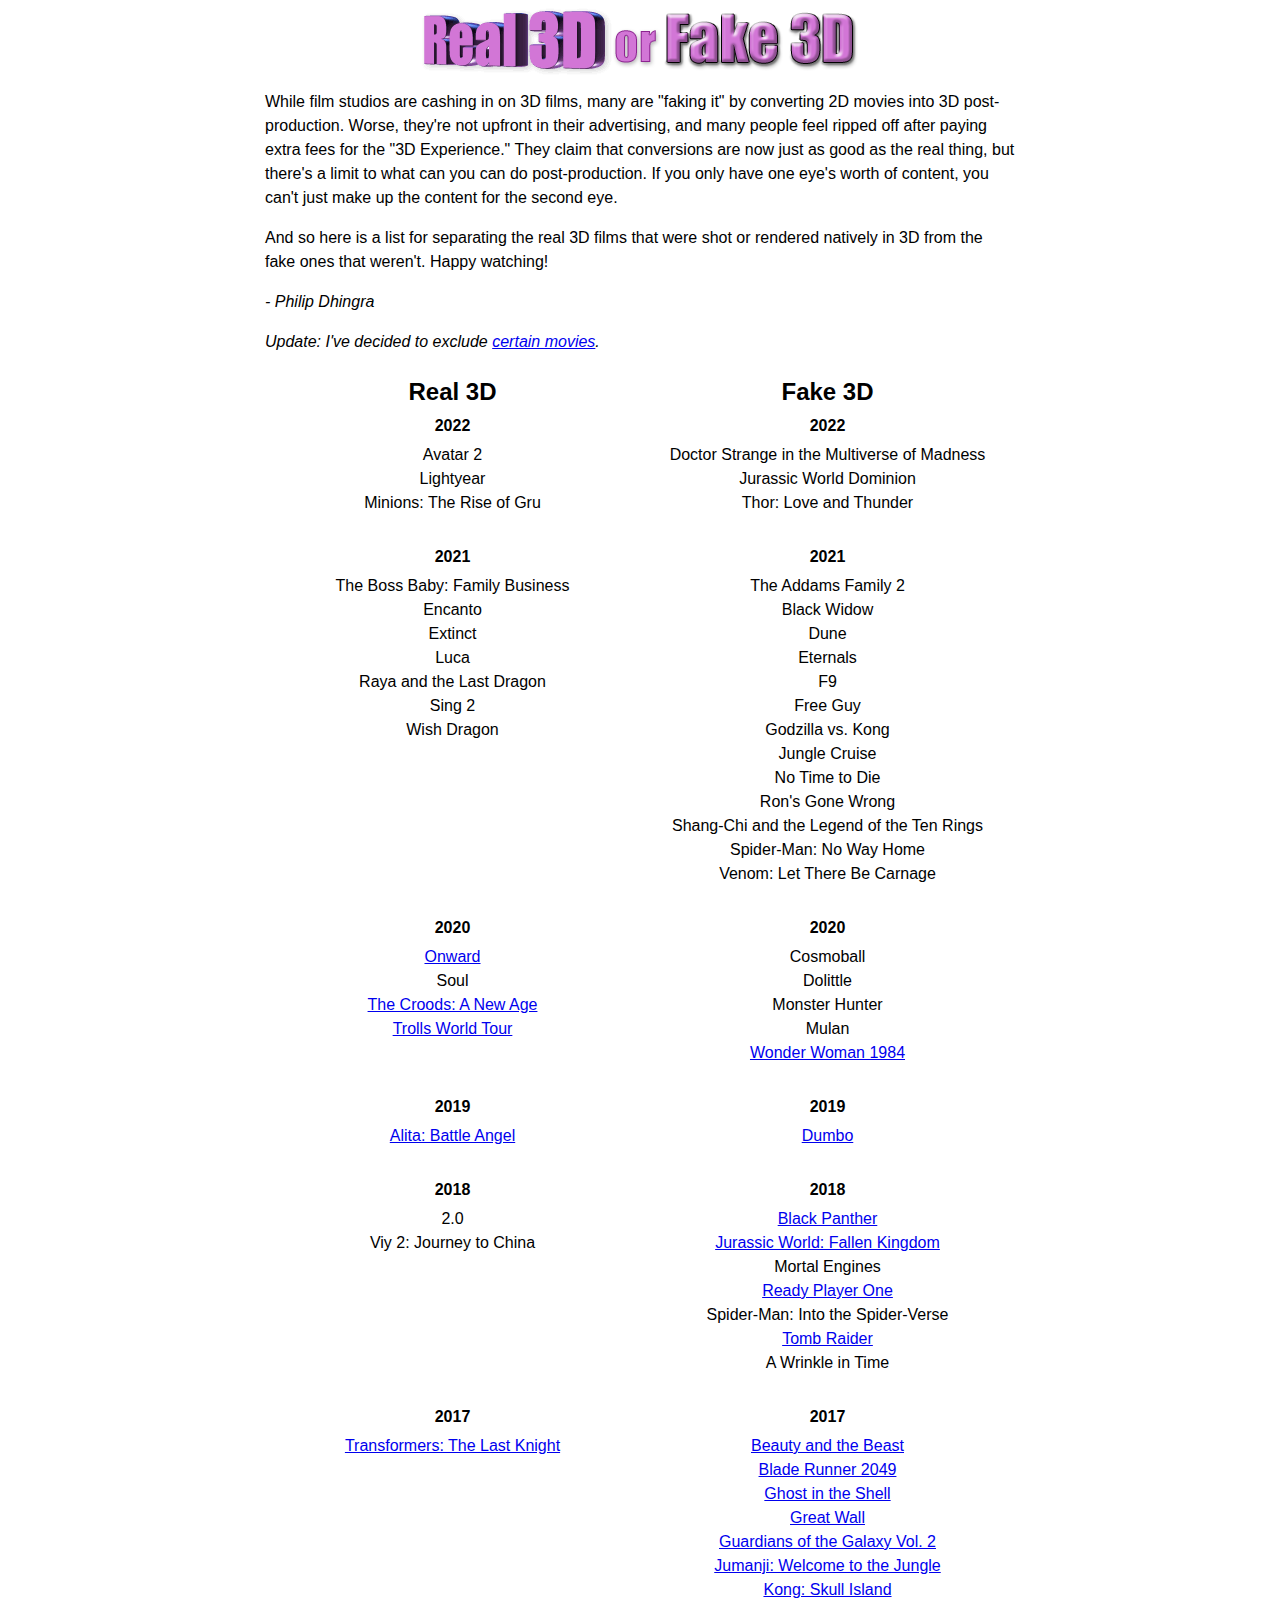
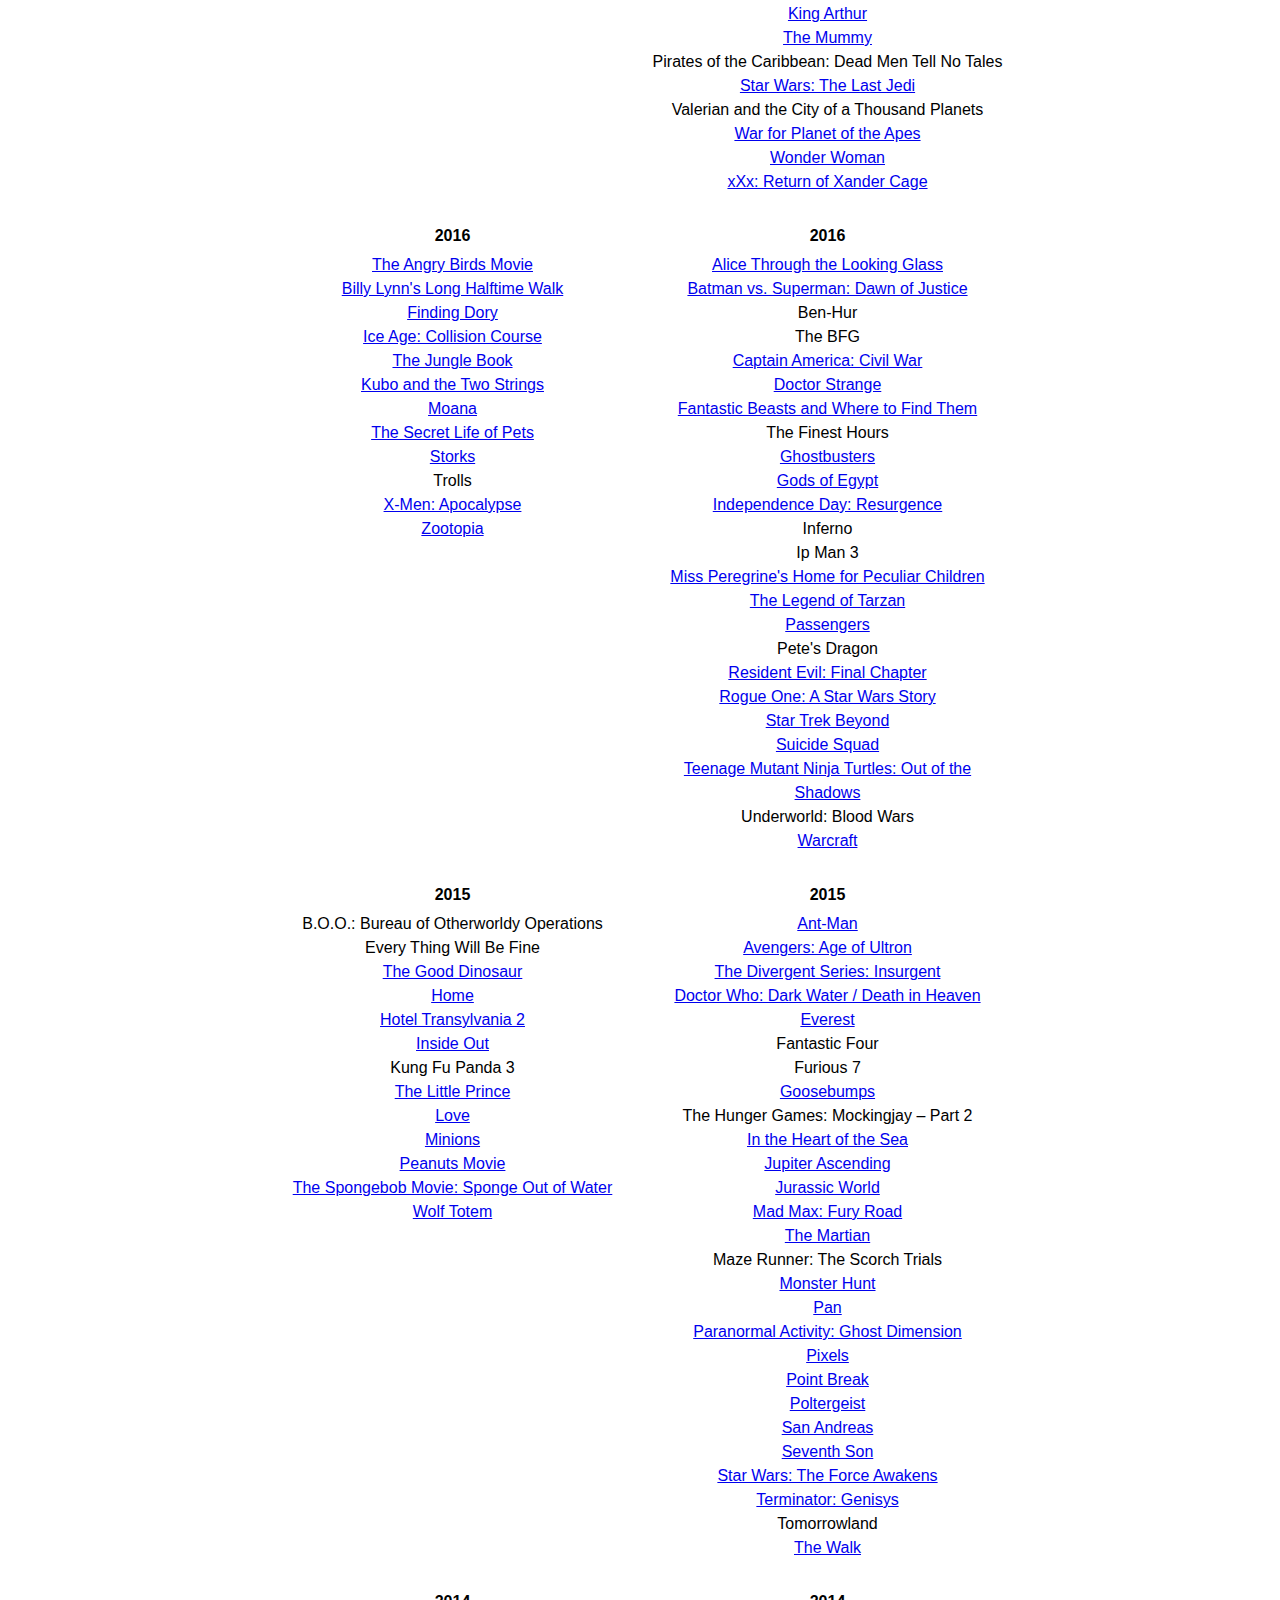
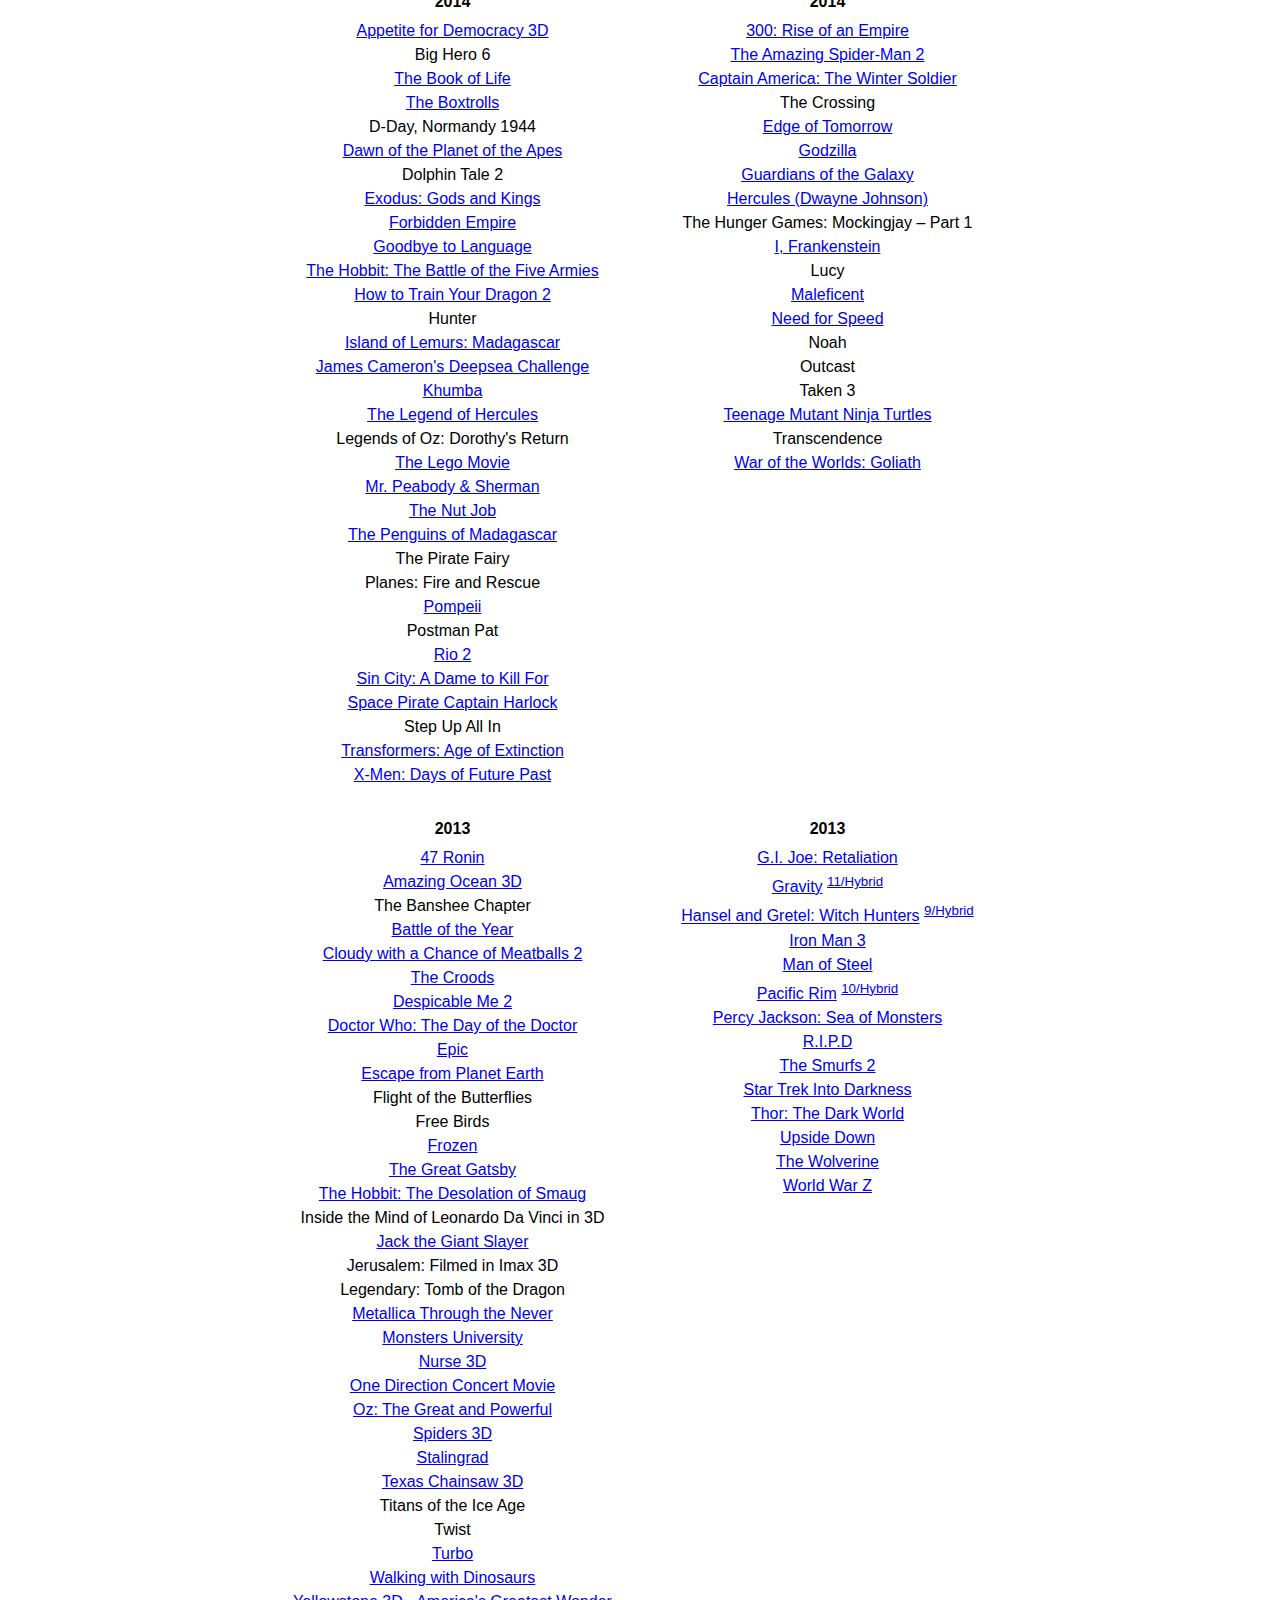
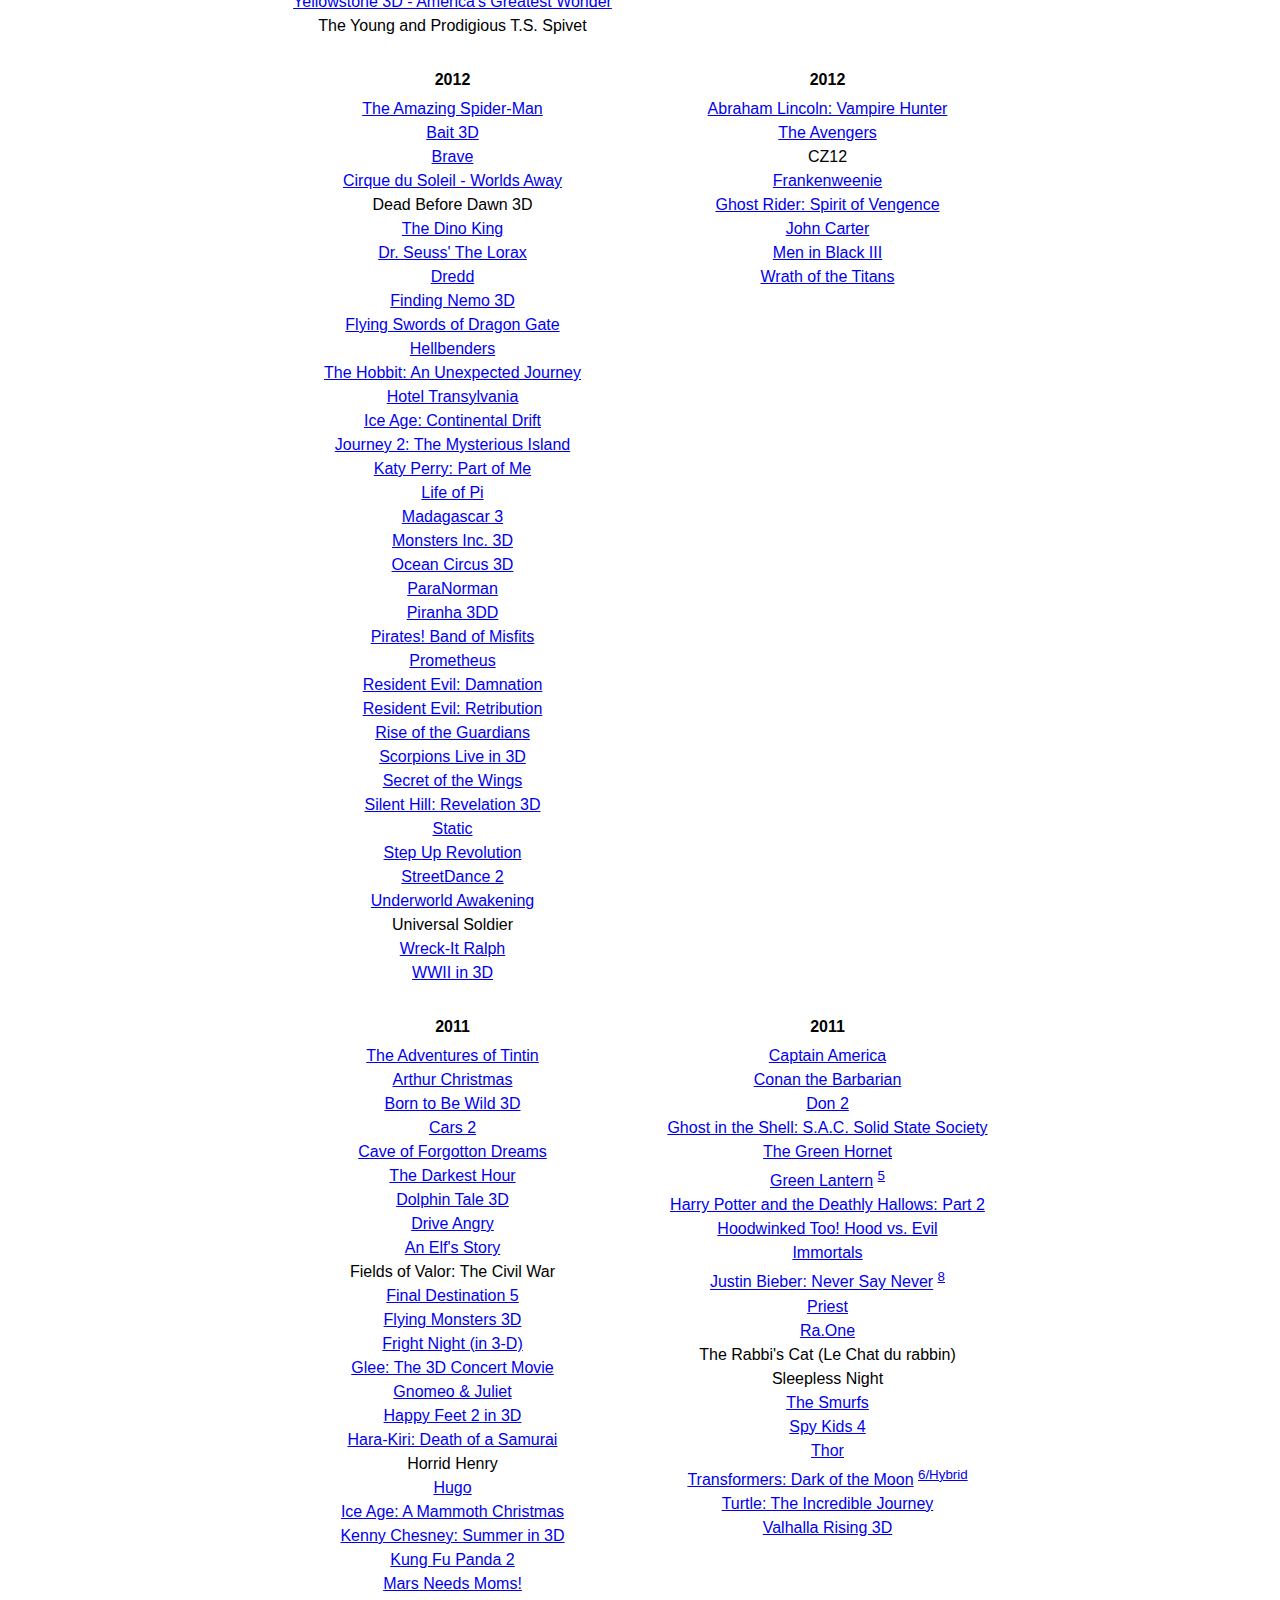
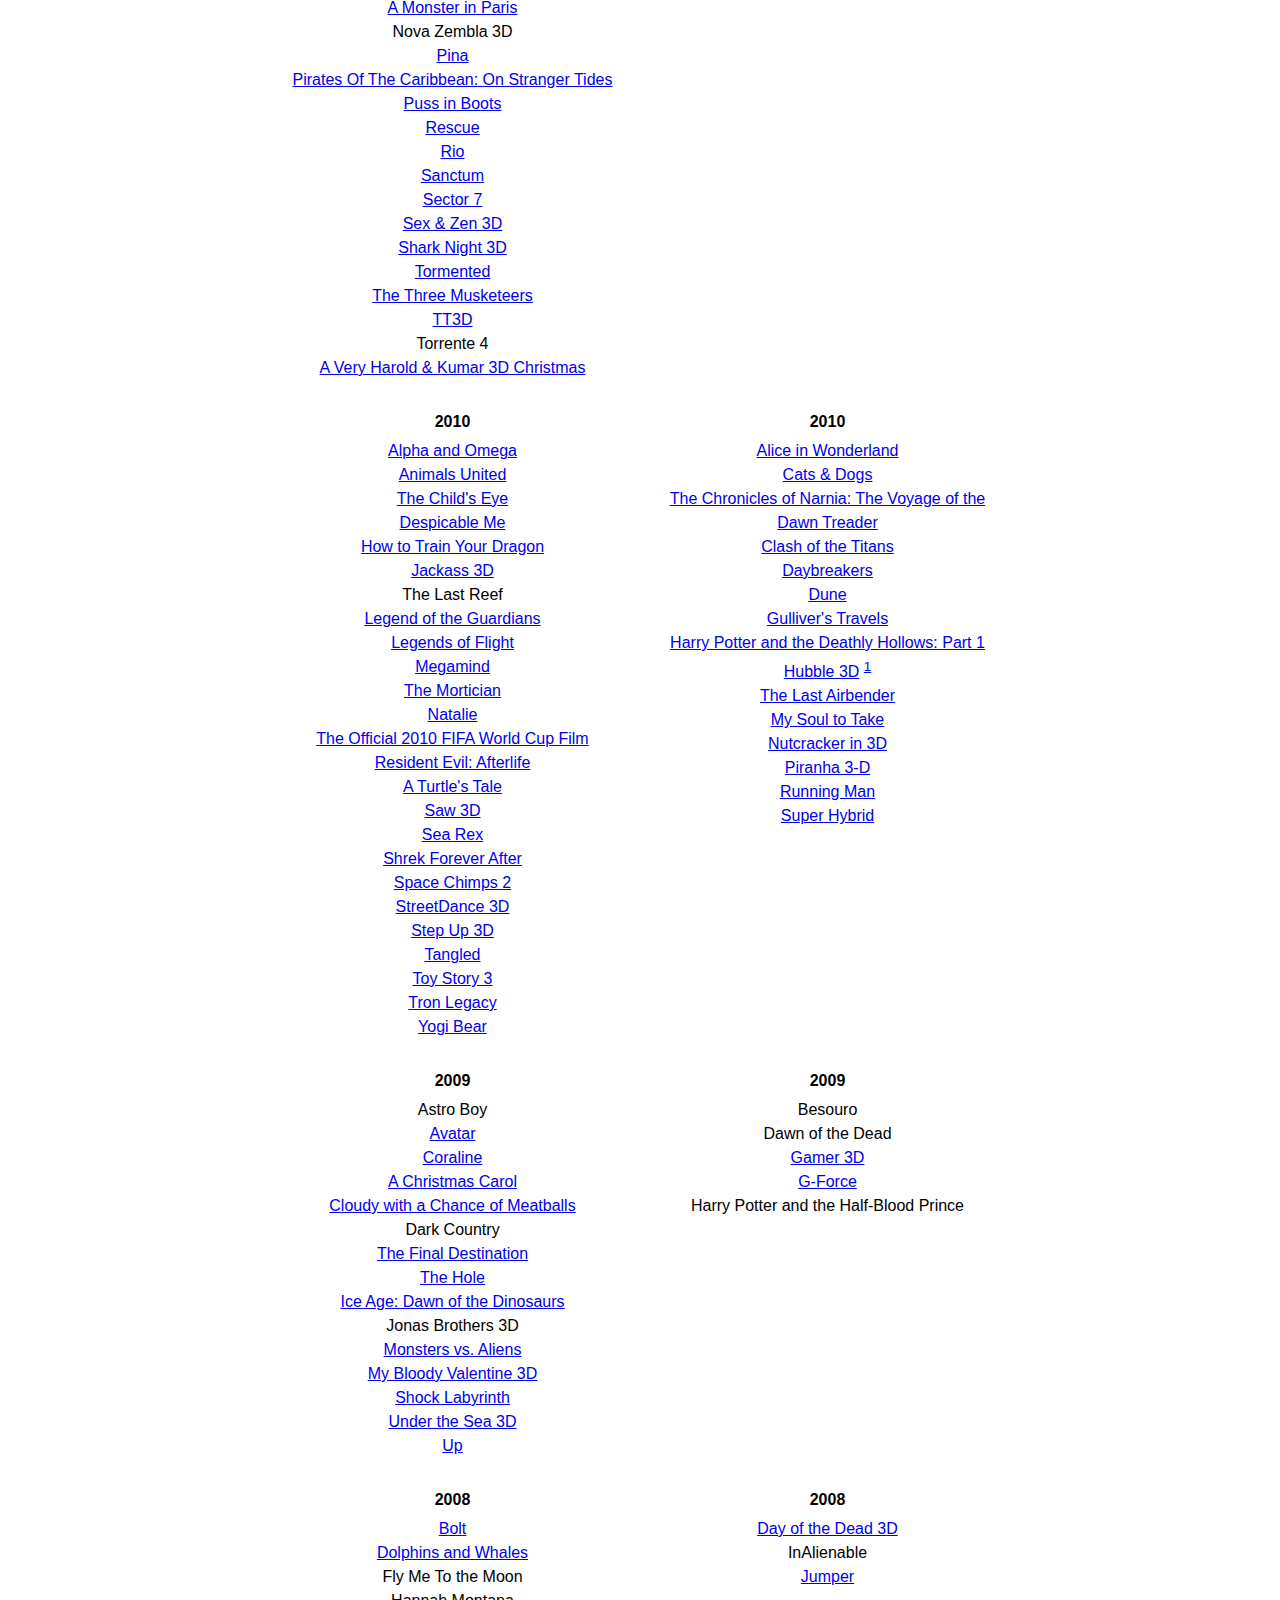
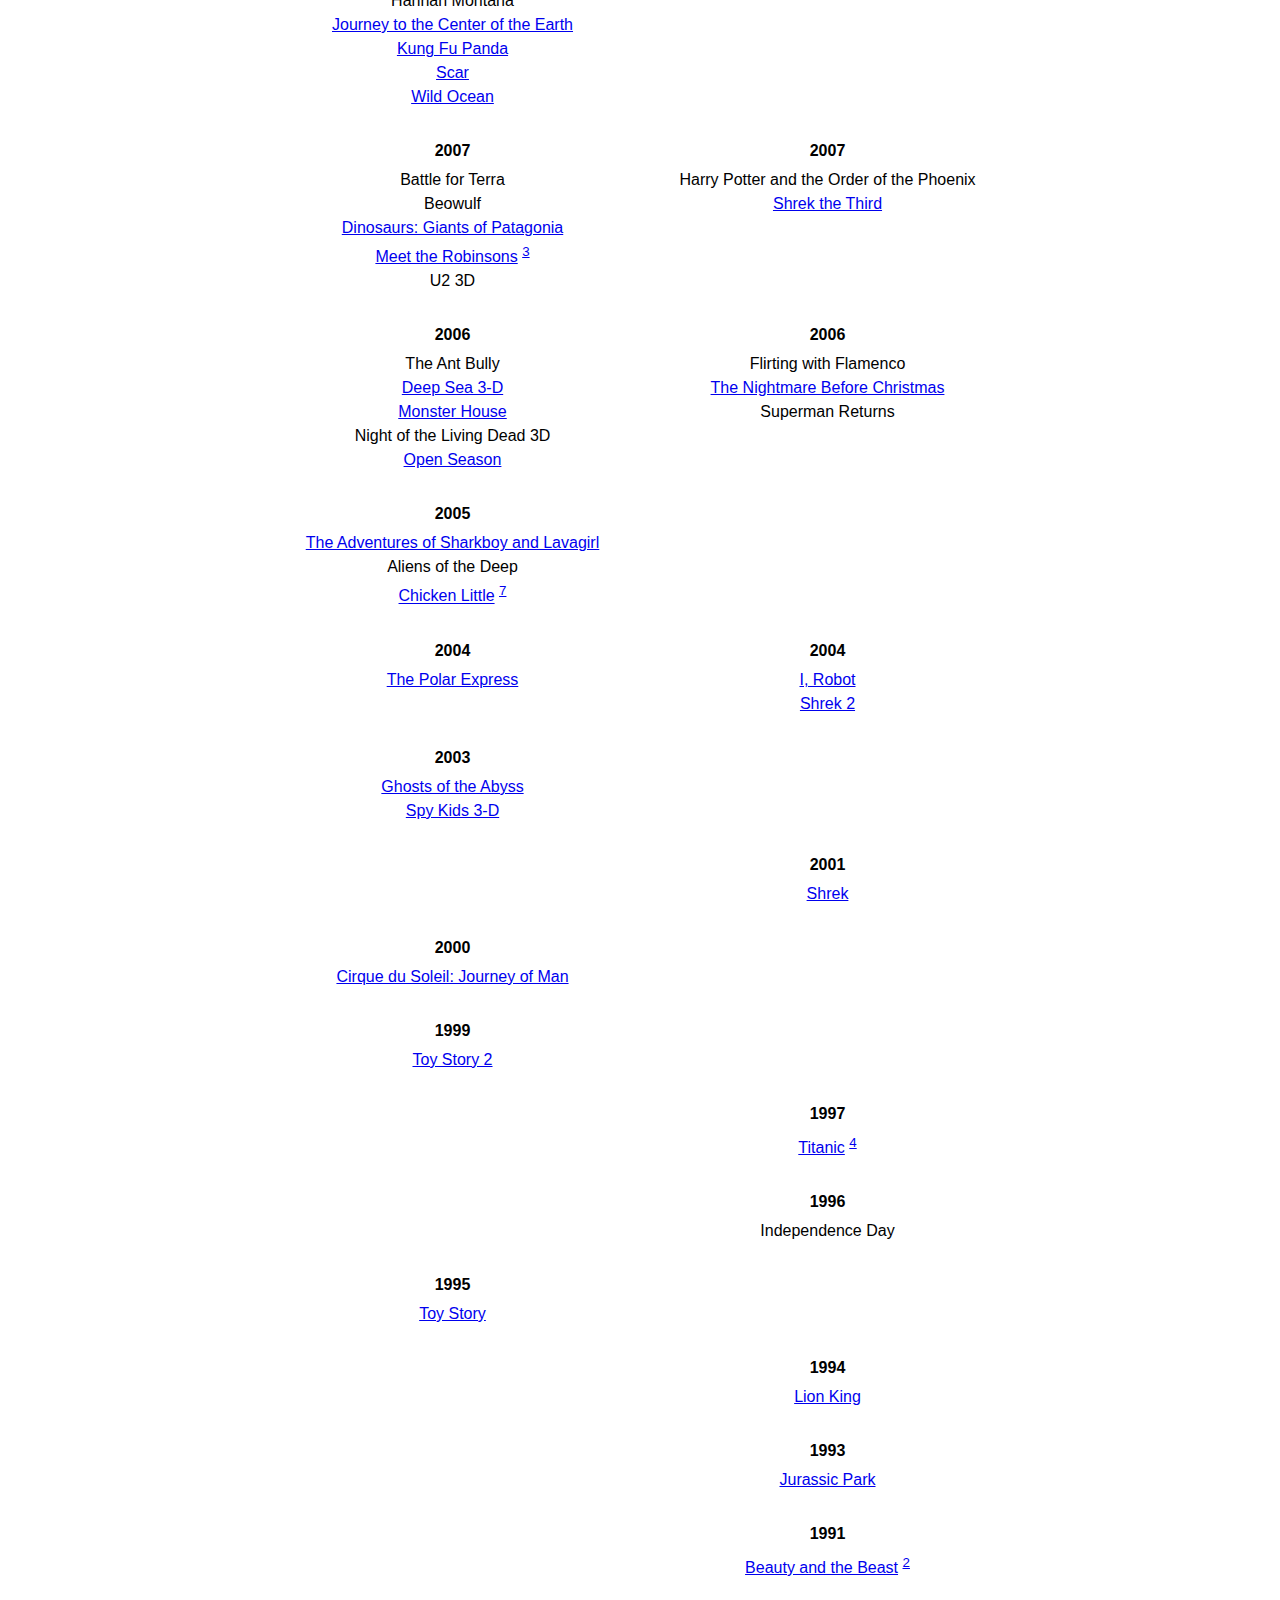
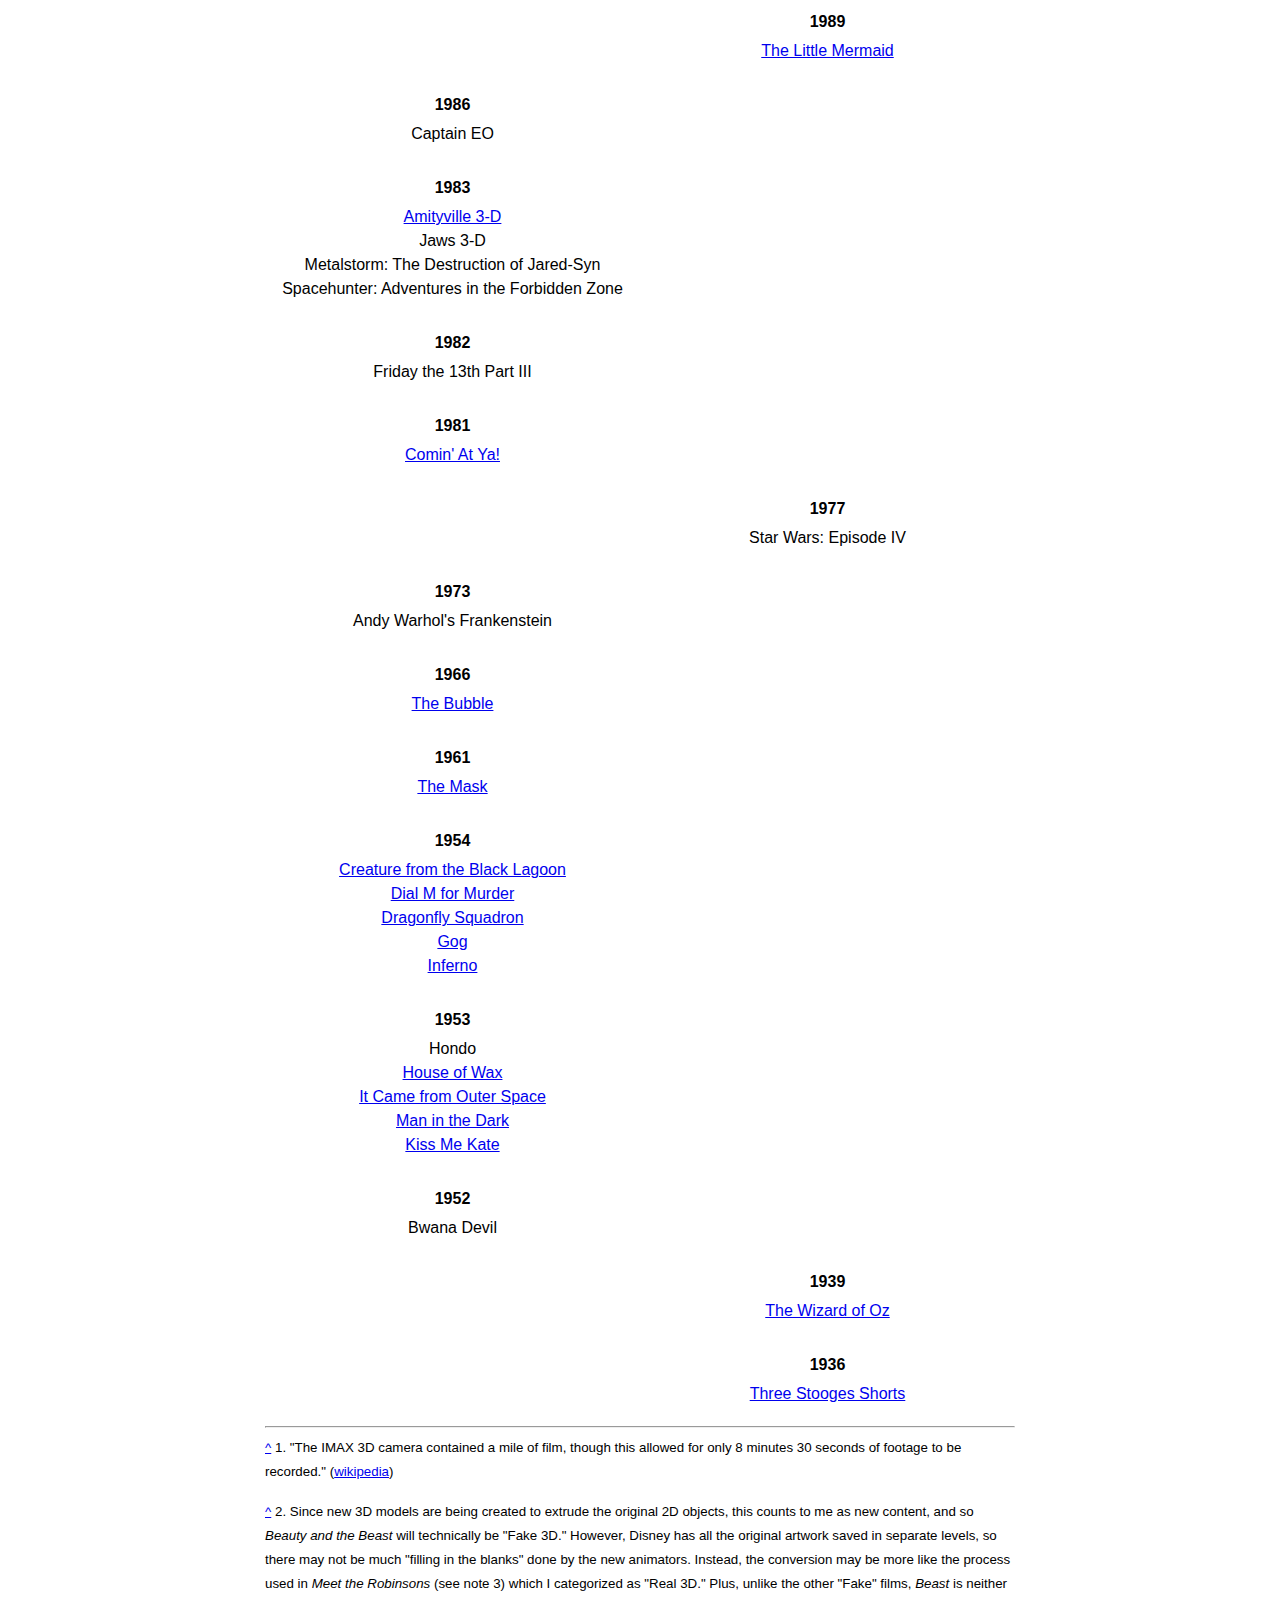
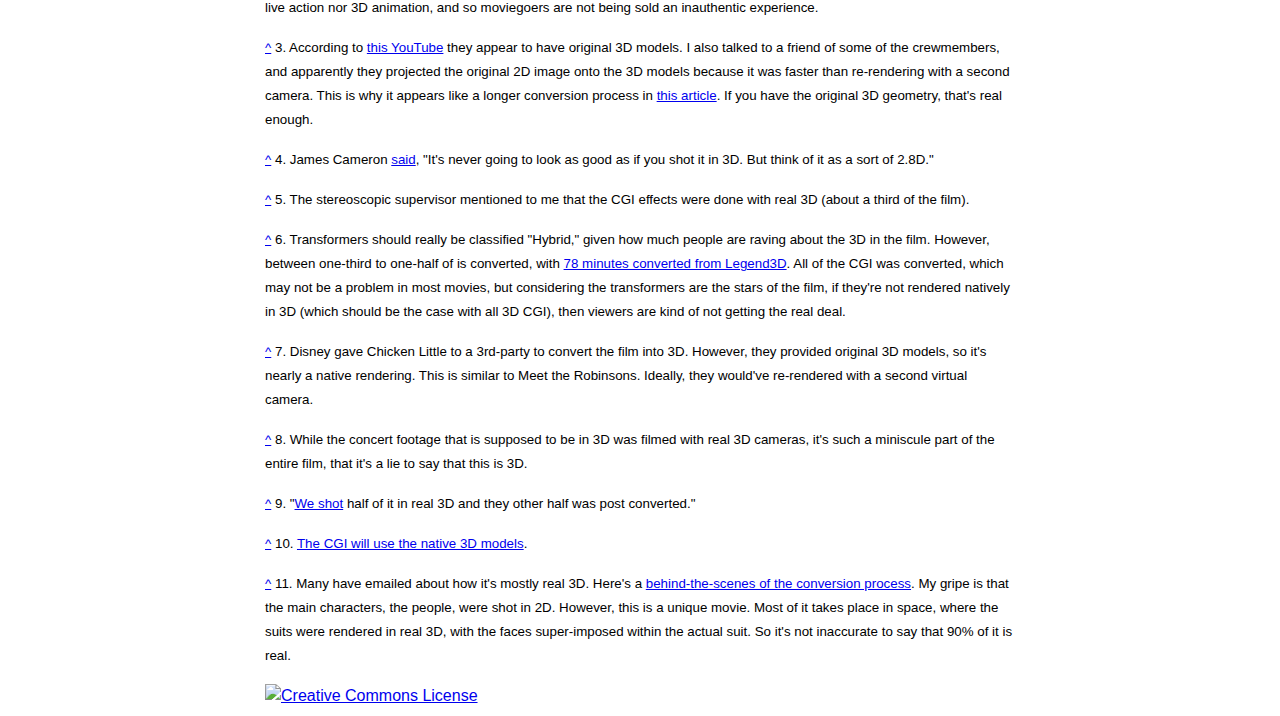
==== commit 1b819078: "added thor" ====
--- a/docs/index.html
+++ b/docs/index.html
@@ -113,6 +113,7 @@
 
 Doctor Strange in the Multiverse of Madness<br>
 Jurassic World Dominion<br>
+Thor: Love and Thunder<br>
 
 </div>
 
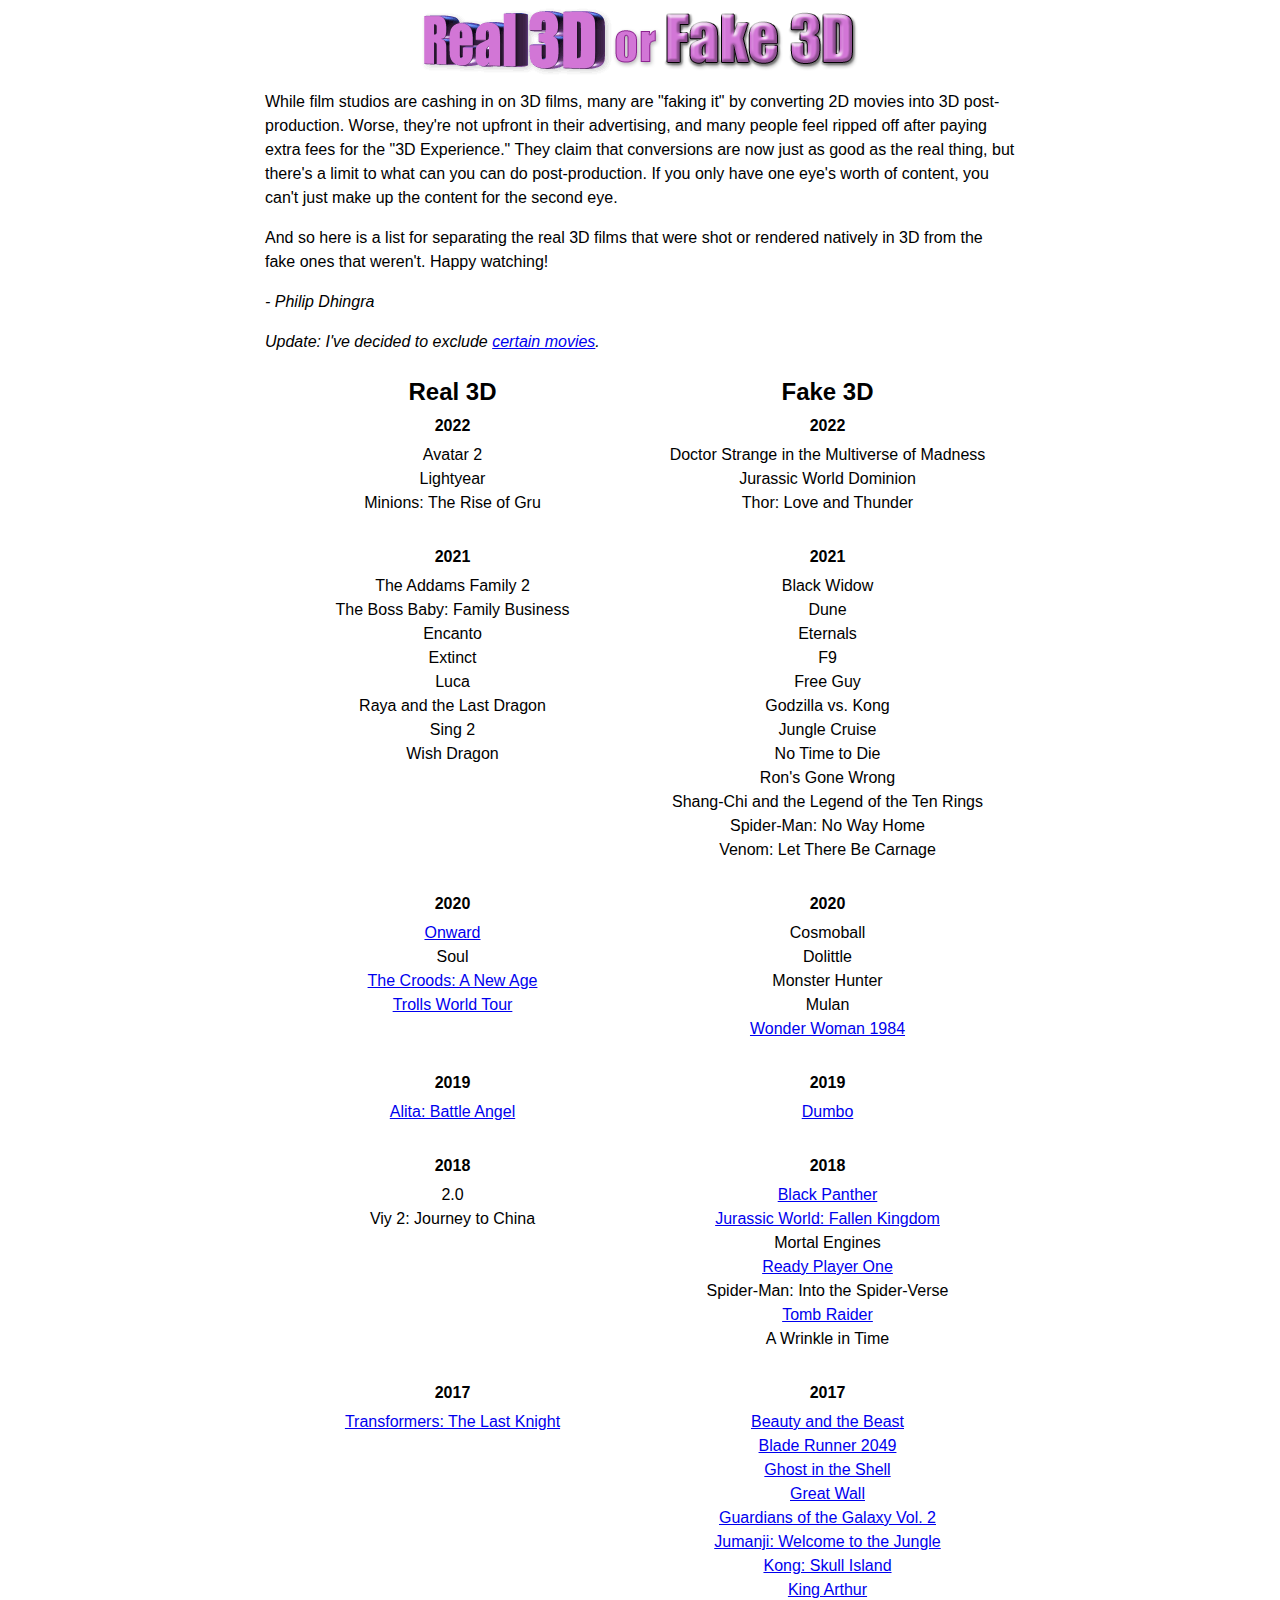
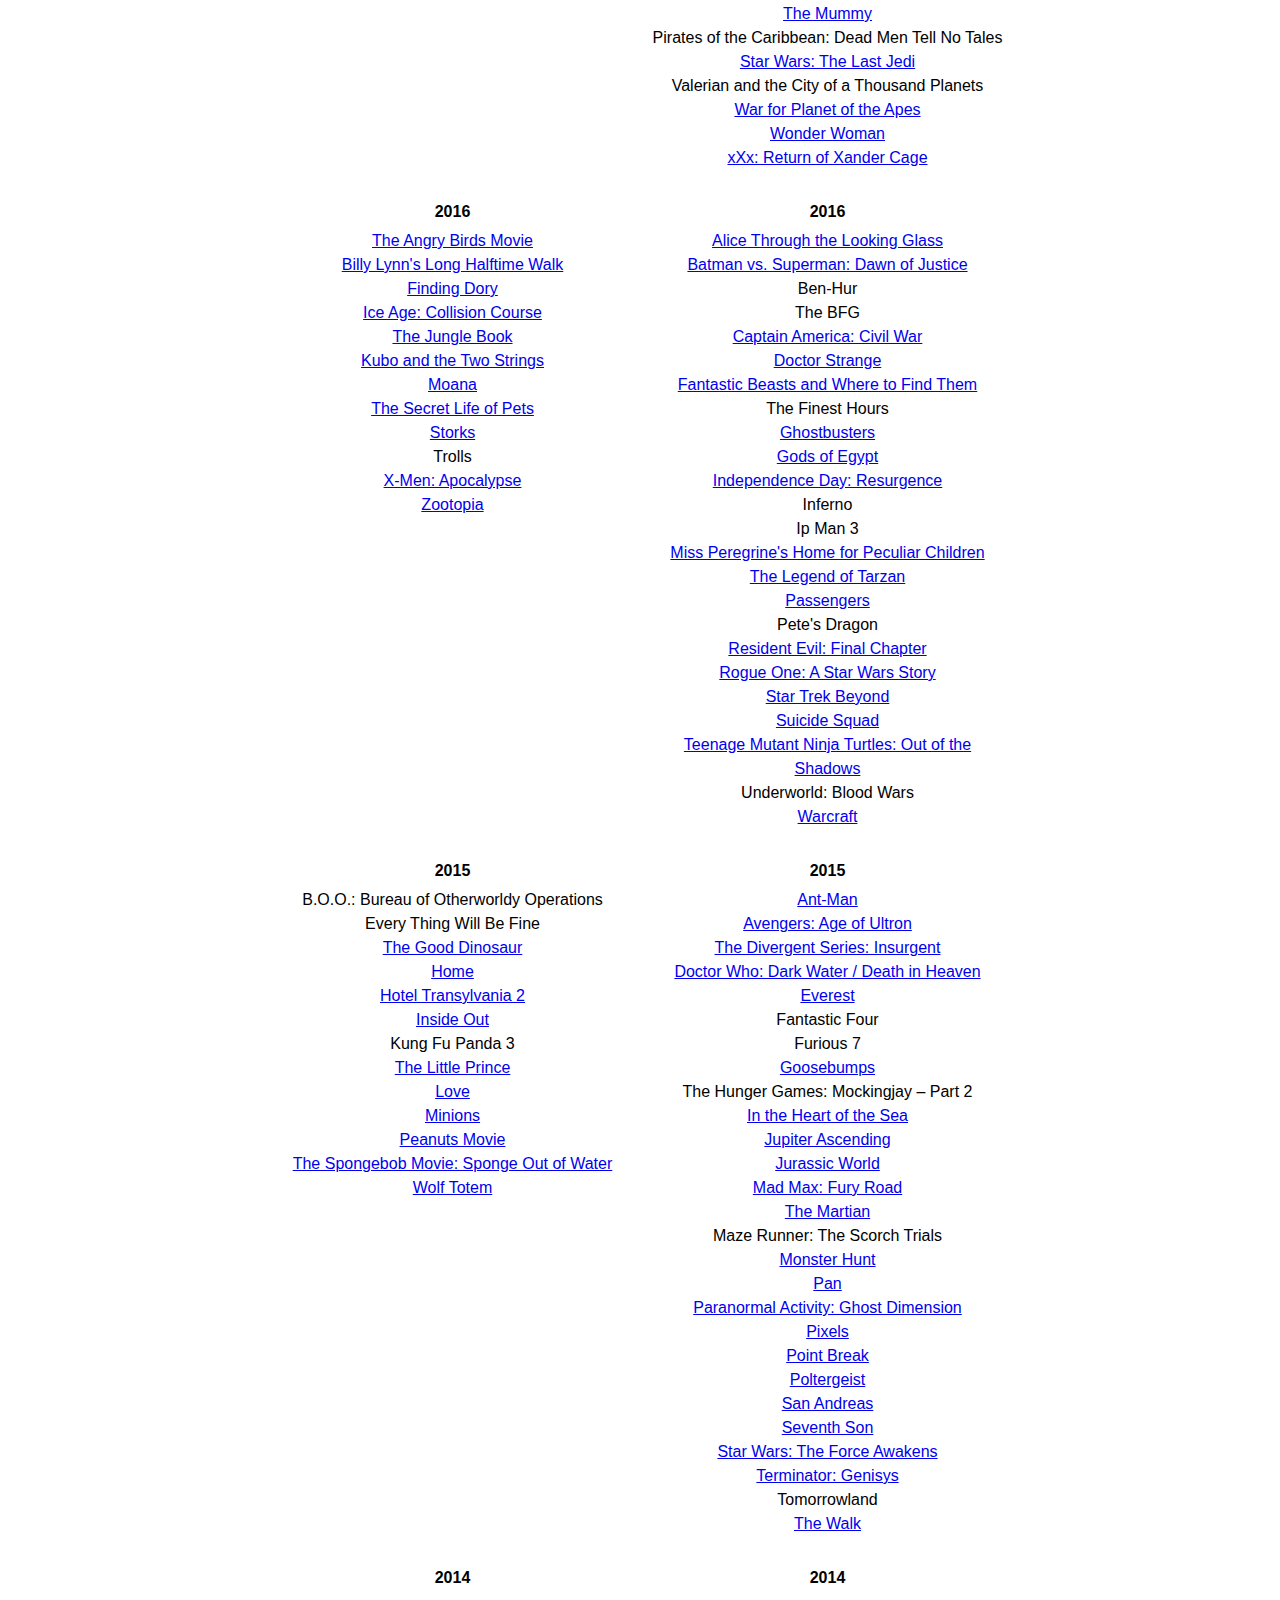
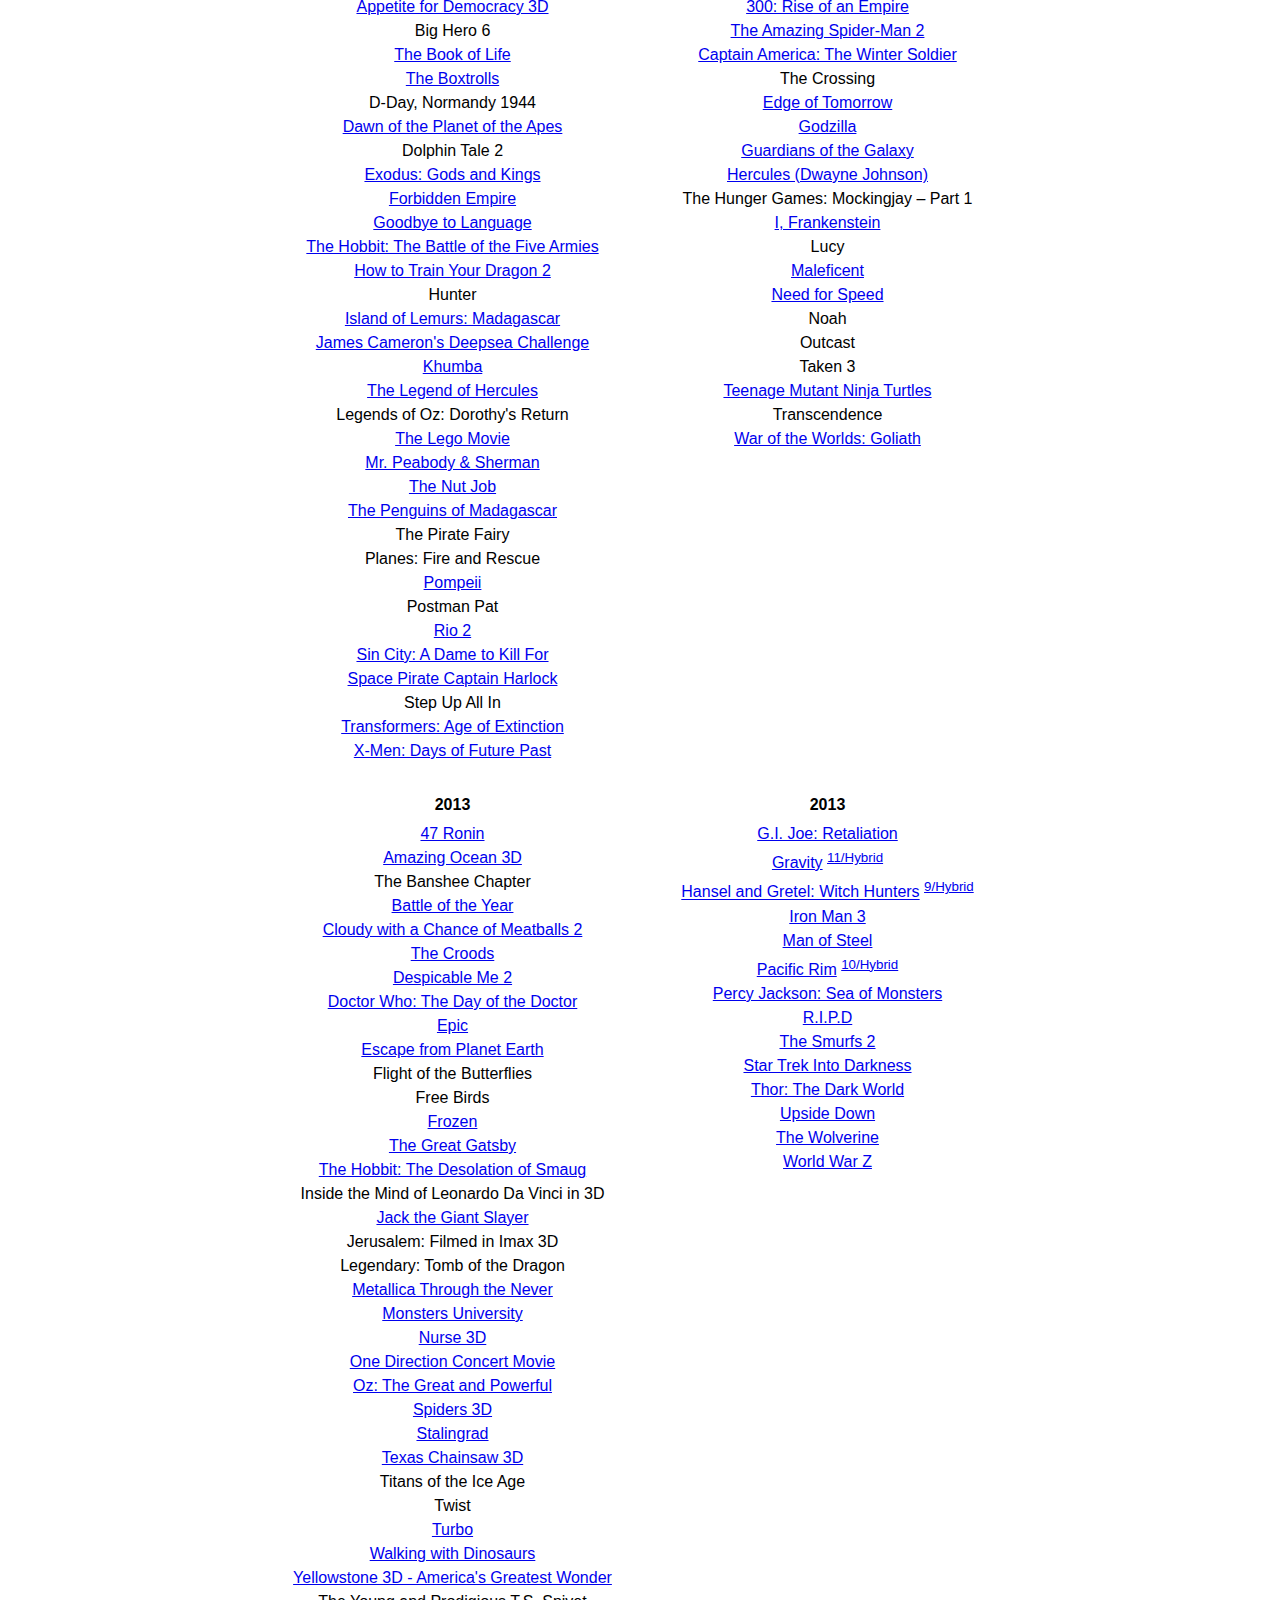
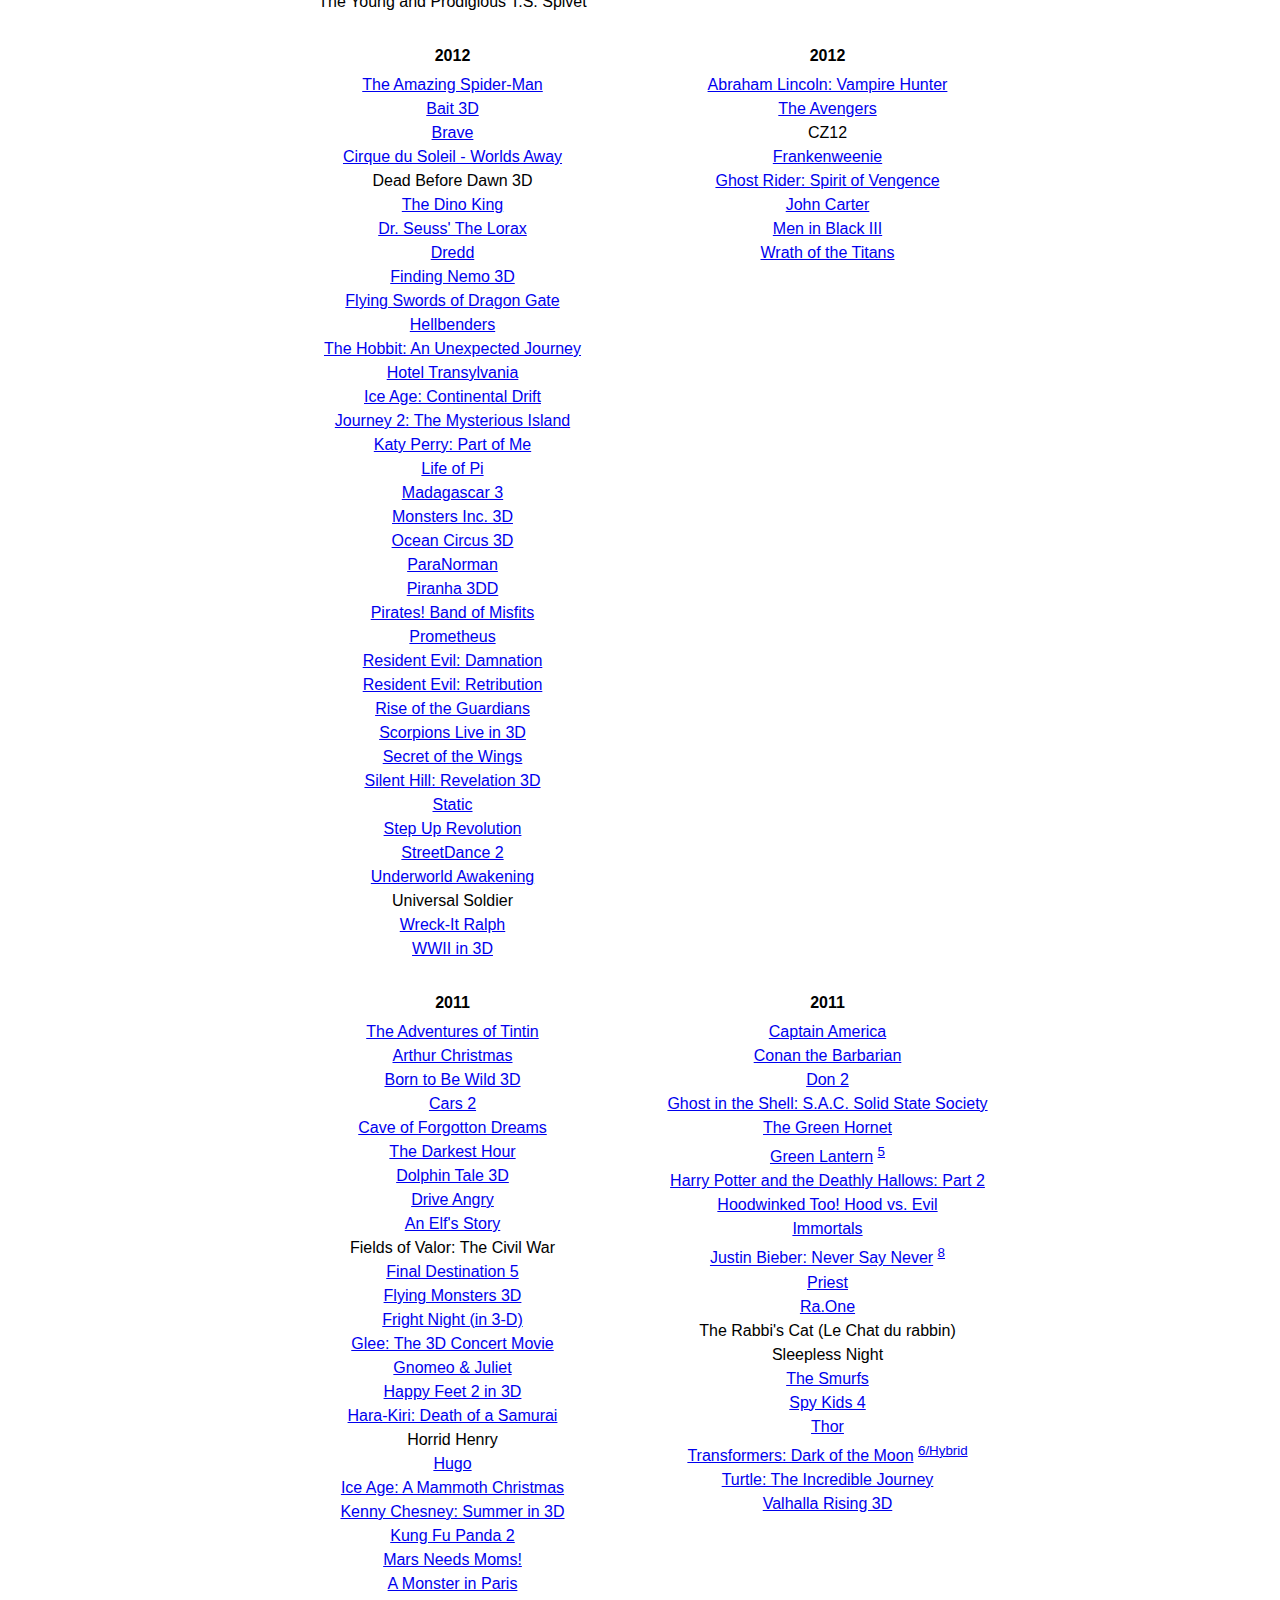
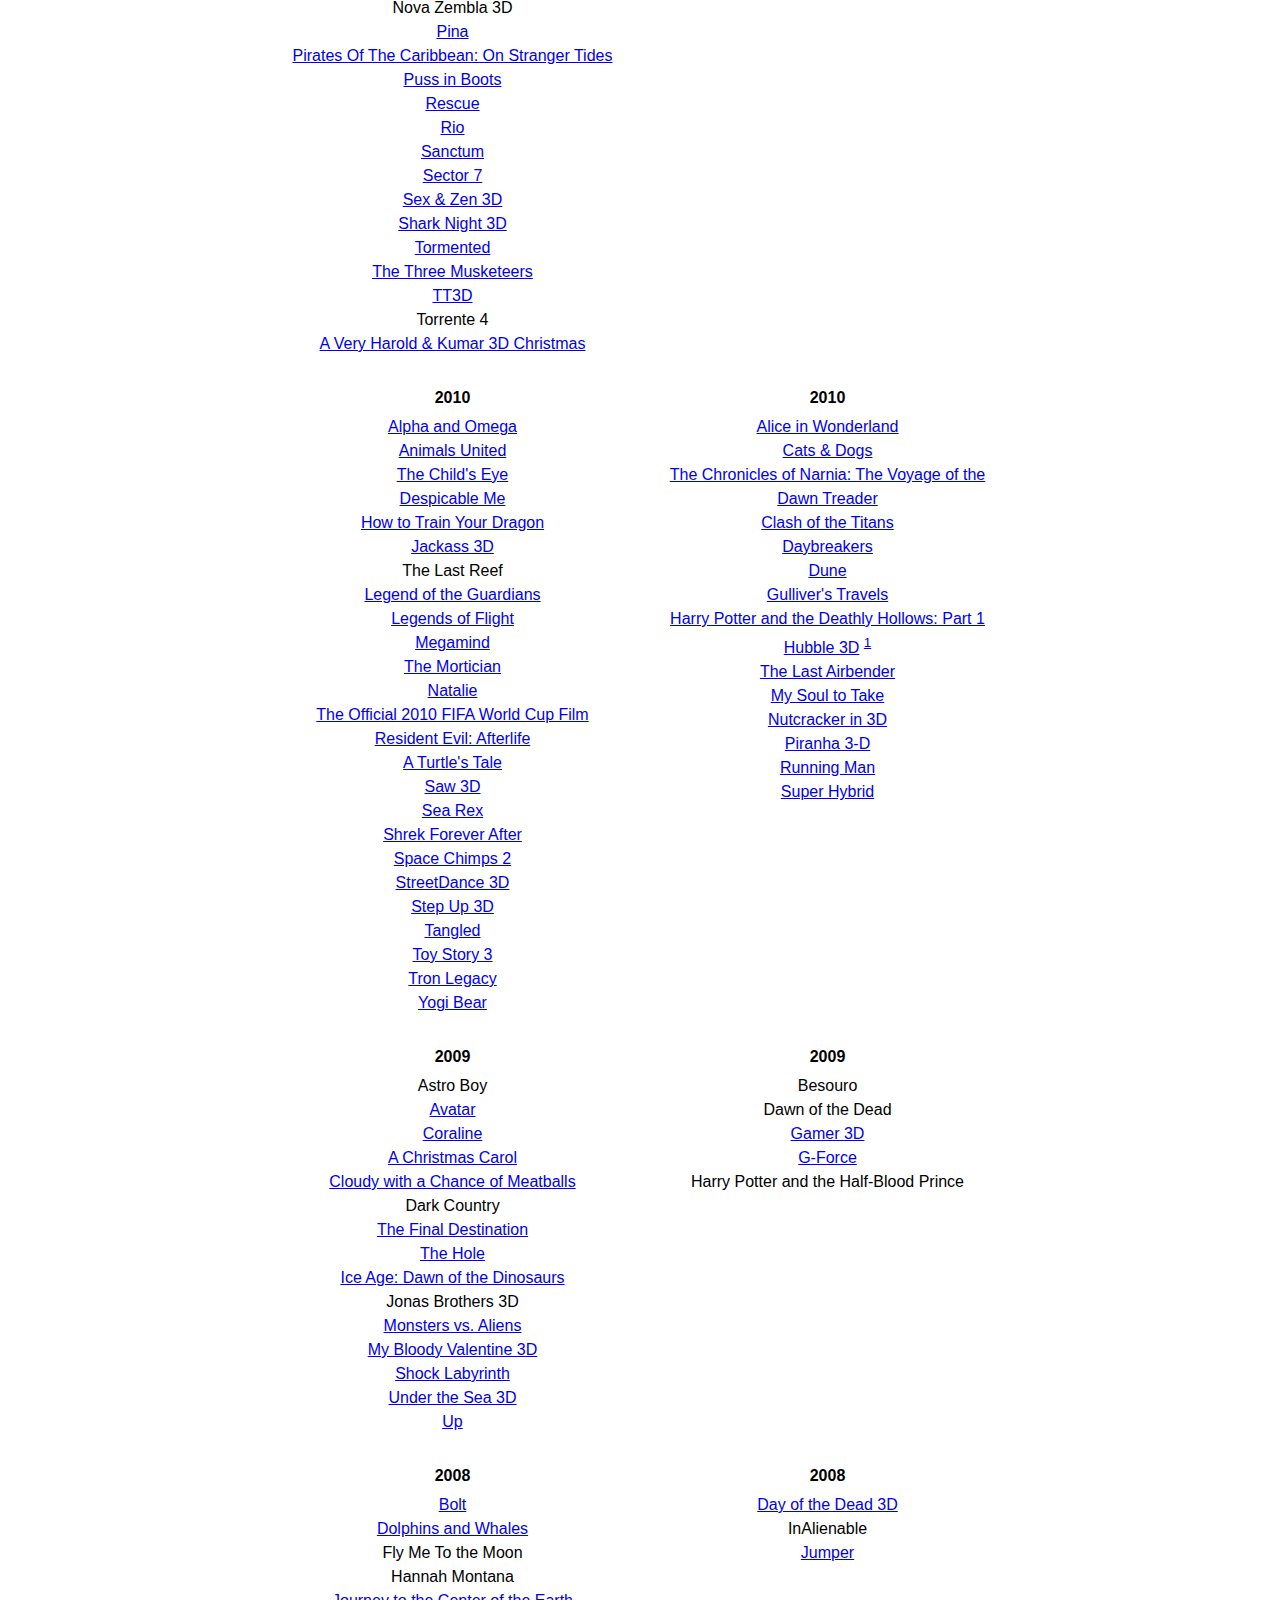
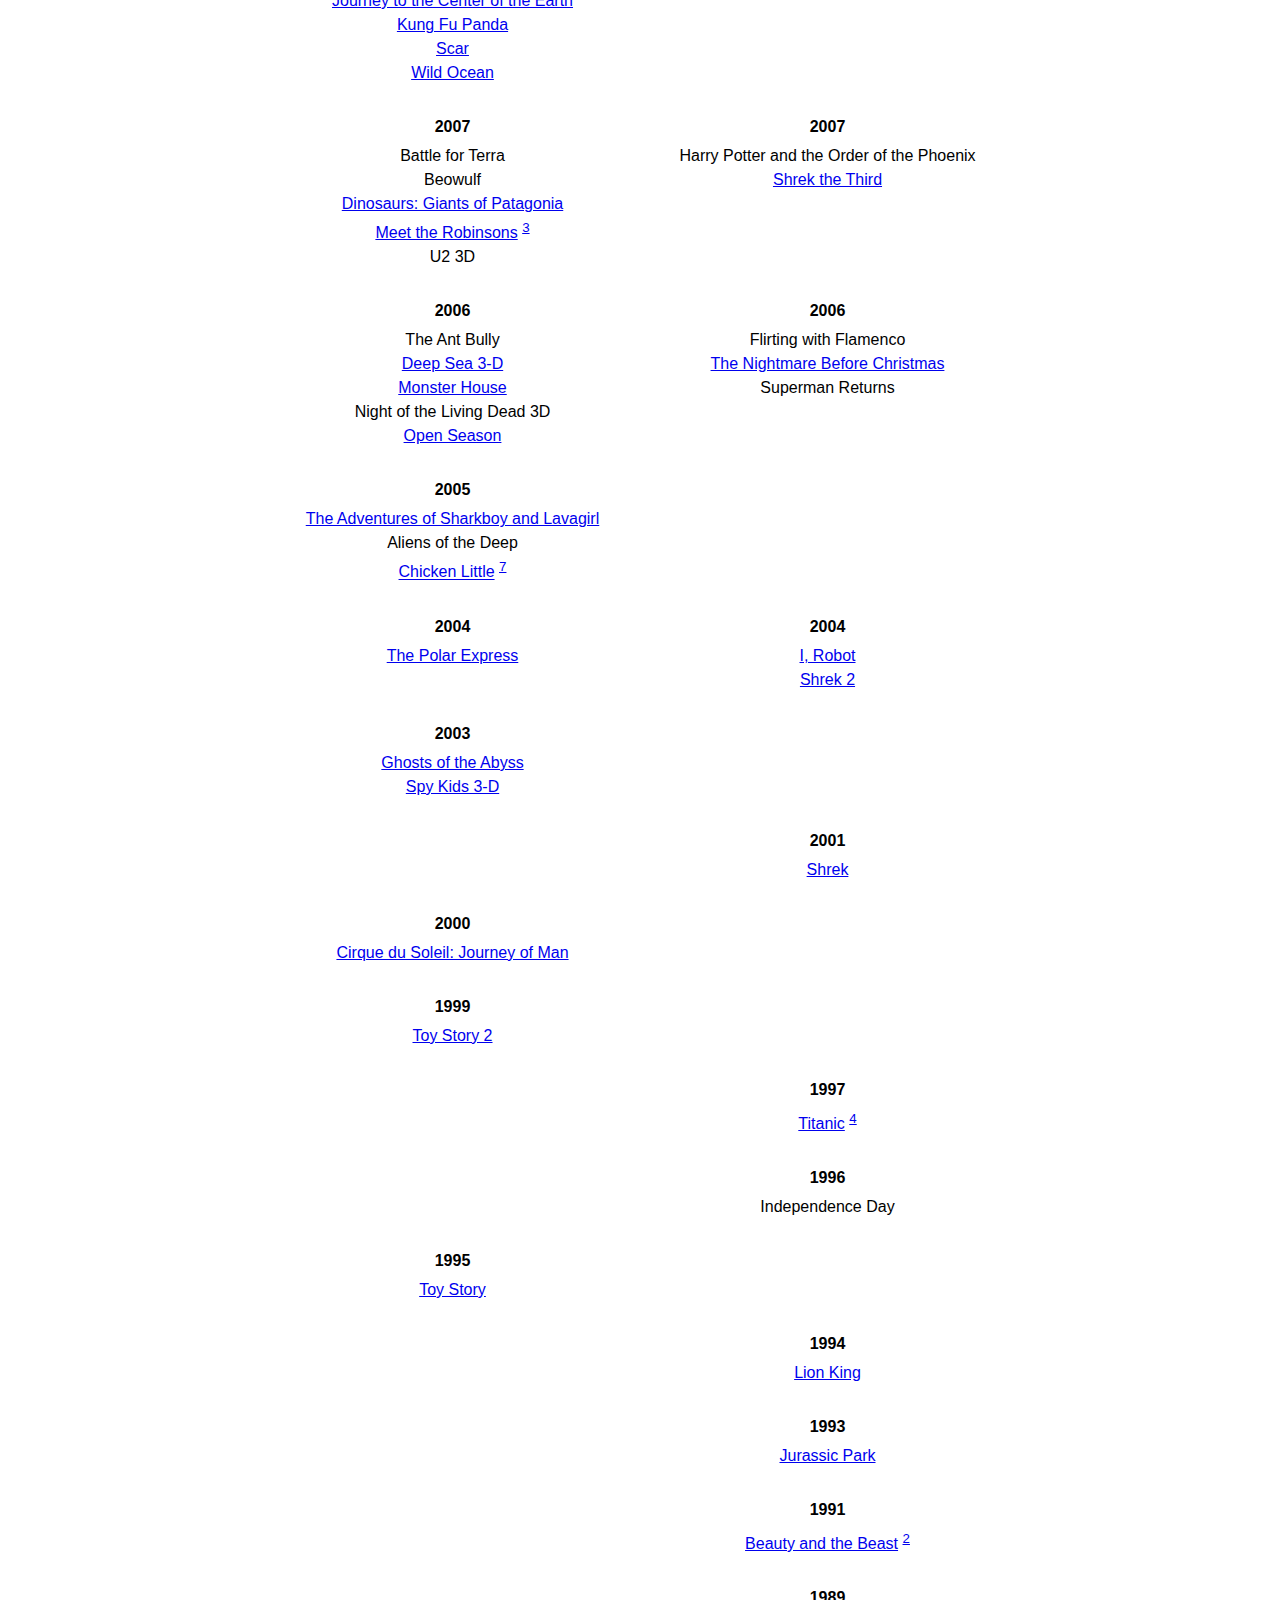
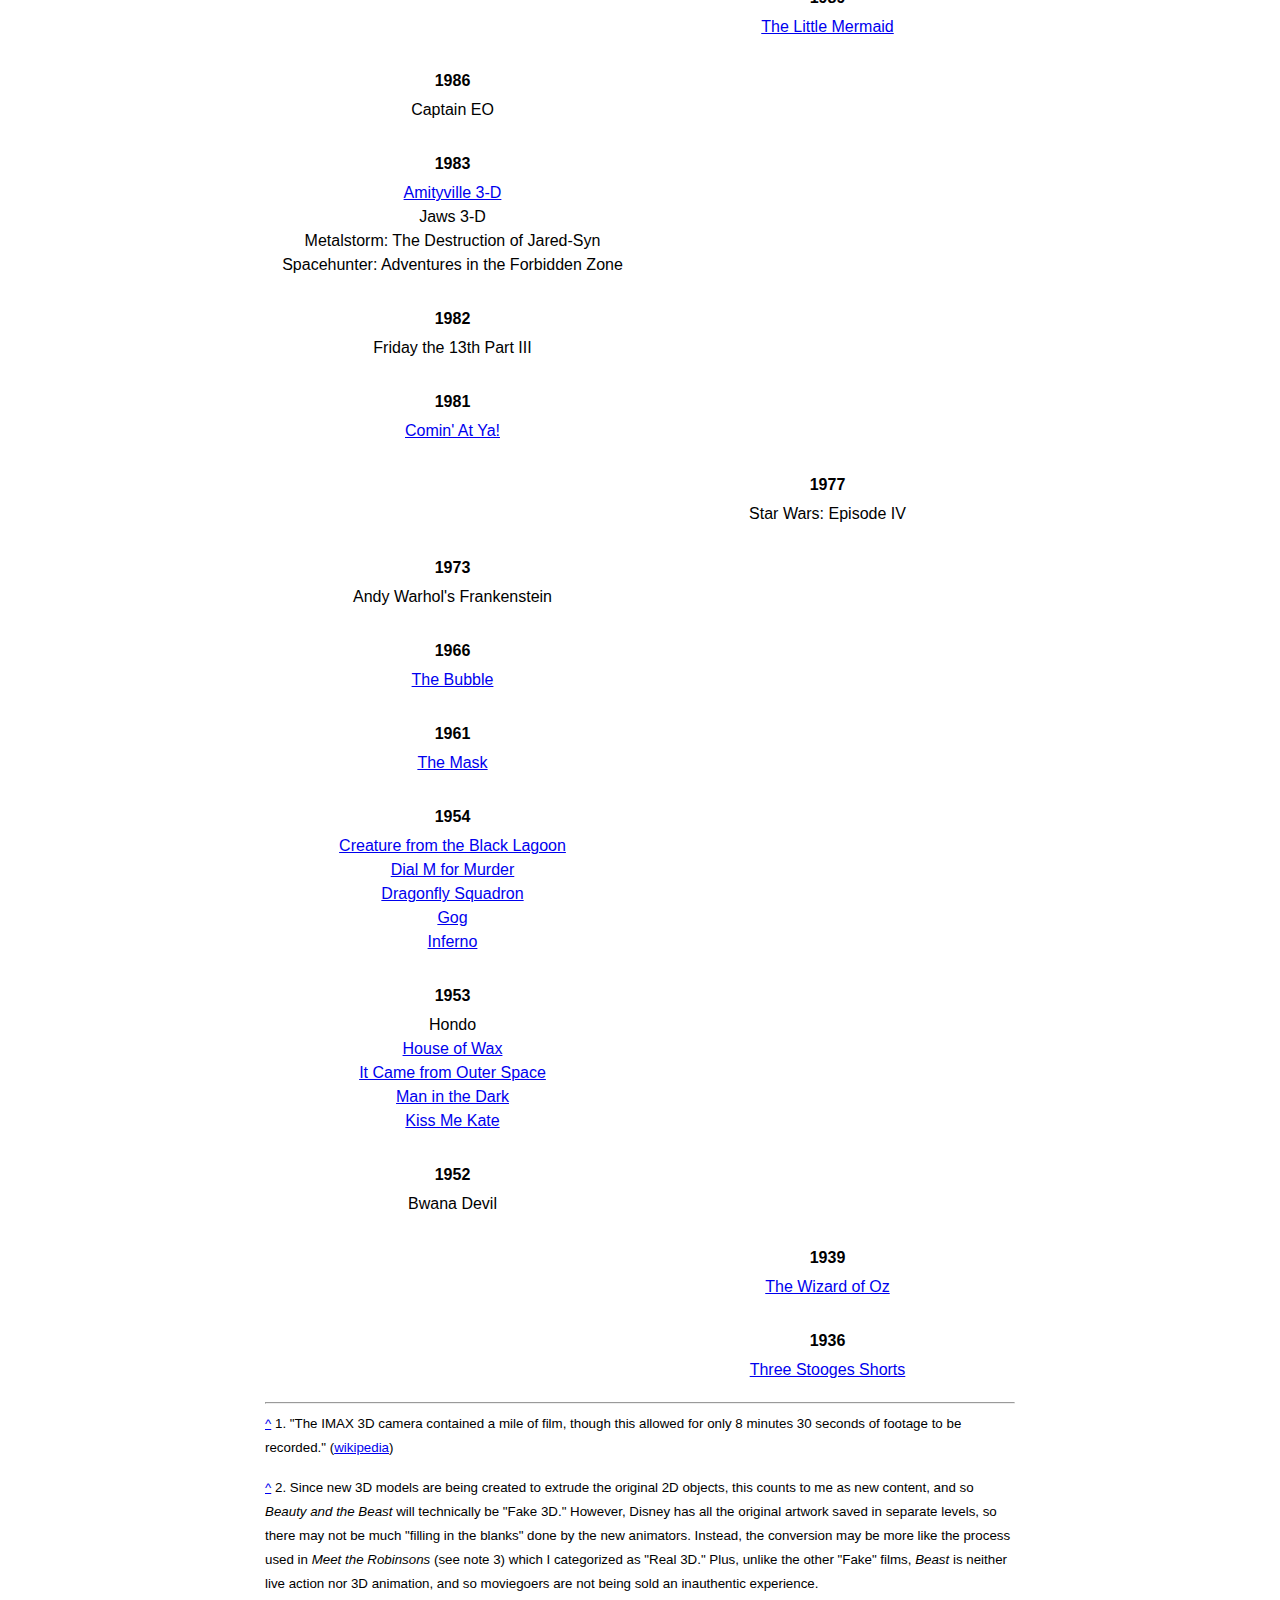
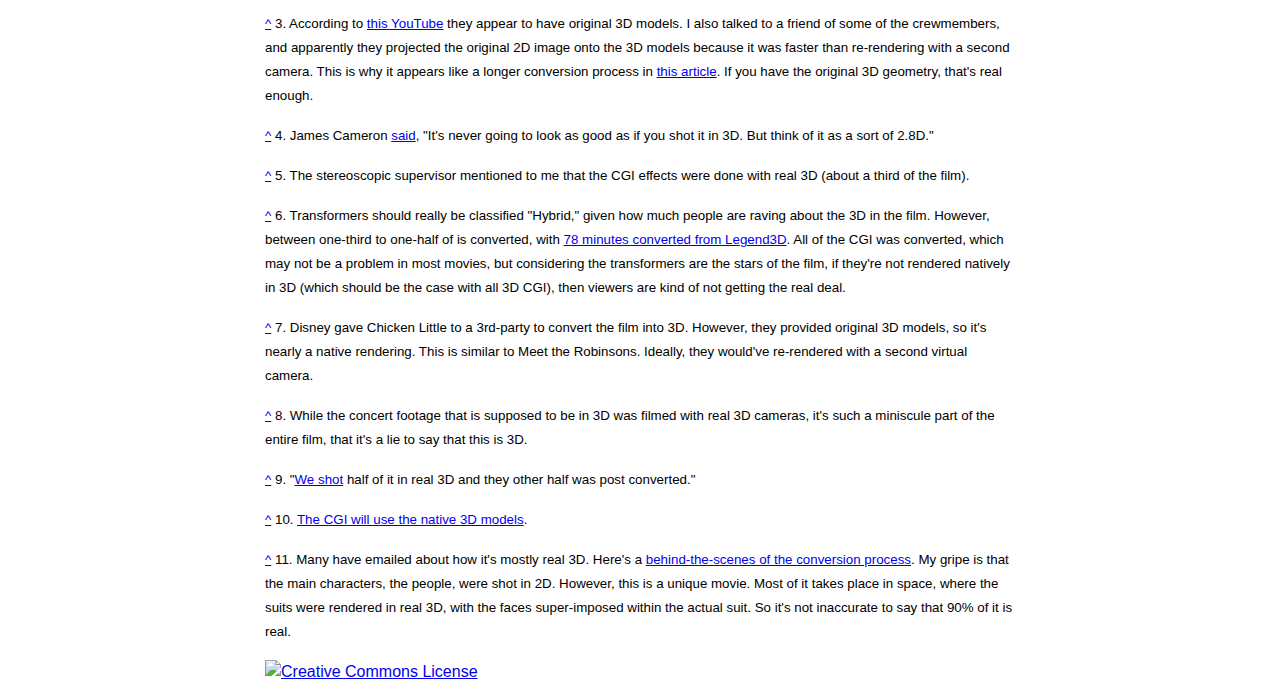
==== commit 063529f9: "moved addams family over" ====
--- a/docs/index.html
+++ b/docs/index.html
@@ -127,6 +127,7 @@
 
 <!-- https://en.wikipedia.org/wiki/List_of_3D_films_(2005_onwards) -->
 
+The Addams Family 2<br>
 The Boss Baby: Family Business<br>
 Encanto<br>
 Extinct<br>
@@ -141,7 +142,6 @@
 
 <div class="year-header">2021<span class="real-or-fake"> - Fake</span></div>
 
-The Addams Family 2<br>
 Black Widow<br>
 Dune<br>
 Eternals<br>
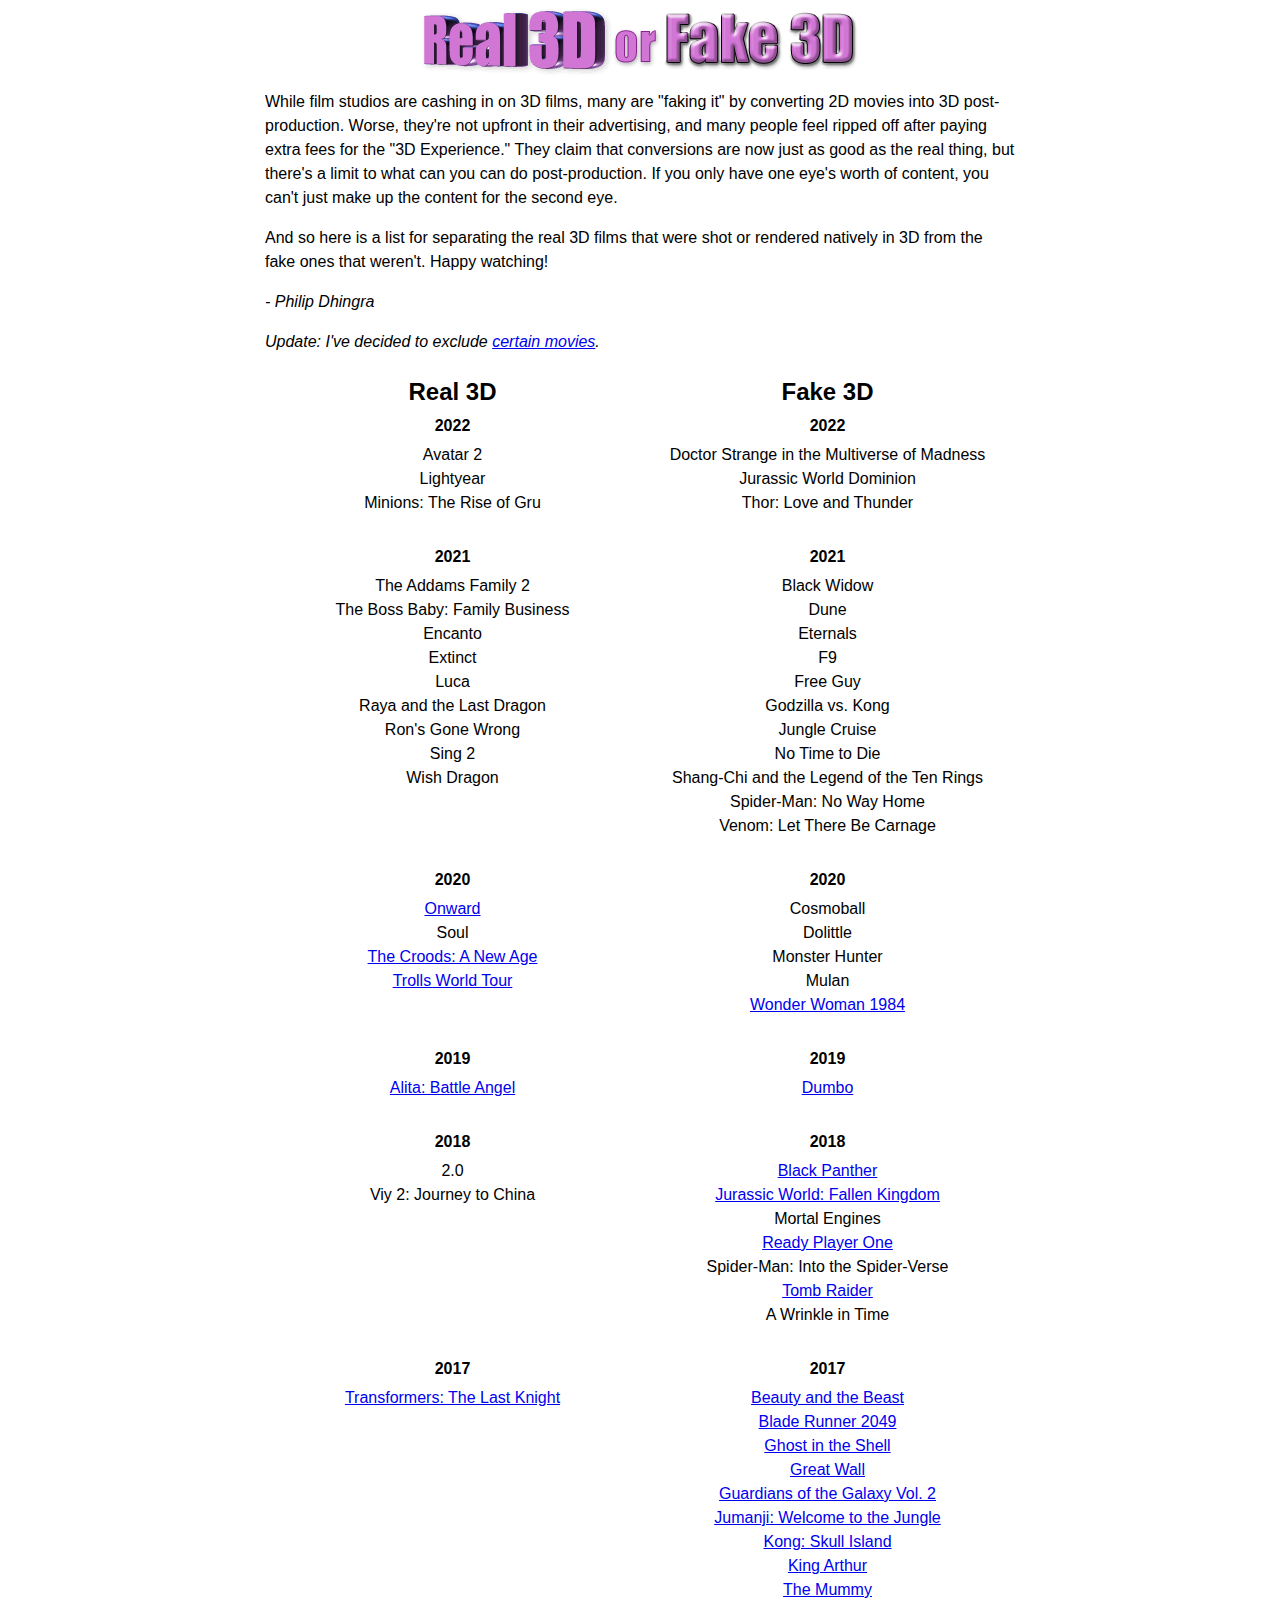
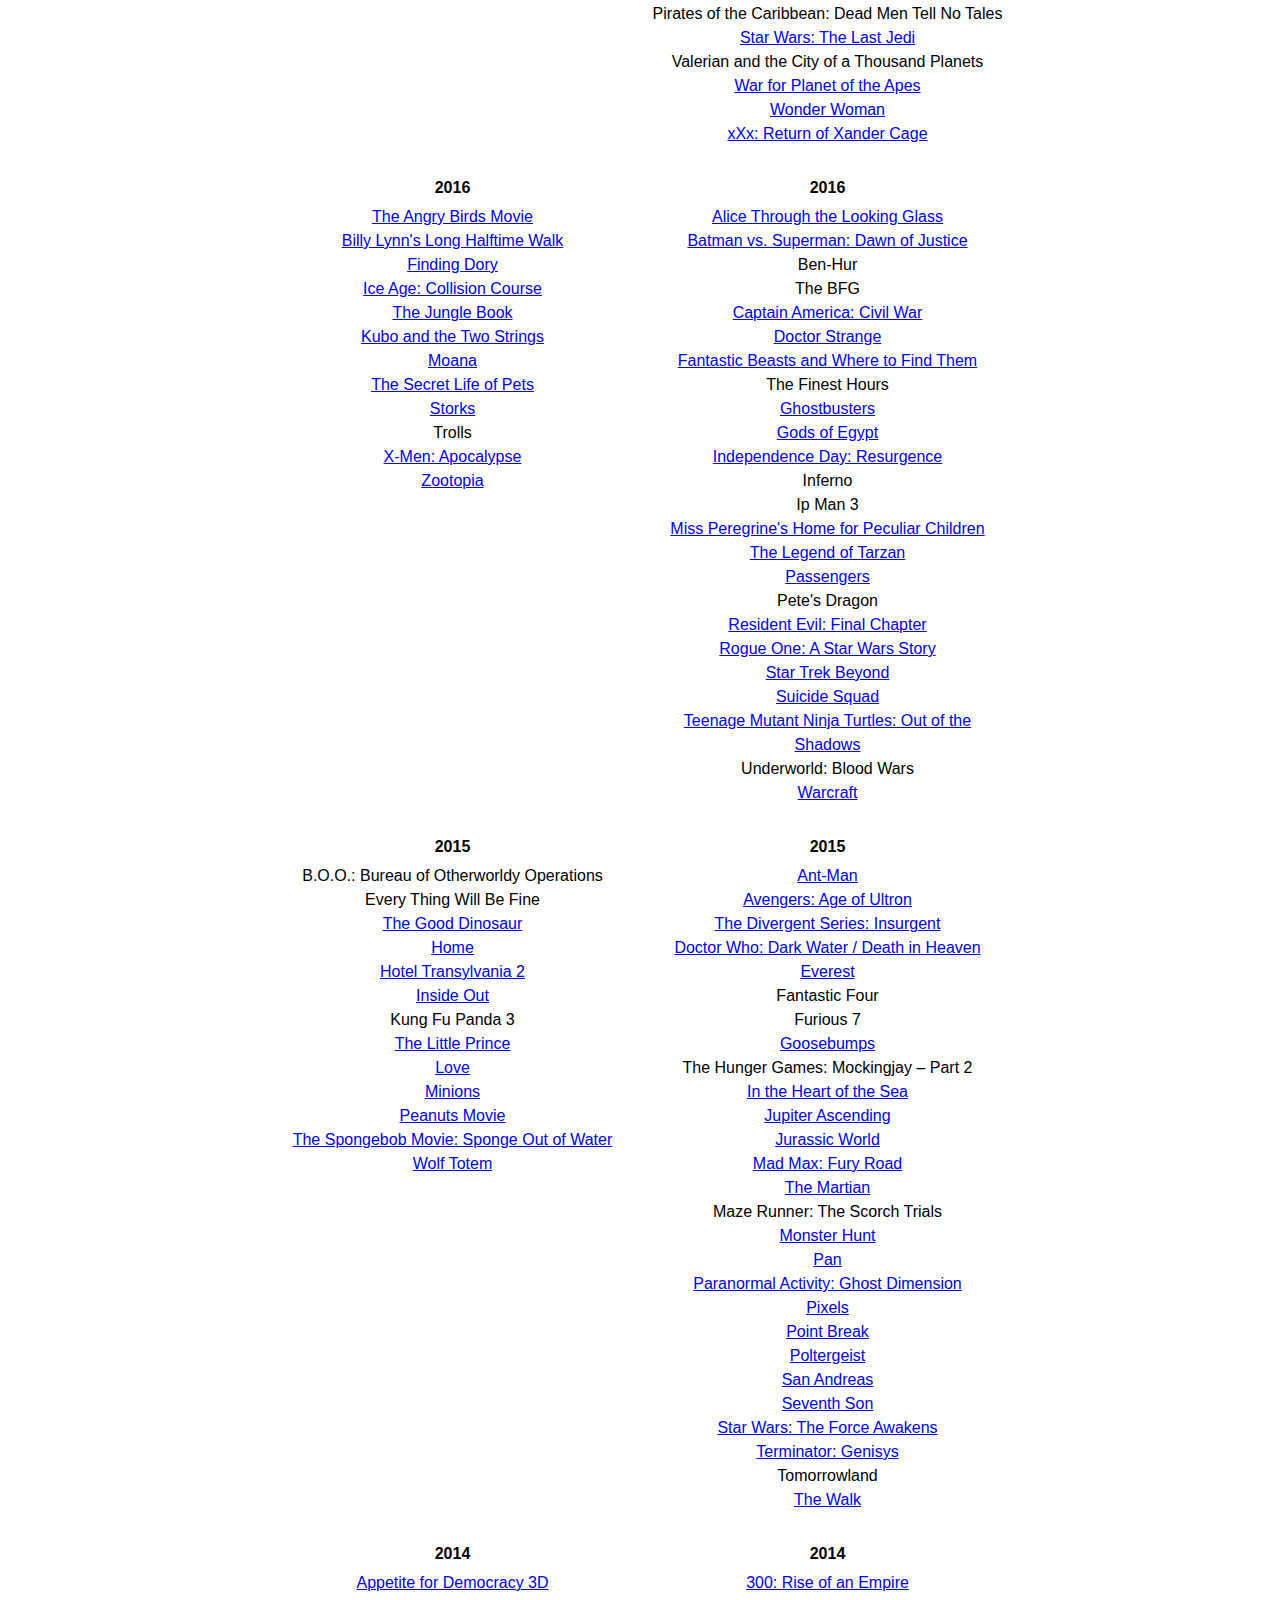
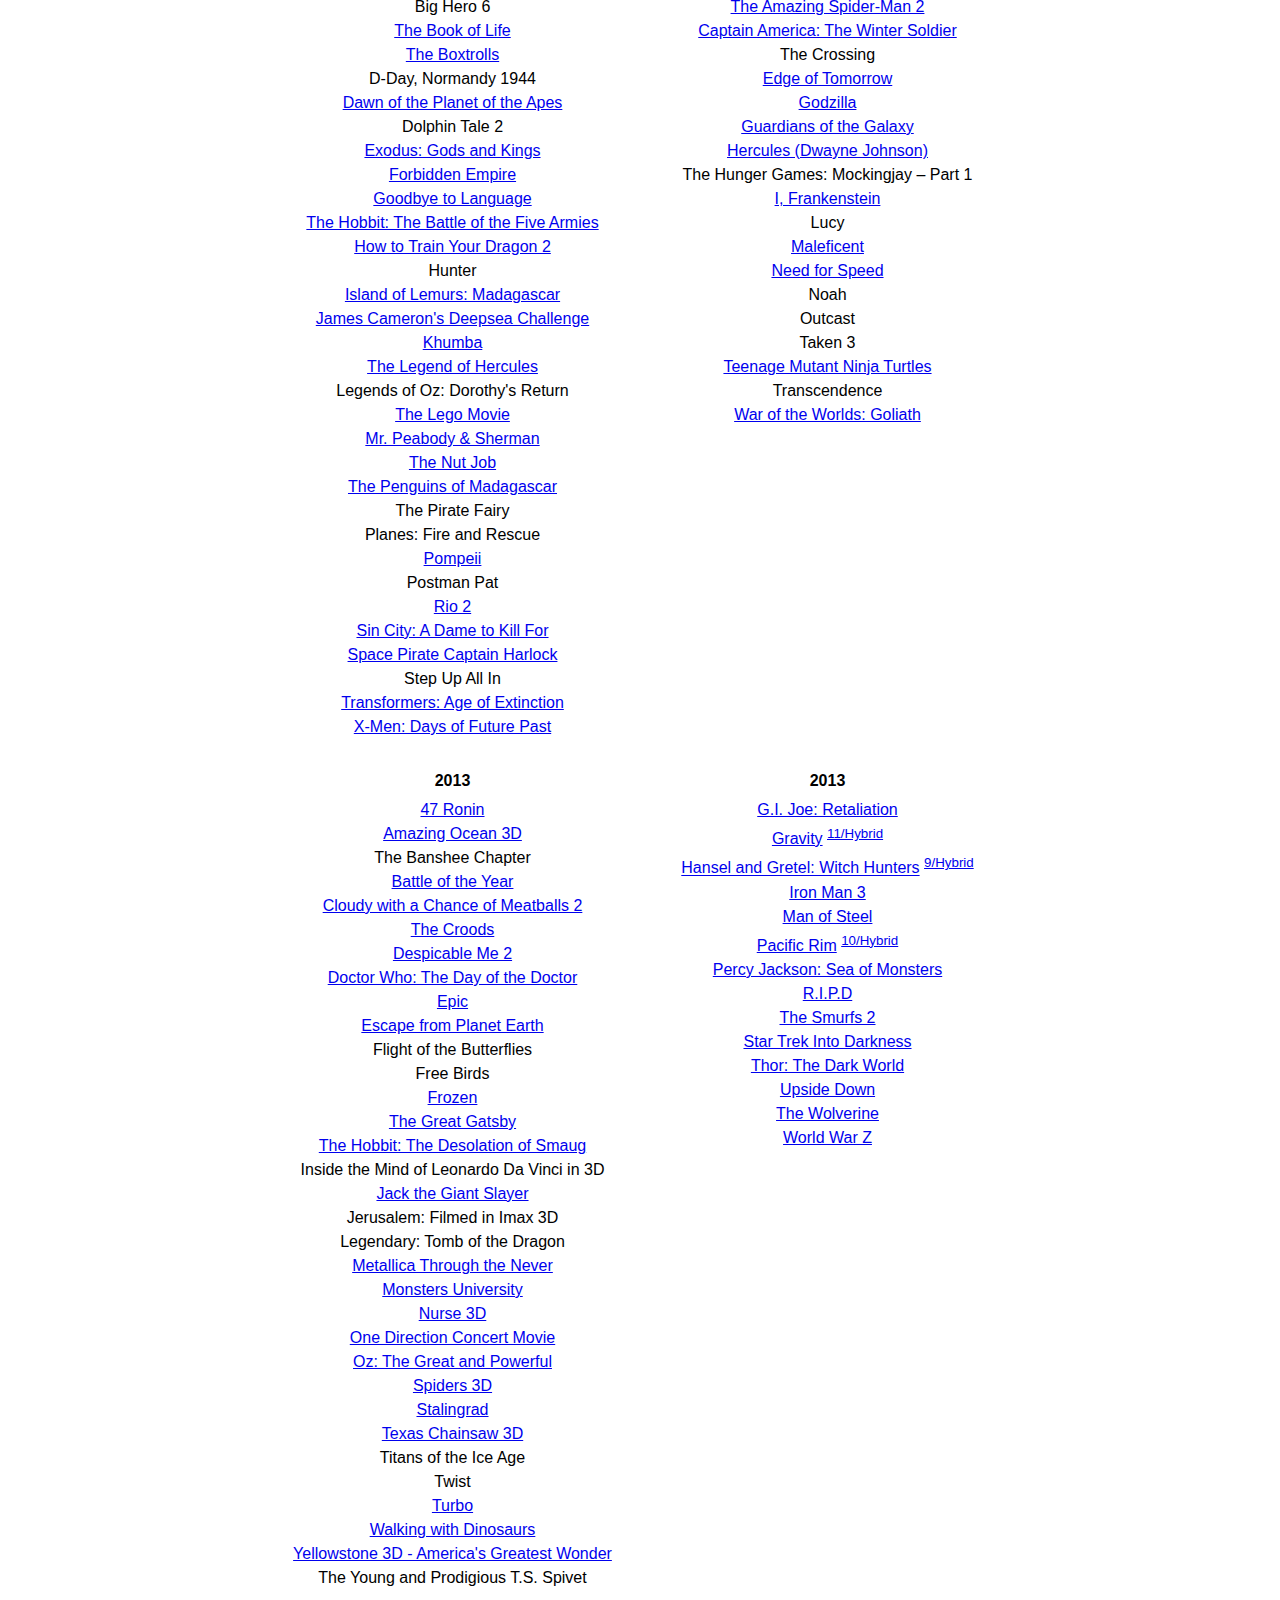
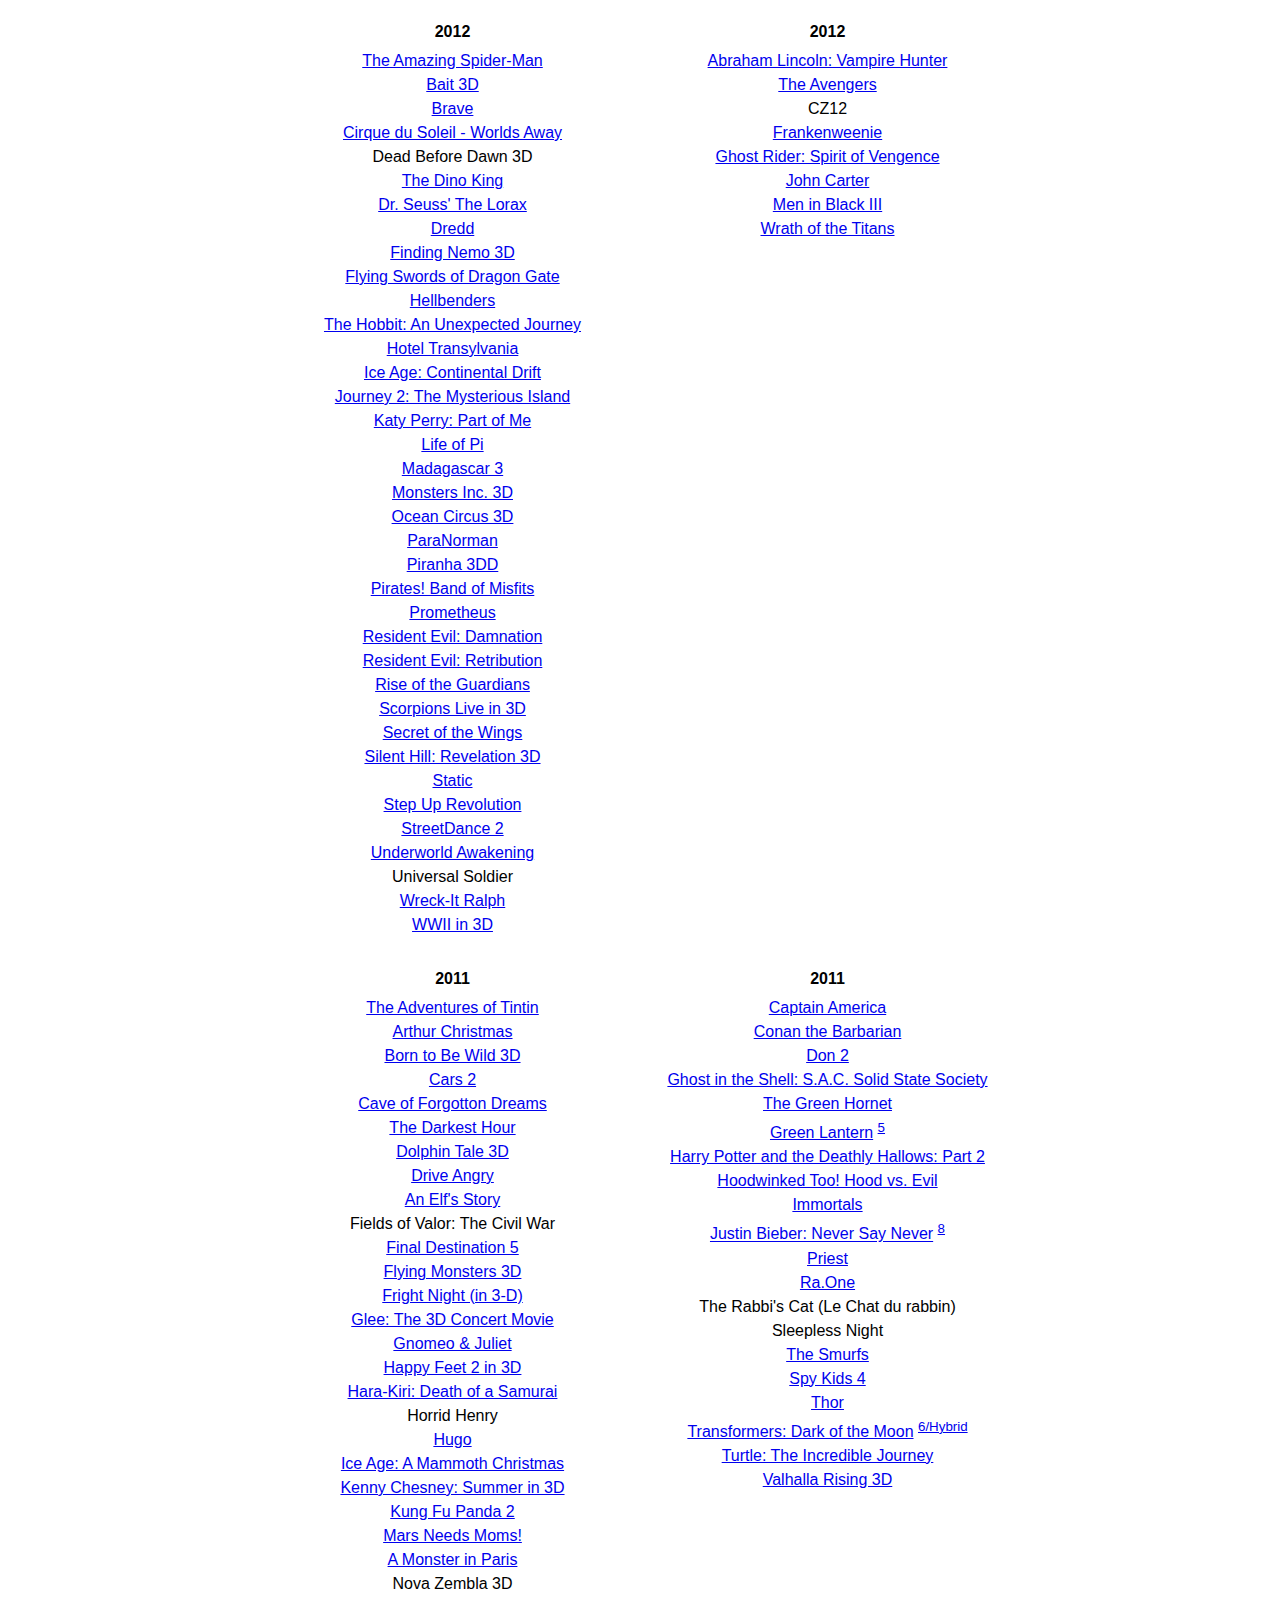
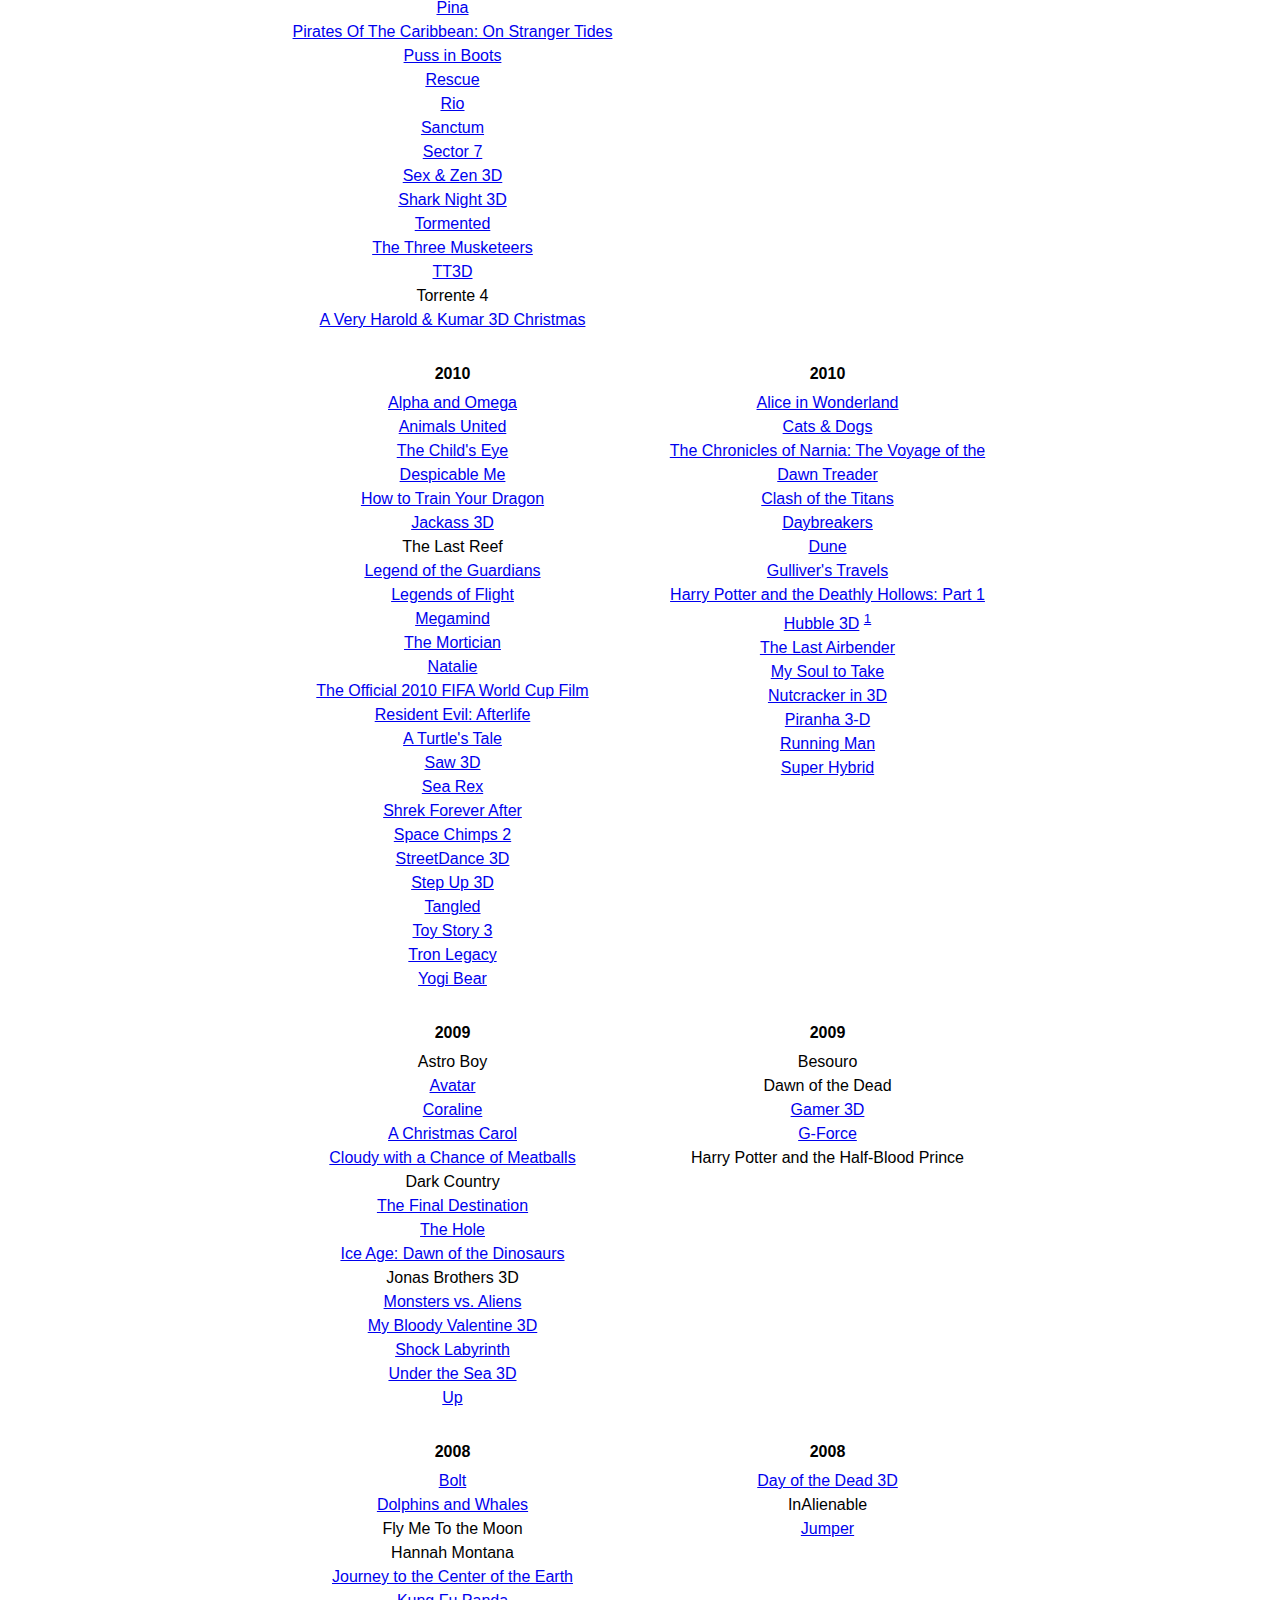
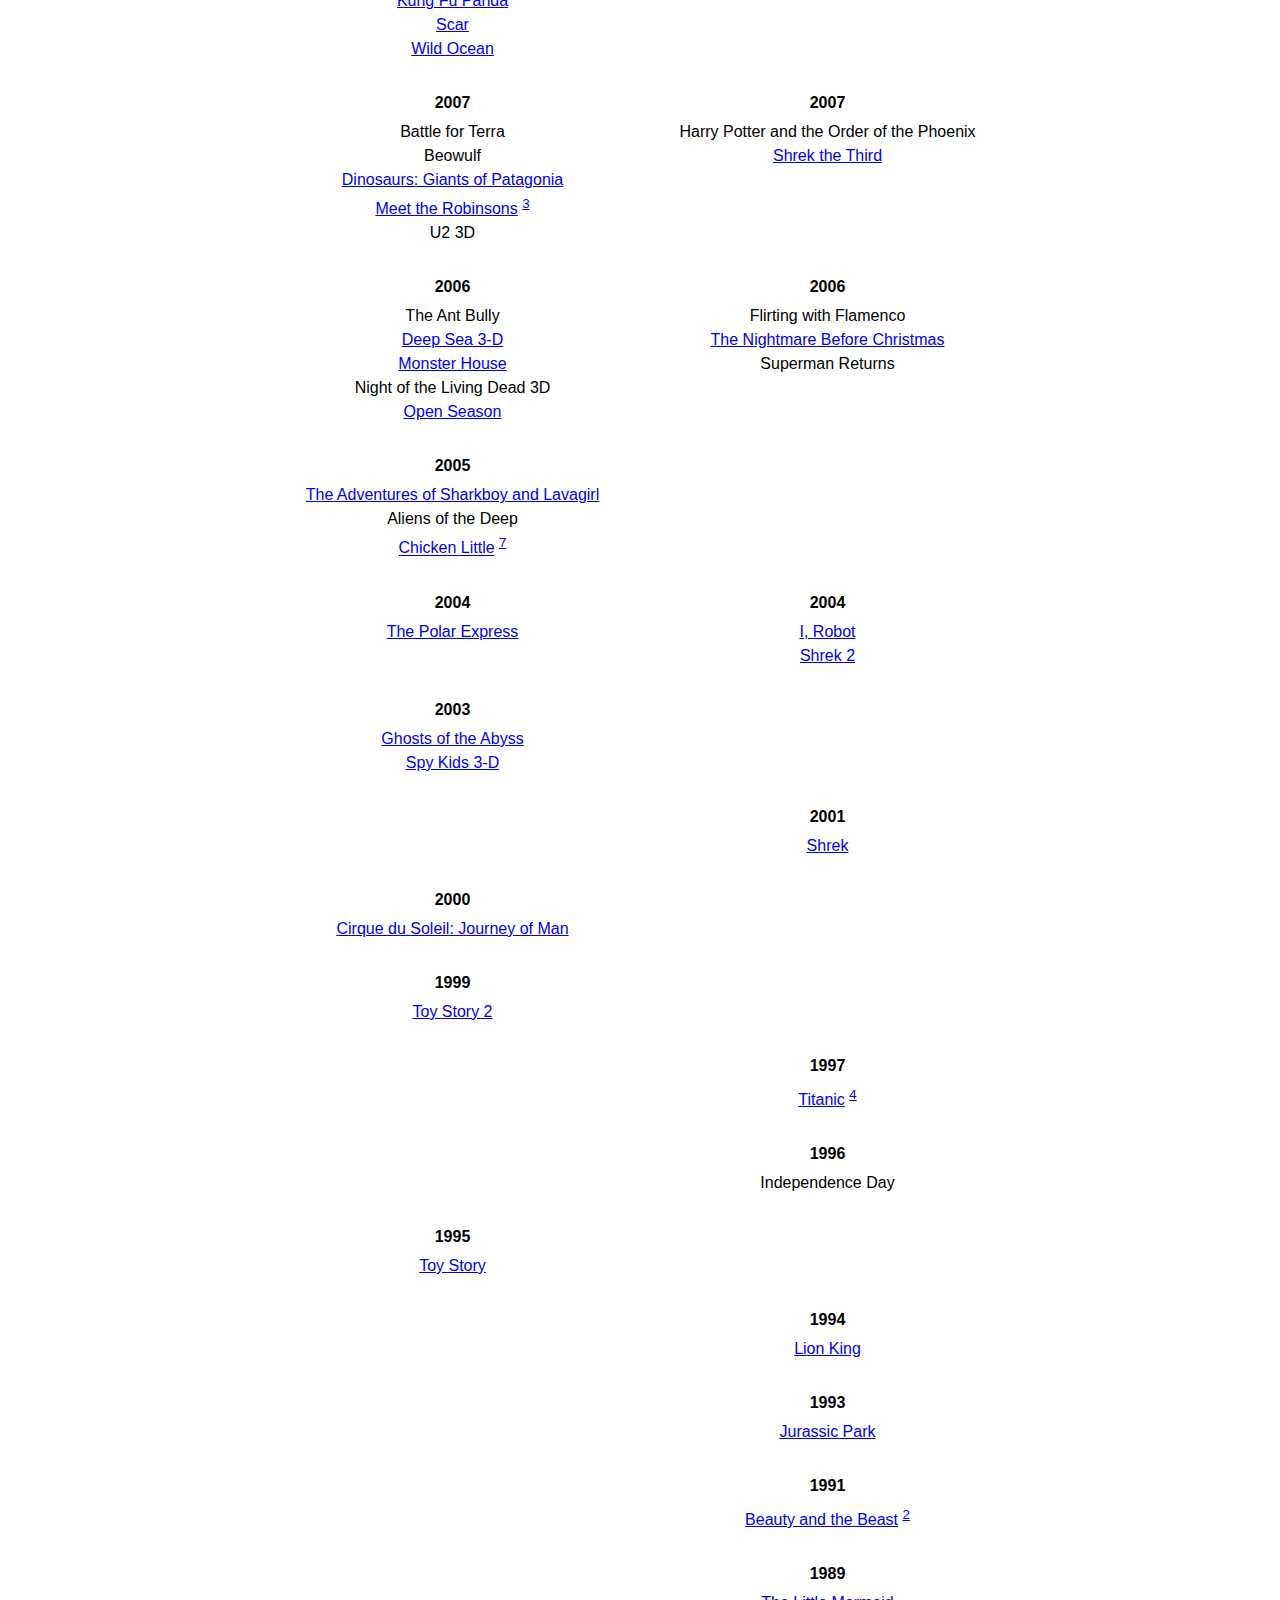
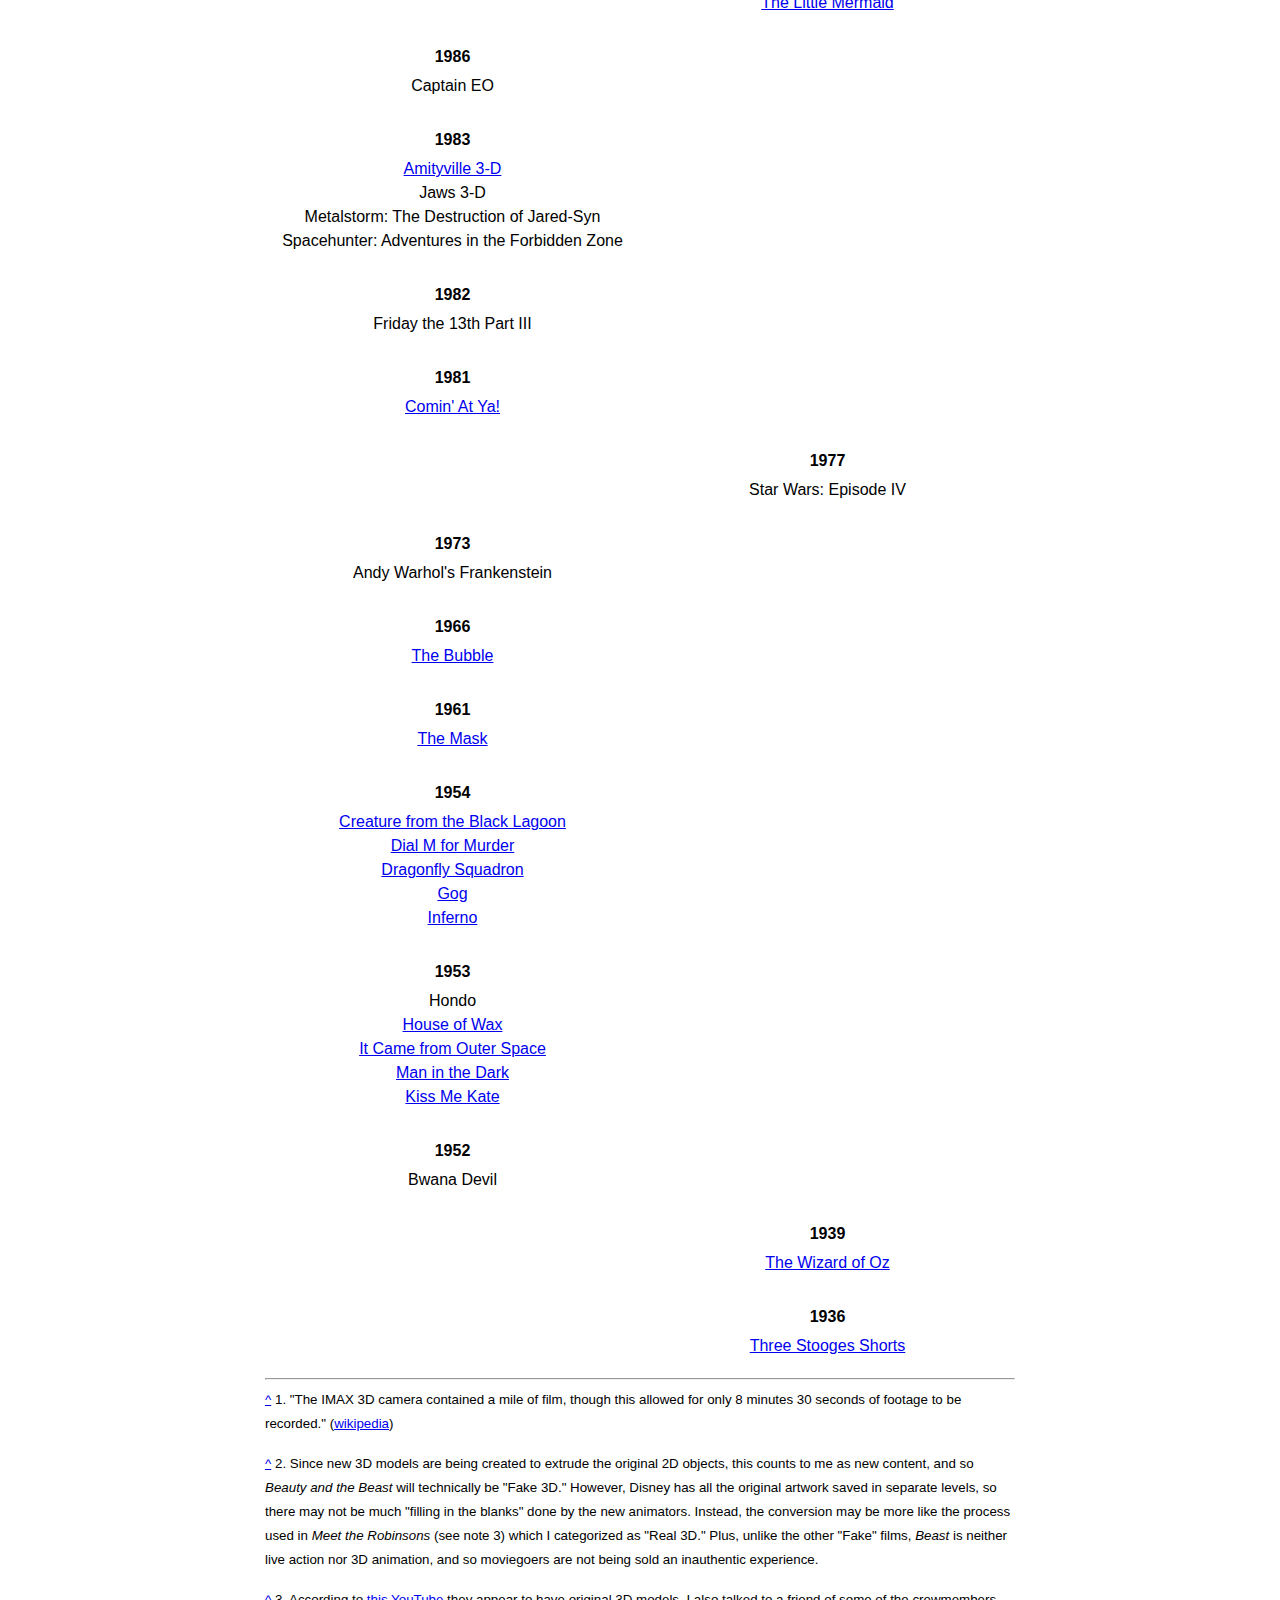
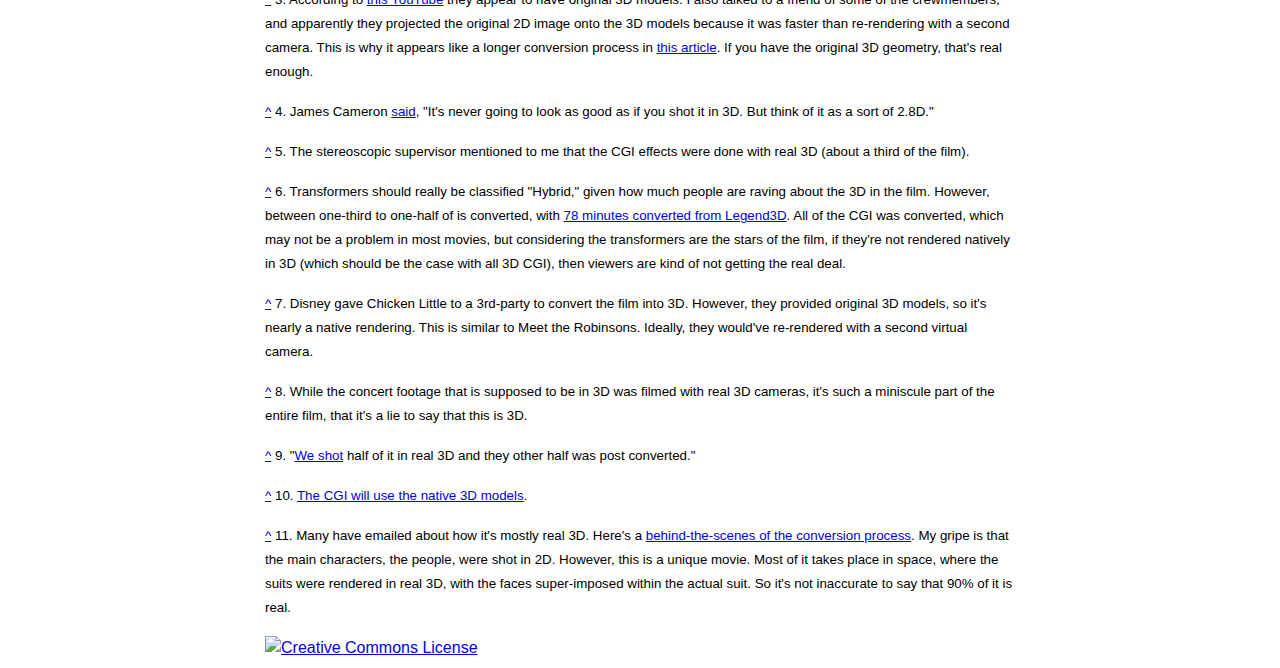
==== commit a64b78c3: "moved over" ====
--- a/docs/index.html
+++ b/docs/index.html
@@ -133,6 +133,7 @@
 Extinct<br>
 Luca<br>
 Raya and the Last Dragon<br>
+Ron's Gone Wrong<br>
 Sing 2<br>
 Wish Dragon<br>
 
@@ -150,7 +151,6 @@
 Godzilla vs. Kong<br>
 Jungle Cruise<br>
 No Time to Die<br>
-Ron's Gone Wrong<br>
 Shang-Chi and the Legend of the Ten Rings<br>
 Spider-Man: No Way Home<br>
 Venom: Let There Be Carnage<br>
